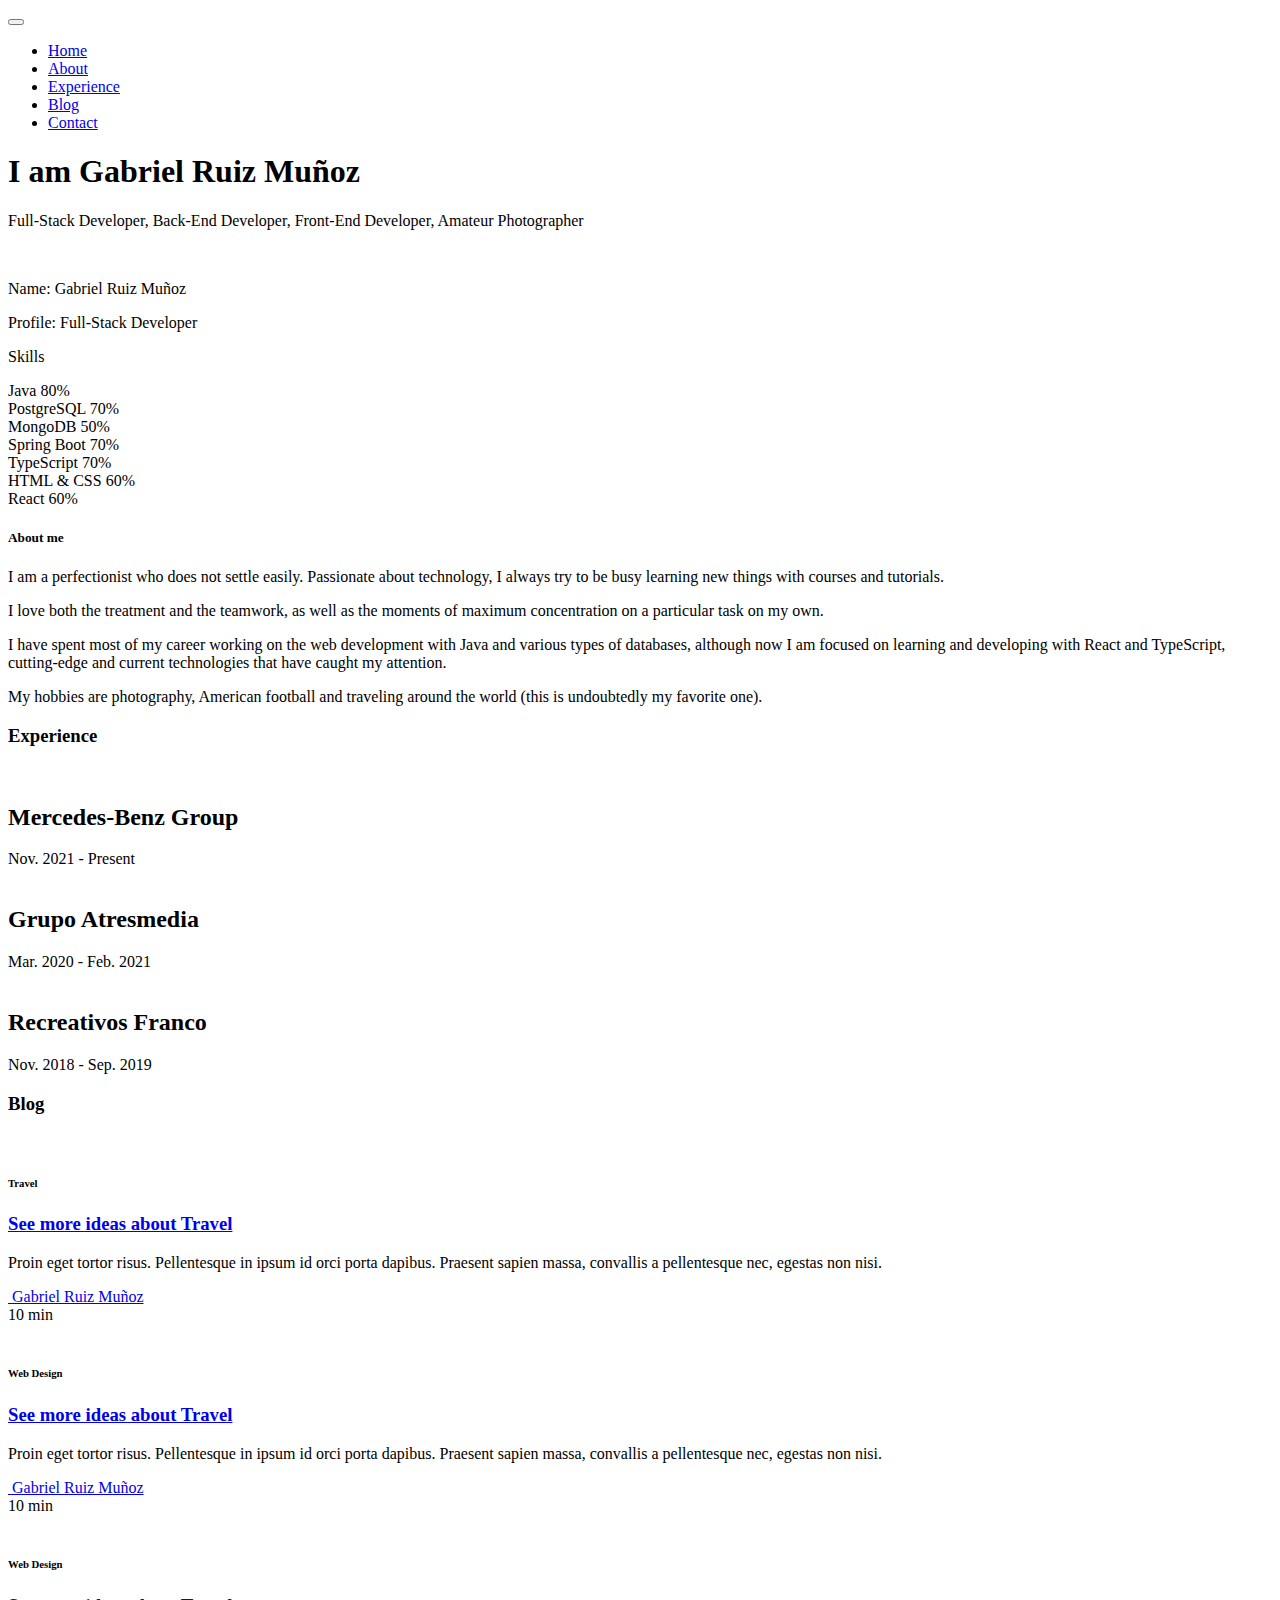
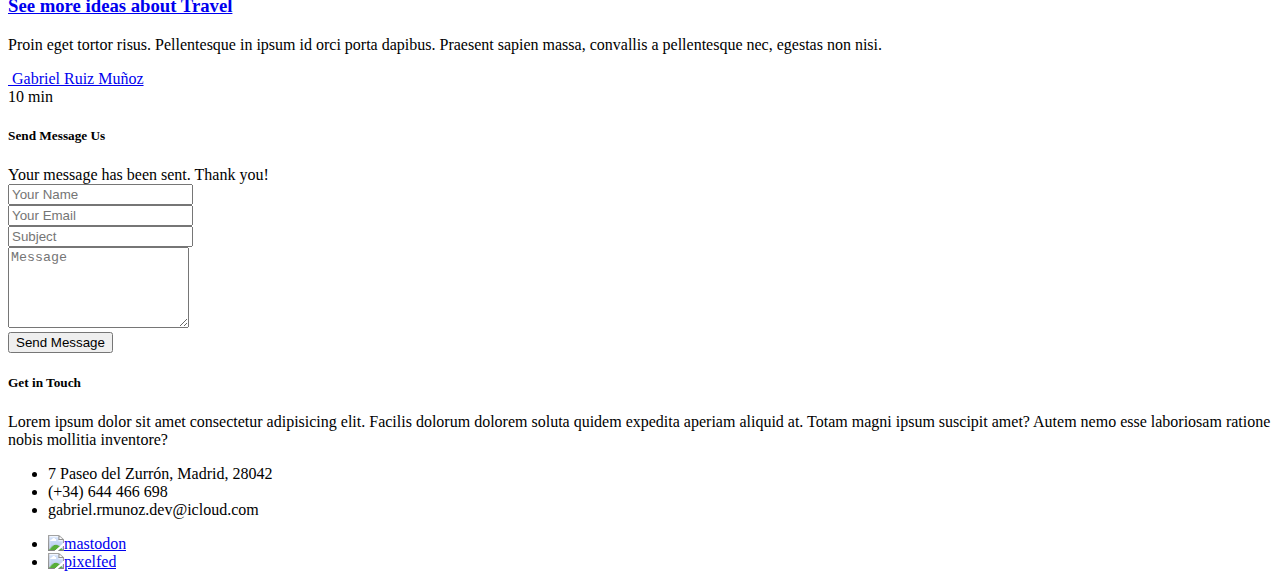
==== index.html @ b8c05cfa "Move link to button." ====
<!DOCTYPE html>
<html lang="en">
<head>
  <meta charset="utf-8">
  <title>CV Gabriel Ruiz Muñoz</title>
  <meta content="width=device-width, initial-scale=1.0" name="viewport">
  <meta content="" name="keywords">
  <meta content="" name="description">

  <!-- Favicons -->
  <link href="img/favicon.png" rel="icon">
  <link href="img/apple-touch-icon.png" rel="apple-touch-icon">

  <!-- Bootstrap CSS File -->
  <link href="lib/bootstrap/css/bootstrap.min.css" rel="stylesheet">

  <!-- Libraries CSS Files -->
  <link href="lib/font-awesome/css/font-awesome.min.css" rel="stylesheet">
  <link href="lib/animate/animate.min.css" rel="stylesheet">
  <link href="lib/ionicons/css/ionicons.min.css" rel="stylesheet">
  <link href="lib/owlcarousel/assets/owl.carousel.min.css" rel="stylesheet">
  <link href="lib/lightbox/css/lightbox.min.css" rel="stylesheet">

  <!-- Main Stylesheet File -->
  <link href="css/style.css" rel="stylesheet">
</head>

<body id="page-top">

  <!--/ Nav Star /-->
  <nav class="navbar navbar-b navbar-trans navbar-expand-md fixed-top" id="mainNav">
    <div class="container">
      <!-- <a class="navbar-brand js-scroll" href="#page-top">Gabriel's Portfolio</a> -->
      <button class="navbar-toggler collapsed" type="button" data-toggle="collapse" data-target="#navbarDefault"
        aria-controls="navbarDefault" aria-expanded="false" aria-label="Toggle navigation">
        <span></span>
        <span></span>
        <span></span>
      </button>
      <div class="navbar-collapse collapse justify-content-end" id="navbarDefault">
        <ul class="navbar-nav">
          <li class="nav-item">
            <a class="nav-link js-scroll active" href="#home">Home</a>
          </li>
          <li class="nav-item">
            <a class="nav-link js-scroll" href="#about">About</a>
          </li>
          <!-- <li class="nav-item">
            <a class="nav-link js-scroll" href="#service">Services</a>
          </li> -->
          <li class="nav-item">
            <a class="nav-link js-scroll" href="#work">Experience</a>
          </li>
          <li class="nav-item">
            <a class="nav-link js-scroll" href="#blog">Blog</a>
          </li>
          <li class="nav-item">
            <a class="nav-link js-scroll" href="#contact">Contact</a>
          </li>
        </ul>
      </div>
    </div>
  </nav>
  <!--/ Nav End /-->

  <!--/ Intro Skew Star /-->
  <div id="home" class="intro route bg-image" style="background-image: url(img/header.jpg)">
    <div class="overlay-itro"></div>
    <div class="intro-content display-table">
      <div class="table-cell">
        <div class="container">
          <!--<p class="display-6 color-d">Hello, world!</p>-->
          <h1 class="intro-title mb-4">I am Gabriel Ruiz Muñoz</h1>
          <p class="intro-subtitle"><span class="text-slider-items">Full-Stack Developer, Back-End Developer, Front-End Developer, Amateur Photographer</span><strong class="text-slider"></strong></p>
          <!-- <p class="pt-3"><a class="btn btn-primary btn js-scroll px-4" href="#about" role="button">Learn More</a></p> -->
        </div>
      </div>
    </div>
  </div>
  <!--/ Intro Skew End /-->

  <section id="about" class="about-mf sect-pt4 route">
    <div class="container">
      <div class="row">
        <div class="col-sm-12">
          <div class="box-shadow-full">
            <div class="row">
              <div class="col-md-6">
                <div class="row">
                  <div class="col-sm-6 col-md-5">
                    <div class="about-img">
                      <img src="img/profile.jpg" alt="" class="rounded-circle b-shadow-a">
                    </div>
                  </div>
                  <div class="col-sm-6 col-md-7">
                    <div class="about-info">
                      <p><span class="title-s">Name: </span> <span>Gabriel Ruiz Muñoz</span></p>
                      <p><span class="title-s">Profile: </span> <span>Full-Stack Developer</span></p>
                    </div>
                  </div>
                </div>
                <div class="skill-mf">
                  <p class="title-s">Skills</p>
                  <span>Java</span> <span class="pull-right">80%</span>
                  <div class="progress">
                    <div class="progress-bar" role="progressbar" style="width: 80%;" aria-valuenow="80" aria-valuemin="0"
                      aria-valuemax="100"></div>
                  </div>
                  <span>PostgreSQL</span> <span class="pull-right">70%</span>
                  <div class="progress">
                    <div class="progress-bar" role="progressbar" style="width: 70%" aria-valuenow="70" aria-valuemin="0"
                      aria-valuemax="100"></div>
                  </div>
                  <span>MongoDB</span> <span class="pull-right">50%</span>
                  <div class="progress">
                    <div class="progress-bar" role="progressbar" style="width: 50%" aria-valuenow="50" aria-valuemin="0"
                      aria-valuemax="100"></div>
                  </div>
                  <span>Spring Boot</span> <span class="pull-right">70%</span>
                  <div class="progress">
                    <div class="progress-bar" role="progressbar" style="width: 70%" aria-valuenow="70" aria-valuemin="0"
                      aria-valuemax="100"></div>
                  </div>
                  <span>TypeScript</span> <span class="pull-right">70%</span>
                  <div class="progress">
                    <div class="progress-bar" role="progressbar" style="width: 70%" aria-valuenow="70" aria-valuemin="0"
                      aria-valuemax="100"></div>
                  </div>
                  <span>HTML & CSS</span> <span class="pull-right">60%</span>
                  <div class="progress">
                    <div class="progress-bar" role="progressbar" style="width: 60%" aria-valuenow="60" aria-valuemin="0"
                      aria-valuemax="100"></div>
                  </div>
                  <span>React</span> <span class="pull-right">60%</span>
                  <div class="progress">
                    <div class="progress-bar" role="progressbar" style="width: 60%;" aria-valuenow="60" aria-valuemin="0"
                      aria-valuemax="100"></div>
                  </div>
                </div>
              </div>
              <div class="col-md-6">
                <div class="about-me pt-4 pt-md-0">
                  <div class="title-box-2">
                    <h5 class="title-left">
                      About me
                    </h5>
                  </div>
                  <p class="lead text-justify">
                    I am a perfectionist who does not settle easily. Passionate about technology,
                    I always try to be busy learning new things with courses and tutorials.
                  </p>
                  <p class="lead text-justify">
                    I love both the treatment and the teamwork, as well as the moments of maximum
                    concentration on a particular task on my own.
                  </p>
                  <p class="lead text-justify">
                    I have spent most of my career working on the web development with Java and
                    various types of databases, although now I am focused on learning and developing
                    with React and TypeScript, cutting-edge and current technologies that have caught
                    my attention.
                  </p>
                  <p class="lead text-justify">
                    My hobbies are photography, American football and traveling around the world
                    (this is undoubtedly my favorite one).
                  </p>
                </div>
              </div>
            </div>
          </div>
        </div>
      </div>
    </div>
  </section>

  <!--/ Section Services Star /-->
  <!-- <section id="service" class="services-mf route">
    <div class="container">
      <div class="row">
        <div class="col-sm-12">
          <div class="title-box text-center">
            <h3 class="title-a">
              Services
            </h3>
            <p class="subtitle-a">
              Lorem ipsum, dolor sit amet consectetur adipisicing elit.
            </p>
            <div class="line-mf"></div>
          </div>
        </div>
      </div>
      <div class="row">
        <div class="col-md-4">
          <div class="service-box">
            <div class="service-ico">
              <span class="ico-circle"><i class="ion-monitor"></i></span>
            </div>
            <div class="service-content">
              <h2 class="s-title">Web Design</h2>
              <p class="s-description text-center">
                Lorem ipsum dolor sit amet consectetur adipisicing elit. Magni adipisci eaque autem fugiat! Quia,
                provident vitae! Magni
                tempora perferendis eum non provident.
              </p>
            </div>
          </div>
        </div>
        <div class="col-md-4">
          <div class="service-box">
            <div class="service-ico">
              <span class="ico-circle"><i class="ion-code-working"></i></span>
            </div>
            <div class="service-content">
              <h2 class="s-title">Web Development</h2>
              <p class="s-description text-center">
                Lorem ipsum dolor sit amet consectetur adipisicing elit. Magni adipisci eaque autem fugiat! Quia,
                provident vitae! Magni
                tempora perferendis eum non provident.
              </p>
            </div>
          </div>
        </div>
        <div class="col-md-4">
          <div class="service-box">
            <div class="service-ico">
              <span class="ico-circle"><i class="ion-camera"></i></span>
            </div>
            <div class="service-content">
              <h2 class="s-title">Photography</h2>
              <p class="s-description text-center">
                Lorem ipsum dolor sit amet consectetur adipisicing elit. Magni adipisci eaque autem fugiat! Quia,
                provident vitae! Magni
                tempora perferendis eum non provident.
              </p>
            </div>
          </div>
        </div>
        <div class="col-md-4">
          <div class="service-box">
            <div class="service-ico">
              <span class="ico-circle"><i class="ion-android-phone-portrait"></i></span>
            </div>
            <div class="service-content">
              <h2 class="s-title">Responsive Design</h2>
              <p class="s-description text-center">
                Lorem ipsum dolor sit amet consectetur adipisicing elit. Magni adipisci eaque autem fugiat! Quia,
                provident vitae! Magni
                tempora perferendis eum non provident.
              </p>
            </div>
          </div>
        </div>
        <div class="col-md-4">
          <div class="service-box">
            <div class="service-ico">
              <span class="ico-circle"><i class="ion-paintbrush"></i></span>
            </div>
            <div class="service-content">
              <h2 class="s-title">Graphic Design</h2>
              <p class="s-description text-center">
                Lorem ipsum dolor sit amet consectetur adipisicing elit. Magni adipisci eaque autem fugiat! Quia,
                provident vitae! Magni
                tempora perferendis eum non provident.
              </p>
            </div>
          </div>
        </div>
        <div class="col-md-4">
          <div class="service-box">
            <div class="service-ico">
              <span class="ico-circle"><i class="ion-stats-bars"></i></span>
            </div>
            <div class="service-content">
              <h2 class="s-title">Marketing Services</h2>
              <p class="s-description text-center">
                Lorem ipsum dolor sit amet consectetur adipisicing elit. Magni adipisci eaque autem fugiat! Quia,
                provident vitae! Magni
                tempora perferendis eum non provident.
              </p>
            </div>
          </div>
        </div>
      </div>
    </div>
  </section> -->
  <!--/ Section Services End /-->

  <!-- <div class="section-counter paralax-mf bg-image" style="background-image: url(img/counters-bg.jpg)">
    <div class="overlay-mf"></div>
    <div class="container">
      <div class="row">
        <div class="col-sm-3 col-lg-3">
          <div class="counter-box">
            <div class="counter-ico">
              <span class="ico-circle"><i class="ion-checkmark-round"></i></span>
            </div>
            <div class="counter-num">
              <p class="counter">450</p>
              <span class="counter-text">WORKS COMPLETED</span>
            </div>
          </div>
        </div>
        <div class="col-sm-3 col-lg-3">
          <div class="counter-box pt-4 pt-md-0">
            <div class="counter-ico">
              <span class="ico-circle"><i class="ion-ios-calendar-outline"></i></span>
            </div>
            <div class="counter-num">
              <p class="counter">15</p>
              <span class="counter-text">YEARS OF EXPERIENCE</span>
            </div>
          </div>
        </div>
        <div class="col-sm-3 col-lg-3">
          <div class="counter-box pt-4 pt-md-0">
            <div class="counter-ico">
              <span class="ico-circle"><i class="ion-ios-people"></i></span>
            </div>
            <div class="counter-num">
              <p class="counter">550</p>
              <span class="counter-text">TOTAL CLIENTS</span>
            </div>
          </div>
        </div>
        <div class="col-sm-3 col-lg-3">
          <div class="counter-box pt-4 pt-md-0">
            <div class="counter-ico">
              <span class="ico-circle"><i class="ion-ribbon-a"></i></span>
            </div>
            <div class="counter-num">
              <p class="counter">36</p>
              <span class="counter-text">AWARD WON</span>
            </div>
          </div>
        </div>
      </div>
    </div>
  </div> -->

  <!--/ Section Portfolio Star /-->
  <section id="work" class="portfolio-mf sect-pt4 route">
    <div class="container">
      <div class="row">
        <div class="col-sm-12">
          <div class="title-box text-center">
            <h3 class="title-a">
              Experience
            </h3>
            <!-- <p class="subtitle-a">
              Lorem ipsum, dolor sit amet consectetur adipisicing elit.
            </p> -->
            <div class="line-mf"></div>
          </div>
        </div>
      </div>
      <div class="row">
        <div class="col-md-4">
          <div class="work-box">
            <div class="work-img">
              <img src="img/mercedes.jpg" alt="" class="img-fluid">
            </div>
            <div class="work-content">
              <div class="row">
                <div class="col-sm-8">
                  <h2 class="w-title">Mercedes-Benz Group</h2>
                  <div class="w-more">
                    <!-- <span class="w-ctegory">Web Design</span> / -->
                    <span class="w-date">Nov. 2021 - Present</span>
                  </div>
                </div>
                <div class="col-sm-4">
                  <div class="w-like">
                    <a href="img/mercedes.jpg" data-lightbox="gallery-mf">
                      <span class="ion-ios-plus-outline"></span>
                    </a>
                  </div>
                </div>
              </div>
            </div>
          </div>
        </div>
        <div class="col-md-4">
          <div class="work-box">
            <div class="work-img">
              <img src="img/atresmedia.jpg" alt="" class="img-fluid">
            </div>
            <div class="work-content">
              <div class="row">
                <div class="col-sm-8">
                  <h2 class="w-title">Grupo Atresmedia</h2>
                  <div class="w-more">
                    <!-- <span class="w-ctegory">Web Design</span> / -->
                    <span class="w-date">Mar. 2020 - Feb. 2021</span>
                  </div>
                </div>
                <div class="col-sm-4">
                  <div class="w-like">
                    <a href="img/atresmedia.jpg" data-lightbox="gallery-mf">
                      <span class="ion-ios-plus-outline"></span>
                    </a>
                  </div>
                </div>
              </div>
            </div>
          </div>
        </div>
        <div class="col-md-4">
          <div class="work-box">
            <div class="work-img">
              <img src="img/franco.jpg" alt="" class="img-fluid">
            </div>
            <div class="work-content">
              <div class="row">
                <div class="col-sm-8">
                  <h2 class="w-title">Recreativos Franco</h2>
                  <div class="w-more">
                    <!-- <span class="w-ctegory">Web Design</span> / -->
                    <span class="w-date">Nov. 2018 - Sep. 2019</span>
                  </div>
                </div>
                <div class="col-sm-4">
                  <div class="w-like">
                    <a href="img/franco.jpg" data-lightbox="gallery-mf">
                      <span class="ion-ios-plus-outline"></span>
                    </a>
                  </div>
                </div>
              </div>
            </div>
          </div>
        </div>
        <!-- <div class="col-md-4">
          <div class="work-box">
            <a href="img/work-4.jpg" data-lightbox="gallery-mf">
              <div class="work-img">
                <img src="img/work-4.jpg" alt="" class="img-fluid">
              </div>
              <div class="work-content">
                <div class="row">
                  <div class="col-sm-8">
                    <h2 class="w-title">Bindo Laro Cado</h2>
                    <div class="w-more">
                      <span class="w-ctegory">Web Design</span> / <span class="w-date">18 Sep. 2018</span>
                    </div>
                  </div>
                  <div class="col-sm-4">
                    <div class="w-like">
                      <span class="ion-ios-plus-outline"></span>
                    </div>
                  </div>
                </div>
              </div>
            </a>
          </div>
        </div>
        <div class="col-md-4">
          <div class="work-box">
            <a href="img/work-5.jpg" data-lightbox="gallery-mf">
              <div class="work-img">
                <img src="img/work-5.jpg" alt="" class="img-fluid">
              </div>
              <div class="work-content">
                <div class="row">
                  <div class="col-sm-8">
                    <h2 class="w-title">Studio Lena Mado</h2>
                    <div class="w-more">
                      <span class="w-ctegory">Web Design</span> / <span class="w-date">18 Sep. 2018</span>
                    </div>
                  </div>
                  <div class="col-sm-4">
                    <div class="w-like">
                      <span class="ion-ios-plus-outline"></span>
                    </div>
                  </div>
                </div>
              </div>
            </a>
          </div>
        </div>
        <div class="col-md-4">
          <div class="work-box">
            <a href="img/work-6.jpg" data-lightbox="gallery-mf">
              <div class="work-img">
                <img src="img/work-6.jpg" alt="" class="img-fluid">
              </div>
              <div class="work-content">
                <div class="row">
                  <div class="col-sm-8">
                    <h2 class="w-title">Studio Big Bang</h2>
                    <div class="w-more">
                      <span class="w-ctegory">Web Design</span> / <span class="w-date">18 Sep. 2017</span>
                    </div>
                  </div>
                  <div class="col-sm-4">
                    <div class="w-like">
                      <span class="ion-ios-plus-outline"></span>
                    </div>
                  </div>
                </div>
              </div>
            </a>
          </div>
        </div>
        
      </div>
    </div>
  </section> -->
  <!--/ Section Portfolio End /-->

  <!--/ Section Testimonials Star /-->
  <!-- <div class="testimonials paralax-mf bg-image" style="background-image: url(img/overlay-bg.jpg)">
    <div class="overlay-mf"></div>
    <div class="container">
      <div class="row">
        <div class="col-md-12">
          <div id="testimonial-mf" class="owl-carousel owl-theme">
            <div class="testimonial-box">
              <div class="author-test">
                <img src="img/profile.jpg" alt="" class="rounded-circle b-shadow-a">
                <span class="author">Xavi Alonso</span>
              </div>
              <div class="content-test">
                <p class="description lead">
                  Curabitur arcu erat, accumsan id imperdiet et, porttitor at sem. Lorem ipsum dolor sit amet,
                  consectetur adipiscing elit.
                </p>
                <span class="comit"><i class="fa fa-quote-right"></i></span>
              </div>
            </div>
            <div class="testimonial-box">
              <div class="author-test">
                <img src="img/testimonial-4.jpg" alt="" class="rounded-circle b-shadow-a">
                <span class="author">Marta Socrate</span>
              </div>
              <div class="content-test">
                <p class="description lead">
                  Curabitur arcu erat, accumsan id imperdiet et, porttitor at sem. Lorem ipsum dolor sit amet,
                  consectetur adipiscing elit.
                </p>
                <span class="comit"><i class="fa fa-quote-right"></i></span>
              </div>
            </div>
          </div>
        </div>
      </div>
    </div>
  </div> -->

  <!--/ Section Blog Star /-->
  <section id="blog" class="blog-mf sect-pt4 route">
    <div class="container">
      <div class="row">
        <div class="col-sm-12">
          <div class="title-box text-center">
            <h3 class="title-a">
              Blog
            </h3>
            <!-- <p class="subtitle-a">
              Lorem ipsum, dolor sit amet consectetur adipisicing elit.
            </p> -->
            <div class="line-mf"></div>
          </div>
        </div>
      </div>
      <div class="row">
        <div class="col-md-4">
          <div class="card card-blog">
            <div class="card-img">
              <a href="blog-single.html"><img src="img/post-1.jpg" alt="" class="img-fluid"></a>
            </div>
            <div class="card-body">
              <div class="card-category-box">
                <div class="card-category">
                  <h6 class="category">Travel</h6>
                </div>
              </div>
              <h3 class="card-title"><a href="blog-single.html">See more ideas about Travel</a></h3>
              <p class="card-description">
                Proin eget tortor risus. Pellentesque in ipsum id orci porta dapibus. Praesent sapien massa, convallis
                a pellentesque nec,
                egestas non nisi.
              </p>
            </div>
            <div class="card-footer">
              <div class="post-author">
                <a href="#">
                  <img src="img/profile.jpg" alt="" class="avatar rounded-circle">
                  <span class="author">Gabriel Ruiz Muñoz</span>
                </a>
              </div>
              <div class="post-date">
                <span class="ion-ios-clock-outline"></span> 10 min
              </div>
            </div>
          </div>
        </div>
        <div class="col-md-4">
          <div class="card card-blog">
            <div class="card-img">
              <a href="blog-single.html"><img src="img/post-2.jpg" alt="" class="img-fluid"></a>
            </div>
            <div class="card-body">
              <div class="card-category-box">
                <div class="card-category">
                  <h6 class="category">Web Design</h6>
                </div>
              </div>
              <h3 class="card-title"><a href="blog-single.html">See more ideas about Travel</a></h3>
              <p class="card-description">
                Proin eget tortor risus. Pellentesque in ipsum id orci porta dapibus. Praesent sapien massa, convallis
                a pellentesque nec,
                egestas non nisi.
              </p>
            </div>
            <div class="card-footer">
              <div class="post-author">
                <a href="#">
                  <img src="img/profile.jpg" alt="" class="avatar rounded-circle">
                  <span class="author">Gabriel Ruiz Muñoz</span>
                </a>
              </div>
              <div class="post-date">
                <span class="ion-ios-clock-outline"></span> 10 min
              </div>
            </div>
          </div>
        </div>
        <div class="col-md-4">
          <div class="card card-blog">
            <div class="card-img">
              <a href="blog-single.html"><img src="img/post-3.jpg" alt="" class="img-fluid"></a>
            </div>
            <div class="card-body">
              <div class="card-category-box">
                <div class="card-category">
                  <h6 class="category">Web Design</h6>
                </div>
              </div>
              <h3 class="card-title"><a href="blog-single.html">See more ideas about Travel</a></h3>
              <p class="card-description">
                Proin eget tortor risus. Pellentesque in ipsum id orci porta dapibus. Praesent sapien massa, convallis
                a pellentesque nec,
                egestas non nisi.
              </p>
            </div>
            <div class="card-footer">
              <div class="post-author">
                <a href="#">
                  <img src="img/profile.jpg" alt="" class="avatar rounded-circle">
                  <span class="author">Gabriel Ruiz Muñoz</span>
                </a>
              </div>
              <div class="post-date">
                <span class="ion-ios-clock-outline"></span> 10 min
              </div>
            </div>
          </div>
        </div>
      </div>
    </div>
  </section>
  <!--/ Section Blog End /-->

  <!--/ Section Contact-Footer Star /-->
  <section class="paralax-mf footer-paralax bg-image sect-mt4 route" style="background-image: url(img/overlay-bg.jpg)">
    <div class="overlay-mf"></div>
    <div class="container">
      <div class="row">
        <div class="col-sm-12">
          <div class="contact-mf">
            <div id="contact" class="box-shadow-full">
              <div class="row">
                <div class="col-md-6">
                  <div class="title-box-2">
                    <h5 class="title-left">
                      Send Message Us
                    </h5>
                  </div>
                  <div>
                      <form action="" method="post" role="form" class="contactForm">
                      <div id="sendmessage">Your message has been sent. Thank you!</div>
                      <div id="errormessage"></div>
                      <div class="row">
                        <div class="col-md-12 mb-3">
                          <div class="form-group">
                            <input type="text" name="name" class="form-control" id="name" placeholder="Your Name" data-rule="minlen:4" data-msg="Please enter at least 4 chars" />
                            <div class="validation"></div>
                          </div>
                        </div>
                        <div class="col-md-12 mb-3">
                          <div class="form-group">
                            <input type="email" class="form-control" name="email" id="email" placeholder="Your Email" data-rule="email" data-msg="Please enter a valid email" />
                            <div class="validation"></div>
                          </div>
                        </div>
                        <div class="col-md-12 mb-3">
                            <div class="form-group">
                              <input type="text" class="form-control" name="subject" id="subject" placeholder="Subject" data-rule="minlen:4" data-msg="Please enter at least 8 chars of subject" />
                              <div class="validation"></div>
                            </div>
                        </div>
                        <div class="col-md-12 mb-3">
                          <div class="form-group">
                            <textarea class="form-control" name="message" rows="5" data-rule="required" data-msg="Please write something for us" placeholder="Message"></textarea>
                            <div class="validation"></div>
                          </div>
                        </div>
                        <div class="col-md-12">
                          <button type="submit" class="button button-a button-big button-rouded">Send Message</button>
                        </div>
                      </div>
                    </form>
                  </div>
                </div>
                <div class="col-md-6">
                  <div class="title-box-2 pt-4 pt-md-0">
                    <h5 class="title-left">
                      Get in Touch
                    </h5>
                  </div>
                  <div class="more-info">
                    <p class="lead">
                      Lorem ipsum dolor sit amet consectetur adipisicing elit. Facilis dolorum dolorem soluta quidem
                      expedita aperiam aliquid at.
                      Totam magni ipsum suscipit amet? Autem nemo esse laboriosam ratione nobis
                      mollitia inventore?
                    </p>
                    <ul class="list-ico">
                      <li><span class="ion-ios-location"></span> 7 Paseo del Zurrón, Madrid, 28042</li>
                      <li><span class="ion-ios-telephone"></span> (+34) 644 466 698</li>
                      <li><span class="ion-email"></span> gabriel.rmunoz.dev@icloud.com</li>
                    </ul>
                  </div>
                  <div class="socials">
                    <ul>
                      <li><a href="https://mastodon.social/@gabrielrmunoz" rel="me" target="_blank">
                        <span class="ico">
                          <img src="img/mastodon.svg" alt="mastodon"/>
                          </span>
                        </a>
                      </li>
                      <li><a href="https://pixelfed.social/i/web/profile/86733264575926272" target="_blank">
                        <span class="ico">
                          <img src="img/pixelfed.svg" alt="pixelfed">
                        </span>
                      </a>
                    </li>
                    </ul>
                  </div>
                </div>
              </div>
            </div>
          </div>
        </div>
      </div>
    </div>
    <!-- <footer>
      <div class="container">
        <div class="row">
          <div class="col-sm-12">
            <div class="copyright-box">
              <p class="copyright">&copy; Copyright <strong>DevFolio</strong>. All Rights Reserved</p>
              <div class="credits"> -->
                <!--
                  All the links in the footer should remain intact.
                  You can delete the links only if you purchased the pro version.
                  Licensing information: https://bootstrapmade.com/license/
                  Purchase the pro version with working PHP/AJAX contact form: https://bootstrapmade.com/buy/?theme=DevFolio
                -->
                <!-- Designed by <a href="https://bootstrapmade.com/">BootstrapMade</a>
              </div>
            </div>
          </div>
        </div>
      </div>
    </footer> -->
  </section>
  <!--/ Section Contact-footer End /-->

  <a href="#" class="back-to-top"><i class="fa fa-chevron-up"></i></a>
  <div id="preloader"></div>

  <!-- JavaScript Libraries -->
  <script src="lib/jquery/jquery.min.js"></script>
  <script src="lib/jquery/jquery-migrate.min.js"></script>
  <script src="lib/popper/popper.min.js"></script>
  <script src="lib/bootstrap/js/bootstrap.min.js"></script>
  <script src="lib/easing/easing.min.js"></script>
  <script src="lib/counterup/jquery.waypoints.min.js"></script>
  <script src="lib/counterup/jquery.counterup.js"></script>
  <script src="lib/owlcarousel/owl.carousel.min.js"></script>
  <script src="lib/lightbox/js/lightbox.min.js"></script>
  <script src="lib/typed/typed.min.js"></script>
  <!-- Contact Form JavaScript File -->
  <script src="contactform/contactform.js"></script>

  <!-- Template Main Javascript File -->
  <script src="js/main.js"></script>

</body>
</html>
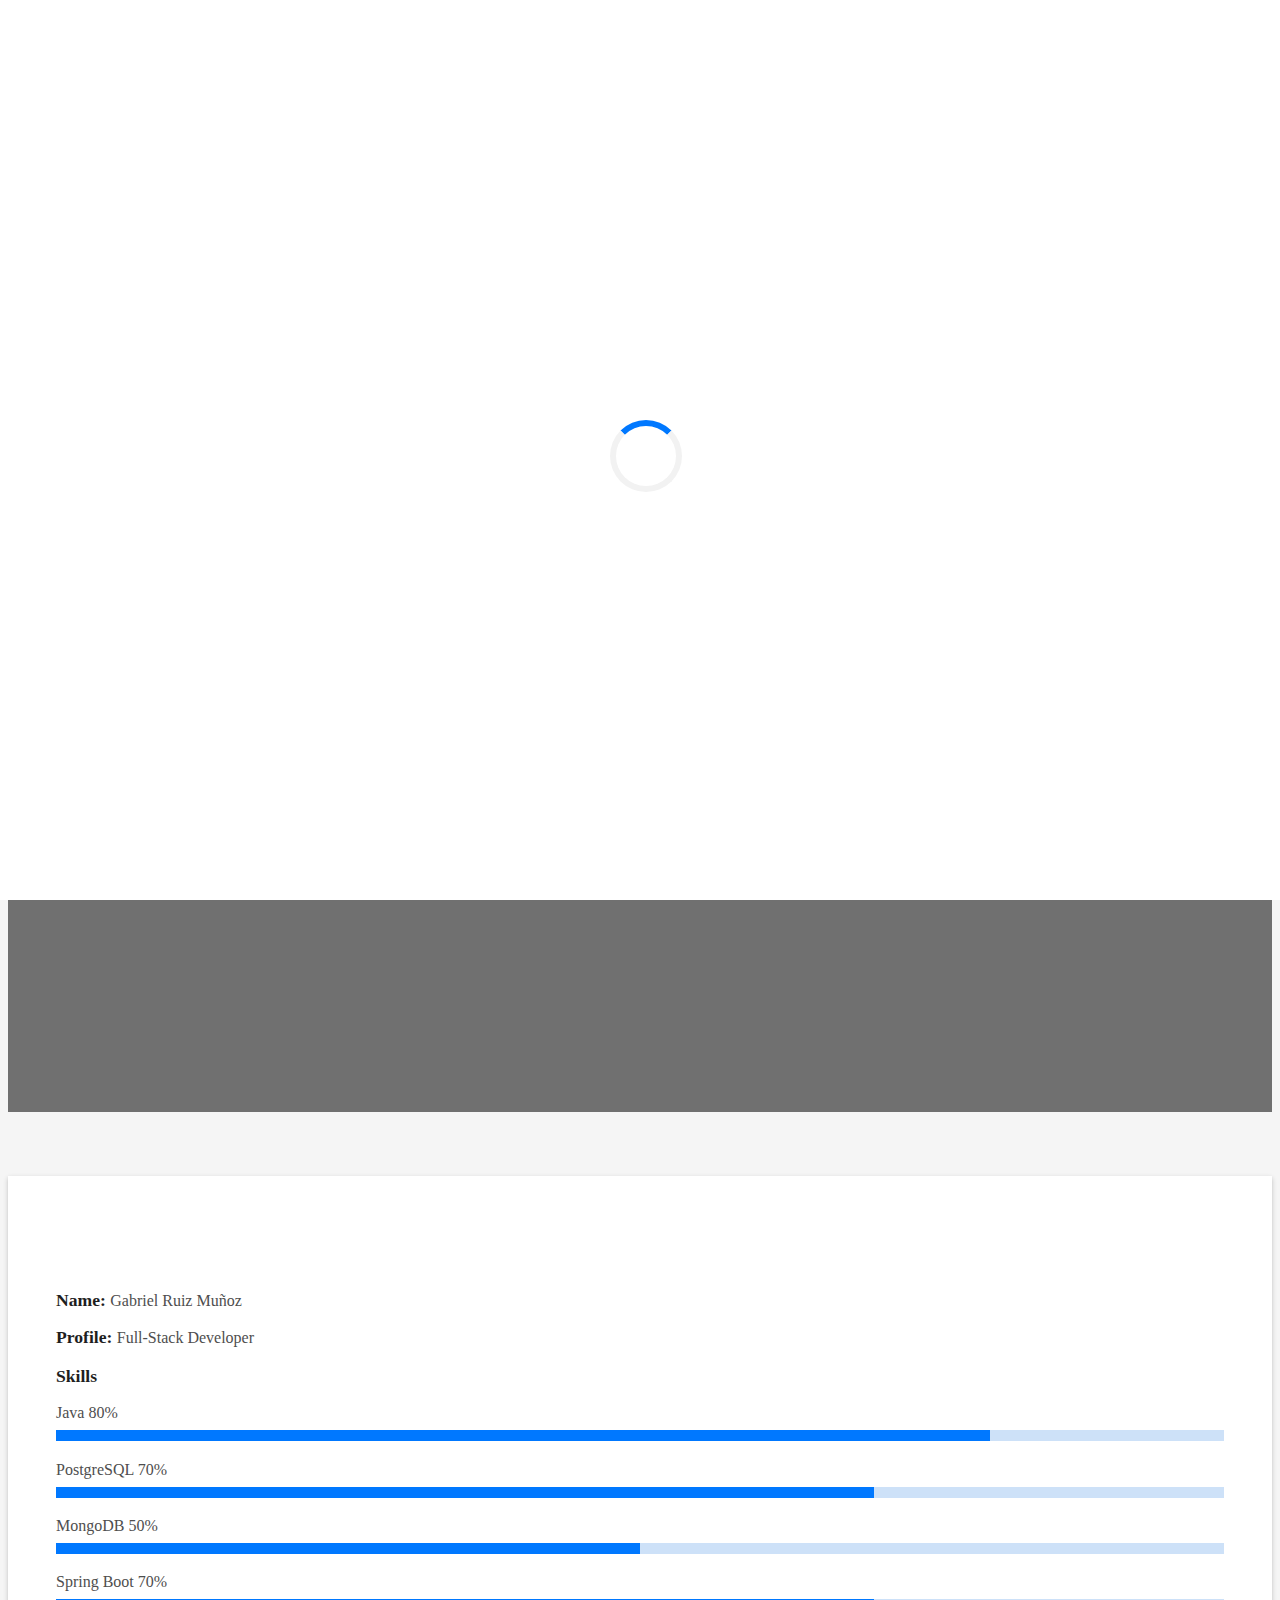
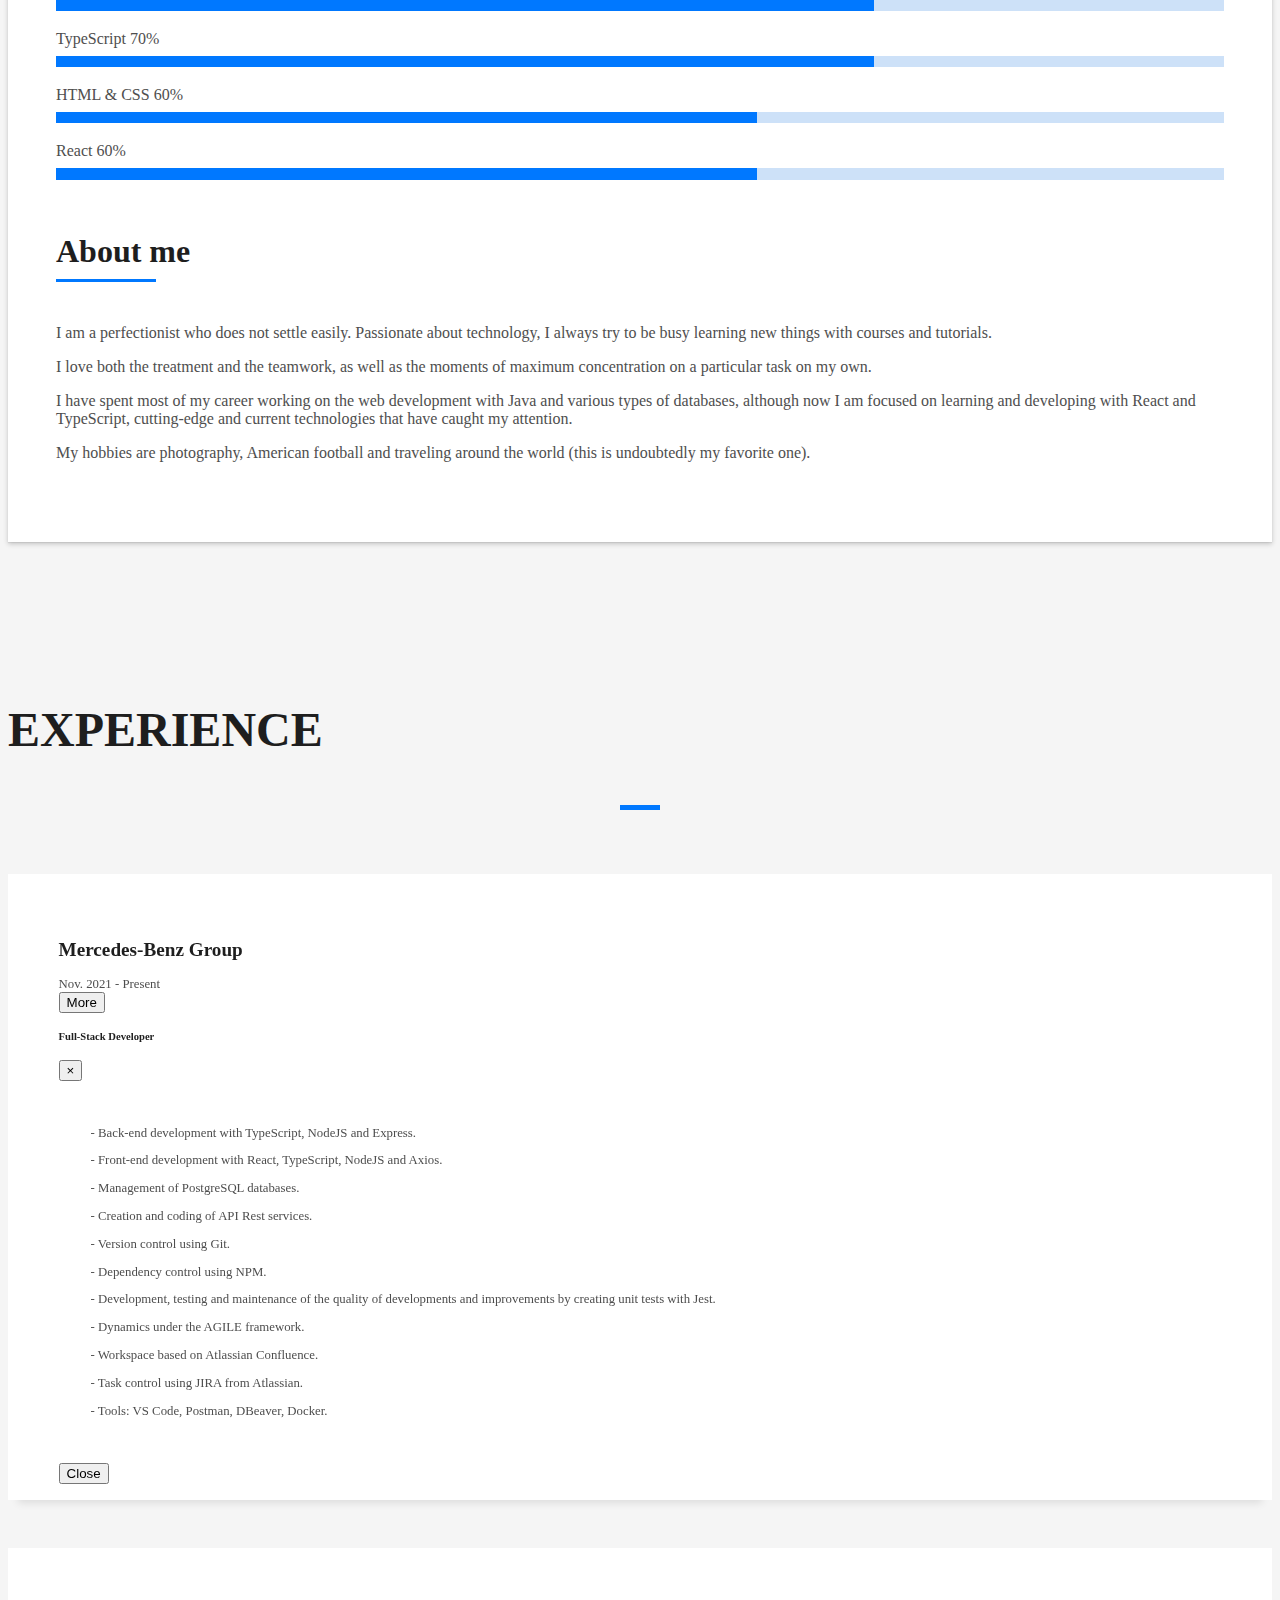
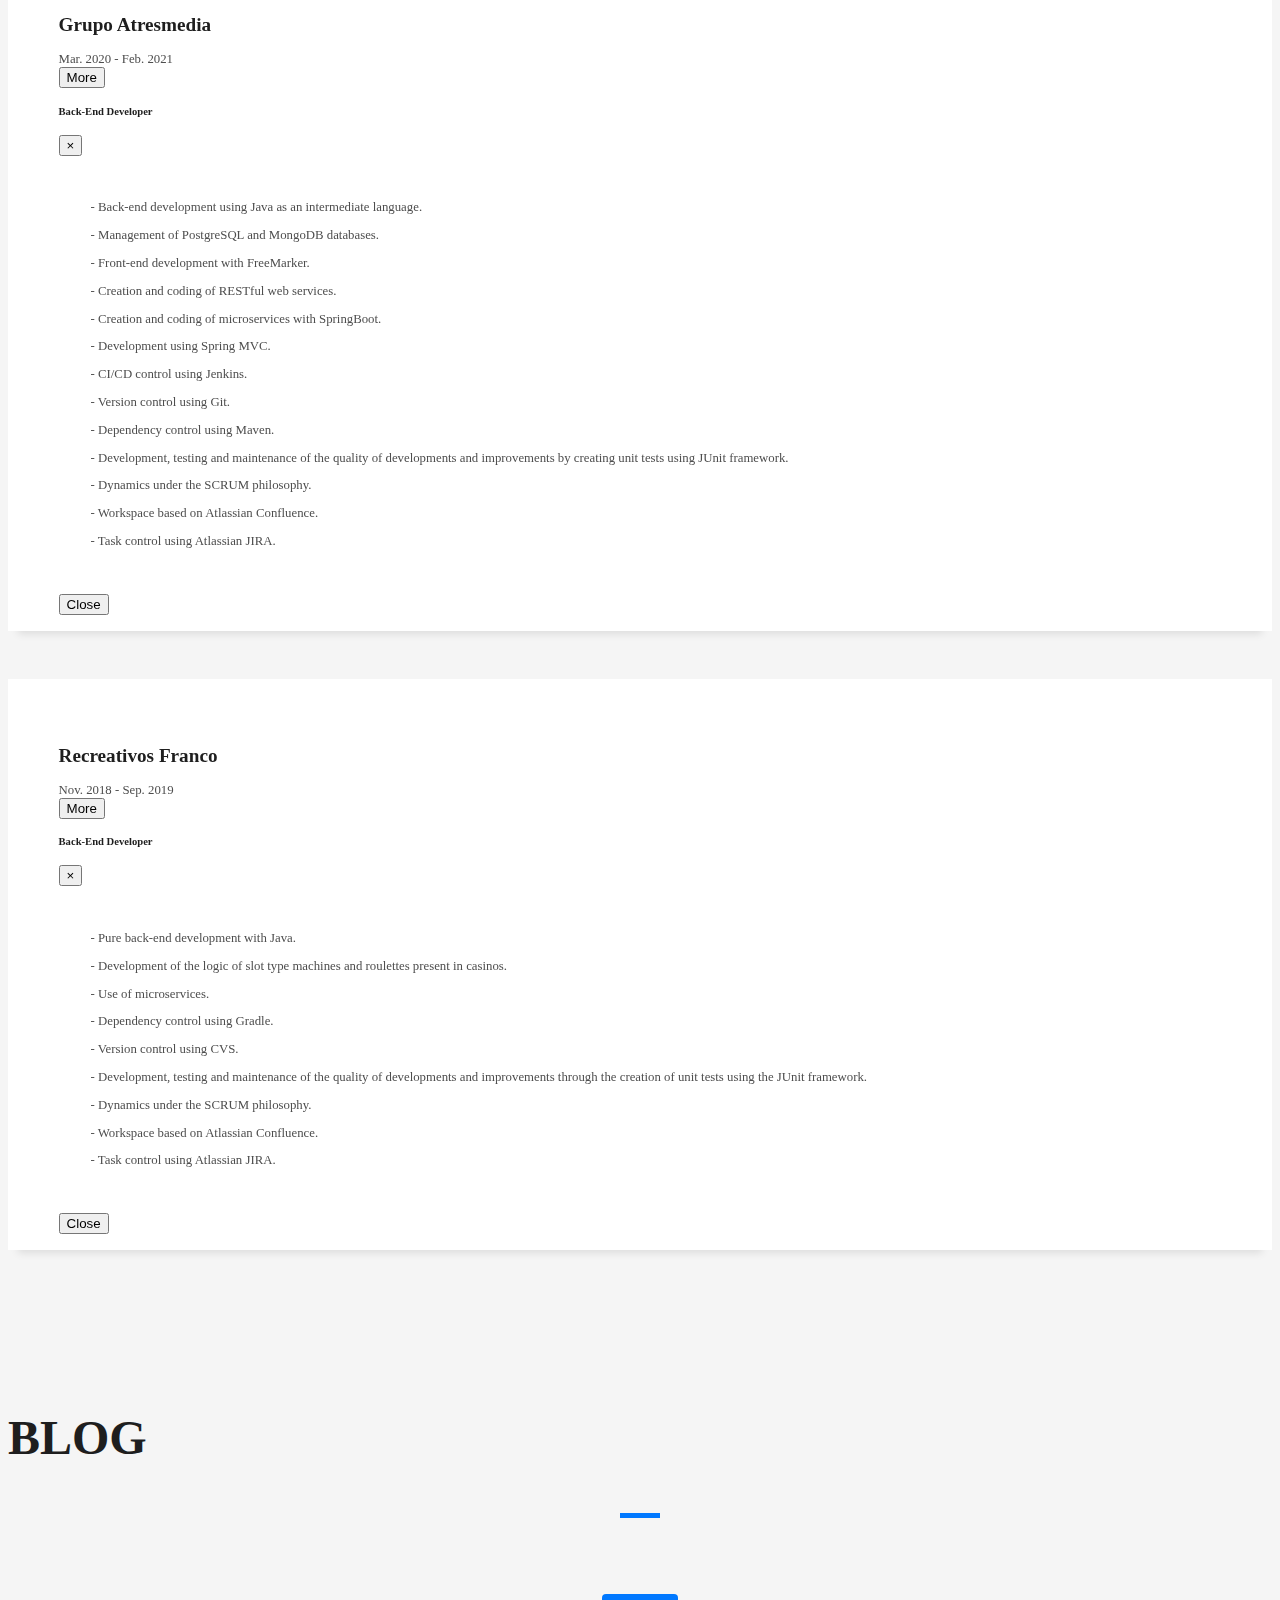
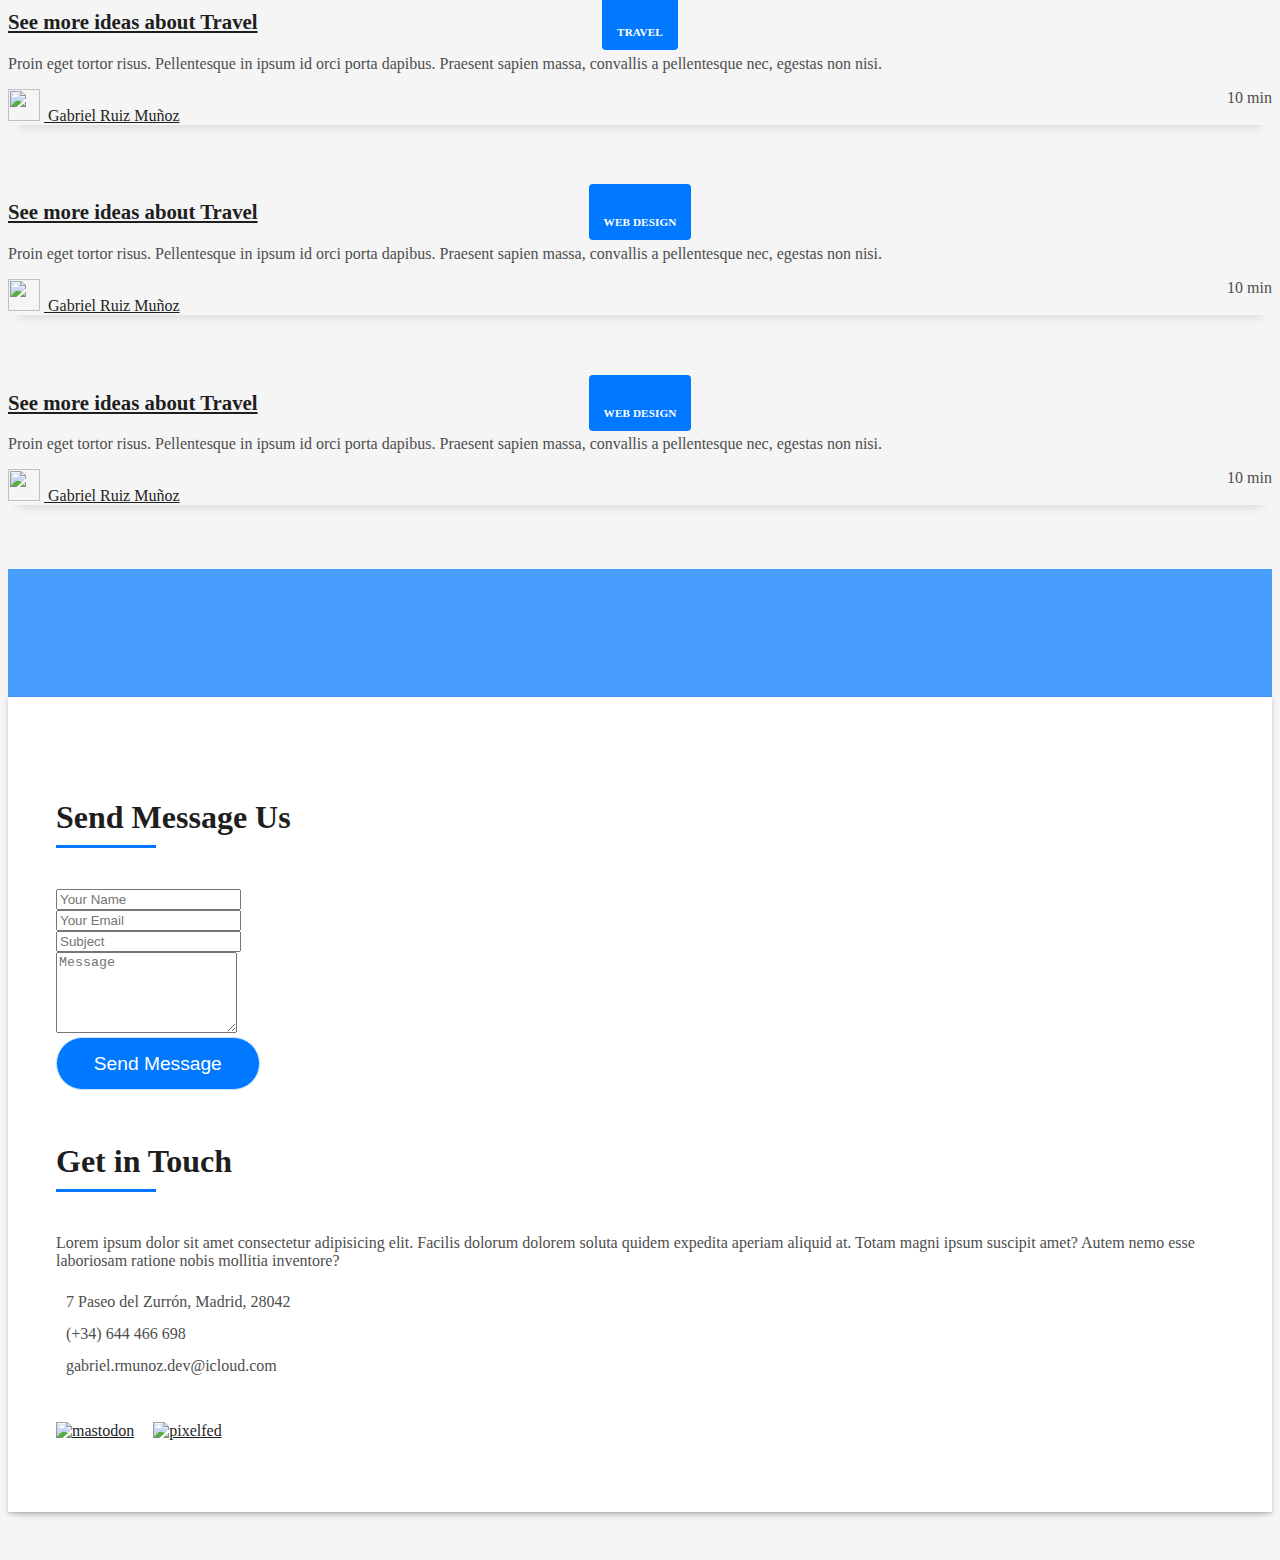
==== commit b1ae08f7: "Jobs and styles." ====
--- a/index.html
+++ b/index.html
@@ -1,800 +1,606 @@
 <!DOCTYPE html>
 <html lang="en">
-<head>
-  <meta charset="utf-8">
-  <title>CV Gabriel Ruiz Muñoz</title>
-  <meta content="width=device-width, initial-scale=1.0" name="viewport">
-  <meta content="" name="keywords">
-  <meta content="" name="description">
-
-  <!-- Favicons -->
-  <link href="img/favicon.png" rel="icon">
-  <link href="img/apple-touch-icon.png" rel="apple-touch-icon">
-
-  <!-- Bootstrap CSS File -->
-  <link href="lib/bootstrap/css/bootstrap.min.css" rel="stylesheet">
-
-  <!-- Libraries CSS Files -->
-  <link href="lib/font-awesome/css/font-awesome.min.css" rel="stylesheet">
-  <link href="lib/animate/animate.min.css" rel="stylesheet">
-  <link href="lib/ionicons/css/ionicons.min.css" rel="stylesheet">
-  <link href="lib/owlcarousel/assets/owl.carousel.min.css" rel="stylesheet">
-  <link href="lib/lightbox/css/lightbox.min.css" rel="stylesheet">
-
-  <!-- Main Stylesheet File -->
-  <link href="css/style.css" rel="stylesheet">
-</head>
-
-<body id="page-top">
-
-  <!--/ Nav Star /-->
-  <nav class="navbar navbar-b navbar-trans navbar-expand-md fixed-top" id="mainNav">
-    <div class="container">
-      <!-- <a class="navbar-brand js-scroll" href="#page-top">Gabriel's Portfolio</a> -->
-      <button class="navbar-toggler collapsed" type="button" data-toggle="collapse" data-target="#navbarDefault"
-        aria-controls="navbarDefault" aria-expanded="false" aria-label="Toggle navigation">
-        <span></span>
-        <span></span>
-        <span></span>
-      </button>
-      <div class="navbar-collapse collapse justify-content-end" id="navbarDefault">
-        <ul class="navbar-nav">
-          <li class="nav-item">
-            <a class="nav-link js-scroll active" href="#home">Home</a>
-          </li>
-          <li class="nav-item">
-            <a class="nav-link js-scroll" href="#about">About</a>
-          </li>
-          <!-- <li class="nav-item">
-            <a class="nav-link js-scroll" href="#service">Services</a>
-          </li> -->
-          <li class="nav-item">
-            <a class="nav-link js-scroll" href="#work">Experience</a>
-          </li>
-          <li class="nav-item">
-            <a class="nav-link js-scroll" href="#blog">Blog</a>
-          </li>
-          <li class="nav-item">
-            <a class="nav-link js-scroll" href="#contact">Contact</a>
-          </li>
-        </ul>
+  <head>
+    <meta charset="utf-8">
+    <title>CV Gabriel Ruiz Muñoz</title>
+    <meta content="width=device-width, initial-scale=1.0" name="viewport">
+    <meta content="" name="keywords">
+    <meta content="" name="description">
+    <!-- Favicons -->
+    <link href="img/favicon.png" rel="icon">
+    <link href="img/apple-touch-icon.png" rel="apple-touch-icon">
+    <!-- Bootstrap CSS File -->
+    <link href="lib/bootstrap/css/bootstrap.min.css" rel="stylesheet">
+    <!-- Libraries CSS Files -->
+    <link href="lib/font-awesome/css/font-awesome.min.css" rel="stylesheet">
+    <link href="lib/animate/animate.min.css" rel="stylesheet">
+    <link href="lib/ionicons/css/ionicons.min.css" rel="stylesheet">
+    <link href="lib/owlcarousel/assets/owl.carousel.min.css" rel="stylesheet">
+    <link href="lib/lightbox/css/lightbox.min.css" rel="stylesheet">
+    <!-- Main Stylesheet File -->
+    <link href="css/style.css" rel="stylesheet">
+  </head>
+  <body id="page-top">
+    <!--/ Nav Star /-->
+    <nav class="navbar navbar-b navbar-trans navbar-expand-md fixed-top" id="mainNav">
+      <div class="container">
+        <!-- <a class="navbar-brand js-scroll" href="#page-top">Gabriel's Portfolio</a> -->
+        <button class="navbar-toggler collapsed" type="button" data-toggle="collapse" data-target="#navbarDefault" aria-controls="navbarDefault" aria-expanded="false" aria-label="Toggle navigation">
+          <span></span>
+          <span></span>
+          <span></span>
+        </button>
+        <div class="navbar-collapse collapse justify-content-end" id="navbarDefault">
+          <ul class="navbar-nav">
+            <li class="nav-item">
+              <a class="nav-link js-scroll active" href="#home">Home</a>
+            </li>
+            <li class="nav-item">
+              <a class="nav-link js-scroll" href="#about">About</a>
+            </li>
+            <!-- <li class="nav-item"><a class="nav-link js-scroll" href="#service">Services</a></li> -->
+            <li class="nav-item">
+              <a class="nav-link js-scroll" href="#work">Experience</a>
+            </li>
+            <li class="nav-item">
+              <a class="nav-link js-scroll" href="#blog">Blog</a>
+            </li>
+            <li class="nav-item">
+              <a class="nav-link js-scroll" href="#contact">Contact</a>
+            </li>
+          </ul>
+        </div>
       </div>
-    </div>
-  </nav>
-  <!--/ Nav End /-->
-
-  <!--/ Intro Skew Star /-->
-  <div id="home" class="intro route bg-image" style="background-image: url(img/header.jpg)">
-    <div class="overlay-itro"></div>
-    <div class="intro-content display-table">
-      <div class="table-cell">
-        <div class="container">
-          <!--<p class="display-6 color-d">Hello, world!</p>-->
-          <h1 class="intro-title mb-4">I am Gabriel Ruiz Muñoz</h1>
-          <p class="intro-subtitle"><span class="text-slider-items">Full-Stack Developer, Back-End Developer, Front-End Developer, Amateur Photographer</span><strong class="text-slider"></strong></p>
-          <!-- <p class="pt-3"><a class="btn btn-primary btn js-scroll px-4" href="#about" role="button">Learn More</a></p> -->
+    </nav>
+    <!--/ Nav End /-->
+    <!--/ Intro Skew Star /-->
+    <div id="home" class="intro route bg-image" style="background-image: url(img/header.jpg)">
+      <div class="overlay-itro"></div>
+      <div class="intro-content display-table">
+        <div class="table-cell">
+          <div class="container">
+            <!--<p class="display-6 color-d">Hello, world!</p>-->
+            <h1 class="intro-title mb-4">I am Gabriel Ruiz Muñoz</h1>
+            <p class="intro-subtitle">
+              <span class="text-slider-items">Full-Stack Developer, Back-End Developer, Front-End Developer, Amateur Photographer</span>
+              <strong class="text-slider"></strong>
+            </p>
+            <!-- <p class="pt-3"><a class="btn btn-primary btn js-scroll px-4" href="#about" role="button">Learn More</a></p> -->
+          </div>
         </div>
       </div>
     </div>
-  </div>
-  <!--/ Intro Skew End /-->
-
-  <section id="about" class="about-mf sect-pt4 route">
-    <div class="container">
-      <div class="row">
-        <div class="col-sm-12">
-          <div class="box-shadow-full">
-            <div class="row">
-              <div class="col-md-6">
-                <div class="row">
-                  <div class="col-sm-6 col-md-5">
-                    <div class="about-img">
-                      <img src="img/profile.jpg" alt="" class="rounded-circle b-shadow-a">
-                    </div>
-                  </div>
-                  <div class="col-sm-6 col-md-7">
-                    <div class="about-info">
-                      <p><span class="title-s">Name: </span> <span>Gabriel Ruiz Muñoz</span></p>
-                      <p><span class="title-s">Profile: </span> <span>Full-Stack Developer</span></p>
-                    </div>
-                  </div>
-                </div>
-                <div class="skill-mf">
-                  <p class="title-s">Skills</p>
-                  <span>Java</span> <span class="pull-right">80%</span>
-                  <div class="progress">
-                    <div class="progress-bar" role="progressbar" style="width: 80%;" aria-valuenow="80" aria-valuemin="0"
-                      aria-valuemax="100"></div>
-                  </div>
-                  <span>PostgreSQL</span> <span class="pull-right">70%</span>
-                  <div class="progress">
-                    <div class="progress-bar" role="progressbar" style="width: 70%" aria-valuenow="70" aria-valuemin="0"
-                      aria-valuemax="100"></div>
-                  </div>
-                  <span>MongoDB</span> <span class="pull-right">50%</span>
-                  <div class="progress">
-                    <div class="progress-bar" role="progressbar" style="width: 50%" aria-valuenow="50" aria-valuemin="0"
-                      aria-valuemax="100"></div>
-                  </div>
-                  <span>Spring Boot</span> <span class="pull-right">70%</span>
-                  <div class="progress">
-                    <div class="progress-bar" role="progressbar" style="width: 70%" aria-valuenow="70" aria-valuemin="0"
-                      aria-valuemax="100"></div>
-                  </div>
-                  <span>TypeScript</span> <span class="pull-right">70%</span>
-                  <div class="progress">
-                    <div class="progress-bar" role="progressbar" style="width: 70%" aria-valuenow="70" aria-valuemin="0"
-                      aria-valuemax="100"></div>
-                  </div>
-                  <span>HTML & CSS</span> <span class="pull-right">60%</span>
-                  <div class="progress">
-                    <div class="progress-bar" role="progressbar" style="width: 60%" aria-valuenow="60" aria-valuemin="0"
-                      aria-valuemax="100"></div>
-                  </div>
-                  <span>React</span> <span class="pull-right">60%</span>
-                  <div class="progress">
-                    <div class="progress-bar" role="progressbar" style="width: 60%;" aria-valuenow="60" aria-valuemin="0"
-                      aria-valuemax="100"></div>
-                  </div>
-                </div>
-              </div>
-              <div class="col-md-6">
-                <div class="about-me pt-4 pt-md-0">
-                  <div class="title-box-2">
-                    <h5 class="title-left">
-                      About me
-                    </h5>
-                  </div>
-                  <p class="lead text-justify">
-                    I am a perfectionist who does not settle easily. Passionate about technology,
-                    I always try to be busy learning new things with courses and tutorials.
-                  </p>
-                  <p class="lead text-justify">
-                    I love both the treatment and the teamwork, as well as the moments of maximum
-                    concentration on a particular task on my own.
-                  </p>
-                  <p class="lead text-justify">
-                    I have spent most of my career working on the web development with Java and
-                    various types of databases, although now I am focused on learning and developing
-                    with React and TypeScript, cutting-edge and current technologies that have caught
-                    my attention.
-                  </p>
-                  <p class="lead text-justify">
-                    My hobbies are photography, American football and traveling around the world
-                    (this is undoubtedly my favorite one).
-                  </p>
+    <!--/ Intro Skew End /-->
+    <section id="about" class="about-mf sect-pt4 route">
+      <div class="container">
+        <div class="row">
+          <div class="col-sm-12">
+            <div class="box-shadow-full">
+              <div class="row">
+                <div class="col-md-6">
+                  <div class="row">
+                    <div class="col-sm-6 col-md-5">
+                      <div class="about-img">
+                        <img src="img/profile.jpg" alt="" class="rounded-circle b-shadow-a">
+                      </div>
+                    </div>
+                    <div class="col-sm-6 col-md-7">
+                      <div class="about-info">
+                        <p>
+                          <span class="title-s">Name: </span>
+                          <span>Gabriel Ruiz Muñoz</span>
+                        </p>
+                        <p>
+                          <span class="title-s">Profile: </span>
+                          <span>Full-Stack Developer</span>
+                        </p>
+                      </div>
+                    </div>
+                  </div>
+                  <div class="skill-mf">
+                    <p class="title-s">Skills</p>
+                    <span>Java</span>
+                    <span class="pull-right">80%</span>
+                    <div class="progress">
+                      <div class="progress-bar" role="progressbar" style="width: 80%;" aria-valuenow="80" aria-valuemin="0" aria-valuemax="100"></div>
+                    </div>
+                    <span>PostgreSQL</span>
+                    <span class="pull-right">70%</span>
+                    <div class="progress">
+                      <div class="progress-bar" role="progressbar" style="width: 70%" aria-valuenow="70" aria-valuemin="0" aria-valuemax="100"></div>
+                    </div>
+                    <span>MongoDB</span>
+                    <span class="pull-right">50%</span>
+                    <div class="progress">
+                      <div class="progress-bar" role="progressbar" style="width: 50%" aria-valuenow="50" aria-valuemin="0" aria-valuemax="100"></div>
+                    </div>
+                    <span>Spring Boot</span>
+                    <span class="pull-right">70%</span>
+                    <div class="progress">
+                      <div class="progress-bar" role="progressbar" style="width: 70%" aria-valuenow="70" aria-valuemin="0" aria-valuemax="100"></div>
+                    </div>
+                    <span>TypeScript</span>
+                    <span class="pull-right">70%</span>
+                    <div class="progress">
+                      <div class="progress-bar" role="progressbar" style="width: 70%" aria-valuenow="70" aria-valuemin="0" aria-valuemax="100"></div>
+                    </div>
+                    <span>HTML & CSS</span>
+                    <span class="pull-right">60%</span>
+                    <div class="progress">
+                      <div class="progress-bar" role="progressbar" style="width: 60%" aria-valuenow="60" aria-valuemin="0" aria-valuemax="100"></div>
+                    </div>
+                    <span>React</span>
+                    <span class="pull-right">60%</span>
+                    <div class="progress">
+                      <div class="progress-bar" role="progressbar" style="width: 60%;" aria-valuenow="60" aria-valuemin="0" aria-valuemax="100"></div>
+                    </div>
+                  </div>
+                </div>
+                <div class="col-md-6">
+                  <div class="about-me pt-4 pt-md-0">
+                    <div class="title-box-2">
+                      <h5 class="title-left"> About me </h5>
+                    </div>
+                    <p class="lead text-justify"> I am a perfectionist who does not settle easily. Passionate about technology, I always try to be busy learning new things with courses and tutorials. </p>
+                    <p class="lead text-justify"> I love both the treatment and the teamwork, as well as the moments of maximum concentration on a particular task on my own. </p>
+                    <p class="lead text-justify"> I have spent most of my career working on the web development with Java and various types of databases, although now I am focused on learning and developing with React and TypeScript, cutting-edge and current technologies that have caught my attention. </p>
+                    <p class="lead text-justify"> My hobbies are photography, American football and traveling around the world (this is undoubtedly my favorite one). </p>
+                  </div>
                 </div>
               </div>
             </div>
           </div>
         </div>
       </div>
-    </div>
-  </section>
-
-  <!--/ Section Services Star /-->
-  <!-- <section id="service" class="services-mf route">
-    <div class="container">
-      <div class="row">
-        <div class="col-sm-12">
-          <div class="title-box text-center">
-            <h3 class="title-a">
+    </section>
+    <!--/ Section Services Star /-->
+    <!-- <section id="service" class="services-mf route"><div class="container"><div class="row"><div class="col-sm-12"><div class="title-box text-center"><h3 class="title-a">
               Services
-            </h3>
-            <p class="subtitle-a">
+            </h3><p class="subtitle-a">
               Lorem ipsum, dolor sit amet consectetur adipisicing elit.
-            </p>
-            <div class="line-mf"></div>
-          </div>
-        </div>
-      </div>
-      <div class="row">
-        <div class="col-md-4">
-          <div class="service-box">
-            <div class="service-ico">
-              <span class="ico-circle"><i class="ion-monitor"></i></span>
-            </div>
-            <div class="service-content">
-              <h2 class="s-title">Web Design</h2>
-              <p class="s-description text-center">
+            </p><div class="line-mf"></div></div></div></div><div class="row"><div class="col-md-4"><div class="service-box"><div class="service-ico"><span class="ico-circle"><i class="ion-monitor"></i></span></div><div class="service-content"><h2 class="s-title">Web Design</h2><p class="s-description text-center">
                 Lorem ipsum dolor sit amet consectetur adipisicing elit. Magni adipisci eaque autem fugiat! Quia,
                 provident vitae! Magni
                 tempora perferendis eum non provident.
-              </p>
+              </p></div></div></div><div class="col-md-4"><div class="service-box"><div class="service-ico"><span class="ico-circle"><i class="ion-code-working"></i></span></div><div class="service-content"><h2 class="s-title">Web Development</h2><p class="s-description text-center">
+                Lorem ipsum dolor sit amet consectetur adipisicing elit. Magni adipisci eaque autem fugiat! Quia,
+                provident vitae! Magni
+                tempora perferendis eum non provident.
+              </p></div></div></div><div class="col-md-4"><div class="service-box"><div class="service-ico"><span class="ico-circle"><i class="ion-camera"></i></span></div><div class="service-content"><h2 class="s-title">Photography</h2><p class="s-description text-center">
+                Lorem ipsum dolor sit amet consectetur adipisicing elit. Magni adipisci eaque autem fugiat! Quia,
+                provident vitae! Magni
+                tempora perferendis eum non provident.
+              </p></div></div></div><div class="col-md-4"><div class="service-box"><div class="service-ico"><span class="ico-circle"><i class="ion-android-phone-portrait"></i></span></div><div class="service-content"><h2 class="s-title">Responsive Design</h2><p class="s-description text-center">
+                Lorem ipsum dolor sit amet consectetur adipisicing elit. Magni adipisci eaque autem fugiat! Quia,
+                provident vitae! Magni
+                tempora perferendis eum non provident.
+              </p></div></div></div><div class="col-md-4"><div class="service-box"><div class="service-ico"><span class="ico-circle"><i class="ion-paintbrush"></i></span></div><div class="service-content"><h2 class="s-title">Graphic Design</h2><p class="s-description text-center">
+                Lorem ipsum dolor sit amet consectetur adipisicing elit. Magni adipisci eaque autem fugiat! Quia,
+                provident vitae! Magni
+                tempora perferendis eum non provident.
+              </p></div></div></div><div class="col-md-4"><div class="service-box"><div class="service-ico"><span class="ico-circle"><i class="ion-stats-bars"></i></span></div><div class="service-content"><h2 class="s-title">Marketing Services</h2><p class="s-description text-center">
+                Lorem ipsum dolor sit amet consectetur adipisicing elit. Magni adipisci eaque autem fugiat! Quia,
+                provident vitae! Magni
+                tempora perferendis eum non provident.
+              </p></div></div></div></div></div></section> -->
+    <!--/ Section Services End /-->
+    <!-- <div class="section-counter paralax-mf bg-image" style="background-image: url(img/counters-bg.jpg)"><div class="overlay-mf"></div><div class="container"><div class="row"><div class="col-sm-3 col-lg-3"><div class="counter-box"><div class="counter-ico"><span class="ico-circle"><i class="ion-checkmark-round"></i></span></div><div class="counter-num"><p class="counter">450</p><span class="counter-text">WORKS COMPLETED</span></div></div></div><div class="col-sm-3 col-lg-3"><div class="counter-box pt-4 pt-md-0"><div class="counter-ico"><span class="ico-circle"><i class="ion-ios-calendar-outline"></i></span></div><div class="counter-num"><p class="counter">15</p><span class="counter-text">YEARS OF EXPERIENCE</span></div></div></div><div class="col-sm-3 col-lg-3"><div class="counter-box pt-4 pt-md-0"><div class="counter-ico"><span class="ico-circle"><i class="ion-ios-people"></i></span></div><div class="counter-num"><p class="counter">550</p><span class="counter-text">TOTAL CLIENTS</span></div></div></div><div class="col-sm-3 col-lg-3"><div class="counter-box pt-4 pt-md-0"><div class="counter-ico"><span class="ico-circle"><i class="ion-ribbon-a"></i></span></div><div class="counter-num"><p class="counter">36</p><span class="counter-text">AWARD WON</span></div></div></div></div></div></div> -->
+    <!--/ Section Portfolio Star /-->
+    <section id="work" class="portfolio-mf sect-pt4 route">
+      <div class="container">
+        <div class="row">
+          <div class="col-sm-12">
+            <div class="title-box text-center">
+              <h3 class="title-a"> Experience </h3>
+              <!-- <p class="subtitle-a">
+              Lorem ipsum, dolor sit amet consectetur adipisicing elit.
+            </p> -->
+              <div class="line-mf"></div>
             </div>
           </div>
         </div>
-        <div class="col-md-4">
-          <div class="service-box">
-            <div class="service-ico">
-              <span class="ico-circle"><i class="ion-code-working"></i></span>
-            </div>
-            <div class="service-content">
-              <h2 class="s-title">Web Development</h2>
-              <p class="s-description text-center">
-                Lorem ipsum dolor sit amet consectetur adipisicing elit. Magni adipisci eaque autem fugiat! Quia,
-                provident vitae! Magni
-                tempora perferendis eum non provident.
-              </p>
-            </div>
-          </div>
-        </div>
-        <div class="col-md-4">
-          <div class="service-box">
-            <div class="service-ico">
-              <span class="ico-circle"><i class="ion-camera"></i></span>
-            </div>
-            <div class="service-content">
-              <h2 class="s-title">Photography</h2>
-              <p class="s-description text-center">
-                Lorem ipsum dolor sit amet consectetur adipisicing elit. Magni adipisci eaque autem fugiat! Quia,
-                provident vitae! Magni
-                tempora perferendis eum non provident.
-              </p>
-            </div>
-          </div>
-        </div>
-        <div class="col-md-4">
-          <div class="service-box">
-            <div class="service-ico">
-              <span class="ico-circle"><i class="ion-android-phone-portrait"></i></span>
-            </div>
-            <div class="service-content">
-              <h2 class="s-title">Responsive Design</h2>
-              <p class="s-description text-center">
-                Lorem ipsum dolor sit amet consectetur adipisicing elit. Magni adipisci eaque autem fugiat! Quia,
-                provident vitae! Magni
-                tempora perferendis eum non provident.
-              </p>
-            </div>
-          </div>
-        </div>
-        <div class="col-md-4">
-          <div class="service-box">
-            <div class="service-ico">
-              <span class="ico-circle"><i class="ion-paintbrush"></i></span>
-            </div>
-            <div class="service-content">
-              <h2 class="s-title">Graphic Design</h2>
-              <p class="s-description text-center">
-                Lorem ipsum dolor sit amet consectetur adipisicing elit. Magni adipisci eaque autem fugiat! Quia,
-                provident vitae! Magni
-                tempora perferendis eum non provident.
-              </p>
-            </div>
-          </div>
-        </div>
-        <div class="col-md-4">
-          <div class="service-box">
-            <div class="service-ico">
-              <span class="ico-circle"><i class="ion-stats-bars"></i></span>
-            </div>
-            <div class="service-content">
-              <h2 class="s-title">Marketing Services</h2>
-              <p class="s-description text-center">
-                Lorem ipsum dolor sit amet consectetur adipisicing elit. Magni adipisci eaque autem fugiat! Quia,
-                provident vitae! Magni
-                tempora perferendis eum non provident.
-              </p>
-            </div>
-          </div>
-        </div>
-      </div>
-    </div>
-  </section> -->
-  <!--/ Section Services End /-->
-
-  <!-- <div class="section-counter paralax-mf bg-image" style="background-image: url(img/counters-bg.jpg)">
-    <div class="overlay-mf"></div>
-    <div class="container">
-      <div class="row">
-        <div class="col-sm-3 col-lg-3">
-          <div class="counter-box">
-            <div class="counter-ico">
-              <span class="ico-circle"><i class="ion-checkmark-round"></i></span>
-            </div>
-            <div class="counter-num">
-              <p class="counter">450</p>
-              <span class="counter-text">WORKS COMPLETED</span>
-            </div>
-          </div>
-        </div>
-        <div class="col-sm-3 col-lg-3">
-          <div class="counter-box pt-4 pt-md-0">
-            <div class="counter-ico">
-              <span class="ico-circle"><i class="ion-ios-calendar-outline"></i></span>
-            </div>
-            <div class="counter-num">
-              <p class="counter">15</p>
-              <span class="counter-text">YEARS OF EXPERIENCE</span>
-            </div>
-          </div>
-        </div>
-        <div class="col-sm-3 col-lg-3">
-          <div class="counter-box pt-4 pt-md-0">
-            <div class="counter-ico">
-              <span class="ico-circle"><i class="ion-ios-people"></i></span>
-            </div>
-            <div class="counter-num">
-              <p class="counter">550</p>
-              <span class="counter-text">TOTAL CLIENTS</span>
-            </div>
-          </div>
-        </div>
-        <div class="col-sm-3 col-lg-3">
-          <div class="counter-box pt-4 pt-md-0">
-            <div class="counter-ico">
-              <span class="ico-circle"><i class="ion-ribbon-a"></i></span>
-            </div>
-            <div class="counter-num">
-              <p class="counter">36</p>
-              <span class="counter-text">AWARD WON</span>
-            </div>
-          </div>
-        </div>
-      </div>
-    </div>
-  </div> -->
-
-  <!--/ Section Portfolio Star /-->
-  <section id="work" class="portfolio-mf sect-pt4 route">
-    <div class="container">
-      <div class="row">
-        <div class="col-sm-12">
-          <div class="title-box text-center">
-            <h3 class="title-a">
-              Experience
-            </h3>
-            <!-- <p class="subtitle-a">
-              Lorem ipsum, dolor sit amet consectetur adipisicing elit.
-            </p> -->
-            <div class="line-mf"></div>
-          </div>
-        </div>
-      </div>
-      <div class="row">
-        <div class="col-md-4">
-          <div class="work-box">
-            <div class="work-img">
-              <img src="img/mercedes.jpg" alt="" class="img-fluid">
-            </div>
-            <div class="work-content">
-              <div class="row">
-                <div class="col-sm-8">
-                  <h2 class="w-title">Mercedes-Benz Group</h2>
-                  <div class="w-more">
-                    <!-- <span class="w-ctegory">Web Design</span> / -->
-                    <span class="w-date">Nov. 2021 - Present</span>
-                  </div>
-                </div>
-                <div class="col-sm-4">
-                  <div class="w-like">
-                    <a href="img/mercedes.jpg" data-lightbox="gallery-mf">
-                      <span class="ion-ios-plus-outline"></span>
-                    </a>
-                  </div>
-                </div>
-              </div>
-            </div>
-          </div>
-        </div>
-        <div class="col-md-4">
-          <div class="work-box">
-            <div class="work-img">
-              <img src="img/atresmedia.jpg" alt="" class="img-fluid">
-            </div>
-            <div class="work-content">
-              <div class="row">
-                <div class="col-sm-8">
-                  <h2 class="w-title">Grupo Atresmedia</h2>
-                  <div class="w-more">
-                    <!-- <span class="w-ctegory">Web Design</span> / -->
-                    <span class="w-date">Mar. 2020 - Feb. 2021</span>
-                  </div>
-                </div>
-                <div class="col-sm-4">
-                  <div class="w-like">
-                    <a href="img/atresmedia.jpg" data-lightbox="gallery-mf">
-                      <span class="ion-ios-plus-outline"></span>
-                    </a>
-                  </div>
-                </div>
-              </div>
-            </div>
-          </div>
-        </div>
-        <div class="col-md-4">
-          <div class="work-box">
-            <div class="work-img">
-              <img src="img/franco.jpg" alt="" class="img-fluid">
-            </div>
-            <div class="work-content">
-              <div class="row">
-                <div class="col-sm-8">
-                  <h2 class="w-title">Recreativos Franco</h2>
-                  <div class="w-more">
-                    <!-- <span class="w-ctegory">Web Design</span> / -->
-                    <span class="w-date">Nov. 2018 - Sep. 2019</span>
-                  </div>
-                </div>
-                <div class="col-sm-4">
-                  <div class="w-like">
-                    <a href="img/franco.jpg" data-lightbox="gallery-mf">
-                      <span class="ion-ios-plus-outline"></span>
-                    </a>
-                  </div>
-                </div>
-              </div>
-            </div>
-          </div>
-        </div>
-        <!-- <div class="col-md-4">
-          <div class="work-box">
-            <a href="img/work-4.jpg" data-lightbox="gallery-mf">
+        <div class="row">
+          <div class="col-md-4">
+            <div class="work-box">
               <div class="work-img">
-                <img src="img/work-4.jpg" alt="" class="img-fluid">
+                <img src="img/mercedes.jpg" alt="" class="img-fluid">
               </div>
               <div class="work-content">
                 <div class="row">
                   <div class="col-sm-8">
-                    <h2 class="w-title">Bindo Laro Cado</h2>
+                    <h2 class="w-title">Mercedes-Benz Group</h2>
                     <div class="w-more">
-                      <span class="w-ctegory">Web Design</span> / <span class="w-date">18 Sep. 2018</span>
+                      <!-- <span class="w-ctegory">Web Design</span> / -->
+                      <span class="w-date">Nov. 2021 - Present</span>
                     </div>
                   </div>
                   <div class="col-sm-4">
-                    <div class="w-like">
-                      <span class="ion-ios-plus-outline"></span>
-                    </div>
-                  </div>
-                </div>
-              </div>
-            </a>
+                    <div class="w-more">
+                      <!-- Button trigger modal -->
+                      <button type="button" class="btn btn-primary" data-toggle="modal" data-target="#mercedesModalCenter"> More </button>
+                      <!-- Modal -->
+                      <div class="modal fade" id="mercedesModalCenter" tabindex="-1" role="dialog" aria-labelledby="mercedesModalCenterTitle" aria-hidden="true">
+                        <div class="modal-dialog modal-dialog-centered" role="document">
+                          <div class="modal-content">
+                            <div class="modal-header">
+                              <h5 class="modal-title" id="mercedesModalLongTitle">Full-Stack Developer</h5>
+                              <button type="button" class="close" data-dismiss="modal" aria-label="Close">
+                                <span aria-hidden="true">&times;</span>
+                              </button>
+                            </div>
+                            <div class="modal-body-custom">
+                              <p class="lead text-justify">- Back-end development with TypeScript, NodeJS and Express.</p>
+                              <p class="lead text-justify">- Front-end development with React, TypeScript, NodeJS and Axios.</p>
+                              <p class="lead text-justify">- Management of PostgreSQL databases.</p>
+                              <p class="lead text-justify">- Creation and coding of API Rest services.</p>
+                              <p class="lead text-justify">- Version control using Git.</p>
+                              <p class="lead text-justify">- Dependency control using NPM.</p>
+                              <p class="lead text-justify">- Development, testing and maintenance of the quality of developments and improvements by creating unit tests with Jest.</p>
+                              <p class="lead text-justify">- Dynamics under the AGILE framework.</p>
+                              <p class="lead text-justify">- Workspace based on Atlassian Confluence.</p> 
+                              <p class="lead text-justify">- Task control using JIRA from Atlassian.</p>
+                              <p class="lead text-justify">- Tools: VS Code, Postman, DBeaver, Docker.</p>
+                            </div>
+                            <div class="modal-footer">
+                              <button type="button" class="btn btn-primary" data-dismiss="modal">Close</button>
+                            </div>
+                          </div>
+                        </div>
+                      </div>
+                    </div>
+                  </div>
+                </div>
+              </div>
+            </div>
           </div>
-        </div>
-        <div class="col-md-4">
-          <div class="work-box">
-            <a href="img/work-5.jpg" data-lightbox="gallery-mf">
+          <div class="col-md-4">
+            <div class="work-box">
               <div class="work-img">
-                <img src="img/work-5.jpg" alt="" class="img-fluid">
+                <img src="img/atresmedia.jpg" alt="" class="img-fluid">
               </div>
               <div class="work-content">
                 <div class="row">
                   <div class="col-sm-8">
-                    <h2 class="w-title">Studio Lena Mado</h2>
+                    <h2 class="w-title">Grupo Atresmedia</h2>
                     <div class="w-more">
-                      <span class="w-ctegory">Web Design</span> / <span class="w-date">18 Sep. 2018</span>
+                      <!-- <span class="w-ctegory">Web Design</span> / -->
+                      <span class="w-date">Mar. 2020 - Feb. 2021</span>
                     </div>
                   </div>
                   <div class="col-sm-4">
-                    <div class="w-like">
-                      <span class="ion-ios-plus-outline"></span>
-                    </div>
-                  </div>
-                </div>
-              </div>
-            </a>
+                    <div class="w-more">
+                      <!-- Button trigger modal -->
+                      <button type="button" class="btn btn-primary" data-toggle="modal" data-target="#atresmediaModalCenter"> More </button>
+                      <!-- Modal -->
+                      <div class="modal fade" id="atresmediaModalCenter" tabindex="-1" role="dialog" aria-labelledby="atresmediaModalCenterTitle" aria-hidden="true">
+                        <div class="modal-dialog modal-dialog-centered" role="document">
+                          <div class="modal-content">
+                            <div class="modal-header">
+                              <h5 class="modal-title" id="atresmediaModalLongTitle">Back-End Developer</h5>
+                              <button type="button" class="close" data-dismiss="modal" aria-label="Close">
+                                <span aria-hidden="true">&times;</span>
+                              </button>
+                            </div>
+                            <div class="modal-body-custom">
+                              <p class="lead text-justify">- Back-end development using Java as an intermediate language.</p>
+                              <p class="lead text-justify">- Management of PostgreSQL and MongoDB databases.</p>
+                              <p class="lead text-justify">- Front-end development with FreeMarker.</p>
+                              <p class="lead text-justify">- Creation and coding of RESTful web services.</p>
+                              <p class="lead text-justify">- Creation and coding of microservices with SpringBoot.</p>
+                              <p class="lead text-justify">- Development using Spring MVC.</p>
+                              <p class="lead text-justify">- CI/CD control using Jenkins.</p>
+                              <p class="lead text-justify">- Version control using Git.</p>
+                              <p class="lead text-justify">- Dependency control using Maven.</p> 
+                              <p class="lead text-justify">- Development, testing and maintenance of the quality of developments and improvements by creating unit tests using JUnit framework.</p>
+                              <p class="lead text-justify">- Dynamics under the SCRUM philosophy.</p>
+                              <p class="lead text-justify">- Workspace based on Atlassian Confluence.</p>
+                              <p class="lead text-justify">- Task control using Atlassian JIRA.</p>
+                            </div>
+                            <div class="modal-footer">
+                              <button type="button" class="btn btn-primary" data-dismiss="modal">Close</button>
+                            </div>
+                          </div>
+                        </div>
+                      </div>
+                    </div>
+                  </div>
+                </div>
+              </div>
+            </div>
           </div>
-        </div>
-        <div class="col-md-4">
-          <div class="work-box">
-            <a href="img/work-6.jpg" data-lightbox="gallery-mf">
+          <div class="col-md-4">
+            <div class="work-box">
               <div class="work-img">
-                <img src="img/work-6.jpg" alt="" class="img-fluid">
+                <img src="img/franco.jpg" alt="" class="img-fluid">
               </div>
               <div class="work-content">
                 <div class="row">
                   <div class="col-sm-8">
-                    <h2 class="w-title">Studio Big Bang</h2>
+                    <h2 class="w-title">Recreativos Franco</h2>
                     <div class="w-more">
-                      <span class="w-ctegory">Web Design</span> / <span class="w-date">18 Sep. 2017</span>
+                      <!-- <span class="w-ctegory">Web Design</span> / -->
+                      <span class="w-date">Nov. 2018 - Sep. 2019</span>
                     </div>
                   </div>
                   <div class="col-sm-4">
-                    <div class="w-like">
-                      <span class="ion-ios-plus-outline"></span>
-                    </div>
-                  </div>
-                </div>
-              </div>
-            </a>
+                    <div class="w-more">
+                      <!-- Button trigger modal -->
+                      <button type="button" class="btn btn-primary" data-toggle="modal" data-target="#francoModalCenter"> More </button>
+                      <!-- Modal -->
+                      <div class="modal fade" id="francoModalCenter" tabindex="-1" role="dialog" aria-labelledby="francoModalCenterTitle" aria-hidden="true">
+                        <div class="modal-dialog modal-dialog-centered" role="document">
+                          <div class="modal-content">
+                            <div class="modal-header">
+                              <h5 class="modal-title" id="francoModalLongTitle">Back-End Developer</h5>
+                              <button type="button" class="close" data-dismiss="modal" aria-label="Close">
+                                <span aria-hidden="true">&times;</span>
+                              </button>
+                            </div>
+                            <div class="modal-body-custom">
+                              <p class="lead text-justify">- Pure back-end development with Java.</p>
+                              <p class="lead text-justify">- Development of the logic of slot type machines and roulettes present in casinos.</p>
+                              <p class="lead text-justify">- Use of microservices.</p>
+                              <p class="lead text-justify">- Dependency control using Gradle.</p>
+                              <p class="lead text-justify">- Version control using CVS.</p>
+                              <p class="lead text-justify">- Development, testing and maintenance of the quality of developments and improvements through the creation of unit tests using the JUnit framework.</p>
+                              <p class="lead text-justify">- Dynamics under the SCRUM philosophy.</p>
+                              <p class="lead text-justify">- Workspace based on Atlassian Confluence.</p>
+                              <p class="lead text-justify">- Task control using Atlassian JIRA.</p>
+                            </div> 
+                            <div class="modal-footer">
+                              <button type="button" class="btn btn-primary" data-dismiss="modal">Close</button>
+                            </div>
+                          </div>
+                        </div>
+                      </div>
+                    </div>
+                  </div>
+                </div>
+              </div>
+            </div>
           </div>
-        </div>
-        
-      </div>
-    </div>
-  </section> -->
-  <!--/ Section Portfolio End /-->
-
-  <!--/ Section Testimonials Star /-->
-  <!-- <div class="testimonials paralax-mf bg-image" style="background-image: url(img/overlay-bg.jpg)">
-    <div class="overlay-mf"></div>
-    <div class="container">
-      <div class="row">
-        <div class="col-md-12">
-          <div id="testimonial-mf" class="owl-carousel owl-theme">
-            <div class="testimonial-box">
-              <div class="author-test">
-                <img src="img/profile.jpg" alt="" class="rounded-circle b-shadow-a">
-                <span class="author">Xavi Alonso</span>
-              </div>
-              <div class="content-test">
-                <p class="description lead">
+          <!-- <div class="col-md-4"><div class="work-box"><a href="img/work-4.jpg" data-lightbox="gallery-mf"><div class="work-img"><img src="img/work-4.jpg" alt="" class="img-fluid"></div><div class="work-content"><div class="row"><div class="col-sm-8"><h2 class="w-title">Bindo Laro Cado</h2><div class="w-more"><span class="w-ctegory">Web Design</span> / <span class="w-date">18 Sep. 2018</span></div></div><div class="col-sm-4"><div class="w-like"><span class="ion-ios-plus-outline"></span></div></div></div></div></a></div></div><div class="col-md-4"><div class="work-box"><a href="img/work-5.jpg" data-lightbox="gallery-mf"><div class="work-img"><img src="img/work-5.jpg" alt="" class="img-fluid"></div><div class="work-content"><div class="row"><div class="col-sm-8"><h2 class="w-title">Studio Lena Mado</h2><div class="w-more"><span class="w-ctegory">Web Design</span> / <span class="w-date">18 Sep. 2018</span></div></div><div class="col-sm-4"><div class="w-like"><span class="ion-ios-plus-outline"></span></div></div></div></div></a></div></div><div class="col-md-4"><div class="work-box"><a href="img/work-6.jpg" data-lightbox="gallery-mf"><div class="work-img"><img src="img/work-6.jpg" alt="" class="img-fluid"></div><div class="work-content"><div class="row"><div class="col-sm-8"><h2 class="w-title">Studio Big Bang</h2><div class="w-more"><span class="w-ctegory">Web Design</span> / <span class="w-date">18 Sep. 2017</span></div></div><div class="col-sm-4"><div class="w-like"><span class="ion-ios-plus-outline"></span></div></div></div></div></a></div></div></div></div></section> -->
+          <!--/ Section Portfolio End /-->
+          <!--/ Section Testimonials Star /-->
+          <!-- <div class="testimonials paralax-mf bg-image" style="background-image: url(img/overlay-bg.jpg)"><div class="overlay-mf"></div><div class="container"><div class="row"><div class="col-md-12"><div id="testimonial-mf" class="owl-carousel owl-theme"><div class="testimonial-box"><div class="author-test"><img src="img/profile.jpg" alt="" class="rounded-circle b-shadow-a"><span class="author">Xavi Alonso</span></div><div class="content-test"><p class="description lead">
                   Curabitur arcu erat, accumsan id imperdiet et, porttitor at sem. Lorem ipsum dolor sit amet,
                   consectetur adipiscing elit.
-                </p>
-                <span class="comit"><i class="fa fa-quote-right"></i></span>
-              </div>
-            </div>
-            <div class="testimonial-box">
-              <div class="author-test">
-                <img src="img/testimonial-4.jpg" alt="" class="rounded-circle b-shadow-a">
-                <span class="author">Marta Socrate</span>
-              </div>
-              <div class="content-test">
-                <p class="description lead">
+                </p><span class="comit"><i class="fa fa-quote-right"></i></span></div></div><div class="testimonial-box"><div class="author-test"><img src="img/testimonial-4.jpg" alt="" class="rounded-circle b-shadow-a"><span class="author">Marta Socrate</span></div><div class="content-test"><p class="description lead">
                   Curabitur arcu erat, accumsan id imperdiet et, porttitor at sem. Lorem ipsum dolor sit amet,
                   consectetur adipiscing elit.
-                </p>
-                <span class="comit"><i class="fa fa-quote-right"></i></span>
-              </div>
-            </div>
-          </div>
-        </div>
-      </div>
-    </div>
-  </div> -->
-
-  <!--/ Section Blog Star /-->
-  <section id="blog" class="blog-mf sect-pt4 route">
-    <div class="container">
-      <div class="row">
-        <div class="col-sm-12">
-          <div class="title-box text-center">
-            <h3 class="title-a">
-              Blog
-            </h3>
-            <!-- <p class="subtitle-a">
+                </p><span class="comit"><i class="fa fa-quote-right"></i></span></div></div></div></div></div></div></div> -->
+          <!--/ Section Blog Star /-->
+          <section id="blog" class="blog-mf sect-pt4 route">
+            <div class="container">
+              <div class="row">
+                <div class="col-sm-12">
+                  <div class="title-box text-center">
+                    <h3 class="title-a"> Blog </h3>
+                    <!-- <p class="subtitle-a">
               Lorem ipsum, dolor sit amet consectetur adipisicing elit.
             </p> -->
-            <div class="line-mf"></div>
-          </div>
-        </div>
-      </div>
-      <div class="row">
-        <div class="col-md-4">
-          <div class="card card-blog">
-            <div class="card-img">
-              <a href="blog-single.html"><img src="img/post-1.jpg" alt="" class="img-fluid"></a>
+                    <div class="line-mf"></div>
+                  </div>
+                </div>
+              </div>
+              <div class="row">
+                <div class="col-md-4">
+                  <div class="card card-blog">
+                    <div class="card-img">
+                      <a href="blog-single.html">
+                        <img src="img/post-1.jpg" alt="" class="img-fluid">
+                      </a>
+                    </div>
+                    <div class="card-body">
+                      <div class="card-category-box">
+                        <div class="card-category">
+                          <h6 class="category">Travel</h6>
+                        </div>
+                      </div>
+                      <h3 class="card-title">
+                        <a href="blog-single.html">See more ideas about Travel</a>
+                      </h3>
+                      <p class="card-description"> Proin eget tortor risus. Pellentesque in ipsum id orci porta dapibus. Praesent sapien massa, convallis a pellentesque nec, egestas non nisi. </p>
+                    </div>
+                    <div class="card-footer">
+                      <div class="post-author">
+                        <a href="#">
+                          <img src="img/profile.jpg" alt="" class="avatar rounded-circle">
+                          <span class="author">Gabriel Ruiz Muñoz</span>
+                        </a>
+                      </div>
+                      <div class="post-date">
+                        <span class="ion-ios-clock-outline"></span> 10 min
+                      </div>
+                    </div>
+                  </div>
+                </div>
+                <div class="col-md-4">
+                  <div class="card card-blog">
+                    <div class="card-img">
+                      <a href="blog-single.html">
+                        <img src="img/post-2.jpg" alt="" class="img-fluid">
+                      </a>
+                    </div>
+                    <div class="card-body">
+                      <div class="card-category-box">
+                        <div class="card-category">
+                          <h6 class="category">Web Design</h6>
+                        </div>
+                      </div>
+                      <h3 class="card-title">
+                        <a href="blog-single.html">See more ideas about Travel</a>
+                      </h3>
+                      <p class="card-description"> Proin eget tortor risus. Pellentesque in ipsum id orci porta dapibus. Praesent sapien massa, convallis a pellentesque nec, egestas non nisi. </p>
+                    </div>
+                    <div class="card-footer">
+                      <div class="post-author">
+                        <a href="#">
+                          <img src="img/profile.jpg" alt="" class="avatar rounded-circle">
+                          <span class="author">Gabriel Ruiz Muñoz</span>
+                        </a>
+                      </div>
+                      <div class="post-date">
+                        <span class="ion-ios-clock-outline"></span> 10 min
+                      </div>
+                    </div>
+                  </div>
+                </div>
+                <div class="col-md-4">
+                  <div class="card card-blog">
+                    <div class="card-img">
+                      <a href="blog-single.html">
+                        <img src="img/post-3.jpg" alt="" class="img-fluid">
+                      </a>
+                    </div>
+                    <div class="card-body">
+                      <div class="card-category-box">
+                        <div class="card-category">
+                          <h6 class="category">Web Design</h6>
+                        </div>
+                      </div>
+                      <h3 class="card-title">
+                        <a href="blog-single.html">See more ideas about Travel</a>
+                      </h3>
+                      <p class="card-description"> Proin eget tortor risus. Pellentesque in ipsum id orci porta dapibus. Praesent sapien massa, convallis a pellentesque nec, egestas non nisi. </p>
+                    </div>
+                    <div class="card-footer">
+                      <div class="post-author">
+                        <a href="#">
+                          <img src="img/profile.jpg" alt="" class="avatar rounded-circle">
+                          <span class="author">Gabriel Ruiz Muñoz</span>
+                        </a>
+                      </div>
+                      <div class="post-date">
+                        <span class="ion-ios-clock-outline"></span> 10 min
+                      </div>
+                    </div>
+                  </div>
+                </div>
+              </div>
             </div>
-            <div class="card-body">
-              <div class="card-category-box">
-                <div class="card-category">
-                  <h6 class="category">Travel</h6>
-                </div>
-              </div>
-              <h3 class="card-title"><a href="blog-single.html">See more ideas about Travel</a></h3>
-              <p class="card-description">
-                Proin eget tortor risus. Pellentesque in ipsum id orci porta dapibus. Praesent sapien massa, convallis
-                a pellentesque nec,
-                egestas non nisi.
-              </p>
+          </section>
+          <!--/ Section Blog End /-->
+          <!--/ Section Contact-Footer Star /-->
+          <section class="paralax-mf footer-paralax bg-image sect-mt4 route" style="background-image: url(img/overlay-bg.jpg)">
+            <div class="overlay-mf"></div>
+            <div class="container">
+              <div class="row">
+                <div class="col-sm-12">
+                  <div class="contact-mf">
+                    <div id="contact" class="box-shadow-full">
+                      <div class="row">
+                        <div class="col-md-6">
+                          <div class="title-box-2">
+                            <h5 class="title-left"> Send Message Us </h5>
+                          </div>
+                          <div>
+                            <form action="" method="post" role="form" class="contactForm">
+                              <div id="sendmessage">Your message has been sent. Thank you!</div>
+                              <div id="errormessage"></div>
+                              <div class="row">
+                                <div class="col-md-12 mb-3">
+                                  <div class="form-group">
+                                    <input type="text" name="name" class="form-control" id="name" placeholder="Your Name" data-rule="minlen:4" data-msg="Please enter at least 4 chars" />
+                                    <div class="validation"></div>
+                                  </div>
+                                </div>
+                                <div class="col-md-12 mb-3">
+                                  <div class="form-group">
+                                    <input type="email" class="form-control" name="email" id="email" placeholder="Your Email" data-rule="email" data-msg="Please enter a valid email" />
+                                    <div class="validation"></div>
+                                  </div>
+                                </div>
+                                <div class="col-md-12 mb-3">
+                                  <div class="form-group">
+                                    <input type="text" class="form-control" name="subject" id="subject" placeholder="Subject" data-rule="minlen:4" data-msg="Please enter at least 8 chars of subject" />
+                                    <div class="validation"></div>
+                                  </div>
+                                </div>
+                                <div class="col-md-12 mb-3">
+                                  <div class="form-group">
+                                    <textarea class="form-control" name="message" rows="5" data-rule="required" data-msg="Please write something for us" placeholder="Message"></textarea>
+                                    <div class="validation"></div>
+                                  </div>
+                                </div>
+                                <div class="col-md-12">
+                                  <button type="submit" class="button button-a button-big button-rouded">Send Message</button>
+                                </div>
+                              </div>
+                            </form>
+                          </div>
+                        </div>
+                        <div class="col-md-6">
+                          <div class="title-box-2 pt-4 pt-md-0">
+                            <h5 class="title-left"> Get in Touch </h5>
+                          </div>
+                          <div class="more-info">
+                            <p class="lead"> Lorem ipsum dolor sit amet consectetur adipisicing elit. Facilis dolorum dolorem soluta quidem expedita aperiam aliquid at. Totam magni ipsum suscipit amet? Autem nemo esse laboriosam ratione nobis mollitia inventore? </p>
+                            <ul class="list-ico">
+                              <li>
+                                <span class="ion-ios-location"></span> 7 Paseo del Zurrón, Madrid, 28042
+                              </li>
+                              <li>
+                                <span class="ion-ios-telephone"></span> (+34) 644 466 698
+                              </li>
+                              <li>
+                                <span class="ion-email"></span> gabriel.rmunoz.dev@icloud.com
+                              </li>
+                            </ul>
+                          </div>
+                          <div class="socials">
+                            <ul>
+                              <li>
+                                <a href="https://mastodon.social/@gabrielrmunoz" rel="me" target="_blank">
+                                  <span class="ico">
+                                    <img src="img/mastodon.svg" alt="mastodon" />
+                                  </span>
+                                </a>
+                              </li>
+                              <li>
+                                <a href="https://pixelfed.social/i/web/profile/86733264575926272" target="_blank">
+                                  <span class="ico">
+                                    <img src="img/pixelfed.svg" alt="pixelfed">
+                                  </span>
+                                </a>
+                              </li>
+                            </ul>
+                          </div>
+                        </div>
+                      </div>
+                    </div>
+                  </div>
+                </div>
+              </div>
             </div>
-            <div class="card-footer">
-              <div class="post-author">
-                <a href="#">
-                  <img src="img/profile.jpg" alt="" class="avatar rounded-circle">
-                  <span class="author">Gabriel Ruiz Muñoz</span>
-                </a>
-              </div>
-              <div class="post-date">
-                <span class="ion-ios-clock-outline"></span> 10 min
-              </div>
-            </div>
-          </div>
-        </div>
-        <div class="col-md-4">
-          <div class="card card-blog">
-            <div class="card-img">
-              <a href="blog-single.html"><img src="img/post-2.jpg" alt="" class="img-fluid"></a>
-            </div>
-            <div class="card-body">
-              <div class="card-category-box">
-                <div class="card-category">
-                  <h6 class="category">Web Design</h6>
-                </div>
-              </div>
-              <h3 class="card-title"><a href="blog-single.html">See more ideas about Travel</a></h3>
-              <p class="card-description">
-                Proin eget tortor risus. Pellentesque in ipsum id orci porta dapibus. Praesent sapien massa, convallis
-                a pellentesque nec,
-                egestas non nisi.
-              </p>
-            </div>
-            <div class="card-footer">
-              <div class="post-author">
-                <a href="#">
-                  <img src="img/profile.jpg" alt="" class="avatar rounded-circle">
-                  <span class="author">Gabriel Ruiz Muñoz</span>
-                </a>
-              </div>
-              <div class="post-date">
-                <span class="ion-ios-clock-outline"></span> 10 min
-              </div>
-            </div>
-          </div>
-        </div>
-        <div class="col-md-4">
-          <div class="card card-blog">
-            <div class="card-img">
-              <a href="blog-single.html"><img src="img/post-3.jpg" alt="" class="img-fluid"></a>
-            </div>
-            <div class="card-body">
-              <div class="card-category-box">
-                <div class="card-category">
-                  <h6 class="category">Web Design</h6>
-                </div>
-              </div>
-              <h3 class="card-title"><a href="blog-single.html">See more ideas about Travel</a></h3>
-              <p class="card-description">
-                Proin eget tortor risus. Pellentesque in ipsum id orci porta dapibus. Praesent sapien massa, convallis
-                a pellentesque nec,
-                egestas non nisi.
-              </p>
-            </div>
-            <div class="card-footer">
-              <div class="post-author">
-                <a href="#">
-                  <img src="img/profile.jpg" alt="" class="avatar rounded-circle">
-                  <span class="author">Gabriel Ruiz Muñoz</span>
-                </a>
-              </div>
-              <div class="post-date">
-                <span class="ion-ios-clock-outline"></span> 10 min
-              </div>
-            </div>
-          </div>
-        </div>
-      </div>
-    </div>
-  </section>
-  <!--/ Section Blog End /-->
-
-  <!--/ Section Contact-Footer Star /-->
-  <section class="paralax-mf footer-paralax bg-image sect-mt4 route" style="background-image: url(img/overlay-bg.jpg)">
-    <div class="overlay-mf"></div>
-    <div class="container">
-      <div class="row">
-        <div class="col-sm-12">
-          <div class="contact-mf">
-            <div id="contact" class="box-shadow-full">
-              <div class="row">
-                <div class="col-md-6">
-                  <div class="title-box-2">
-                    <h5 class="title-left">
-                      Send Message Us
-                    </h5>
-                  </div>
-                  <div>
-                      <form action="" method="post" role="form" class="contactForm">
-                      <div id="sendmessage">Your message has been sent. Thank you!</div>
-                      <div id="errormessage"></div>
-                      <div class="row">
-                        <div class="col-md-12 mb-3">
-                          <div class="form-group">
-                            <input type="text" name="name" class="form-control" id="name" placeholder="Your Name" data-rule="minlen:4" data-msg="Please enter at least 4 chars" />
-                            <div class="validation"></div>
-                          </div>
-                        </div>
-                        <div class="col-md-12 mb-3">
-                          <div class="form-group">
-                            <input type="email" class="form-control" name="email" id="email" placeholder="Your Email" data-rule="email" data-msg="Please enter a valid email" />
-                            <div class="validation"></div>
-                          </div>
-                        </div>
-                        <div class="col-md-12 mb-3">
-                            <div class="form-group">
-                              <input type="text" class="form-control" name="subject" id="subject" placeholder="Subject" data-rule="minlen:4" data-msg="Please enter at least 8 chars of subject" />
-                              <div class="validation"></div>
-                            </div>
-                        </div>
-                        <div class="col-md-12 mb-3">
-                          <div class="form-group">
-                            <textarea class="form-control" name="message" rows="5" data-rule="required" data-msg="Please write something for us" placeholder="Message"></textarea>
-                            <div class="validation"></div>
-                          </div>
-                        </div>
-                        <div class="col-md-12">
-                          <button type="submit" class="button button-a button-big button-rouded">Send Message</button>
-                        </div>
-                      </div>
-                    </form>
-                  </div>
-                </div>
-                <div class="col-md-6">
-                  <div class="title-box-2 pt-4 pt-md-0">
-                    <h5 class="title-left">
-                      Get in Touch
-                    </h5>
-                  </div>
-                  <div class="more-info">
-                    <p class="lead">
-                      Lorem ipsum dolor sit amet consectetur adipisicing elit. Facilis dolorum dolorem soluta quidem
-                      expedita aperiam aliquid at.
-                      Totam magni ipsum suscipit amet? Autem nemo esse laboriosam ratione nobis
-                      mollitia inventore?
-                    </p>
-                    <ul class="list-ico">
-                      <li><span class="ion-ios-location"></span> 7 Paseo del Zurrón, Madrid, 28042</li>
-                      <li><span class="ion-ios-telephone"></span> (+34) 644 466 698</li>
-                      <li><span class="ion-email"></span> gabriel.rmunoz.dev@icloud.com</li>
-                    </ul>
-                  </div>
-                  <div class="socials">
-                    <ul>
-                      <li><a href="https://mastodon.social/@gabrielrmunoz" rel="me" target="_blank">
-                        <span class="ico">
-                          <img src="img/mastodon.svg" alt="mastodon"/>
-                          </span>
-                        </a>
-                      </li>
-                      <li><a href="https://pixelfed.social/i/web/profile/86733264575926272" target="_blank">
-                        <span class="ico">
-                          <img src="img/pixelfed.svg" alt="pixelfed">
-                        </span>
-                      </a>
-                    </li>
-                    </ul>
-                  </div>
-                </div>
-              </div>
-            </div>
-          </div>
-        </div>
-      </div>
-    </div>
-    <!-- <footer>
-      <div class="container">
-        <div class="row">
-          <div class="col-sm-12">
-            <div class="copyright-box">
-              <p class="copyright">&copy; Copyright <strong>DevFolio</strong>. All Rights Reserved</p>
-              <div class="credits"> -->
-                <!--
+            <!-- <footer><div class="container"><div class="row"><div class="col-sm-12"><div class="copyright-box"><p class="copyright">&copy; Copyright <strong>DevFolio</strong>. All Rights Reserved</p><div class="credits"> -->
+            <!--
                   All the links in the footer should remain intact.
                   You can delete the links only if you purchased the pro version.
                   Licensing information: https://bootstrapmade.com/license/
                   Purchase the pro version with working PHP/AJAX contact form: https://bootstrapmade.com/buy/?theme=DevFolio
                 -->
-                <!-- Designed by <a href="https://bootstrapmade.com/">BootstrapMade</a>
-              </div>
-            </div>
-          </div>
-        </div>
-      </div>
-    </footer> -->
-  </section>
-  <!--/ Section Contact-footer End /-->
-
-  <a href="#" class="back-to-top"><i class="fa fa-chevron-up"></i></a>
-  <div id="preloader"></div>
-
-  <!-- JavaScript Libraries -->
-  <script src="lib/jquery/jquery.min.js"></script>
-  <script src="lib/jquery/jquery-migrate.min.js"></script>
-  <script src="lib/popper/popper.min.js"></script>
-  <script src="lib/bootstrap/js/bootstrap.min.js"></script>
-  <script src="lib/easing/easing.min.js"></script>
-  <script src="lib/counterup/jquery.waypoints.min.js"></script>
-  <script src="lib/counterup/jquery.counterup.js"></script>
-  <script src="lib/owlcarousel/owl.carousel.min.js"></script>
-  <script src="lib/lightbox/js/lightbox.min.js"></script>
-  <script src="lib/typed/typed.min.js"></script>
-  <!-- Contact Form JavaScript File -->
-  <script src="contactform/contactform.js"></script>
-
-  <!-- Template Main Javascript File -->
-  <script src="js/main.js"></script>
-
-</body>
-</html>
+            <!-- Designed by <a href="https://bootstrapmade.com/">BootstrapMade</a></div></div></div></div></div></footer> -->
+          </section>
+          <!--/ Section Contact-footer End /-->
+          <a href="#" class="back-to-top">
+            <i class="fa fa-chevron-up"></i>
+          </a>
+          <div id="preloader"></div>
+          <!-- JavaScript Libraries -->
+          <script src="lib/jquery/jquery.min.js"></script>
+          <script src="lib/jquery/jquery-migrate.min.js"></script>
+          <script src="lib/popper/popper.min.js"></script>
+          <script src="lib/bootstrap/js/bootstrap.min.js"></script>
+          <script src="lib/easing/easing.min.js"></script>
+          <script src="lib/counterup/jquery.waypoints.min.js"></script>
+          <script src="lib/counterup/jquery.counterup.js"></script>
+          <script src="lib/owlcarousel/owl.carousel.min.js"></script>
+          <script src="lib/lightbox/js/lightbox.min.js"></script>
+          <script src="lib/typed/typed.min.js"></script>
+          <!-- Contact Form JavaScript File -->
+          <script src="contactform/contactform.js"></script>
+          <!-- Template Main Javascript File -->
+          <script src="js/main.js"></script>
+  </body>
+</html>--- a/css/style.css
+++ b/css/style.css
@@ -0,0 +1,1278 @@
+/*
+  Theme Name: DevFolio
+  Theme URL: https://bootstrapmade.com/devfolio-bootstrap-portfolio-html-template/
+  Author: BootstrapMade.com
+  License: https://bootstrapmade.com/license/
+*/
+
+/*======================================
+//--//-->   STYLES GENERALES
+======================================*/
+
+body {
+  background-color: #f5f5f5;
+  color: #4e4e4e;
+}
+
+h1,
+h2,
+h3,
+h4,
+h5,
+h6 {
+  color: #1e1e1e;
+}
+
+a {
+  color: #1e1e1e;
+  transition: all 0.5s ease-in-out;
+}
+
+a:hover {
+  color: #0078ff;
+  text-decoration: none;
+  transition: all 0.5s ease-in-out;
+}
+
+.p-r {
+  position: relative;
+}
+
+.color-a {
+  color: #0078ff;
+}
+
+.color-d {
+  color: #f5f5f5;
+}
+
+.color-text-a {
+  color: #4e4e4e;
+}
+
+.box-shadow,
+.paralax-mf,
+.service-box,
+.work-box,
+.card-blog {
+  box-shadow: 0 13px 8px -10px rgba(0, 0, 0, 0.1);
+}
+
+.box-shadow-a,
+.button:hover {
+  box-shadow: 0 0 0 4px #cde1f8;
+}
+
+.display-5 {
+  font-size: 2.5rem;
+  font-weight: 300;
+  line-height: 1.1;
+}
+
+.display-6 {
+  font-size: 2rem;
+  font-weight: 300;
+  line-height: 1.1;
+}
+
+.avatar {
+  width: 32px;
+  height: 32px;
+  margin-right: 4px;
+  overflow: hidden;
+}
+
+.bg-image {
+  background-repeat: no-repeat;
+  background-attachment: fixed;
+  background-size: cover;
+  background-position: center center;
+}
+
+.overlay-mf {
+  background-color: #0078ff;
+}
+
+.overlay-mf {
+  position: absolute;
+  top: 0;
+  left: 0px;
+  padding: 0;
+  height: 100%;
+  width: 100%;
+  opacity: .7;
+}
+
+.paralax-mf {
+  position: relative;
+  padding: 8rem 0;
+}
+
+.display-table {
+  width: 100%;
+  height: 100%;
+  display: table;
+}
+
+.table-cell {
+  display: table-cell;
+  vertical-align: middle;
+}
+
+/*--/ Sections /--*/
+
+.sect-4 {
+  padding: 4rem 0;
+}
+
+.sect-pt4 {
+  padding-top: 4rem;
+}
+
+.sect-mt4 {
+  margin-top: 4rem;
+}
+
+/*--/ Title s /--*/
+
+.title-s {
+  font-weight: 600;
+  color: #1e1e1e;
+  font-size: 1.1rem;
+}
+
+/*--/ Title A /--*/
+
+.title-box {
+  margin-bottom: 4rem;
+}
+
+.title-a {
+  font-size: 3rem;
+  font-weight: bold;
+  text-transform: uppercase;
+}
+
+.subtitle-a {
+  color: #4e4e4e;
+}
+
+.line-mf {
+  width: 40px;
+  height: 5px;
+  background-color: #0078ff;
+  margin: 0 auto;
+}
+
+/*--/ Title Left /--*/
+
+.title-box-2 {
+  margin-bottom: 3rem;
+}
+
+.title-left {
+  font-size: 2rem;
+  position: relative;
+}
+
+.title-left:before {
+  content: '';
+  position: absolute;
+  height: 3px;
+  background-color: #0078ff;
+  width: 100px;
+  bottom: -12px;
+}
+
+/*------/ Box /------*/
+
+.box-pl2 {
+  padding-left: 2rem;
+}
+
+.box-shadow-full {
+  padding: 3rem 1.25rem;
+  position: relative;
+  background-color: #fff;
+  margin-bottom: 3rem;
+  z-index: 2;
+  box-shadow: 0 1px 1px 0 rgba(0, 0, 0, 0.06), 0 2px 5px 0 rgba(0, 0, 0, 0.2);
+}
+
+/*------/ Socials /------*/
+
+.socials {
+  padding: 1.5rem 0;
+}
+
+.socials ul li {
+  display: inline-block;
+}
+
+.socials .ico {
+  height: 50px;
+  width: 50px;
+  margin: 0 15px 0 0;
+}
+
+.socials .ico-circle {
+  height: 40px;
+  width: 40px;
+  font-size: 1.7rem;
+  border-radius: 50%;
+  line-height: 1.4;
+  margin: 0 15px 0 0;
+  box-shadow: 0 0 0 3px #0078ff;
+  transition: all 500ms ease;
+}
+
+.socials .ico-circle:hover {
+  background-color: #0078ff;
+  color: #fff;
+  box-shadow: 0 0 0 3px #cde1f8;
+  transition: all 500ms ease;
+}
+
+/*------/ Ul resect /------*/
+
+.ul-resect,
+.socials ul,
+.list-ico,
+.blog-wrapper .post-meta ul,
+.box-comments .list-comments,
+.widget-sidebar .list-sidebar,
+.widget-tags ul {
+  list-style: none;
+  padding-left: 0;
+  margin-bottom: 0;
+}
+
+.list-ico {
+  line-height: 2;
+}
+
+.list-ico span {
+  color: #0078ff;
+  margin-right: 10px;
+}
+
+/*------/ Ico Circle /------*/
+
+.ico-circle {
+  height: 100px;
+  width: 100px;
+  font-size: 2rem;
+  border-radius: 50%;
+  line-height: 1.55;
+  margin: 0 auto;
+  text-align: center;
+  box-shadow: 0 0 0 10px #0078ff;
+  display: block;
+}
+
+/*------/ Owl Carousel /------*/
+
+.owl-theme .owl-dots {
+  text-align: center;
+  margin-top: 18px;
+}
+
+.owl-theme .owl-dots .owl-dot {
+  display: inline-block;
+}
+
+.owl-theme .owl-dots .owl-dot span {
+  width: 18px;
+  height: 7px;
+  margin: 5px 5px;
+  background: #cde1f8;
+  border: 0px solid #cde1f8;
+  display: block;
+  transition: all 0.6s ease-in-out;
+  cursor: pointer;
+}
+
+.owl-theme .owl-dots .owl-dot:hover span {
+  background-color: #cde1f8;
+}
+
+.owl-theme .owl-dots .owl-dot.active span {
+  background-color: #1B1B1B;
+  width: 25px;
+}
+
+/*--/ Scrolltop s /--*/
+
+.scrolltop-mf {
+  position: relative;
+  display: none;
+}
+
+.scrolltop-mf span {
+  z-index: 999;
+  position: fixed;
+  width: 42px;
+  height: 42px;
+  background-color: #0078ff;
+  opacity: .7;
+  font-size: 1.6rem;
+  line-height: 1.5;
+  text-align: center;
+  color: #fff;
+  top: auto;
+  left: auto;
+  right: 30px;
+  bottom: 50px;
+  cursor: pointer;
+  border-radius: 50%;
+}
+
+/* Back to top button */
+
+.back-to-top {
+  position: fixed;
+  display: none;
+  background: #0078ff;
+  color: #fff;
+  width: 44px;
+  height: 44px;
+  text-align: center;
+  line-height: 1;
+  font-size: 16px;
+  border-radius: 50%;
+  right: 15px;
+  bottom: 15px;
+  transition: background 0.5s;
+  z-index: 11;
+}
+
+.back-to-top i {
+  padding-top: 12px;
+  color: #fff;
+}
+
+/* Prelaoder */
+
+#preloader {
+  position: fixed;
+  top: 0;
+  left: 0;
+  right: 0;
+  bottom: 0;
+  z-index: 9999;
+  overflow: hidden;
+  background: #fff;
+}
+
+#preloader:before {
+  content: "";
+  position: fixed;
+  top: calc(50% - 30px);
+  left: calc(50% - 30px);
+  border: 6px solid #f2f2f2;
+  border-top: 6px solid #0078ff;
+  border-radius: 50%;
+  width: 60px;
+  height: 60px;
+  -webkit-animation: animate-preloader 1s linear infinite;
+  animation: animate-preloader 1s linear infinite;
+}
+
+@-webkit-keyframes animate-preloader {
+  0% {
+    -webkit-transform: rotate(0deg);
+    transform: rotate(0deg);
+  }
+
+  100% {
+    -webkit-transform: rotate(360deg);
+    transform: rotate(360deg);
+  }
+}
+
+@keyframes animate-preloader {
+  0% {
+    -webkit-transform: rotate(0deg);
+    transform: rotate(0deg);
+  }
+
+  100% {
+    -webkit-transform: rotate(360deg);
+    transform: rotate(360deg);
+  }
+}
+
+/*======================================
+//--//-->   NAVBAR
+======================================*/
+
+.navbar-b {
+  transition: all .5s ease-in-out;
+  background-color: transparent;
+  padding-top: 1.563rem;
+  padding-bottom: 1.563rem;
+}
+
+.navbar-b.navbar-reduce {
+  box-shadow: 0px 6px 9px 0px rgba(0, 0, 0, 0.06);
+}
+
+.navbar-b.navbar-trans .nav-item,
+.navbar-b.navbar-reduce .nav-item {
+  position: relative;
+  padding-right: 10px;
+  padding-left: 0;
+}
+
+.navbar-b.navbar-trans .nav-link,
+.navbar-b.navbar-reduce .nav-link {
+  color: #fff;
+  text-transform: uppercase;
+  font-weight: 600;
+}
+
+.navbar-b.navbar-trans .nav-link:before,
+.navbar-b.navbar-reduce .nav-link:before {
+  content: '';
+  position: absolute;
+  margin-left: 0px;
+  width: 0%;
+  bottom: 0;
+  left: 0;
+  height: 2px;
+  transition: all 500ms ease;
+}
+
+.navbar-b.navbar-trans .nav-link:hover,
+.navbar-b.navbar-reduce .nav-link:hover {
+  color: #1B1B1B;
+}
+
+.navbar-b.navbar-trans .nav-link:hover:before,
+.navbar-b.navbar-reduce .nav-link:hover:before {
+  width: 35px;
+}
+
+.navbar-b.navbar-trans .show > .nav-link:before,
+.navbar-b.navbar-trans .active > .nav-link:before,
+.navbar-b.navbar-trans .nav-link.show:before,
+.navbar-b.navbar-trans .nav-link.active:before,
+.navbar-b.navbar-reduce .show > .nav-link:before,
+.navbar-b.navbar-reduce .active > .nav-link:before,
+.navbar-b.navbar-reduce .nav-link.show:before,
+.navbar-b.navbar-reduce .nav-link.active:before {
+  width: 35px;
+}
+
+.navbar-b.navbar-trans .nav-link:before {
+  background-color: #fff;
+}
+
+.navbar-b.navbar-trans .nav-link:hover {
+  color: #fff;
+}
+
+.navbar-b.navbar-trans .show > .nav-link,
+.navbar-b.navbar-trans .active > .nav-link,
+.navbar-b.navbar-trans .nav-link.show,
+.navbar-b.navbar-trans .nav-link.active {
+  color: #fff;
+}
+
+.navbar-b.navbar-reduce {
+  transition: all .5s ease-in-out;
+  background-color: #fff;
+  padding-top: 15px;
+  padding-bottom: 15px;
+}
+
+.navbar-b.navbar-reduce .nav-link {
+  color: #0078ff;
+}
+
+.navbar-b.navbar-reduce .nav-link:before {
+  background-color: #0078ff;
+}
+
+.navbar-b.navbar-reduce .nav-link:hover {
+  color: #0078ff;
+}
+
+.navbar-b.navbar-reduce .show > .nav-link,
+.navbar-b.navbar-reduce .active > .nav-link,
+.navbar-b.navbar-reduce .nav-link.show,
+.navbar-b.navbar-reduce .nav-link.active {
+  color: #0078ff;
+}
+
+.navbar-b.navbar-reduce .navbar-brand {
+  color: #0078ff;
+}
+
+.navbar-b.navbar-reduce .navbar-toggler span {
+  background-color: #1B1B1B;
+}
+
+.navbar-b .navbar-brand {
+  color: #fff;
+  font-size: 1.6rem;
+  font-weight: 600;
+}
+
+.navbar-b .navbar-nav .dropdown-item.show .dropdown-menu,
+.navbar-b .dropdown.show .dropdown-menu,
+.navbar-b .dropdown-btn.show .dropdown-menu {
+  -webkit-transform: translate3d(0px, 0px, 0px);
+  transform: translate3d(0px, 0px, 0px);
+  visibility: visible !important;
+}
+
+.navbar-b .dropdown-menu {
+  margin: 1.12rem 0 0;
+  border-radius: 0;
+}
+
+.navbar-b .dropdown-menu .dropdown-item {
+  padding: .7rem 1.7rem;
+  transition: all 500ms ease;
+}
+
+.navbar-b .dropdown-menu .dropdown-item:hover {
+  background-color: #0078ff;
+  color: #fff;
+  transition: all 500ms ease;
+}
+
+.navbar-b .dropdown-menu .dropdown-item.active {
+  background-color: #0078ff;
+}
+
+/*--/ Hamburger Navbar /--*/
+
+.navbar-toggler {
+  position: relative;
+}
+
+.navbar-toggler:focus,
+.navbar-toggler:active {
+  outline: 0;
+}
+
+.navbar-toggler span {
+  display: block;
+  background-color: #fff;
+  height: 3px;
+  width: 25px;
+  margin-top: 4px;
+  margin-bottom: 4px;
+  -webkit-transform: rotate(0deg);
+  transform: rotate(0deg);
+  left: 0;
+  opacity: 1;
+}
+
+.navbar-toggler span:nth-child(1),
+.navbar-toggler span:nth-child(3) {
+  transition: -webkit-transform .35s ease-in-out;
+  transition: transform .35s ease-in-out;
+  transition: transform .35s ease-in-out, -webkit-transform .35s ease-in-out;
+}
+
+.navbar-toggler:not(.collapsed) span:nth-child(1) {
+  position: absolute;
+  left: 12px;
+  top: 10px;
+  -webkit-transform: rotate(135deg);
+  transform: rotate(135deg);
+  opacity: 0.9;
+}
+
+.navbar-toggler:not(.collapsed) span:nth-child(2) {
+  height: 12px;
+  visibility: hidden;
+  background-color: transparent;
+}
+
+.navbar-toggler:not(.collapsed) span:nth-child(3) {
+  position: absolute;
+  left: 12px;
+  top: 10px;
+  -webkit-transform: rotate(-135deg);
+  transform: rotate(-135deg);
+  opacity: 0.9;
+}
+
+/*======================================
+//--//-->   INTRO
+======================================*/
+
+.intro {
+  height: 100vh;
+  position: relative;
+  color: #fff;
+}
+
+.intro .intro-content {
+  text-align: center;
+  position: absolute;
+}
+
+.intro .overlay-itro {
+  background-color: rgba(0, 0, 0, 0.6);
+  position: absolute;
+  top: 0;
+  left: 0px;
+  padding: 0;
+  height: 100%;
+  width: 100%;
+  opacity: .9;
+}
+
+.intro .intro-title {
+  color: #fff;
+  font-weight: 600;
+  font-size: 3rem;
+}
+
+.intro .intro-subtitle {
+  font-size: 1.5rem;
+  font-weight: 300;
+}
+
+.intro .text-slider-items {
+  display: none;
+}
+
+.intro-single {
+  height: 350px;
+}
+
+.intro-single .intro-content {
+  margin-top: 30px;
+}
+
+.intro-single .intro-title {
+  text-transform: uppercase;
+  font-size: 3rem;
+}
+
+.intro-single .breadcrumb {
+  background-color: transparent;
+  color: #0078ff;
+}
+
+.intro-single .breadcrumb .breadcrumb-item:before {
+  color: #cde1f8;
+}
+
+.intro-single .breadcrumb .breadcrumb-item.active {
+  color: #cde1f8;
+}
+
+.intro-single .breadcrumb a {
+  color: #fff;
+}
+
+/*======================================
+//--//-->   ABOUT
+======================================*/
+
+.about-mf .box-shadow-full {
+  padding-top: 4rem;
+  padding-bottom: 4rem;
+}
+
+.about-mf .about-img {
+  margin-bottom: 2rem;
+}
+
+.about-mf .about-img img {
+  margin-left: 10px;
+}
+
+.skill-mf span {
+  color: #4e4e4e;
+}
+
+.skill-mf .progress {
+  background-color: #cde1f8;
+  margin: .5rem 0 1.2rem 0;
+  border-radius: 0;
+  height: .7rem;
+}
+
+.skill-mf .progress .progress-bar {
+  height: .7rem;
+  background-color: #0078ff;
+}
+
+/*======================================
+//--//-->   SERVICES
+======================================*/
+
+.service-box {
+  background-color: #fff;
+  padding: 2.5rem 1.3rem;
+  border-radius: 1rem;
+  margin-bottom: 3rem;
+}
+
+.service-box:hover .ico-circle {
+  transition: all 500ms ease;
+  color: #fff;
+  background-color: #0078ff;
+  box-shadow: 0 0 0 10px #cde1f8;
+}
+
+.service-box .service-ico {
+  margin-bottom: 1rem;
+  color: #1e1e1e;
+}
+
+.service-box .ico-circle {
+  transition: all 500ms ease;
+  font-size: 4rem;
+}
+
+.service-box .s-title {
+  font-size: 1.4rem;
+  text-transform: uppercase;
+  text-align: center;
+  padding: .4rem 0;
+}
+
+.service-box .s-description {
+  color: #4e4e4e;
+}
+
+/*======================================
+//--//-->   COUNTER
+======================================*/
+
+.counter-box {
+  color: #fff;
+  text-align: center;
+}
+
+.counter-ico {
+  margin-bottom: 1rem;
+}
+
+.counter-ico .ico-circle {
+  height: 60px;
+  width: 60px;
+  line-height: 1.8;
+  box-shadow: 0 0 0 10px #cde1f8;
+}
+
+.counter-num .counter {
+  font-size: 2rem;
+  margin-bottom: 0;
+}
+
+/*======================================
+//--//-->   PORTFOLIO
+======================================*/
+
+.work-box {
+  margin-bottom: 3rem;
+  -webkit-backface-visibility: hidden;
+  backface-visibility: hidden;
+  background-color: #fff;
+}
+
+.work-box:hover img {
+  -webkit-transform: scale(1.3);
+  transform: scale(1.3);
+}
+
+.work-img {
+  display: block;
+  overflow: hidden;
+}
+
+.work-img img {
+  transition: all 1s;
+}
+
+.work-content {
+  padding: 2rem 3% 1rem 4%;
+}
+
+.work-content .w-more {
+  color: #4e4e4e;
+  font-size: .8rem;
+}
+
+.work-content .w-more .w-ctegory {
+  color: #0078ff;
+}
+
+.work-content .w-like {
+  font-size: 2.5rem;
+  color: #0078ff;
+  float: right;
+}
+
+.work-content .w-like a {
+  color: #0078ff;
+}
+
+.work-content .w-like .num-like {
+  font-size: .7rem;
+}
+
+.w-title {
+  font-size: 1.2rem;
+}
+
+/*======================================
+//--//-->   TESTIMONIALS
+======================================*/
+
+.testimonials .owl-carousel .owl-item img {
+  width: auto;
+}
+
+.testimonial-box {
+  color: #fff;
+  text-align: center;
+}
+
+.testimonial-box .author-test {
+  margin-top: 1rem;
+}
+
+.testimonial-box .author-test img {
+  margin: 0 auto;
+}
+
+.testimonial-box .author {
+  color: #fff;
+  text-transform: uppercase;
+  font-weight: 600;
+  margin: 1rem 0;
+  display: block;
+  font-size: 1.4rem;
+}
+
+.testimonial-box .comit {
+  font-size: 2rem;
+  color: #0078ff;
+  background-color: #fff;
+  width: 52px;
+  height: 52px;
+  display: block;
+  margin: 0 auto;
+  border-radius: 50%;
+  line-height: 1.6;
+}
+
+/*======================================
+//--//-->   BLOG
+======================================*/
+
+.card-blog .card-body {
+  position: relative;
+}
+
+.card-blog .card-category-box {
+  position: absolute;
+  text-align: center;
+  top: -16px;
+  left: 15px;
+  right: 15px;
+  line-height: 25px;
+  overflow: hidden;
+}
+
+.card-blog .card-category {
+  display: inline-block;
+  color: #fff;
+  padding: 0 15px 5px;
+  overflow: hidden;
+  background-color: #0078ff;
+  border-radius: 4px;
+}
+
+.card-blog .card-category .category {
+  color: #fff;
+  display: inline-block;
+  text-transform: uppercase;
+  font-size: .7rem;
+  letter-spacing: .1px;
+  margin-bottom: 0;
+}
+
+.card-blog .card-title {
+  font-size: 1.3rem;
+  margin-top: .6rem;
+}
+
+.card-blog .card-description {
+  color: #4e4e4e;
+}
+
+.card-blog .post-author {
+  display: inline-block;
+}
+
+.card-blog .post-date {
+  color: #4e4e4e;
+  display: inline-block;
+  float: right;
+}
+
+/*======================================
+//--//-->   BLOG-SINGLE
+======================================*/
+
+.post-box,
+.form-comments,
+.box-comments,
+.widget-sidebar {
+  padding: 2rem;
+  background-color: #fff;
+  margin-bottom: 3rem;
+}
+
+.blog-wrapper .article-title {
+  font-size: 1.5rem;
+}
+
+.blog-wrapper .post-meta {
+  margin: 1rem 0;
+}
+
+.blog-wrapper .post-meta ul {
+  border-left: 4px solid #0078ff;
+  margin-top: 1rem;
+}
+
+.blog-wrapper .post-meta ul li {
+  display: inline-block;
+  margin-left: 15px;
+}
+
+.blog-wrapper .post-meta ul a {
+  color: #0078ff;
+}
+
+.blog-wrapper .post-meta ul span {
+  color: #1e1e1e;
+}
+
+.blog-wrapper .blockquote {
+  border-left: 4px solid #0078ff;
+  padding: 18px;
+  font-style: italic;
+}
+
+/*------/ Comments /------*/
+
+.box-comments .list-comments li {
+  padding-bottom: 40px;
+}
+
+.box-comments .list-comments .comment-avatar {
+  display: table-cell;
+  vertical-align: top;
+}
+
+.box-comments .list-comments .comment-avatar img {
+  width: 80px;
+  height: 80px;
+}
+
+.box-comments .list-comments .comment-author {
+  font-size: 1.3rem;
+}
+
+.box-comments .list-comments .comment-details {
+  display: table-cell;
+  vertical-align: top;
+  padding-left: 25px;
+}
+
+.box-comments .list-comments a {
+  color: #0078ff;
+}
+
+.box-comments .list-comments span {
+  color: #1e1e1e;
+  font-style: italic;
+}
+
+.box-comments .comment-children {
+  margin-left: 40px;
+}
+
+/*------/ Sidebar /------*/
+
+.widget-sidebar .sidebar-title {
+  font-size: 1.6rem;
+  font-weight: 600;
+  border-left: 5px solid #0078ff;
+  padding-left: 15px;
+  text-transform: uppercase;
+  margin-bottom: 1.5rem;
+}
+
+.widget-sidebar .list-sidebar li {
+  position: relative;
+  padding: 6px 0 6px 24px;
+}
+
+.widget-sidebar .list-sidebar li:before {
+  position: absolute;
+  content: "";
+  width: 10px;
+  height: 1px;
+  left: 0;
+  background-color: #0078ff;
+  top: 20px;
+}
+
+.sidebar-search input {
+  background-color: #fff;
+  border-radius: 0;
+  transition: all 0.5s ease-in-out;
+}
+
+.sidebar-search .btn-search {
+  background-color: #0078ff;
+  border-color: #0078ff;
+  border-radius: 0;
+  padding-left: 20px;
+  padding-right: 20px;
+}
+
+.widget-tags ul li {
+  display: inline-block;
+  background-color: #0078ff;
+  padding: .2rem .6rem;
+  margin-bottom: .5rem;
+  border-radius: 15px;
+}
+
+.widget-tags ul li a {
+  color: #fff;
+}
+
+/*======================================
+//--//-->   CONTACT
+======================================*/
+
+.footer-paralax {
+  padding: 4rem 0 0 0;
+}
+
+.contact-mf {
+  margin-top: 4rem;
+}
+
+/*======================================
+//--//-->   FOOTER
+======================================*/
+
+footer {
+  text-align: center;
+  color: #fff;
+  padding-bottom: 4rem;
+}
+
+footer .copyright {
+  margin-bottom: .3rem;
+}
+
+footer .credits {
+  margin-bottom: 0;
+}
+
+footer .credits a {
+  color: #fff;
+}
+
+/*======================================
+//--//-->   CONtaCT FORM
+======================================*/
+
+#sendmessage {
+  color: #0078ff;
+  border: 1px solid #0078ff;
+  display: none;
+  text-align: center;
+  padding: 15px;
+  font-weight: 600;
+  margin-bottom: 15px;
+}
+
+#errormessage {
+  color: red;
+  display: none;
+  border: 1px solid red;
+  text-align: center;
+  padding: 15px;
+  font-weight: 600;
+  margin-bottom: 15px;
+}
+
+#sendmessage.show,
+#errormessage.show,
+.show {
+  display: block;
+}
+
+.validation {
+  color: red;
+  display: none;
+  margin: 0 0 20px;
+  font-weight: 400;
+  font-size: 13px;
+}
+
+/*======================================
+//--//-->   BUTTON
+======================================*/
+
+.button {
+  display: inline-block;
+  padding: .3rem .6rem;
+  text-align: center;
+  vertical-align: middle;
+  -webkit-user-select: none;
+  -moz-user-select: none;
+  -ms-user-select: none;
+  user-select: none;
+  font-size: 1rem;
+  border-radius: .3rem;
+  border: 1px solid transparent;
+  transition: all 500ms ease;
+  cursor: pointer;
+}
+
+.button:focus {
+  outline: 0;
+}
+
+.button:hover {
+  background-color: #0062d3;
+  color: #fff;
+  transition: all 500ms ease;
+}
+
+.button-a {
+  background-color: #0078ff;
+  color: #fff;
+  border-color: #cde1f8;
+}
+
+.button-big {
+  padding: .9rem 2.3rem;
+  font-size: 1.2rem;
+}
+
+.button-rouded {
+  border-radius: 5rem;
+}
+
+.btn-lg {
+  padding: .5rem 1rem;
+  font-size: 1.25rem;
+  line-height: 1.5;
+  border-radius: .3rem;
+}
+
+@media (min-width: 577px) {
+  .counter-box {
+    margin-bottom: 1.8rem;
+  }
+}
+
+@media (min-width: 767px) {
+  .about-mf .box-pl2 {
+    margin-top: 3rem;
+    padding-left: 0rem;
+  }
+
+  .card-blog {
+    margin-bottom: 3rem;
+  }
+
+  .contact-mf .box-pl2 {
+    margin-top: 3rem;
+    padding-left: 0rem;
+  }
+}
+
+@media (min-width: 768px) {
+  .box-shadow-full {
+    padding: 3rem;
+  }
+
+  .navbar-b.navbar-trans .nav-item,
+  .navbar-b.navbar-reduce .nav-item {
+    padding-left: 10px;
+  }
+
+  .navbar-b.navbar-trans .nav-link:before,
+  .navbar-b.navbar-reduce .nav-link:before {
+    margin-left: 18px;
+  }
+
+  .intro .intro-title {
+    font-size: 4.5rem;
+  }
+
+  .intro .intro-subtitle {
+    font-size: 2.5rem;
+  }
+
+  .intro-single .intro-title {
+    font-size: 3.5rem;
+  }
+
+  .testimonial-box .description {
+    padding: 0 5rem;
+  }
+
+  .post-box,
+  .form-comments,
+  .box-comments,
+  .widget-sidebar {
+    padding: 3rem;
+  }
+
+  .blog-wrapper .article-title {
+    font-size: 1.9rem;
+  }
+
+  .box-comments .list-comments .comment-author {
+    font-size: 1.5rem;
+  }
+}
+
+@media (min-width: 992px) {
+  .testimonial-box .description {
+    padding: 0 8rem;
+  }
+}
+
+@media (min-width: 1200px) {
+  .testimonial-box .description {
+    padding: 0 13rem;
+  }
+}
+
+@media (max-width: 768px) {
+  .back-to-top {
+    bottom: 15px;
+  }
+}
+
+.modal-body-custom {
+  position:relative;
+  -ms-flex:1 1 auto;
+  flex:1 1 auto;
+  padding:2rem
+}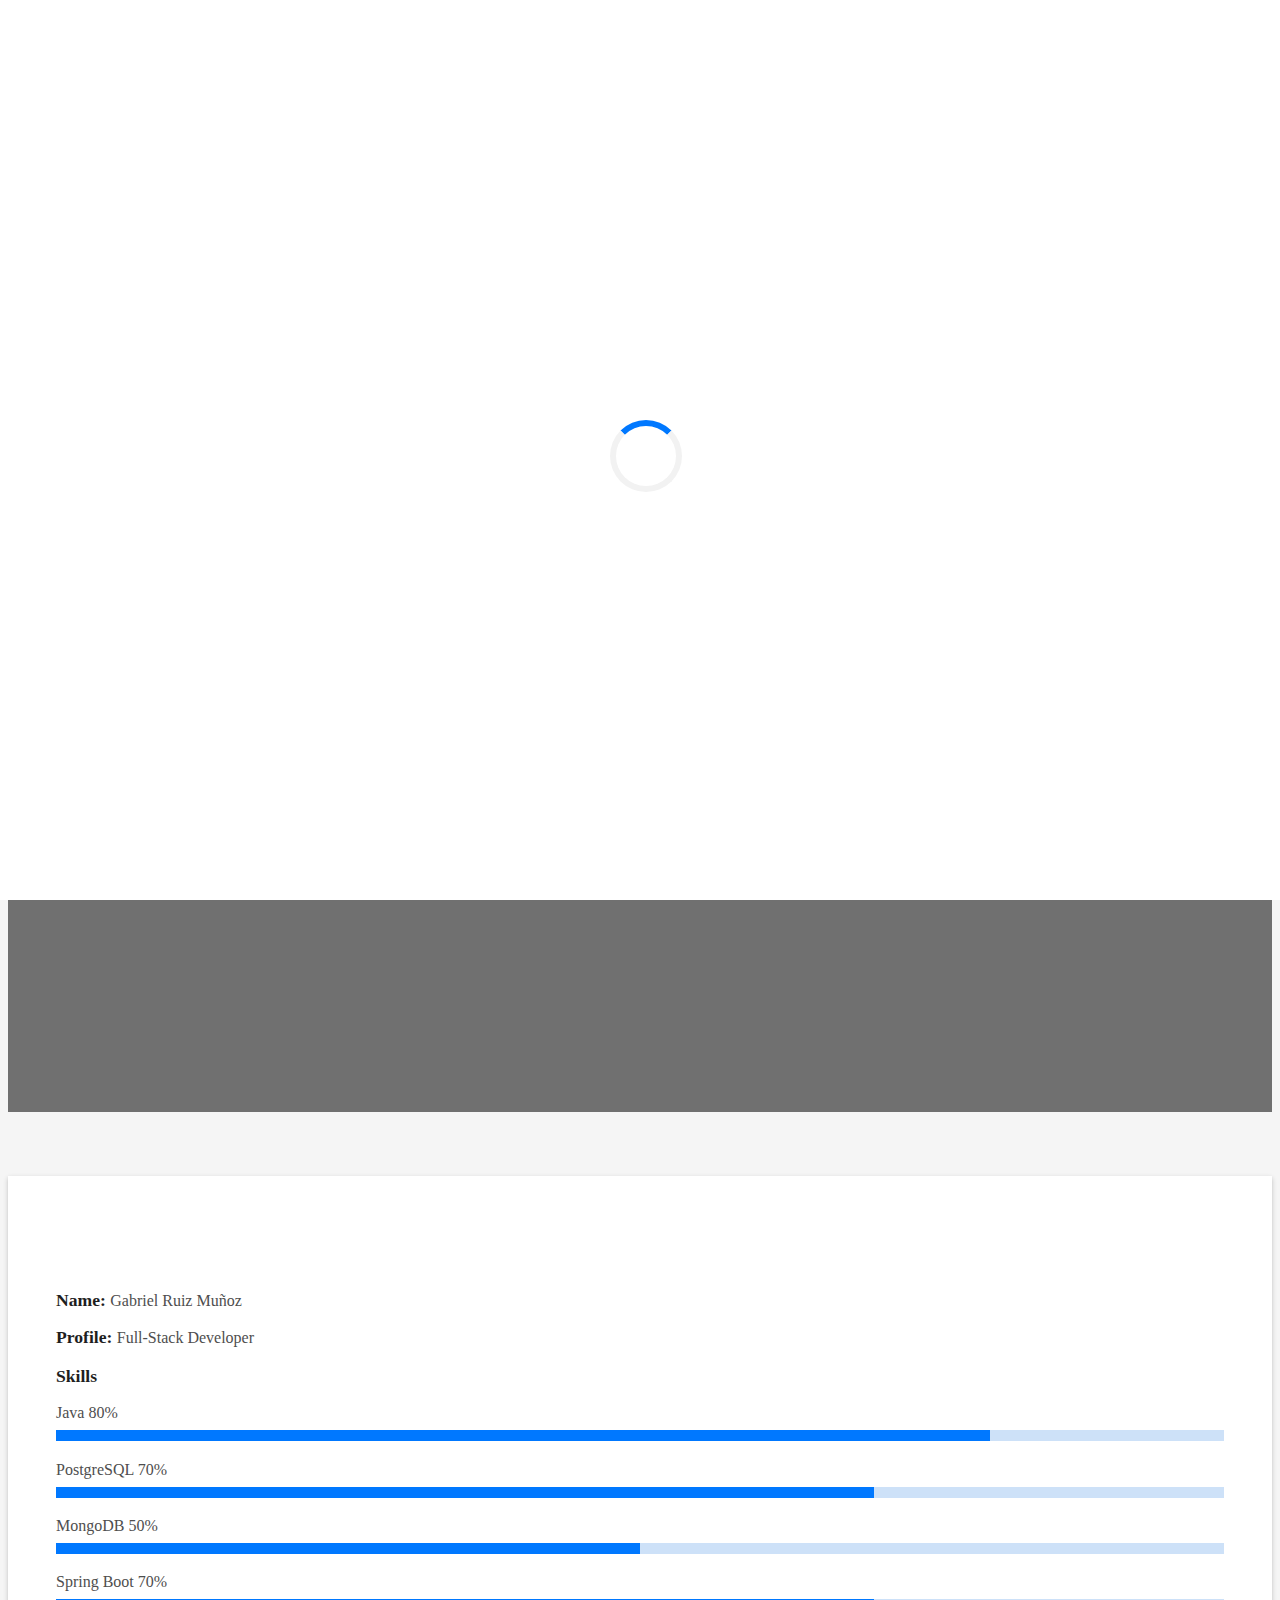
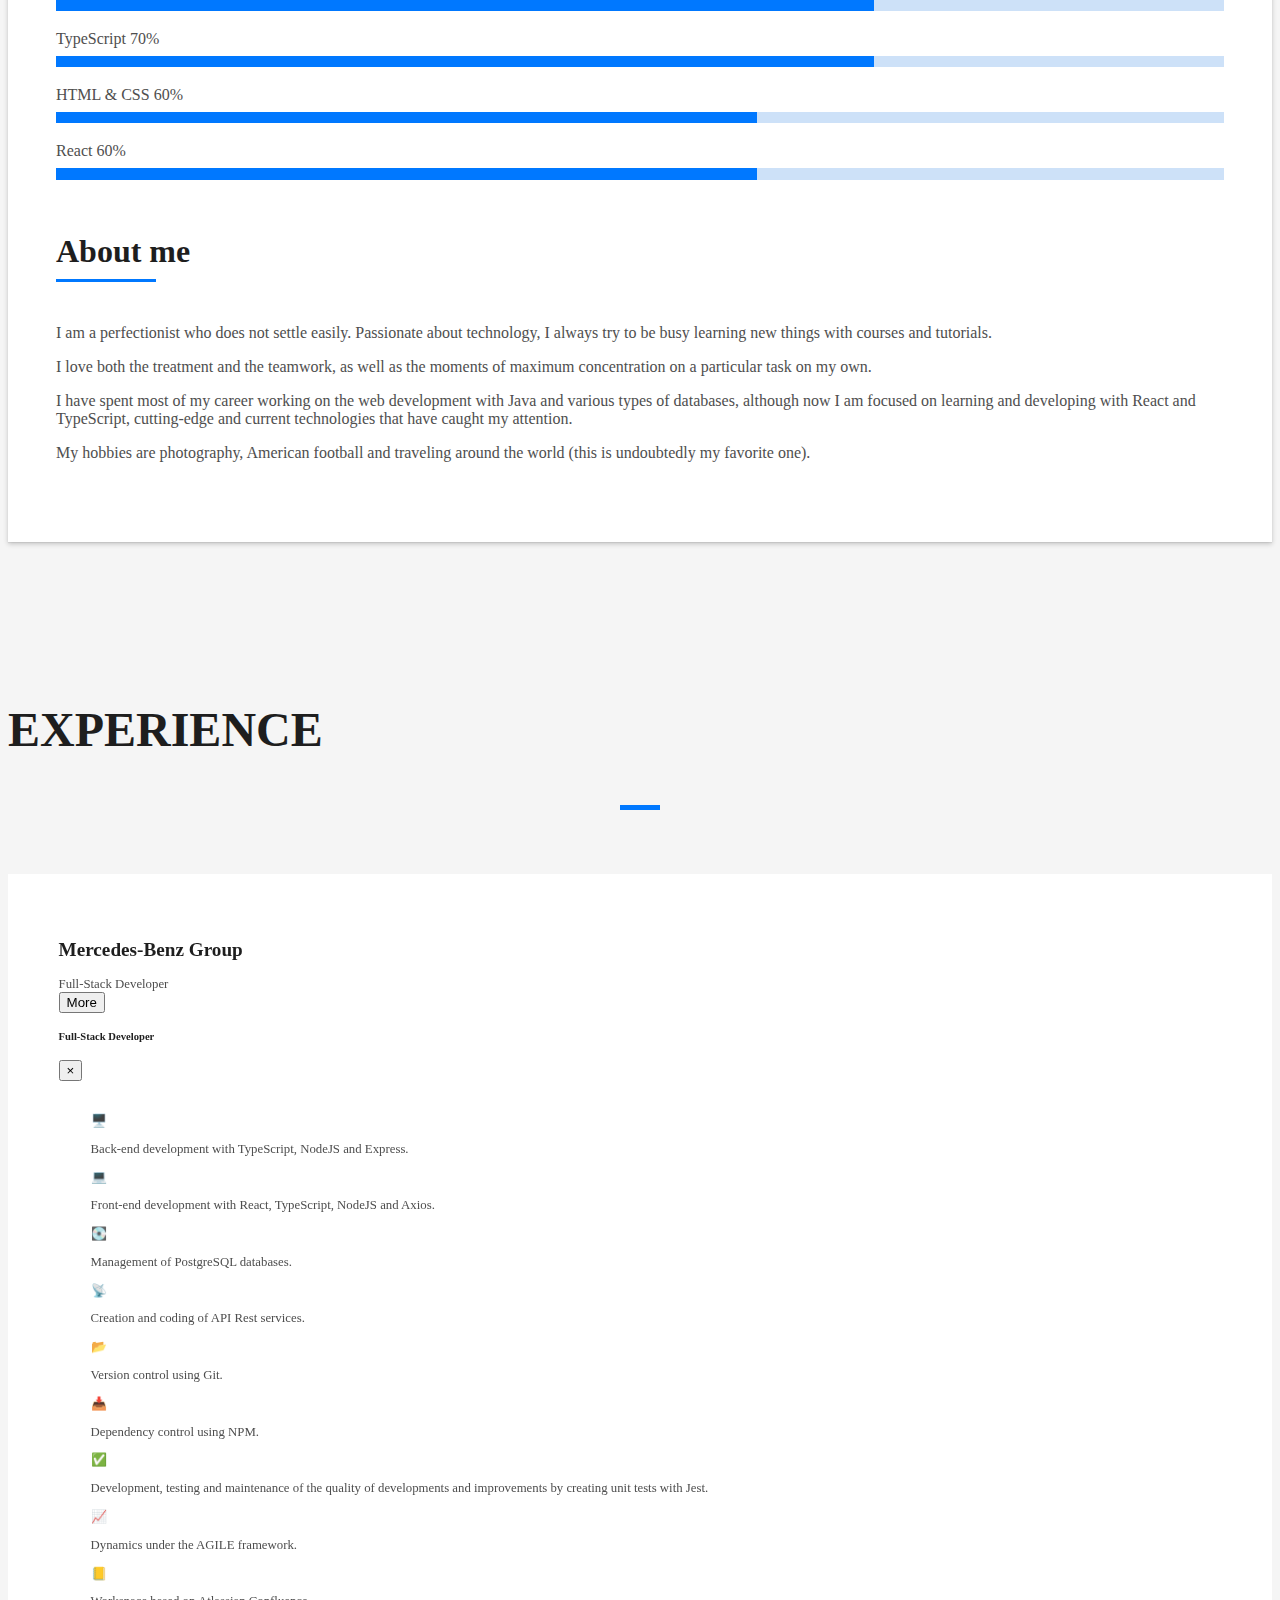
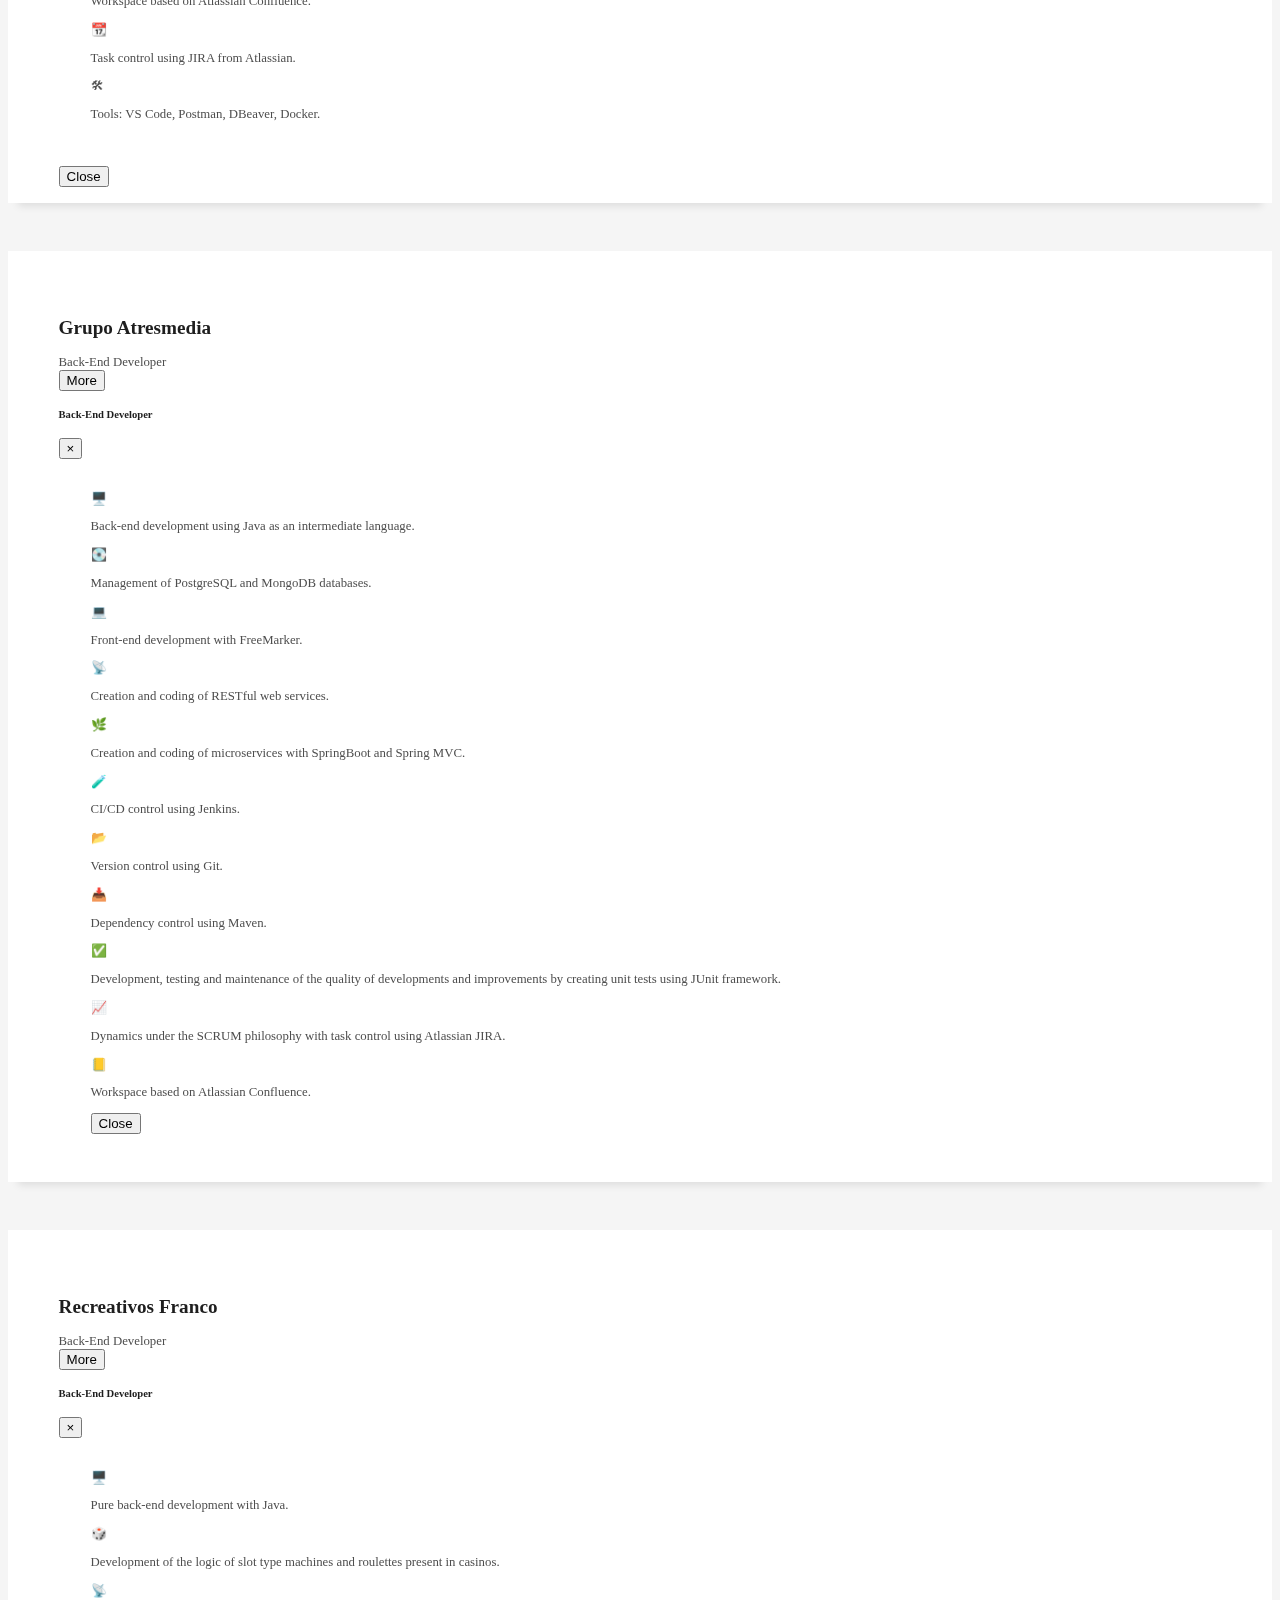
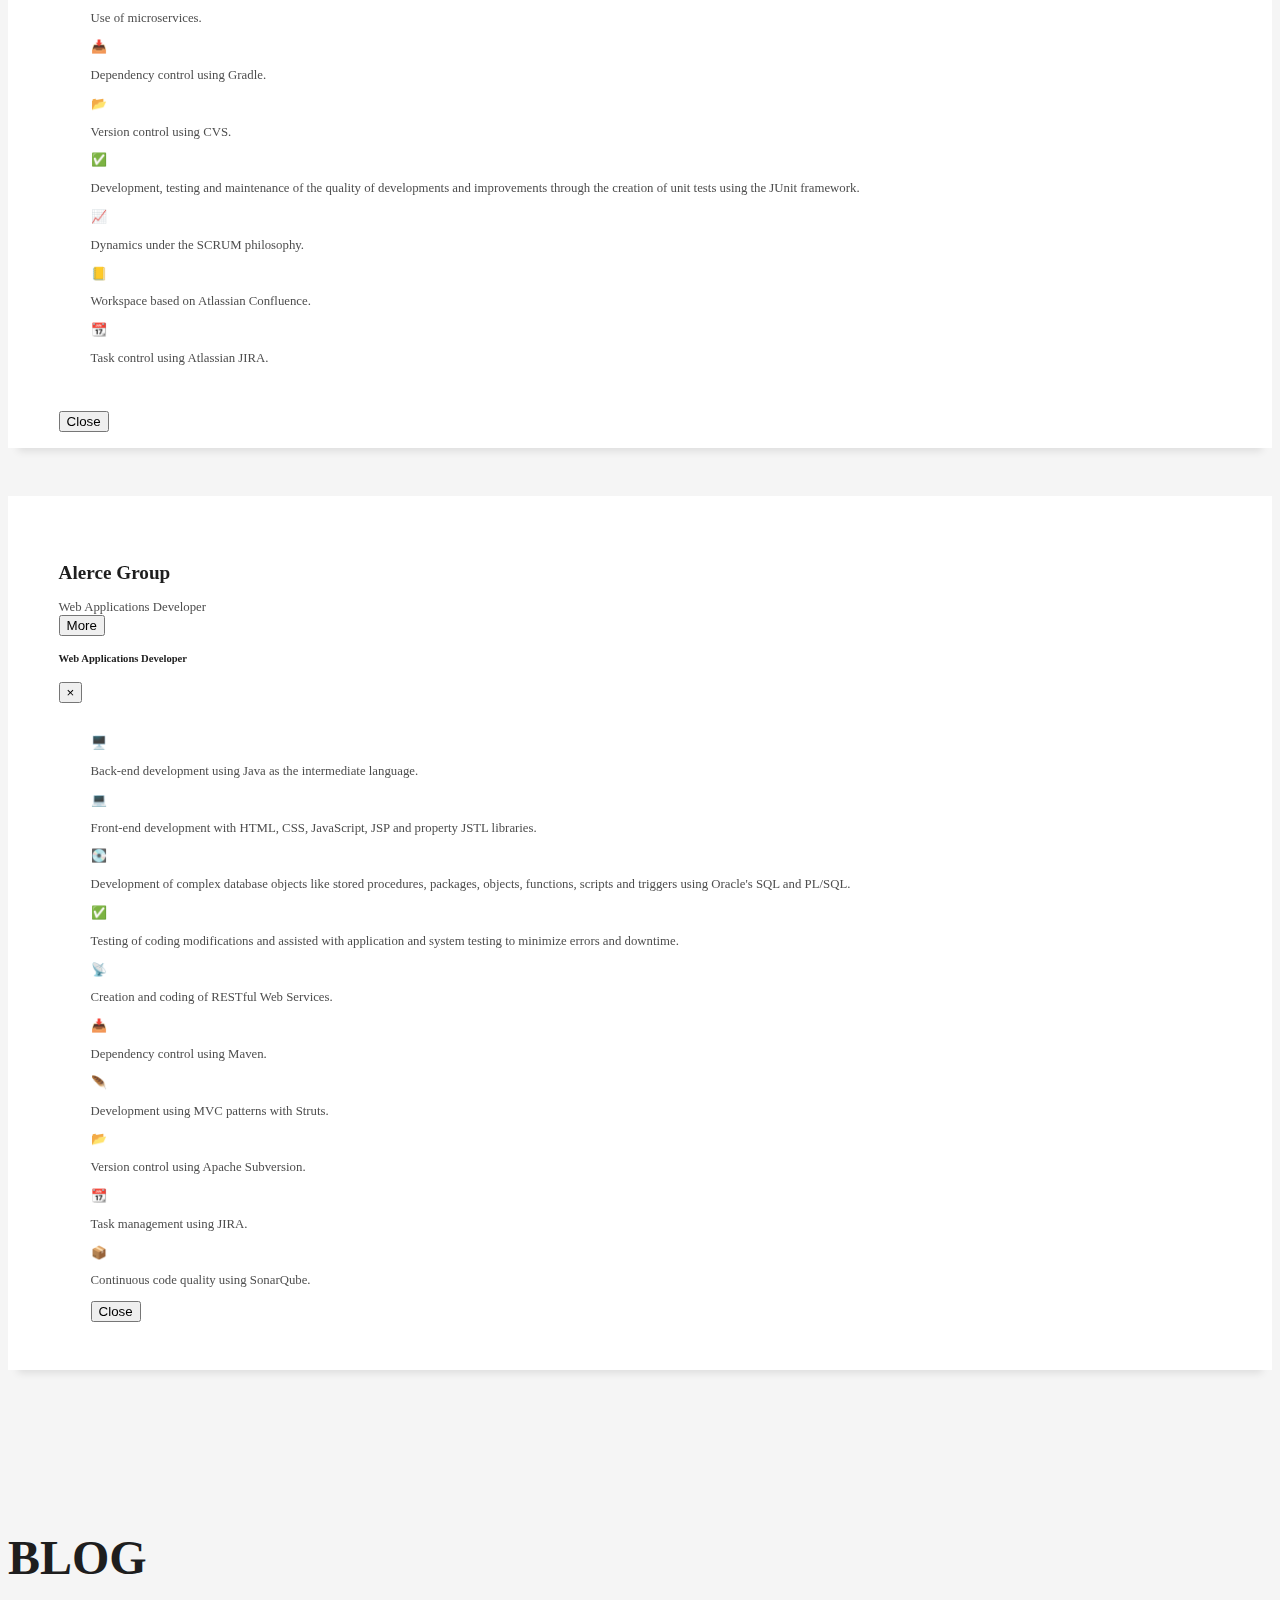
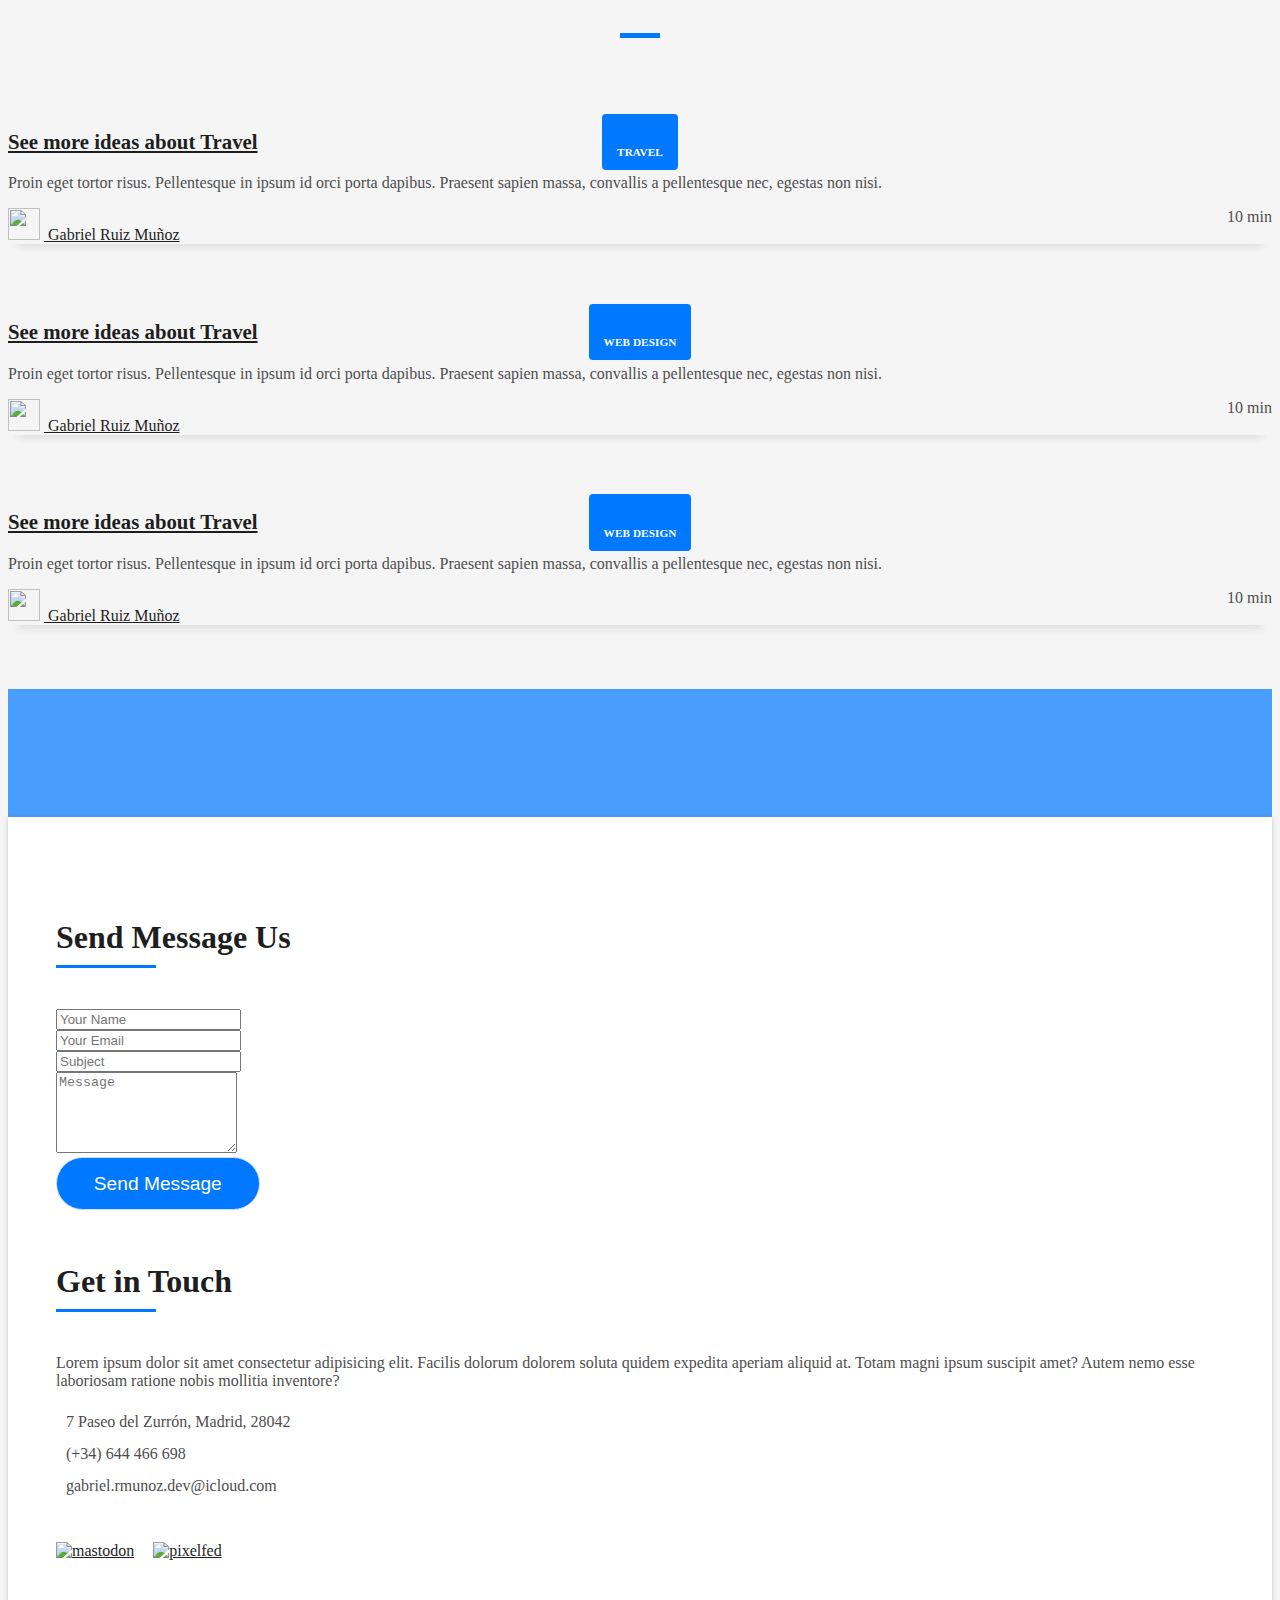
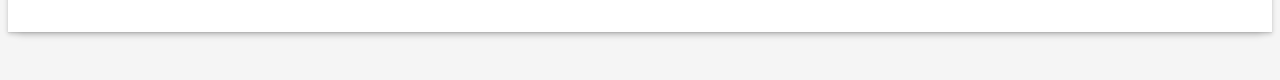
==== commit 88b0efed: "Finished experience row." ====
--- a/index.html
+++ b/index.html
@@ -79,13 +79,13 @@
               <div class="row">
                 <div class="col-md-6">
                   <div class="row">
-                    <div class="col-sm-6 col-md-5">
+                    <div class="col-12 flex-center">
                       <div class="about-img">
                         <img src="img/profile.jpg" alt="" class="rounded-circle b-shadow-a">
                       </div>
                     </div>
-                    <div class="col-sm-6 col-md-7">
-                      <div class="about-info">
+                    <div class="col-12 flex-center">
+                      <div>
                         <p>
                           <span class="title-s">Name: </span>
                           <span>Gabriel Ruiz Muñoz</span>
@@ -98,7 +98,7 @@
                     </div>
                   </div>
                   <div class="skill-mf">
-                    <p class="title-s">Skills</p>
+                    <p class="title-s flex-center">Skills</p>
                     <span>Java</span>
                     <span class="pull-right">80%</span>
                     <div class="progress">
@@ -137,7 +137,7 @@
                   </div>
                 </div>
                 <div class="col-md-6">
-                  <div class="about-me pt-4 pt-md-0">
+                  <div class="about-me pt-4 pt-md-0 flex-center">
                     <div class="title-box-2">
                       <h5 class="title-left"> About me </h5>
                     </div>
@@ -200,22 +200,22 @@
           </div>
         </div>
         <div class="row">
-          <div class="col-md-4">
+          <div class="col-md-6">
             <div class="work-box">
               <div class="work-img">
                 <img src="img/mercedes.jpg" alt="" class="img-fluid">
               </div>
               <div class="work-content">
                 <div class="row">
-                  <div class="col-sm-8">
+                  <div class="col-8">
                     <h2 class="w-title">Mercedes-Benz Group</h2>
                     <div class="w-more">
                       <!-- <span class="w-ctegory">Web Design</span> / -->
-                      <span class="w-date">Nov. 2021 - Present</span>
-                    </div>
-                  </div>
-                  <div class="col-sm-4">
-                    <div class="w-more">
+                      <span class="w-date">Full-Stack Developer</span>
+                    </div>
+                  </div>
+                  <div class="col-4">
+                    <div class="w-more flex-end">
                       <!-- Button trigger modal -->
                       <button type="button" class="btn btn-primary" data-toggle="modal" data-target="#mercedesModalCenter"> More </button>
                       <!-- Modal -->
@@ -229,17 +229,72 @@
                               </button>
                             </div>
                             <div class="modal-body-custom">
-                              <p class="lead text-justify">- Back-end development with TypeScript, NodeJS and Express.</p>
-                              <p class="lead text-justify">- Front-end development with React, TypeScript, NodeJS and Axios.</p>
-                              <p class="lead text-justify">- Management of PostgreSQL databases.</p>
-                              <p class="lead text-justify">- Creation and coding of API Rest services.</p>
-                              <p class="lead text-justify">- Version control using Git.</p>
-                              <p class="lead text-justify">- Dependency control using NPM.</p>
-                              <p class="lead text-justify">- Development, testing and maintenance of the quality of developments and improvements by creating unit tests with Jest.</p>
-                              <p class="lead text-justify">- Dynamics under the AGILE framework.</p>
-                              <p class="lead text-justify">- Workspace based on Atlassian Confluence.</p> 
-                              <p class="lead text-justify">- Task control using JIRA from Atlassian.</p>
-                              <p class="lead text-justify">- Tools: VS Code, Postman, DBeaver, Docker.</p>
+                              <div class="row">
+                                <div class="col-2 custom-icon">🖥️</div>
+                                <div class="col-10">
+                                  <p class="custom-lead text-justify">Back-end development with TypeScript, NodeJS and Express.</p>
+                                </div>
+                              </div>
+                              <div class="row">
+                                <div class="col-2 custom-icon">💻</div>
+                                <div class="col-10">
+                                  <p class="custom-lead text-justify">Front-end development with React, TypeScript, NodeJS and Axios.</p>
+                                </div>
+                              </div>
+                              <div class="row">
+                                <div class="col-2 custom-icon">💽</div>
+                                <div class="col-10">
+                                  <p class="custom-lead text-justify">Management of PostgreSQL databases.</p>
+                                </div>
+                              </div>
+                              <div class="row">
+                                <div class="col-2 custom-icon">📡</div>
+                                <div class="col-10">
+                                  <p class="custom-lead text-justify">Creation and coding of API Rest services.</p>
+                                </div>
+                              </div>
+                              <div class="row">
+                                <div class="col-2 custom-icon">📂</div>
+                                <div class="col-10">
+                                  <p class="custom-lead text-justify">Version control using Git.</p>
+                                </div>
+                              </div>
+                              <div class="row">
+                                <div class="col-2 custom-icon">📥</div>
+                                <div class="col-10">
+                                  <p class="custom-lead text-justify">Dependency control using NPM.</p>
+                                </div>
+                              </div>
+                              <div class="row">
+                                <div class="col-2 custom-icon">✅</div>
+                                <div class="col-10">
+                                  <p class="custom-lead text-justify">Development, testing and maintenance of the quality of developments and improvements by creating unit tests with Jest.</p>
+                                </div>
+                              </div>
+                              <div class="row">
+                                <div class="col-2 custom-icon">📈</div>
+                                <div class="col-10">
+                                  <p class="custom-lead text-justify">Dynamics under the AGILE framework.</p>
+                                </div>
+                              </div>
+                              <div class="row">
+                                <div class="col-2 custom-icon">📒</div>
+                                <div class="col-10">
+                                  <p class="custom-lead text-justify">Workspace based on Atlassian Confluence.</p>
+                                </div>
+                              </div>
+                              <div class="row">
+                                <div class="col-2 custom-icon">📆</div>
+                                <div class="col-10">
+                                  <p class="custom-lead text-justify">Task control using JIRA from Atlassian.</p>
+                                </div>
+                              </div>
+                              <div class="row">
+                                <div class="col-2 custom-icon">🛠</div>
+                                <div class="col-10">
+                                  <p class="custom-lead text-justify">Tools: VS Code, Postman, DBeaver, Docker.</p>
+                                </div>
+                              </div>
                             </div>
                             <div class="modal-footer">
                               <button type="button" class="btn btn-primary" data-dismiss="modal">Close</button>
@@ -253,22 +308,22 @@
               </div>
             </div>
           </div>
-          <div class="col-md-4">
+          <div class="col-md-6">
             <div class="work-box">
               <div class="work-img">
                 <img src="img/atresmedia.jpg" alt="" class="img-fluid">
               </div>
               <div class="work-content">
                 <div class="row">
-                  <div class="col-sm-8">
+                  <div class="col-8">
                     <h2 class="w-title">Grupo Atresmedia</h2>
                     <div class="w-more">
                       <!-- <span class="w-ctegory">Web Design</span> / -->
-                      <span class="w-date">Mar. 2020 - Feb. 2021</span>
-                    </div>
-                  </div>
-                  <div class="col-sm-4">
-                    <div class="w-more">
+                      <span class="w-date">Back-End Developer</span>
+                    </div>
+                  </div>
+                  <div class="col-4">
+                    <div class="w-more flex-end">
                       <!-- Button trigger modal -->
                       <button type="button" class="btn btn-primary" data-toggle="modal" data-target="#atresmediaModalCenter"> More </button>
                       <!-- Modal -->
@@ -282,22 +337,75 @@
                               </button>
                             </div>
                             <div class="modal-body-custom">
-                              <p class="lead text-justify">- Back-end development using Java as an intermediate language.</p>
-                              <p class="lead text-justify">- Management of PostgreSQL and MongoDB databases.</p>
-                              <p class="lead text-justify">- Front-end development with FreeMarker.</p>
-                              <p class="lead text-justify">- Creation and coding of RESTful web services.</p>
-                              <p class="lead text-justify">- Creation and coding of microservices with SpringBoot.</p>
-                              <p class="lead text-justify">- Development using Spring MVC.</p>
-                              <p class="lead text-justify">- CI/CD control using Jenkins.</p>
-                              <p class="lead text-justify">- Version control using Git.</p>
-                              <p class="lead text-justify">- Dependency control using Maven.</p> 
-                              <p class="lead text-justify">- Development, testing and maintenance of the quality of developments and improvements by creating unit tests using JUnit framework.</p>
-                              <p class="lead text-justify">- Dynamics under the SCRUM philosophy.</p>
-                              <p class="lead text-justify">- Workspace based on Atlassian Confluence.</p>
-                              <p class="lead text-justify">- Task control using Atlassian JIRA.</p>
-                            </div>
-                            <div class="modal-footer">
-                              <button type="button" class="btn btn-primary" data-dismiss="modal">Close</button>
+                              <div class="row">
+                                <div class="col-2 custom-icon">🖥️</div>
+                                <div class="col-10">
+                                  <p class="custom-lead text-justify">Back-end development using Java as an intermediate language.</p>
+                                </div>
+                              </div>
+                              <div class="row">
+                                <div class="col-2 custom-icon">💽</div>
+                                <div class="col-10">
+                                  <p class="custom-lead text-justify">Management of PostgreSQL and MongoDB databases.</p>
+                                </div>
+                              </div>
+                              <div class="row">
+                                <div class="col-2 custom-icon">💻</div>
+                                <div class="col-10">
+                                  <p class="custom-lead text-justify">Front-end development with FreeMarker.</p>
+                                </div>
+                              </div>
+                              <div class="row">
+                                <div class="col-2 custom-icon">📡</div>
+                                <div class="col-10">
+                                  <p class="custom-lead text-justify">Creation and coding of RESTful web services.</p>
+                                </div>
+                              </div>
+                              <div class="row">
+                                <div class="col-2 custom-icon">🌿</div>
+                                <div class="col-10">
+                                  <p class="custom-lead text-justify">Creation and coding of microservices with SpringBoot and Spring MVC.</p>
+                                </div>
+                              </div>
+                              <div class="row">
+                                <div class="col-2 custom-icon">🧪</div>
+                                <div class="col-10">
+                                  <p class="custom-lead text-justify">CI/CD control using Jenkins.</p>
+                                </div>
+                              </div>
+                              <div class="row">
+                                <div class="col-2 custom-icon">📂</div>
+                                <div class="col-10">
+                                  <p class="custom-lead text-justify">Version control using Git.</p>
+                                </div>
+                              </div>
+                              <div class="row">
+                                <div class="col-2 custom-icon">📥</div>
+                                <div class="col-10">
+                                  <p class="custom-lead text-justify">Dependency control using Maven.</p>
+                                </div>
+                              </div>
+                              <div class="row">
+                                <div class="col-2 custom-icon">✅</div>
+                                <div class="col-10">
+                                  <p class="custom-lead text-justify">Development, testing and maintenance of the quality of developments and improvements by creating unit tests using JUnit framework.</p>
+                                </div>
+                              </div>
+                              <div class="row">
+                                <div class="col-2 custom-icon">📈</div>
+                                <div class="col-10">
+                                  <p class="custom-lead text-justify">Dynamics under the SCRUM philosophy with task control using Atlassian JIRA.</p>
+                                </div>
+                              </div>
+                              <div class="row">
+                                <div class="col-2 custom-icon">📒</div>
+                                <div class="col-10">
+                                  <p class="custom-lead text-justify">Workspace based on Atlassian Confluence.</p>
+                                </div>
+                              </div>
+                              <div class="modal-footer">
+                                <button type="button" class="btn btn-primary" data-dismiss="modal">Close</button>
+                              </div>
                             </div>
                           </div>
                         </div>
@@ -308,22 +416,22 @@
               </div>
             </div>
           </div>
-          <div class="col-md-4">
+          <div class="col-md-6">
             <div class="work-box">
               <div class="work-img">
                 <img src="img/franco.jpg" alt="" class="img-fluid">
               </div>
               <div class="work-content">
                 <div class="row">
-                  <div class="col-sm-8">
+                  <div class="col-8">
                     <h2 class="w-title">Recreativos Franco</h2>
                     <div class="w-more">
                       <!-- <span class="w-ctegory">Web Design</span> / -->
-                      <span class="w-date">Nov. 2018 - Sep. 2019</span>
-                    </div>
-                  </div>
-                  <div class="col-sm-4">
-                    <div class="w-more">
+                      <span class="w-date">Back-End Developer</span>
+                    </div>
+                  </div>
+                  <div class="col-4">
+                    <div class="w-more flex-end">
                       <!-- Button trigger modal -->
                       <button type="button" class="btn btn-primary" data-toggle="modal" data-target="#francoModalCenter"> More </button>
                       <!-- Modal -->
@@ -337,16 +445,61 @@
                               </button>
                             </div>
                             <div class="modal-body-custom">
-                              <p class="lead text-justify">- Pure back-end development with Java.</p>
-                              <p class="lead text-justify">- Development of the logic of slot type machines and roulettes present in casinos.</p>
-                              <p class="lead text-justify">- Use of microservices.</p>
-                              <p class="lead text-justify">- Dependency control using Gradle.</p>
-                              <p class="lead text-justify">- Version control using CVS.</p>
-                              <p class="lead text-justify">- Development, testing and maintenance of the quality of developments and improvements through the creation of unit tests using the JUnit framework.</p>
-                              <p class="lead text-justify">- Dynamics under the SCRUM philosophy.</p>
-                              <p class="lead text-justify">- Workspace based on Atlassian Confluence.</p>
-                              <p class="lead text-justify">- Task control using Atlassian JIRA.</p>
-                            </div> 
+                              <div class="row">
+                                <div class="col-2 custom-icon">🖥️</div>
+                                <div class="col-10">
+                                  <p class="custom-lead text-justify">Pure back-end development with Java.</p>
+                                </div>
+                              </div>
+                              <div class="row">
+                                <div class="col-2 custom-icon">🎲</div>
+                                <div class="col-10">
+                                  <p class="custom-lead text-justify">Development of the logic of slot type machines and roulettes present in casinos.</p>
+                                </div>
+                              </div>
+                              <div class="row">
+                                <div class="col-2 custom-icon">📡</div>
+                                <div class="col-10">
+                                  <p class="custom-lead text-justify">Use of microservices.</p>
+                                </div>
+                              </div>
+                              <div class="row">
+                                <div class="col-2 custom-icon">📥</div>
+                                <div class="col-10">
+                                  <p class="custom-lead text-justify">Dependency control using Gradle.</p>
+                                </div>
+                              </div>
+                              <div class="row">
+                                <div class="col-2 custom-icon">📂</div>
+                                <div class="col-10">
+                                  <p class="custom-lead text-justify">Version control using CVS.</p>
+                                </div>
+                              </div>
+                              <div class="row">
+                                <div class="col-2 custom-icon">✅</div>
+                                <div class="col-10">
+                                  <p class="custom-lead text-justify">Development, testing and maintenance of the quality of developments and improvements through the creation of unit tests using the JUnit framework.</p>
+                                </div>
+                              </div>
+                              <div class="row">
+                                <div class="col-2 custom-icon">📈</div>
+                                <div class="col-10">
+                                  <p class="custom-lead text-justify">Dynamics under the SCRUM philosophy.</p>
+                                </div>
+                              </div>
+                              <div class="row">
+                                <div class="col-2 custom-icon">📒</div>
+                                <div class="col-10">
+                                  <p class="custom-lead text-justify">Workspace based on Atlassian Confluence.</p>
+                                </div>
+                              </div>
+                              <div class="row">
+                                <div class="col-2 custom-icon">📆</div>
+                                <div class="col-10">
+                                  <p class="custom-lead text-justify">Task control using Atlassian JIRA.</p>
+                                </div>
+                              </div>
+                            </div>
                             <div class="modal-footer">
                               <button type="button" class="btn btn-primary" data-dismiss="modal">Close</button>
                             </div>
@@ -359,248 +512,352 @@
               </div>
             </div>
           </div>
-          <!-- <div class="col-md-4"><div class="work-box"><a href="img/work-4.jpg" data-lightbox="gallery-mf"><div class="work-img"><img src="img/work-4.jpg" alt="" class="img-fluid"></div><div class="work-content"><div class="row"><div class="col-sm-8"><h2 class="w-title">Bindo Laro Cado</h2><div class="w-more"><span class="w-ctegory">Web Design</span> / <span class="w-date">18 Sep. 2018</span></div></div><div class="col-sm-4"><div class="w-like"><span class="ion-ios-plus-outline"></span></div></div></div></div></a></div></div><div class="col-md-4"><div class="work-box"><a href="img/work-5.jpg" data-lightbox="gallery-mf"><div class="work-img"><img src="img/work-5.jpg" alt="" class="img-fluid"></div><div class="work-content"><div class="row"><div class="col-sm-8"><h2 class="w-title">Studio Lena Mado</h2><div class="w-more"><span class="w-ctegory">Web Design</span> / <span class="w-date">18 Sep. 2018</span></div></div><div class="col-sm-4"><div class="w-like"><span class="ion-ios-plus-outline"></span></div></div></div></div></a></div></div><div class="col-md-4"><div class="work-box"><a href="img/work-6.jpg" data-lightbox="gallery-mf"><div class="work-img"><img src="img/work-6.jpg" alt="" class="img-fluid"></div><div class="work-content"><div class="row"><div class="col-sm-8"><h2 class="w-title">Studio Big Bang</h2><div class="w-more"><span class="w-ctegory">Web Design</span> / <span class="w-date">18 Sep. 2017</span></div></div><div class="col-sm-4"><div class="w-like"><span class="ion-ios-plus-outline"></span></div></div></div></div></a></div></div></div></div></section> -->
-          <!--/ Section Portfolio End /-->
-          <!--/ Section Testimonials Star /-->
-          <!-- <div class="testimonials paralax-mf bg-image" style="background-image: url(img/overlay-bg.jpg)"><div class="overlay-mf"></div><div class="container"><div class="row"><div class="col-md-12"><div id="testimonial-mf" class="owl-carousel owl-theme"><div class="testimonial-box"><div class="author-test"><img src="img/profile.jpg" alt="" class="rounded-circle b-shadow-a"><span class="author">Xavi Alonso</span></div><div class="content-test"><p class="description lead">
+          <div class="col-md-6">
+            <div class="work-box">
+              <div class="work-img">
+                <img src="img/alerce.jpg" alt="" class="img-fluid">
+              </div>
+              <div class="work-content">
+                <div class="row">
+                  <div class="col-8">
+                    <h2 class="w-title">Alerce Group</h2>
+                    <div class="w-more">
+                      <!-- <span class="w-ctegory">Web Design</span> / -->
+                      <span class="w-date">Web Applications Developer</span>
+                    </div>
+                  </div>
+                  <div class="col-4">
+                    <div class="w-more flex-end">
+                      <!-- Button trigger modal -->
+                      <button type="button" class="btn btn-primary" data-toggle="modal" data-target="#alerceModalCenter"> More </button>
+                      <!-- Modal -->
+                      <div class="modal fade" id="alerceModalCenter" tabindex="-1" role="dialog" aria-labelledby="alerceModalCenterTitle" aria-hidden="true">
+                        <div class="modal-dialog modal-dialog-centered" role="document">
+                          <div class="modal-content">
+                            <div class="modal-header">
+                              <h5 class="modal-title" id="alerceModalLongTitle">Web Applications Developer</h5>
+                              <button type="button" class="close" data-dismiss="modal" aria-label="Close">
+                                <span aria-hidden="true">&times;</span>
+                              </button>
+                            </div>
+                            <div class="modal-body-custom">
+                              <div class="row">
+                                <div class="col-2 custom-icon">🖥️</div>
+                                <div class="col-10">
+                                  <p class="custom-lead text-justify">Back-end development using Java as the intermediate language.</p>
+                                </div>
+                              </div>
+                              <div class="row">
+                                <div class="col-2 custom-icon">💻</div>
+                                <div class="col-10">
+                                  <p class="custom-lead text-justify">Front-end development with HTML, CSS, JavaScript, JSP and property JSTL libraries.</p>
+                                </div>
+                              </div>
+                              <div class="row">
+                                <div class="col-2 custom-icon">💽</div>
+                                <div class="col-10">
+                                  <p class="custom-lead text-justify">Development of complex database objects like stored procedures, packages, objects, functions, scripts and triggers using Oracle's SQL and PL/SQL.</p>
+                                </div>
+                              </div>
+                              <div class="row">
+                                <div class="col-2 custom-icon">✅</div>
+                                <div class="col-10">
+                                  <p class="custom-lead text-justify">Testing of coding modifications and assisted with application and system testing to minimize errors and downtime.</p>
+                                </div>
+                              </div>
+                              <div class="row">
+                                <div class="col-2 custom-icon">📡</div>
+                                <div class="col-10">
+                                  <p class="custom-lead text-justify">Creation and coding of RESTful Web Services.</p>
+                                </div>
+                              </div>
+                              <div class="row">
+                                <div class="col-2 custom-icon">📥</div>
+                                <div class="col-10">
+                                  <p class="custom-lead text-justify">Dependency control using Maven.</p>
+                                </div>
+                              </div>
+                              <div class="row">
+                                <div class="col-2 custom-icon">🪶</div>
+                                <div class="col-10">
+                                  <p class="custom-lead text-justify">Development using MVC patterns with Struts.</p>
+                                </div>
+                              </div>
+                              <div class="row">
+                                <div class="col-2 custom-icon">📂</div>
+                                <div class="col-10">
+                                  <p class="custom-lead text-justify">Version control using Apache Subversion.</p>
+                                </div>
+                              </div>
+                              <div class="row">
+                                <div class="col-2 custom-icon">📆</div>
+                                <div class="col-10">
+                                  <p class="custom-lead text-justify">Task management using JIRA.</p>
+                                </div>
+                              </div>
+                              <div class="row">
+                                <div class="col-2 custom-icon">📦</div>
+                                <div class="col-10">
+                                  <p class="custom-lead text-justify">Continuous code quality using SonarQube.</p>
+                                </div>
+                              </div>
+                              <div class="modal-footer">
+                                <button type="button" class="btn btn-primary" data-dismiss="modal">Close</button>
+                              </div>
+                            </div>
+                          </div>
+                        </div>
+                      </div>
+                    </div>
+                  </div>
+                </div>
+              </div>
+            </div>
+          </div>
+        </div>
+    </section>
+    <!-- <div class="col-md-4"><div class="work-box"><a href="img/work-4.jpg" data-lightbox="gallery-mf"><div class="work-img"><img src="img/work-4.jpg" alt="" class="img-fluid"></div><div class="work-content"><div class="row"><div class="col-sm-8"><h2 class="w-title">Bindo Laro Cado</h2><div class="w-more"><span class="w-ctegory">Web Design</span> / <span class="w-date">18 Sep. 2018</span></div></div><div class="col-sm-4"><div class="w-like"><span class="ion-ios-plus-outline"></span></div></div></div></div></a></div></div><div class="col-md-4"><div class="work-box"><a href="img/work-5.jpg" data-lightbox="gallery-mf"><div class="work-img"><img src="img/work-5.jpg" alt="" class="img-fluid"></div><div class="work-content"><div class="row"><div class="col-sm-8"><h2 class="w-title">Studio Lena Mado</h2><div class="w-more"><span class="w-ctegory">Web Design</span> / <span class="w-date">18 Sep. 2018</span></div></div><div class="col-sm-4"><div class="w-like"><span class="ion-ios-plus-outline"></span></div></div></div></div></a></div></div><div class="col-md-4"><div class="work-box"><a href="img/work-6.jpg" data-lightbox="gallery-mf"><div class="work-img"><img src="img/work-6.jpg" alt="" class="img-fluid"></div><div class="work-content"><div class="row"><div class="col-sm-8"><h2 class="w-title">Studio Big Bang</h2><div class="w-more"><span class="w-ctegory">Web Design</span> / <span class="w-date">18 Sep. 2017</span></div></div><div class="col-sm-4"><div class="w-like"><span class="ion-ios-plus-outline"></span></div></div></div></div></a></div></div></div></div></section> -->
+    <!--/ Section Portfolio End /-->
+    <!--/ Section Testimonials Star /-->
+    <!-- <div class="testimonials paralax-mf bg-image" style="background-image: url(img/overlay-bg.jpg)"><div class="overlay-mf"></div><div class="container"><div class="row"><div class="col-md-12"><div id="testimonial-mf" class="owl-carousel owl-theme"><div class="testimonial-box"><div class="author-test"><img src="img/profile.jpg" alt="" class="rounded-circle b-shadow-a"><span class="author">Xavi Alonso</span></div><div class="content-test"><p class="description lead">
                   Curabitur arcu erat, accumsan id imperdiet et, porttitor at sem. Lorem ipsum dolor sit amet,
                   consectetur adipiscing elit.
                 </p><span class="comit"><i class="fa fa-quote-right"></i></span></div></div><div class="testimonial-box"><div class="author-test"><img src="img/testimonial-4.jpg" alt="" class="rounded-circle b-shadow-a"><span class="author">Marta Socrate</span></div><div class="content-test"><p class="description lead">
                   Curabitur arcu erat, accumsan id imperdiet et, porttitor at sem. Lorem ipsum dolor sit amet,
                   consectetur adipiscing elit.
                 </p><span class="comit"><i class="fa fa-quote-right"></i></span></div></div></div></div></div></div></div> -->
-          <!--/ Section Blog Star /-->
-          <section id="blog" class="blog-mf sect-pt4 route">
-            <div class="container">
-              <div class="row">
-                <div class="col-sm-12">
-                  <div class="title-box text-center">
-                    <h3 class="title-a"> Blog </h3>
-                    <!-- <p class="subtitle-a">
+    <!--/ Section Blog Star /-->
+    <section id="blog" class="blog-mf sect-pt4 route">
+      <div class="container">
+        <div class="row">
+          <div class="col-sm-12">
+            <div class="title-box text-center">
+              <h3 class="title-a"> Blog </h3>
+              <!-- <p class="subtitle-a">
               Lorem ipsum, dolor sit amet consectetur adipisicing elit.
             </p> -->
-                    <div class="line-mf"></div>
-                  </div>
-                </div>
-              </div>
-              <div class="row">
-                <div class="col-md-4">
-                  <div class="card card-blog">
-                    <div class="card-img">
-                      <a href="blog-single.html">
-                        <img src="img/post-1.jpg" alt="" class="img-fluid">
-                      </a>
-                    </div>
-                    <div class="card-body">
-                      <div class="card-category-box">
-                        <div class="card-category">
-                          <h6 class="category">Travel</h6>
-                        </div>
-                      </div>
-                      <h3 class="card-title">
-                        <a href="blog-single.html">See more ideas about Travel</a>
-                      </h3>
-                      <p class="card-description"> Proin eget tortor risus. Pellentesque in ipsum id orci porta dapibus. Praesent sapien massa, convallis a pellentesque nec, egestas non nisi. </p>
-                    </div>
-                    <div class="card-footer">
-                      <div class="post-author">
-                        <a href="#">
-                          <img src="img/profile.jpg" alt="" class="avatar rounded-circle">
-                          <span class="author">Gabriel Ruiz Muñoz</span>
-                        </a>
-                      </div>
-                      <div class="post-date">
-                        <span class="ion-ios-clock-outline"></span> 10 min
-                      </div>
-                    </div>
-                  </div>
-                </div>
-                <div class="col-md-4">
-                  <div class="card card-blog">
-                    <div class="card-img">
-                      <a href="blog-single.html">
-                        <img src="img/post-2.jpg" alt="" class="img-fluid">
-                      </a>
-                    </div>
-                    <div class="card-body">
-                      <div class="card-category-box">
-                        <div class="card-category">
-                          <h6 class="category">Web Design</h6>
-                        </div>
-                      </div>
-                      <h3 class="card-title">
-                        <a href="blog-single.html">See more ideas about Travel</a>
-                      </h3>
-                      <p class="card-description"> Proin eget tortor risus. Pellentesque in ipsum id orci porta dapibus. Praesent sapien massa, convallis a pellentesque nec, egestas non nisi. </p>
-                    </div>
-                    <div class="card-footer">
-                      <div class="post-author">
-                        <a href="#">
-                          <img src="img/profile.jpg" alt="" class="avatar rounded-circle">
-                          <span class="author">Gabriel Ruiz Muñoz</span>
-                        </a>
-                      </div>
-                      <div class="post-date">
-                        <span class="ion-ios-clock-outline"></span> 10 min
-                      </div>
-                    </div>
-                  </div>
-                </div>
-                <div class="col-md-4">
-                  <div class="card card-blog">
-                    <div class="card-img">
-                      <a href="blog-single.html">
-                        <img src="img/post-3.jpg" alt="" class="img-fluid">
-                      </a>
-                    </div>
-                    <div class="card-body">
-                      <div class="card-category-box">
-                        <div class="card-category">
-                          <h6 class="category">Web Design</h6>
-                        </div>
-                      </div>
-                      <h3 class="card-title">
-                        <a href="blog-single.html">See more ideas about Travel</a>
-                      </h3>
-                      <p class="card-description"> Proin eget tortor risus. Pellentesque in ipsum id orci porta dapibus. Praesent sapien massa, convallis a pellentesque nec, egestas non nisi. </p>
-                    </div>
-                    <div class="card-footer">
-                      <div class="post-author">
-                        <a href="#">
-                          <img src="img/profile.jpg" alt="" class="avatar rounded-circle">
-                          <span class="author">Gabriel Ruiz Muñoz</span>
-                        </a>
-                      </div>
-                      <div class="post-date">
-                        <span class="ion-ios-clock-outline"></span> 10 min
-                      </div>
-                    </div>
-                  </div>
-                </div>
-              </div>
-            </div>
-          </section>
-          <!--/ Section Blog End /-->
-          <!--/ Section Contact-Footer Star /-->
-          <section class="paralax-mf footer-paralax bg-image sect-mt4 route" style="background-image: url(img/overlay-bg.jpg)">
-            <div class="overlay-mf"></div>
-            <div class="container">
-              <div class="row">
-                <div class="col-sm-12">
-                  <div class="contact-mf">
-                    <div id="contact" class="box-shadow-full">
-                      <div class="row">
-                        <div class="col-md-6">
-                          <div class="title-box-2">
-                            <h5 class="title-left"> Send Message Us </h5>
+              <div class="line-mf"></div>
+            </div>
+          </div>
+        </div>
+        <div class="row">
+          <div class="col-md-4">
+            <div class="card card-blog">
+              <div class="card-img">
+                <a href="blog-single.html">
+                  <img src="img/post-1.jpg" alt="" class="img-fluid">
+                </a>
+              </div>
+              <div class="card-body">
+                <div class="card-category-box">
+                  <div class="card-category">
+                    <h6 class="category">Travel</h6>
+                  </div>
+                </div>
+                <h3 class="card-title">
+                  <a href="blog-single.html">See more ideas about Travel</a>
+                </h3>
+                <p class="card-description"> Proin eget tortor risus. Pellentesque in ipsum id orci porta dapibus. Praesent sapien massa, convallis a pellentesque nec, egestas non nisi. </p>
+              </div>
+              <div class="card-footer">
+                <div class="post-author">
+                  <a href="#">
+                    <img src="img/profile.jpg" alt="" class="avatar rounded-circle">
+                    <span class="author">Gabriel Ruiz Muñoz</span>
+                  </a>
+                </div>
+                <div class="post-date">
+                  <span class="ion-ios-clock-outline"></span> 10 min
+                </div>
+              </div>
+            </div>
+          </div>
+          <div class="col-md-4">
+            <div class="card card-blog">
+              <div class="card-img">
+                <a href="blog-single.html">
+                  <img src="img/post-2.jpg" alt="" class="img-fluid">
+                </a>
+              </div>
+              <div class="card-body">
+                <div class="card-category-box">
+                  <div class="card-category">
+                    <h6 class="category">Web Design</h6>
+                  </div>
+                </div>
+                <h3 class="card-title">
+                  <a href="blog-single.html">See more ideas about Travel</a>
+                </h3>
+                <p class="card-description"> Proin eget tortor risus. Pellentesque in ipsum id orci porta dapibus. Praesent sapien massa, convallis a pellentesque nec, egestas non nisi. </p>
+              </div>
+              <div class="card-footer">
+                <div class="post-author">
+                  <a href="#">
+                    <img src="img/profile.jpg" alt="" class="avatar rounded-circle">
+                    <span class="author">Gabriel Ruiz Muñoz</span>
+                  </a>
+                </div>
+                <div class="post-date">
+                  <span class="ion-ios-clock-outline"></span> 10 min
+                </div>
+              </div>
+            </div>
+          </div>
+          <div class="col-md-4">
+            <div class="card card-blog">
+              <div class="card-img">
+                <a href="blog-single.html">
+                  <img src="img/post-3.jpg" alt="" class="img-fluid">
+                </a>
+              </div>
+              <div class="card-body">
+                <div class="card-category-box">
+                  <div class="card-category">
+                    <h6 class="category">Web Design</h6>
+                  </div>
+                </div>
+                <h3 class="card-title">
+                  <a href="blog-single.html">See more ideas about Travel</a>
+                </h3>
+                <p class="card-description"> Proin eget tortor risus. Pellentesque in ipsum id orci porta dapibus. Praesent sapien massa, convallis a pellentesque nec, egestas non nisi. </p>
+              </div>
+              <div class="card-footer">
+                <div class="post-author">
+                  <a href="#">
+                    <img src="img/profile.jpg" alt="" class="avatar rounded-circle">
+                    <span class="author">Gabriel Ruiz Muñoz</span>
+                  </a>
+                </div>
+                <div class="post-date">
+                  <span class="ion-ios-clock-outline"></span> 10 min
+                </div>
+              </div>
+            </div>
+          </div>
+        </div>
+      </div>
+    </section>
+    <!--/ Section Blog End /-->
+    <!--/ Section Contact-Footer Star /-->
+    <section class="paralax-mf footer-paralax bg-image sect-mt4 route" style="background-image: url(img/overlay-bg.jpg)">
+      <div class="overlay-mf"></div>
+      <div class="container">
+        <div class="row">
+          <div class="col-sm-12">
+            <div class="contact-mf">
+              <div id="contact" class="box-shadow-full">
+                <div class="row">
+                  <div class="col-md-6">
+                    <div class="title-box-2">
+                      <h5 class="title-left"> Send Message Us </h5>
+                    </div>
+                    <div>
+                      <form action="" method="post" role="form" class="contactForm">
+                        <div id="sendmessage">Your message has been sent. Thank you!</div>
+                        <div id="errormessage"></div>
+                        <div class="row">
+                          <div class="col-md-12 mb-3">
+                            <div class="form-group">
+                              <input type="text" name="name" class="form-control" id="name" placeholder="Your Name" data-rule="minlen:4" data-msg="Please enter at least 4 chars" />
+                              <div class="validation"></div>
+                            </div>
                           </div>
-                          <div>
-                            <form action="" method="post" role="form" class="contactForm">
-                              <div id="sendmessage">Your message has been sent. Thank you!</div>
-                              <div id="errormessage"></div>
-                              <div class="row">
-                                <div class="col-md-12 mb-3">
-                                  <div class="form-group">
-                                    <input type="text" name="name" class="form-control" id="name" placeholder="Your Name" data-rule="minlen:4" data-msg="Please enter at least 4 chars" />
-                                    <div class="validation"></div>
-                                  </div>
-                                </div>
-                                <div class="col-md-12 mb-3">
-                                  <div class="form-group">
-                                    <input type="email" class="form-control" name="email" id="email" placeholder="Your Email" data-rule="email" data-msg="Please enter a valid email" />
-                                    <div class="validation"></div>
-                                  </div>
-                                </div>
-                                <div class="col-md-12 mb-3">
-                                  <div class="form-group">
-                                    <input type="text" class="form-control" name="subject" id="subject" placeholder="Subject" data-rule="minlen:4" data-msg="Please enter at least 8 chars of subject" />
-                                    <div class="validation"></div>
-                                  </div>
-                                </div>
-                                <div class="col-md-12 mb-3">
-                                  <div class="form-group">
-                                    <textarea class="form-control" name="message" rows="5" data-rule="required" data-msg="Please write something for us" placeholder="Message"></textarea>
-                                    <div class="validation"></div>
-                                  </div>
-                                </div>
-                                <div class="col-md-12">
-                                  <button type="submit" class="button button-a button-big button-rouded">Send Message</button>
-                                </div>
-                              </div>
-                            </form>
+                          <div class="col-md-12 mb-3">
+                            <div class="form-group">
+                              <input type="email" class="form-control" name="email" id="email" placeholder="Your Email" data-rule="email" data-msg="Please enter a valid email" />
+                              <div class="validation"></div>
+                            </div>
+                          </div>
+                          <div class="col-md-12 mb-3">
+                            <div class="form-group">
+                              <input type="text" class="form-control" name="subject" id="subject" placeholder="Subject" data-rule="minlen:4" data-msg="Please enter at least 8 chars of subject" />
+                              <div class="validation"></div>
+                            </div>
+                          </div>
+                          <div class="col-md-12 mb-3">
+                            <div class="form-group">
+                              <textarea class="form-control" name="message" rows="5" data-rule="required" data-msg="Please write something for us" placeholder="Message"></textarea>
+                              <div class="validation"></div>
+                            </div>
+                          </div>
+                          <div class="col-md-12">
+                            <button type="submit" class="button button-a button-big button-rouded">Send Message</button>
                           </div>
                         </div>
-                        <div class="col-md-6">
-                          <div class="title-box-2 pt-4 pt-md-0">
-                            <h5 class="title-left"> Get in Touch </h5>
-                          </div>
-                          <div class="more-info">
-                            <p class="lead"> Lorem ipsum dolor sit amet consectetur adipisicing elit. Facilis dolorum dolorem soluta quidem expedita aperiam aliquid at. Totam magni ipsum suscipit amet? Autem nemo esse laboriosam ratione nobis mollitia inventore? </p>
-                            <ul class="list-ico">
-                              <li>
-                                <span class="ion-ios-location"></span> 7 Paseo del Zurrón, Madrid, 28042
-                              </li>
-                              <li>
-                                <span class="ion-ios-telephone"></span> (+34) 644 466 698
-                              </li>
-                              <li>
-                                <span class="ion-email"></span> gabriel.rmunoz.dev@icloud.com
-                              </li>
-                            </ul>
-                          </div>
-                          <div class="socials">
-                            <ul>
-                              <li>
-                                <a href="https://mastodon.social/@gabrielrmunoz" rel="me" target="_blank">
-                                  <span class="ico">
-                                    <img src="img/mastodon.svg" alt="mastodon" />
-                                  </span>
-                                </a>
-                              </li>
-                              <li>
-                                <a href="https://pixelfed.social/i/web/profile/86733264575926272" target="_blank">
-                                  <span class="ico">
-                                    <img src="img/pixelfed.svg" alt="pixelfed">
-                                  </span>
-                                </a>
-                              </li>
-                            </ul>
-                          </div>
-                        </div>
-                      </div>
-                    </div>
-                  </div>
-                </div>
-              </div>
-            </div>
-            <!-- <footer><div class="container"><div class="row"><div class="col-sm-12"><div class="copyright-box"><p class="copyright">&copy; Copyright <strong>DevFolio</strong>. All Rights Reserved</p><div class="credits"> -->
-            <!--
+                      </form>
+                    </div>
+                  </div>
+                  <div class="col-md-6">
+                    <div class="title-box-2 pt-4 pt-md-0">
+                      <h5 class="title-left"> Get in Touch </h5>
+                    </div>
+                    <div class="more-info">
+                      <p class="lead"> Lorem ipsum dolor sit amet consectetur adipisicing elit. Facilis dolorum dolorem soluta quidem expedita aperiam aliquid at. Totam magni ipsum suscipit amet? Autem nemo esse laboriosam ratione nobis mollitia inventore? </p>
+                      <ul class="list-ico">
+                        <li>
+                          <span class="ion-ios-location"></span> 7 Paseo del Zurrón, Madrid, 28042
+                        </li>
+                        <li>
+                          <span class="ion-ios-telephone"></span> (+34) 644 466 698
+                        </li>
+                        <li>
+                          <span class="ion-email"></span> gabriel.rmunoz.dev@icloud.com
+                        </li>
+                      </ul>
+                    </div>
+                    <div class="socials">
+                      <ul>
+                        <li>
+                          <a href="https://mastodon.social/@gabrielrmunoz" rel="me" target="_blank">
+                            <span class="ico">
+                              <img src="img/mastodon.svg" alt="mastodon" />
+                            </span>
+                          </a>
+                        </li>
+                        <li>
+                          <a href="https://pixelfed.social/i/web/profile/86733264575926272" target="_blank">
+                            <span class="ico">
+                              <img src="img/pixelfed.svg" alt="pixelfed">
+                            </span>
+                          </a>
+                        </li>
+                      </ul>
+                    </div>
+                  </div>
+                </div>
+              </div>
+            </div>
+          </div>
+        </div>
+      </div>
+      <!-- <footer><div class="container"><div class="row"><div class="col-sm-12"><div class="copyright-box"><p class="copyright">&copy; Copyright <strong>DevFolio</strong>. All Rights Reserved</p><div class="credits"> -->
+      <!--
                   All the links in the footer should remain intact.
                   You can delete the links only if you purchased the pro version.
                   Licensing information: https://bootstrapmade.com/license/
                   Purchase the pro version with working PHP/AJAX contact form: https://bootstrapmade.com/buy/?theme=DevFolio
                 -->
-            <!-- Designed by <a href="https://bootstrapmade.com/">BootstrapMade</a></div></div></div></div></div></footer> -->
-          </section>
-          <!--/ Section Contact-footer End /-->
-          <a href="#" class="back-to-top">
-            <i class="fa fa-chevron-up"></i>
-          </a>
-          <div id="preloader"></div>
-          <!-- JavaScript Libraries -->
-          <script src="lib/jquery/jquery.min.js"></script>
-          <script src="lib/jquery/jquery-migrate.min.js"></script>
-          <script src="lib/popper/popper.min.js"></script>
-          <script src="lib/bootstrap/js/bootstrap.min.js"></script>
-          <script src="lib/easing/easing.min.js"></script>
-          <script src="lib/counterup/jquery.waypoints.min.js"></script>
-          <script src="lib/counterup/jquery.counterup.js"></script>
-          <script src="lib/owlcarousel/owl.carousel.min.js"></script>
-          <script src="lib/lightbox/js/lightbox.min.js"></script>
-          <script src="lib/typed/typed.min.js"></script>
-          <!-- Contact Form JavaScript File -->
-          <script src="contactform/contactform.js"></script>
-          <!-- Template Main Javascript File -->
-          <script src="js/main.js"></script>
+      <!-- Designed by <a href="https://bootstrapmade.com/">BootstrapMade</a></div></div></div></div></div></footer> -->
+    </section>
+    <!--/ Section Contact-footer End /-->
+    <a href="#" class="back-to-top">
+      <i class="fa fa-chevron-up"></i>
+    </a>
+    <div id="preloader"></div>
+    <!-- JavaScript Libraries -->
+    <script src="lib/jquery/jquery.min.js"></script>
+    <script src="lib/jquery/jquery-migrate.min.js"></script>
+    <script src="lib/popper/popper.min.js"></script>
+    <script src="lib/bootstrap/js/bootstrap.min.js"></script>
+    <script src="lib/easing/easing.min.js"></script>
+    <script src="lib/counterup/jquery.waypoints.min.js"></script>
+    <script src="lib/counterup/jquery.counterup.js"></script>
+    <script src="lib/owlcarousel/owl.carousel.min.js"></script>
+    <script src="lib/lightbox/js/lightbox.min.js"></script>
+    <script src="lib/typed/typed.min.js"></script>
+    <!-- Contact Form JavaScript File -->
+    <script src="contactform/contactform.js"></script>
+    <!-- Template Main Javascript File -->
+    <script src="js/main.js"></script>
   </body>
 </html>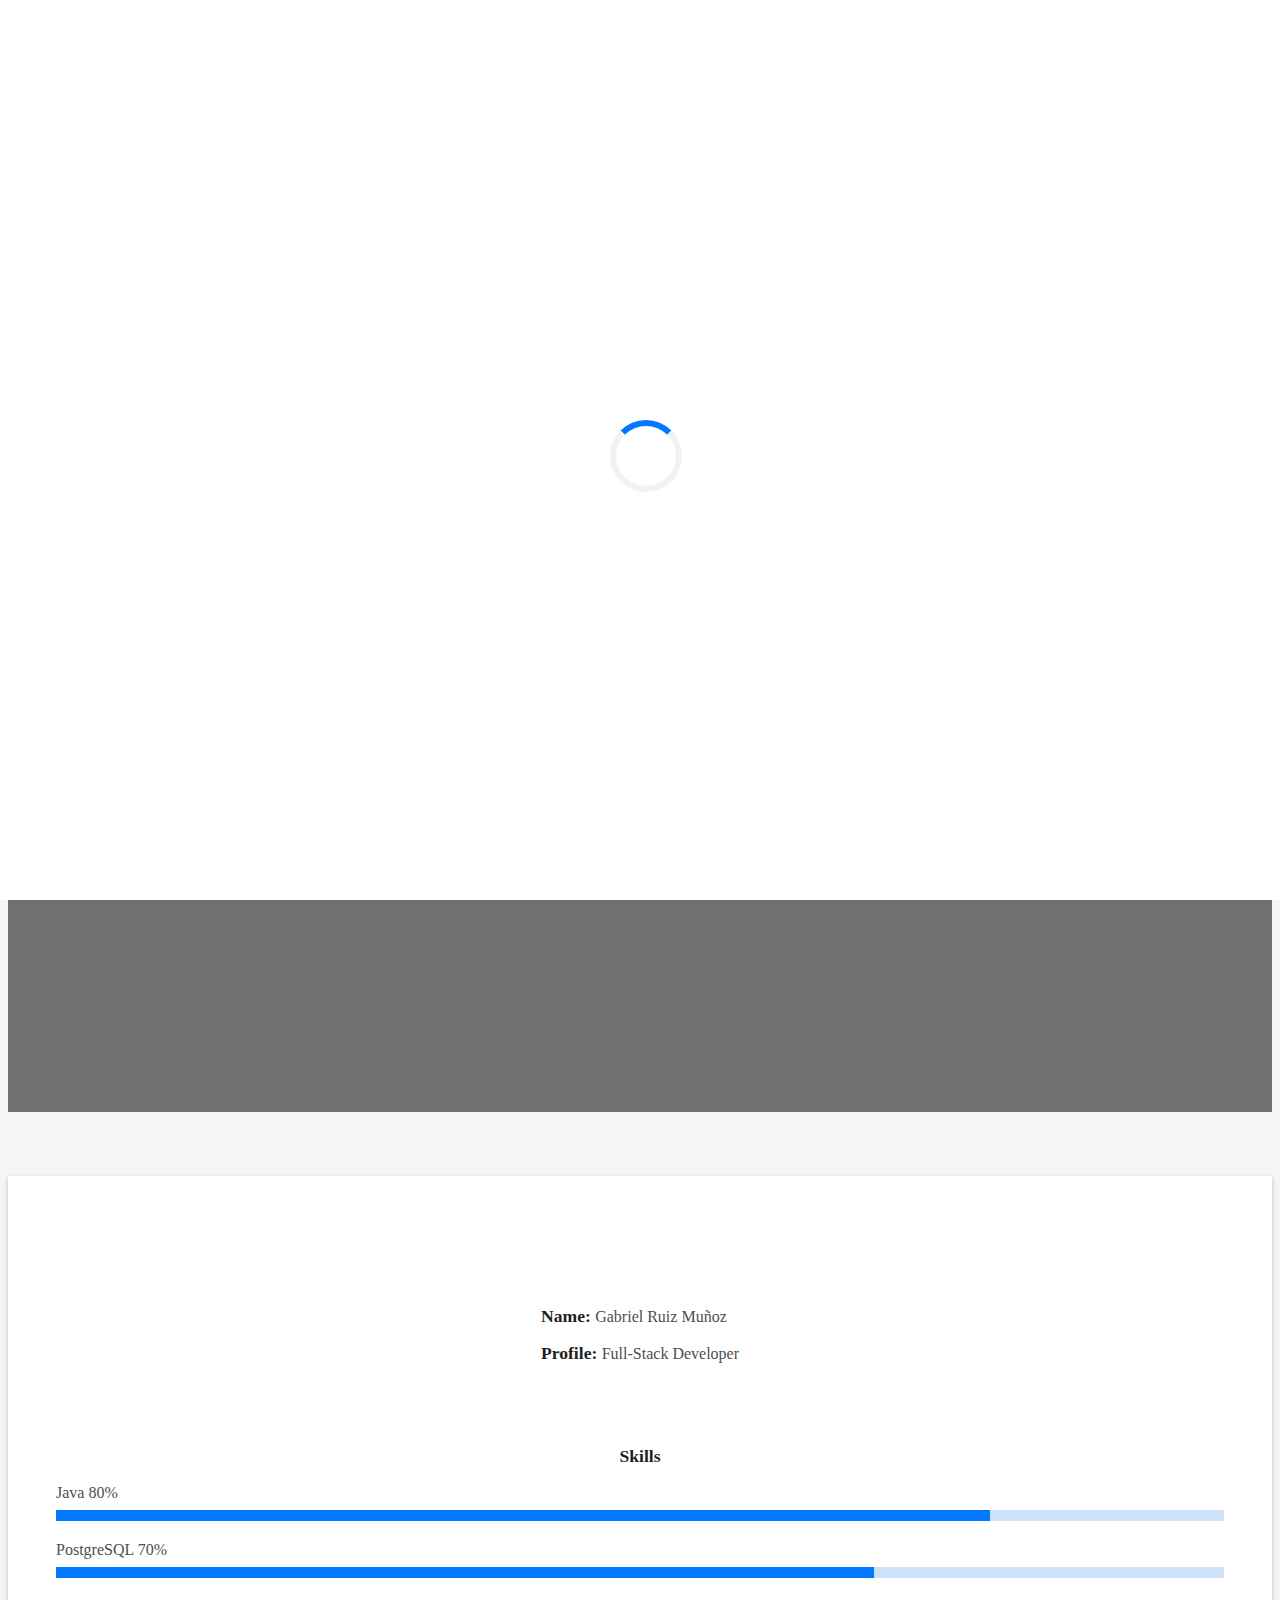
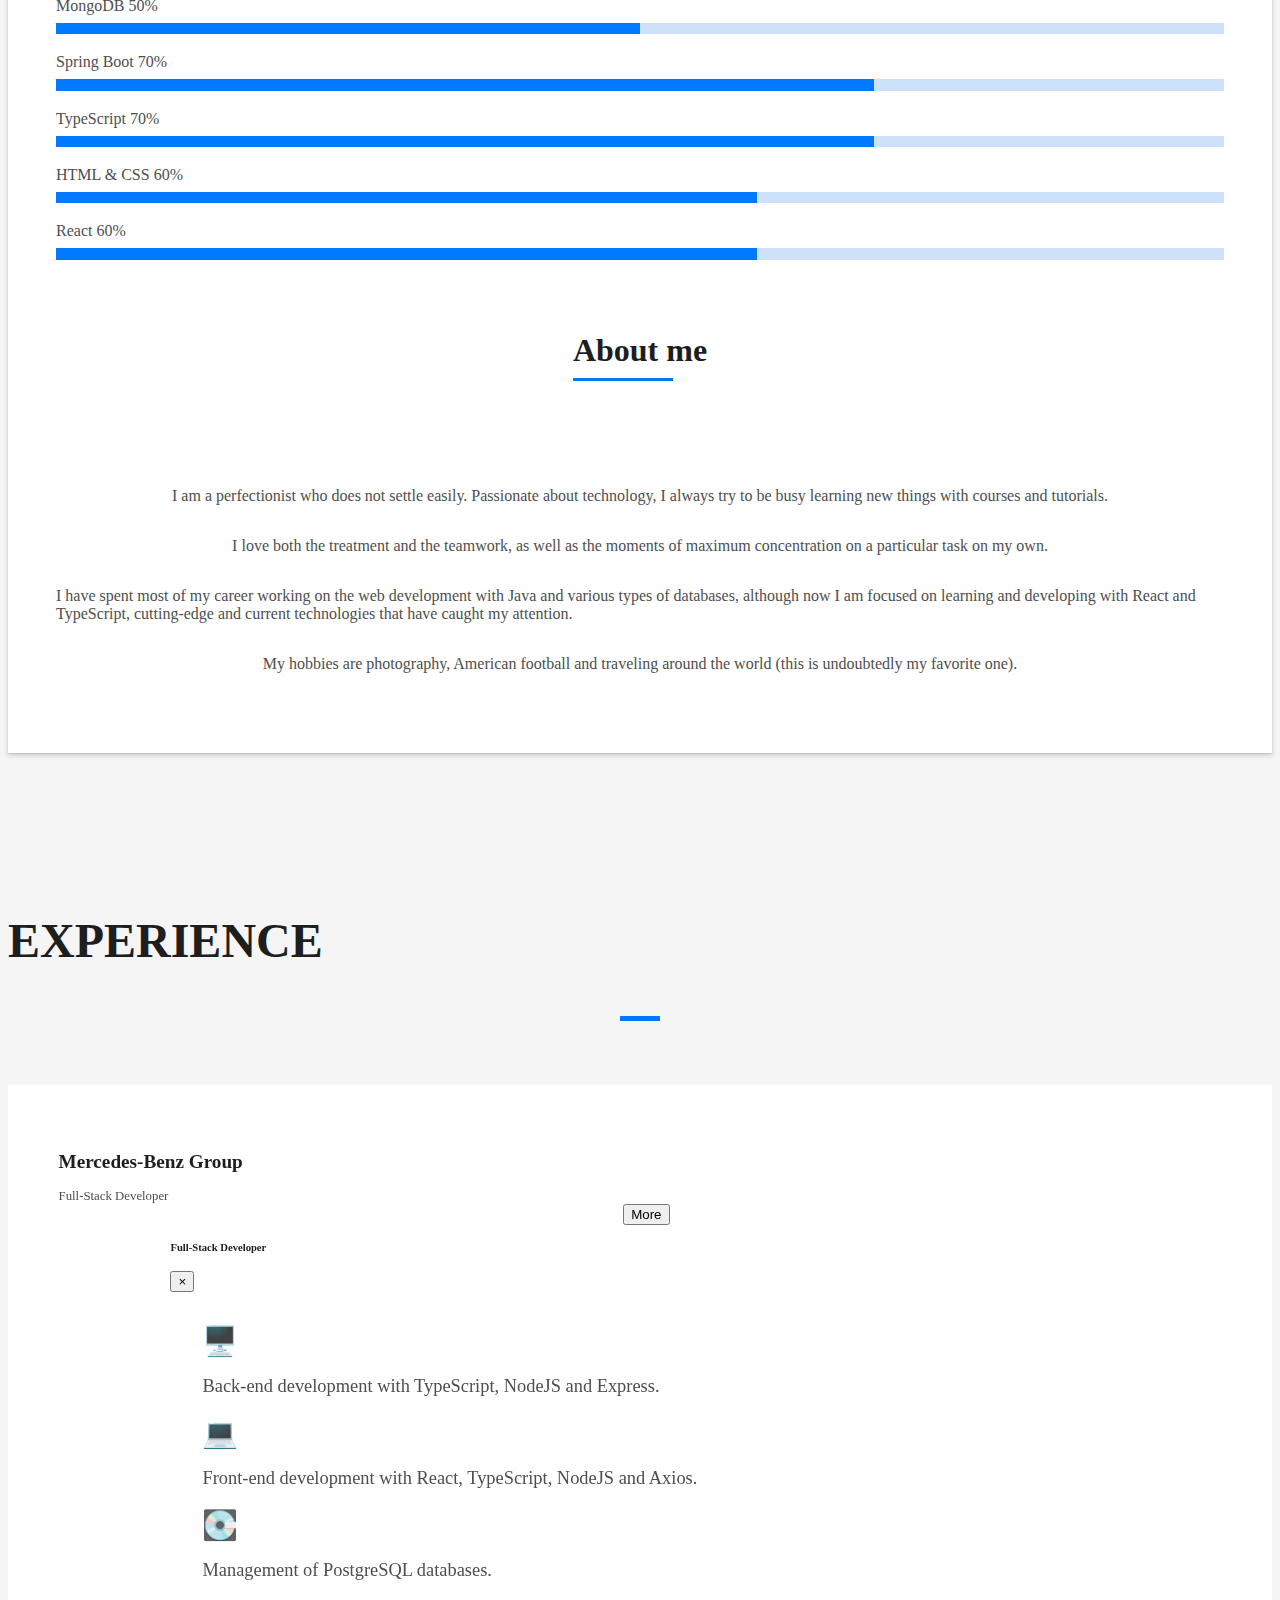
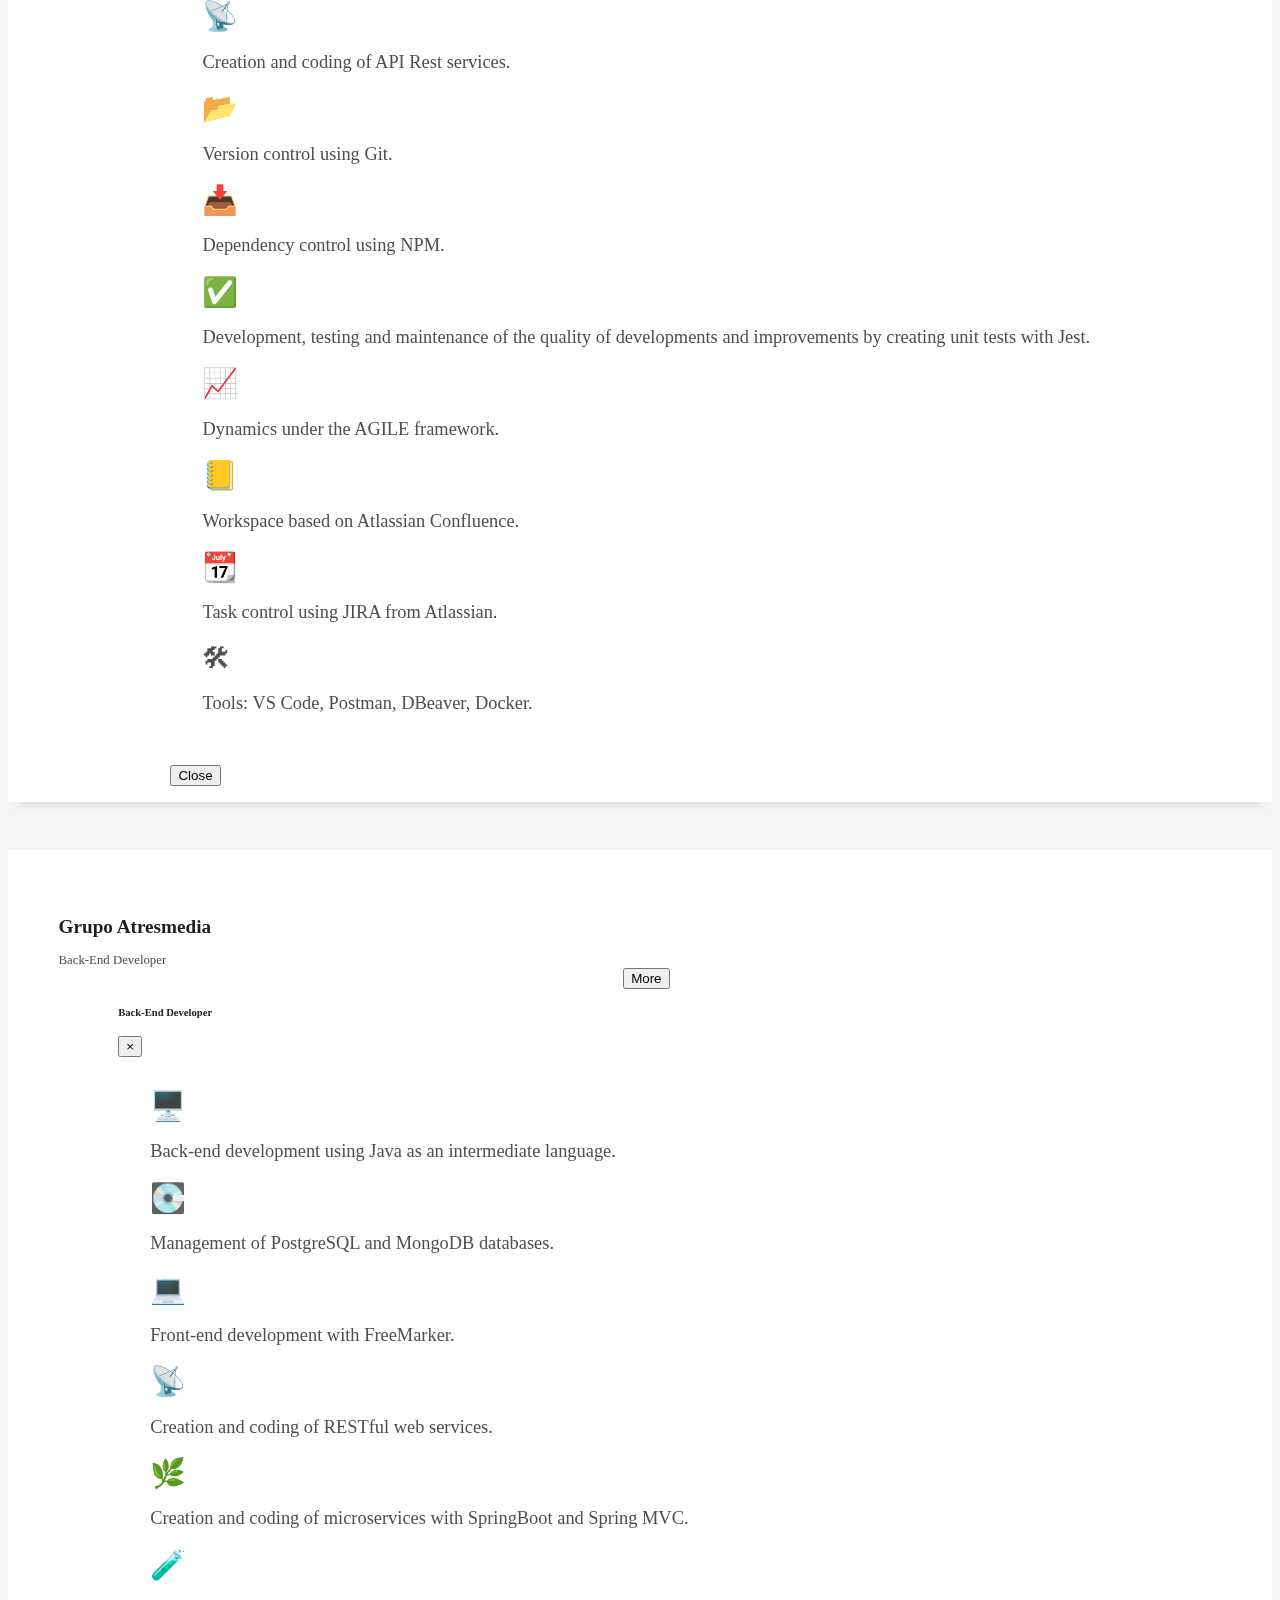
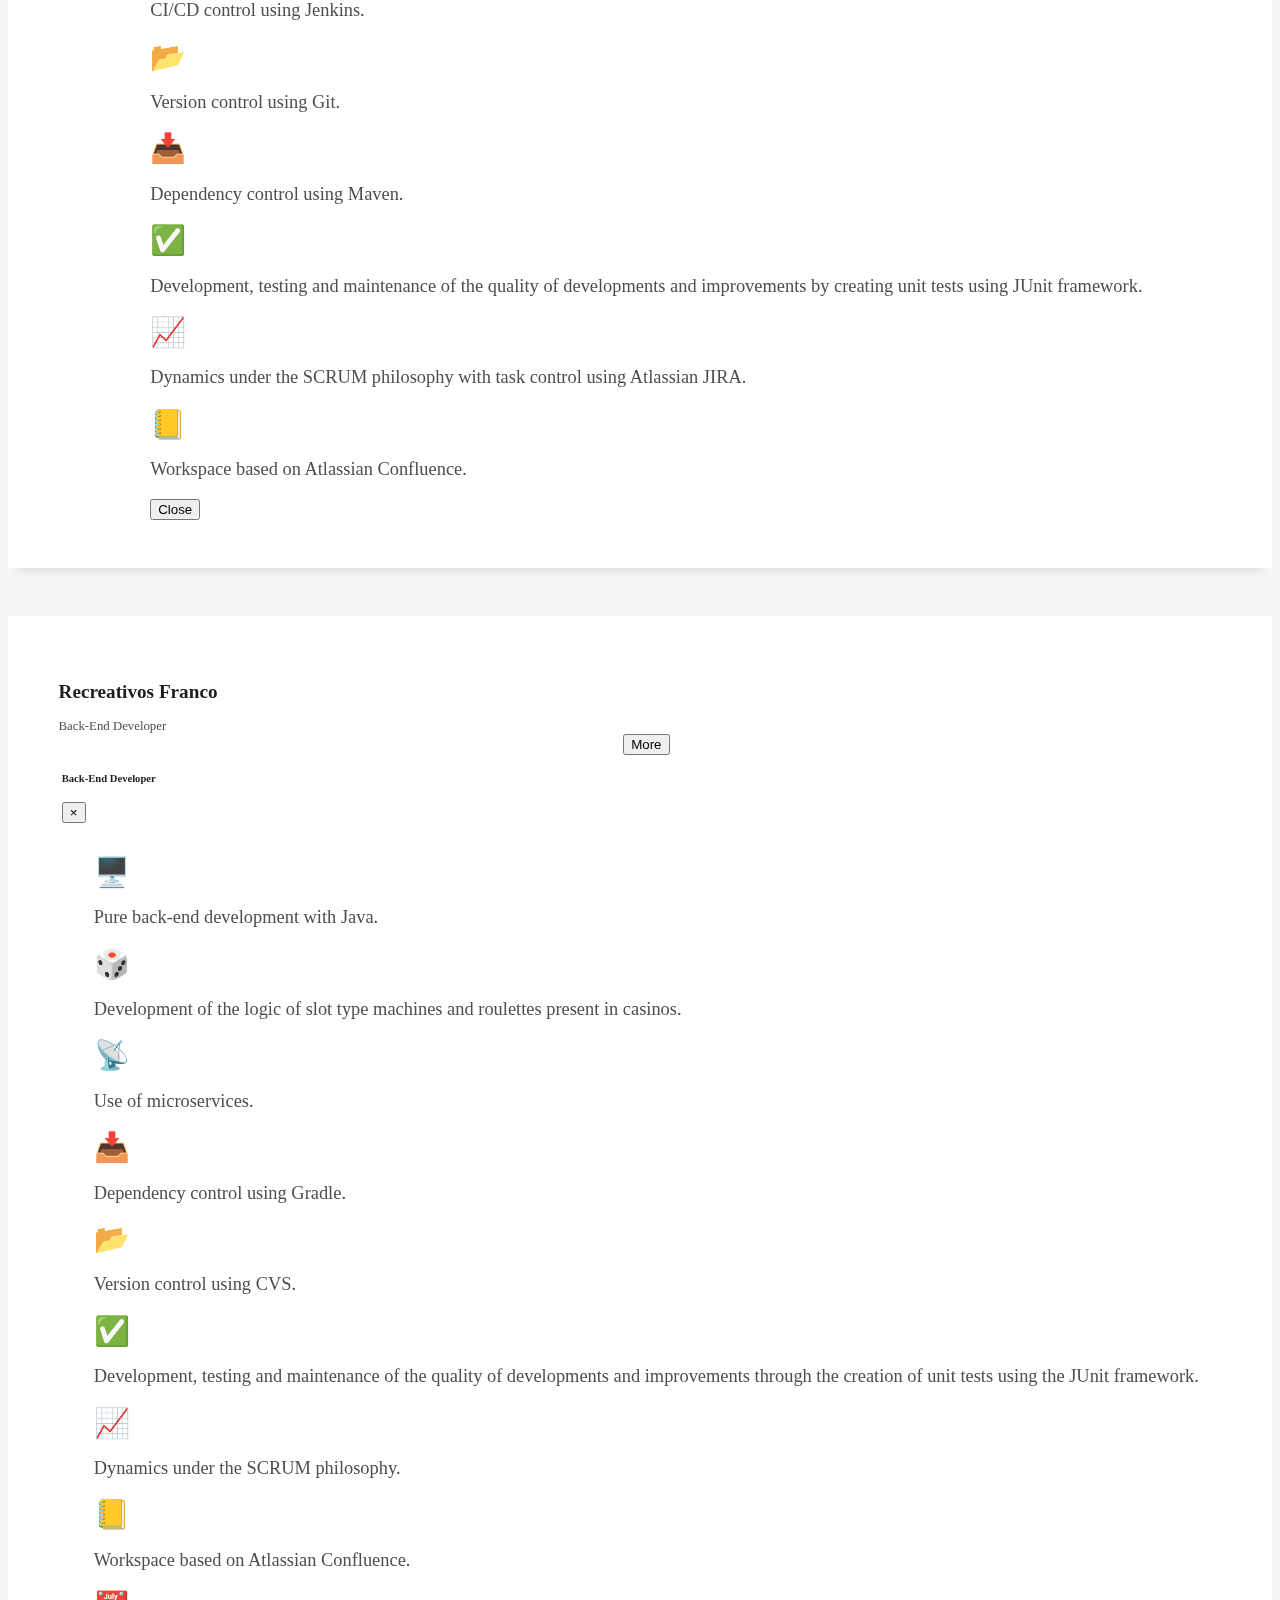
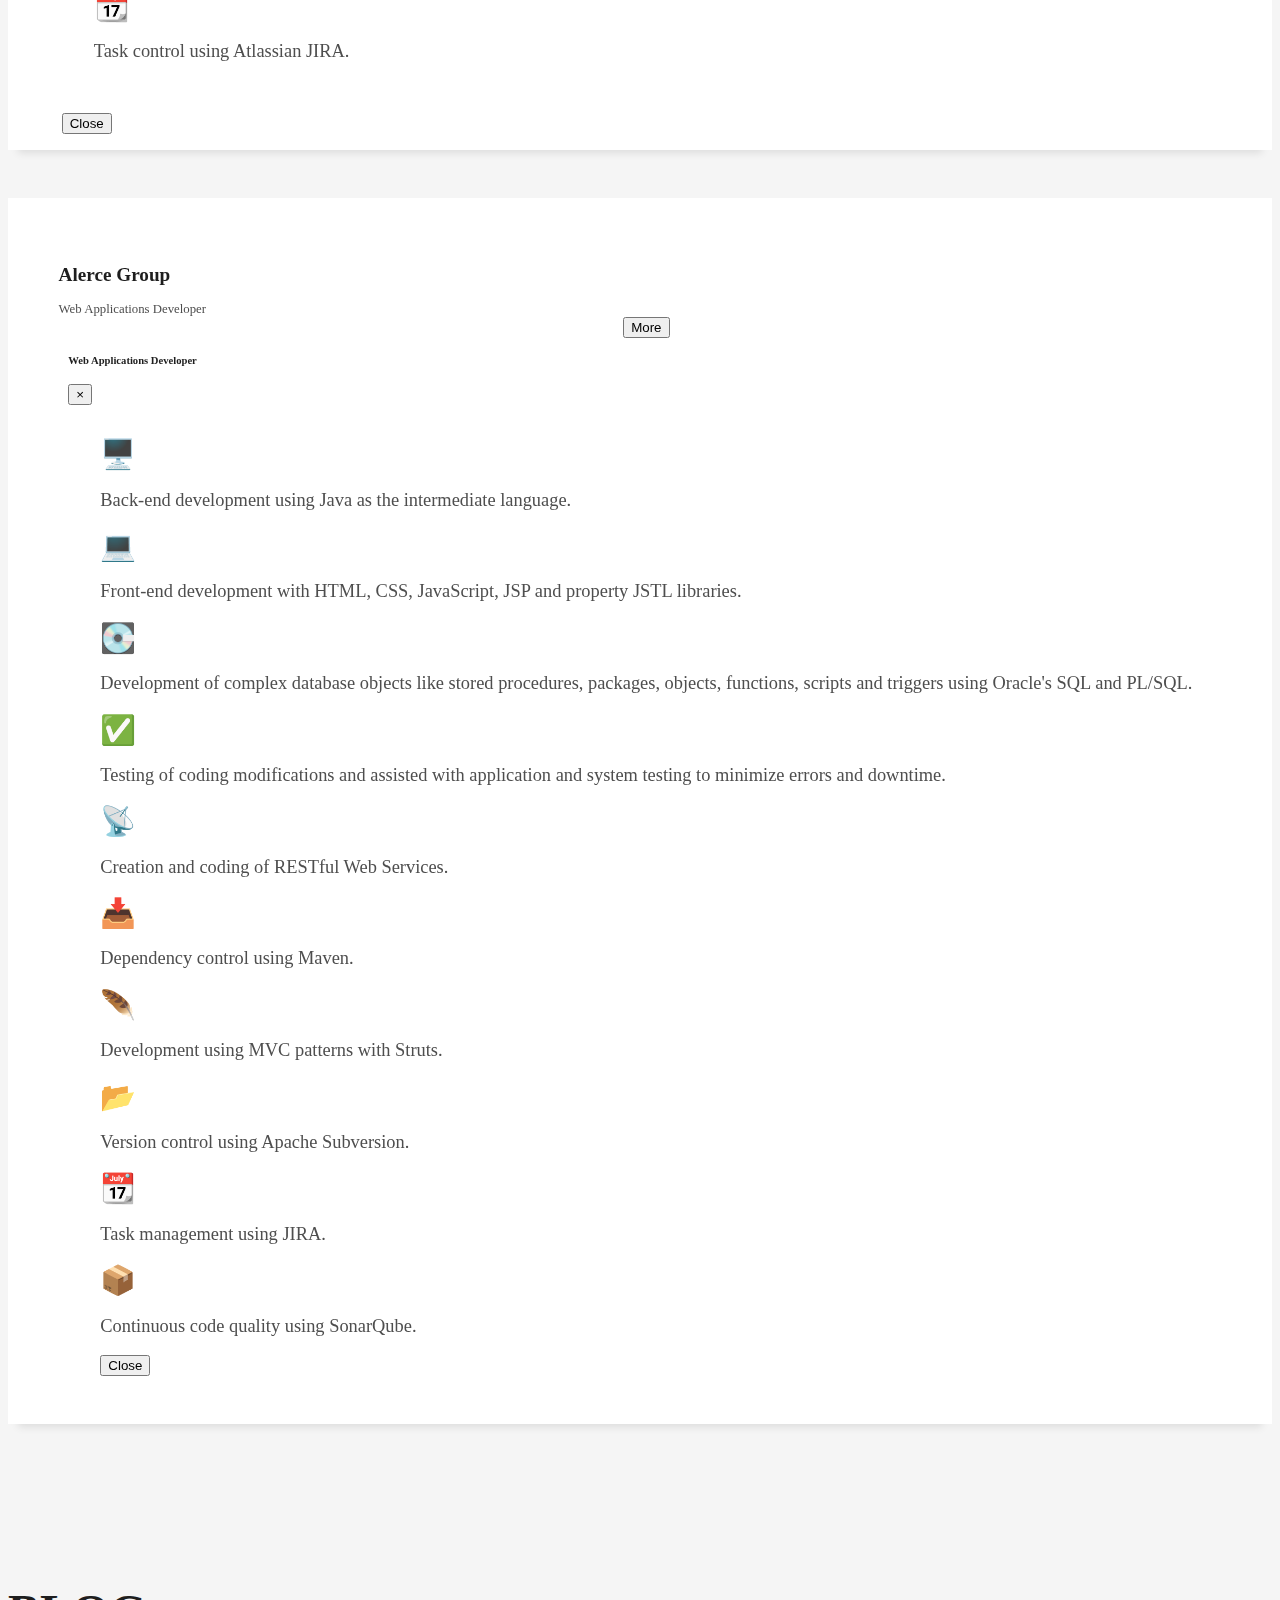
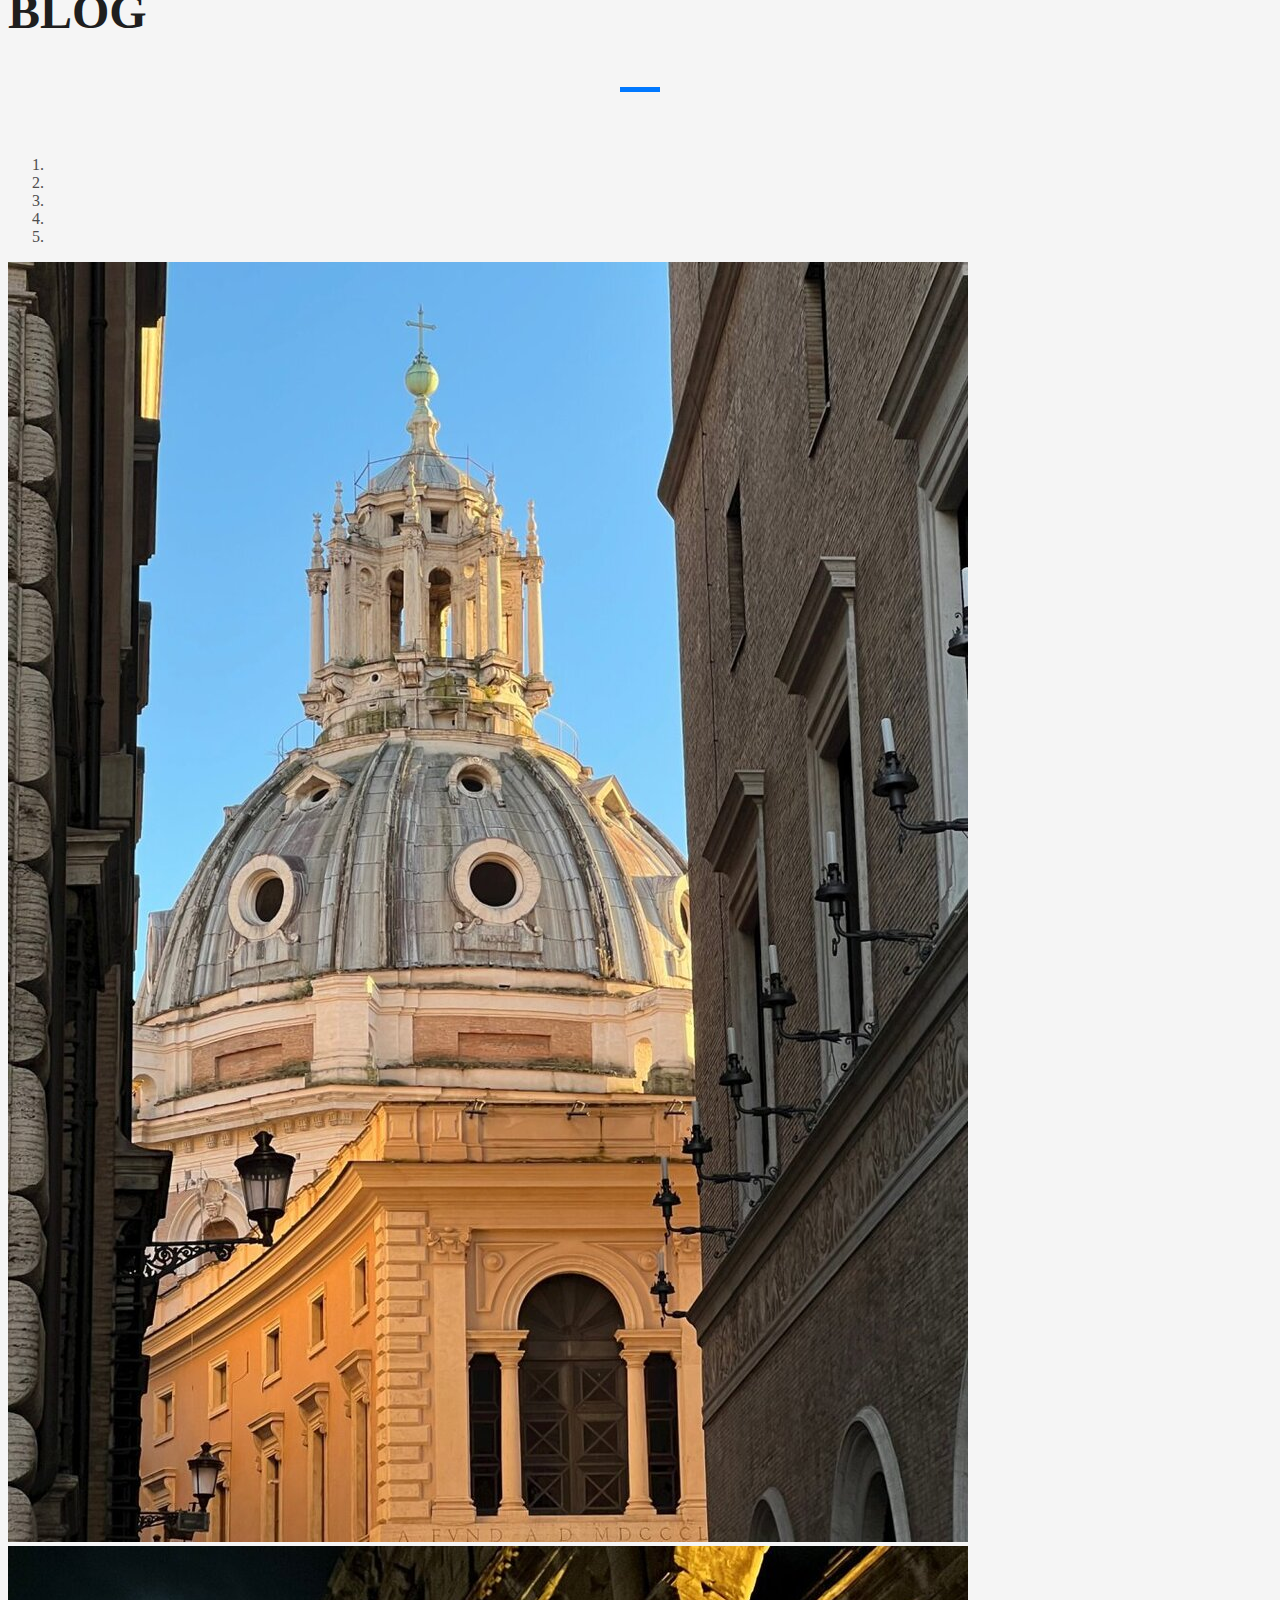
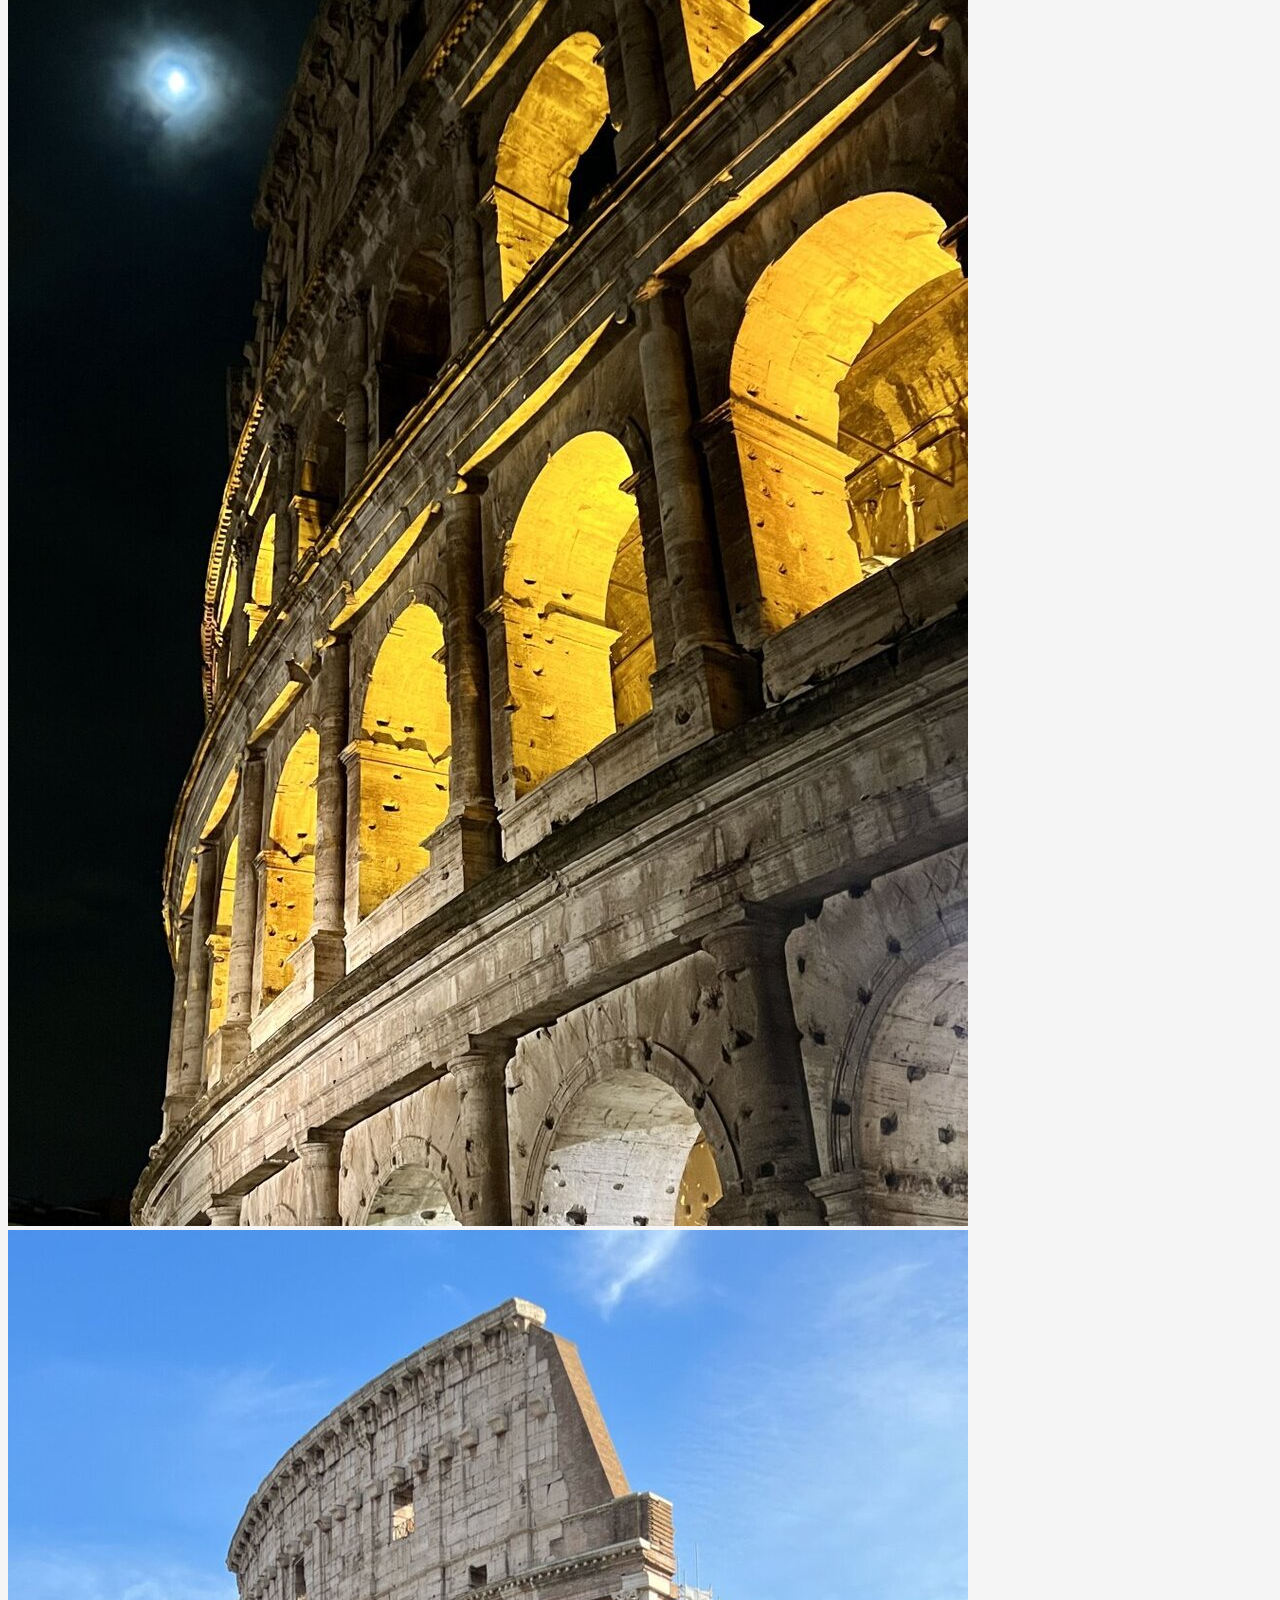
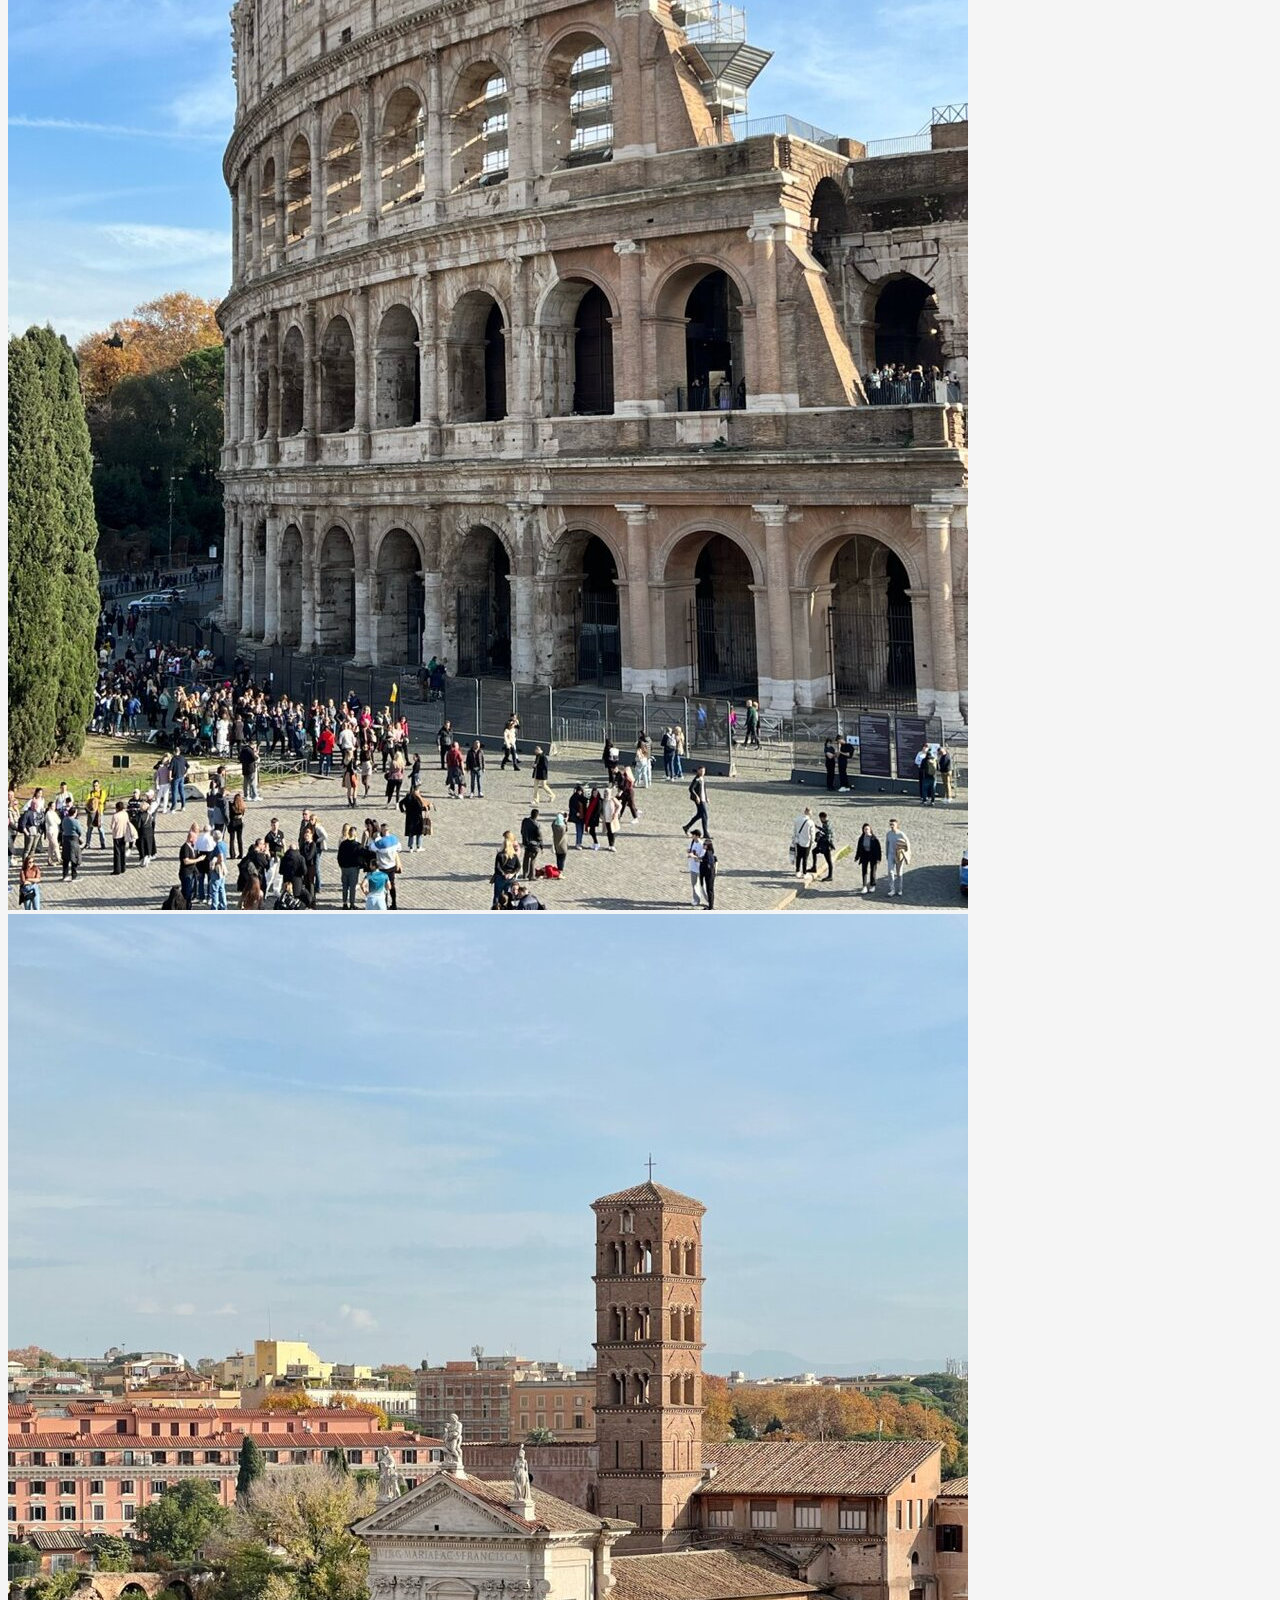
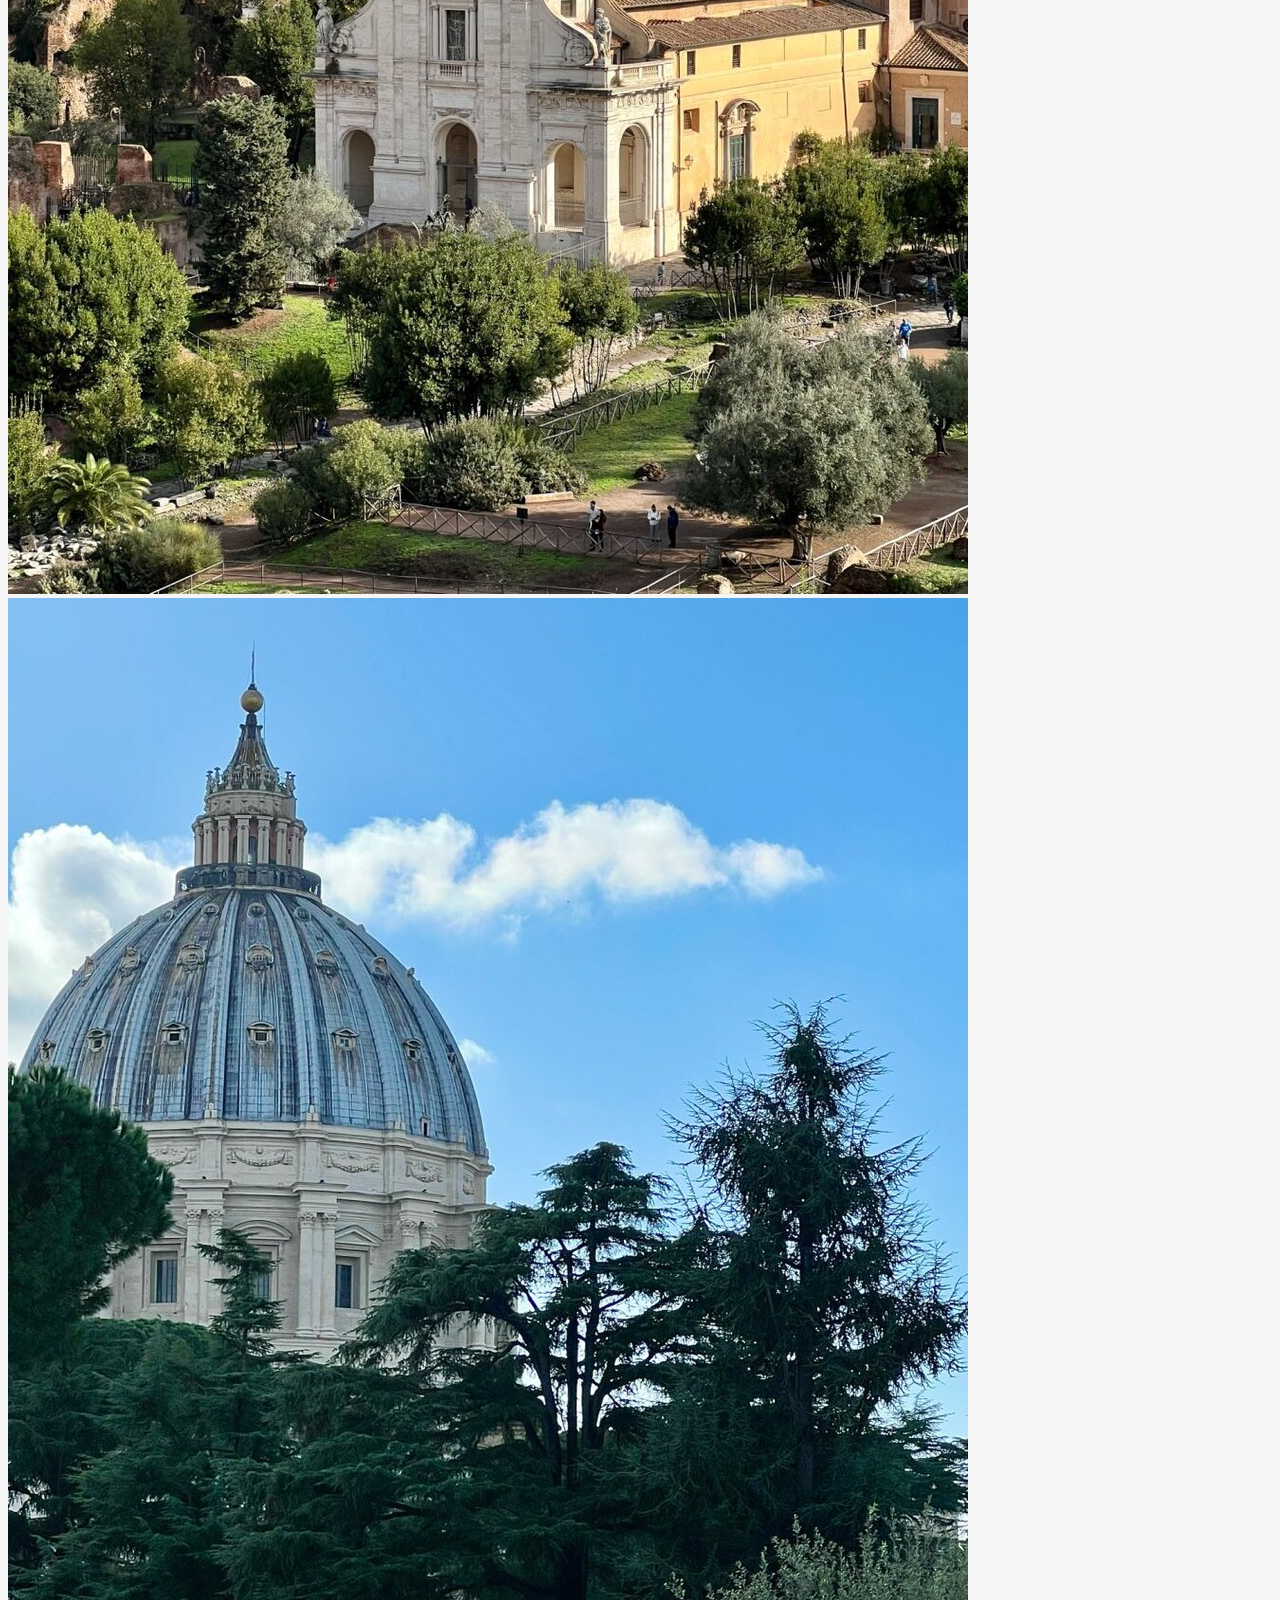
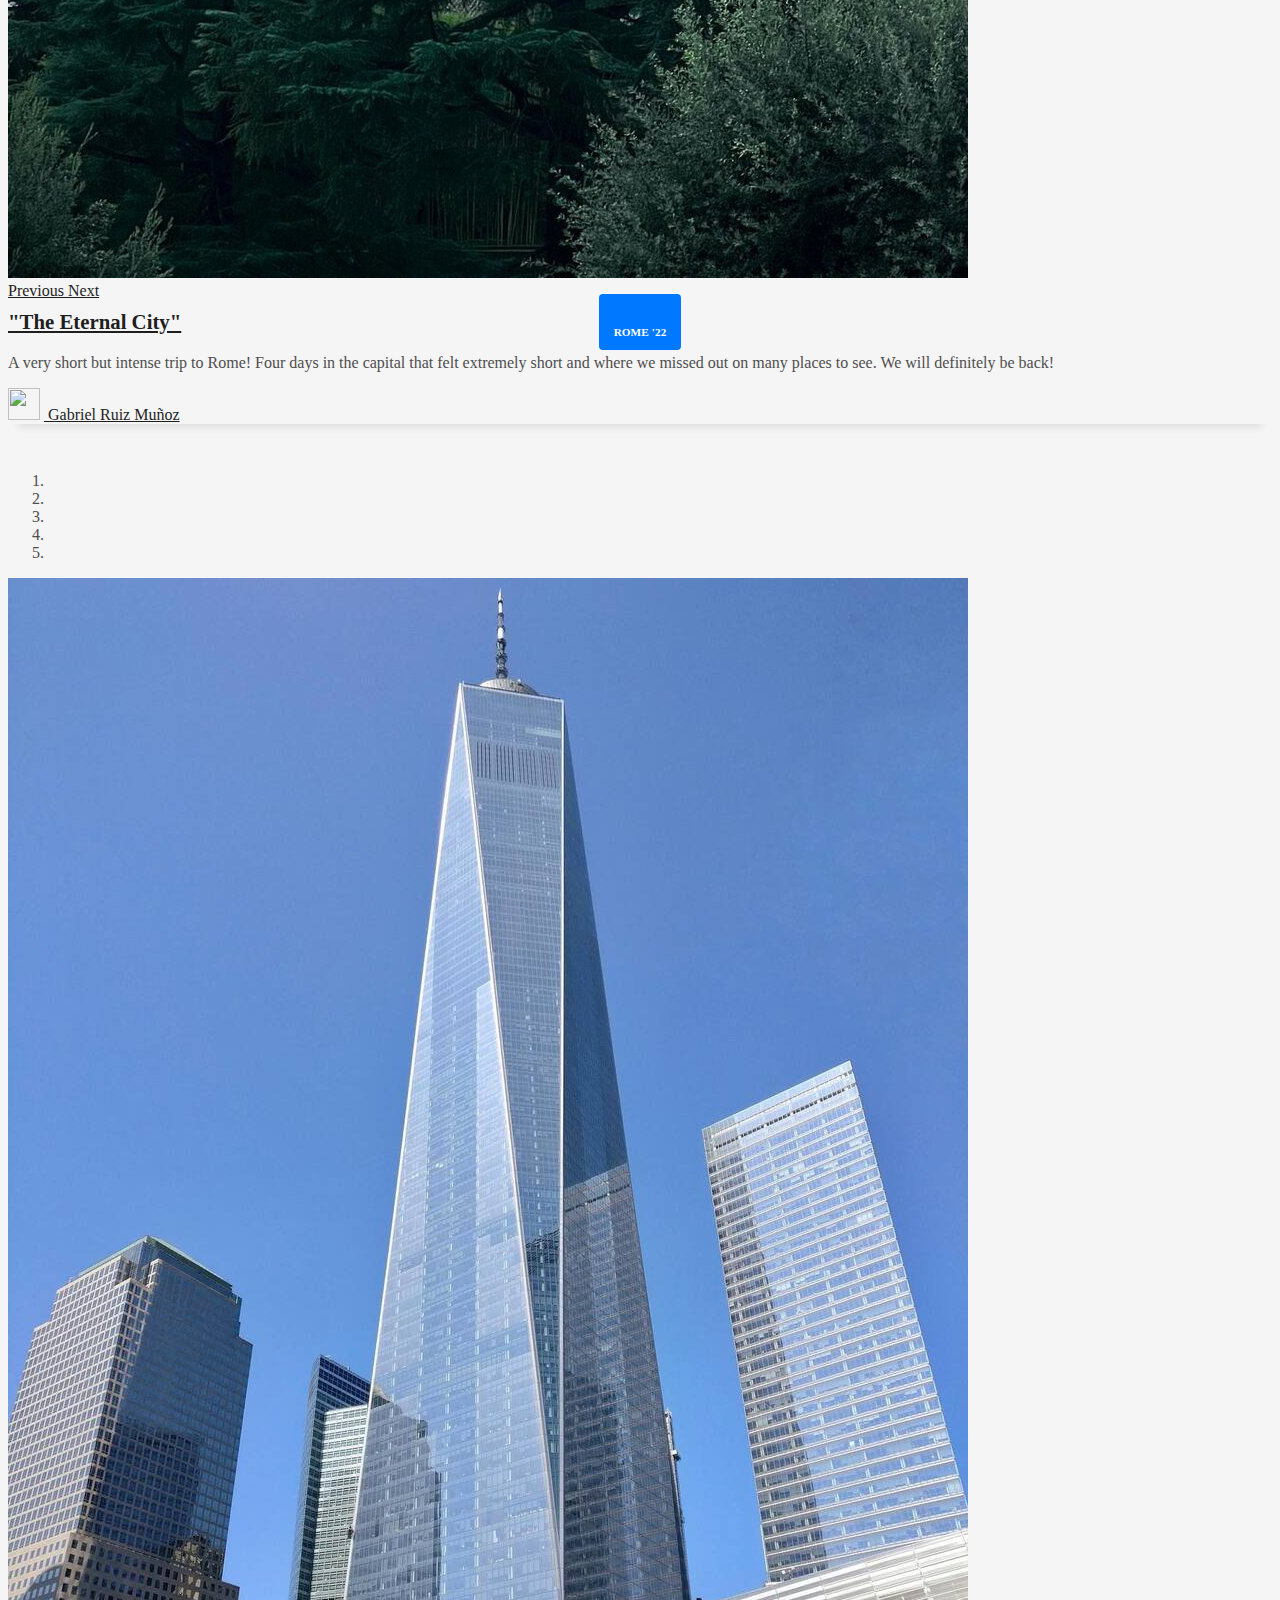
==== commit c40c9167: "Version: 1.0.0" ====
--- a/index.html
+++ b/index.html
@@ -644,20 +644,51 @@
           <div class="col-md-4">
             <div class="card card-blog">
               <div class="card-img">
-                <a href="blog-single.html">
-                  <img src="img/post-1.jpg" alt="" class="img-fluid">
-                </a>
+                <div id="romeCarouselIndicators" class="carousel slide" data-ride="carousel">
+                  <ol class="carousel-indicators">
+                    <li data-target="#romeCarouselIndicators" data-slide-to="0" class="active"></li>
+                    <li data-target="#romeCarouselIndicators" data-slide-to="1"></li>
+                    <li data-target="#romeCarouselIndicators" data-slide-to="2"></li>
+                    <li data-target="#romeCarouselIndicators" data-slide-to="3"></li>
+                    <li data-target="#romeCarouselIndicators" data-slide-to="4"></li>
+                  </ol>
+                  <div class="carousel-inner">
+                    <div class="carousel-item active">
+                      <img class="d-block w-100" src="img/rome1.jpg" alt="First slide">
+                    </div>
+                    <div class="carousel-item">
+                      <img class="d-block w-100" src="img/rome2.jpg" alt="Second slide">
+                    </div>
+                    <div class="carousel-item">
+                      <img class="d-block w-100" src="img/rome3.jpg" alt="Third slide">
+                    </div>
+                    <div class="carousel-item">
+                      <img class="d-block w-100" src="img/rome4.jpg" alt="Fourth slide">
+                    </div>
+                    <div class="carousel-item">
+                      <img class="d-block w-100" src="img/rome5.jpg" alt="Fifth slide">
+                    </div>
+                  </div>
+                  <a class="carousel-control-prev" href="#romeCarouselIndicators" role="button" data-slide="prev">
+                    <span class="carousel-control-prev-icon" aria-hidden="true"></span>
+                    <span class="sr-only">Previous</span>
+                  </a>
+                  <a class="carousel-control-next" href="#romeCarouselIndicators" role="button" data-slide="next">
+                    <span class="carousel-control-next-icon" aria-hidden="true"></span>
+                    <span class="sr-only">Next</span>
+                  </a>
+                </div>
               </div>
               <div class="card-body">
                 <div class="card-category-box">
                   <div class="card-category">
-                    <h6 class="category">Travel</h6>
+                    <h6 class="category">Rome '22</h6>
                   </div>
                 </div>
                 <h3 class="card-title">
-                  <a href="blog-single.html">See more ideas about Travel</a>
+                  <a href="blog-single.html">"The Eternal City"</a>
                 </h3>
-                <p class="card-description"> Proin eget tortor risus. Pellentesque in ipsum id orci porta dapibus. Praesent sapien massa, convallis a pellentesque nec, egestas non nisi. </p>
+                <p class="card-description"> A very short but intense trip to Rome! Four days in the capital that felt extremely short and where we missed out on many places to see. We will definitely be back! </p>
               </div>
               <div class="card-footer">
                 <div class="post-author">
@@ -666,29 +697,59 @@
                     <span class="author">Gabriel Ruiz Muñoz</span>
                   </a>
                 </div>
-                <div class="post-date">
-                  <span class="ion-ios-clock-outline"></span> 10 min
-                </div>
+                <!-- <div class="post-date"><span class="ion-ios-clock-outline"></span> 10 min
+                </div> -->
               </div>
             </div>
           </div>
           <div class="col-md-4">
             <div class="card card-blog">
               <div class="card-img">
-                <a href="blog-single.html">
-                  <img src="img/post-2.jpg" alt="" class="img-fluid">
-                </a>
+                <div id="newyorkCarouselIndicators" class="carousel slide" data-ride="carousel">
+                  <ol class="carousel-indicators">
+                    <li data-target="#newyorkCarouselIndicators" data-slide-to="0" class="active"></li>
+                    <li data-target="#newyorkCarouselIndicators" data-slide-to="1"></li>
+                    <li data-target="#newyorkCarouselIndicators" data-slide-to="2"></li>
+                    <li data-target="#newyorkCarouselIndicators" data-slide-to="3"></li>
+                    <li data-target="#newyorkCarouselIndicators" data-slide-to="4"></li>
+                  </ol>
+                  <div class="carousel-inner">
+                    <div class="carousel-item active">
+                      <img class="d-block w-100" src="img/newyork1.jpg" alt="First slide">
+                    </div>
+                    <div class="carousel-item">
+                      <img class="d-block w-100" src="img/newyork2.jpg" alt="Second slide">
+                    </div>
+                    <div class="carousel-item">
+                      <img class="d-block w-100" src="img/newyork3.jpg" alt="Third slide">
+                    </div>
+                    <div class="carousel-item">
+                      <img class="d-block w-100" src="img/washington1.jpg" alt="Fourth slide">
+                    </div>
+                    <div class="carousel-item">
+                      <img class="d-block w-100" src="img/washington2.jpg" alt="Fifth slide">
+                    </div>
+                  </div>
+                  <a class="carousel-control-prev" href="#newyorkCarouselIndicators" role="button" data-slide="prev">
+                    <span class="carousel-control-prev-icon" aria-hidden="true"></span>
+                    <span class="sr-only">Previous</span>
+                  </a>
+                  <a class="carousel-control-next" href="#newyorkCarouselIndicators" role="button" data-slide="next">
+                    <span class="carousel-control-next-icon" aria-hidden="true"></span>
+                    <span class="sr-only">Next</span>
+                  </a>
+                </div>
               </div>
               <div class="card-body">
                 <div class="card-category-box">
                   <div class="card-category">
-                    <h6 class="category">Web Design</h6>
+                    <h6 class="category">New York & Washington '22</h6>
                   </div>
                 </div>
                 <h3 class="card-title">
-                  <a href="blog-single.html">See more ideas about Travel</a>
+                  <a href="blog-single.html">"The Big Apple" & "The District" </a>
                 </h3>
-                <p class="card-description"> Proin eget tortor risus. Pellentesque in ipsum id orci porta dapibus. Praesent sapien massa, convallis a pellentesque nec, egestas non nisi. </p>
+                <p class="card-description"> The city that everyone should see at least once in their life! A fast-paced rhythm, endless buildings and a modern and open culture. I ❤️ NY!</p>
               </div>
               <div class="card-footer">
                 <div class="post-author">
@@ -697,29 +758,59 @@
                     <span class="author">Gabriel Ruiz Muñoz</span>
                   </a>
                 </div>
-                <div class="post-date">
-                  <span class="ion-ios-clock-outline"></span> 10 min
-                </div>
+                <!-- <div class="post-date"><span class="ion-ios-clock-outline"></span> 10 min
+                </div> -->
               </div>
             </div>
           </div>
           <div class="col-md-4">
             <div class="card card-blog">
               <div class="card-img">
-                <a href="blog-single.html">
-                  <img src="img/post-3.jpg" alt="" class="img-fluid">
-                </a>
+                <div id="baliCarouselIndicators" class="carousel slide" data-ride="carousel">
+                  <ol class="carousel-indicators">
+                    <li data-target="#baliCarouselIndicators" data-slide-to="0" class="active"></li>
+                    <li data-target="#baliCarouselIndicators" data-slide-to="1"></li>
+                    <li data-target="#baliCarouselIndicators" data-slide-to="2"></li>
+                    <li data-target="#baliCarouselIndicators" data-slide-to="3"></li>
+                    <li data-target="#baliCarouselIndicators" data-slide-to="4"></li>
+                  </ol>
+                  <div class="carousel-inner">
+                    <div class="carousel-item active">
+                      <img class="d-block w-100" src="img/bali1.jpg" alt="First slide">
+                    </div>
+                    <div class="carousel-item">
+                      <img class="d-block w-100" src="img/bali2.jpg" alt="Second slide">
+                    </div>
+                    <div class="carousel-item">
+                      <img class="d-block w-100" src="img/bali3.jpg" alt="Third slide">
+                    </div>
+                    <div class="carousel-item">
+                      <img class="d-block w-100" src="img/bali4.jpg" alt="Fourth slide">
+                    </div>
+                    <div class="carousel-item">
+                      <img class="d-block w-100" src="img/bali5.jpg" alt="Fifth slide">
+                    </div>
+                  </div>
+                  <a class="carousel-control-prev" href="#baliCarouselIndicators" role="button" data-slide="prev">
+                    <span class="carousel-control-prev-icon" aria-hidden="true"></span>
+                    <span class="sr-only">Previous</span>
+                  </a>
+                  <a class="carousel-control-next" href="#baliCarouselIndicators" role="button" data-slide="next">
+                    <span class="carousel-control-next-icon" aria-hidden="true"></span>
+                    <span class="sr-only">Next</span>
+                  </a>
+                </div>
               </div>
               <div class="card-body">
                 <div class="card-category-box">
                   <div class="card-category">
-                    <h6 class="category">Web Design</h6>
+                    <h6 class="category">Bali '18</h6>
                   </div>
                 </div>
                 <h3 class="card-title">
-                  <a href="blog-single.html">See more ideas about Travel</a>
+                  <a href="blog-single.html">"Peace and self-discovery"</a>
                 </h3>
-                <p class="card-description"> Proin eget tortor risus. Pellentesque in ipsum id orci porta dapibus. Praesent sapien massa, convallis a pellentesque nec, egestas non nisi. </p>
+                <p class="card-description"> A personal journey, seeking the necessary time for reflection on which direction to steer my life and professional career. You will undoubtedly cherish its people. </p>
               </div>
               <div class="card-footer">
                 <div class="post-author">
@@ -728,9 +819,8 @@
                     <span class="author">Gabriel Ruiz Muñoz</span>
                   </a>
                 </div>
-                <div class="post-date">
-                  <span class="ion-ios-clock-outline"></span> 10 min
-                </div>
+                <!-- <div class="post-date"><span class="ion-ios-clock-outline"></span> 10 min
+                </div> -->
               </div>
             </div>
           </div>
@@ -747,52 +837,13 @@
             <div class="contact-mf">
               <div id="contact" class="box-shadow-full">
                 <div class="row">
-                  <div class="col-md-6">
-                    <div class="title-box-2">
-                      <h5 class="title-left"> Send Message Us </h5>
-                    </div>
-                    <div>
-                      <form action="" method="post" role="form" class="contactForm">
-                        <div id="sendmessage">Your message has been sent. Thank you!</div>
-                        <div id="errormessage"></div>
-                        <div class="row">
-                          <div class="col-md-12 mb-3">
-                            <div class="form-group">
-                              <input type="text" name="name" class="form-control" id="name" placeholder="Your Name" data-rule="minlen:4" data-msg="Please enter at least 4 chars" />
-                              <div class="validation"></div>
-                            </div>
-                          </div>
-                          <div class="col-md-12 mb-3">
-                            <div class="form-group">
-                              <input type="email" class="form-control" name="email" id="email" placeholder="Your Email" data-rule="email" data-msg="Please enter a valid email" />
-                              <div class="validation"></div>
-                            </div>
-                          </div>
-                          <div class="col-md-12 mb-3">
-                            <div class="form-group">
-                              <input type="text" class="form-control" name="subject" id="subject" placeholder="Subject" data-rule="minlen:4" data-msg="Please enter at least 8 chars of subject" />
-                              <div class="validation"></div>
-                            </div>
-                          </div>
-                          <div class="col-md-12 mb-3">
-                            <div class="form-group">
-                              <textarea class="form-control" name="message" rows="5" data-rule="required" data-msg="Please write something for us" placeholder="Message"></textarea>
-                              <div class="validation"></div>
-                            </div>
-                          </div>
-                          <div class="col-md-12">
-                            <button type="submit" class="button button-a button-big button-rouded">Send Message</button>
-                          </div>
-                        </div>
-                      </form>
-                    </div>
-                  </div>
+                  <!-- <div class="col-md-6"><div class="title-box-2"><h5 class="title-left"> Send Message Us </h5></div><div><form action="" method="post" role="form" class="contactForm"><div id="sendmessage">Your message has been sent. Thank you!</div><div id="errormessage"></div><div class="row"><div class="col-md-12 mb-3"><div class="form-group"><input type="text" name="name" class="form-control" id="name" placeholder="Your Name" data-rule="minlen:4" data-msg="Please enter at least 4 chars" /><div class="validation"></div></div></div><div class="col-md-12 mb-3"><div class="form-group"><input type="email" class="form-control" name="email" id="email" placeholder="Your Email" data-rule="email" data-msg="Please enter a valid email" /><div class="validation"></div></div></div><div class="col-md-12 mb-3"><div class="form-group"><input type="text" class="form-control" name="subject" id="subject" placeholder="Subject" data-rule="minlen:4" data-msg="Please enter at least 8 chars of subject" /><div class="validation"></div></div></div><div class="col-md-12 mb-3"><div class="form-group"><textarea class="form-control" name="message" rows="5" data-rule="required" data-msg="Please write something for us" placeholder="Message"></textarea><div class="validation"></div></div></div><div class="col-md-12"><button type="submit" class="button button-a button-big button-rouded">Send Message</button></div></div></form></div></div> -->
                   <div class="col-md-6">
                     <div class="title-box-2 pt-4 pt-md-0">
                       <h5 class="title-left"> Get in Touch </h5>
                     </div>
                     <div class="more-info">
-                      <p class="lead"> Lorem ipsum dolor sit amet consectetur adipisicing elit. Facilis dolorum dolorem soluta quidem expedita aperiam aliquid at. Totam magni ipsum suscipit amet? Autem nemo esse laboriosam ratione nobis mollitia inventore? </p>
+                      <p class="lead text-justify"> Did you like my profile? Do you think I could fit into one of your projects? Feel free to contact me through the following platforms. Regards! </p>
                       <ul class="list-ico">
                         <li>
                           <span class="ion-ios-location"></span> 7 Paseo del Zurrón, Madrid, 28042
@@ -808,9 +859,9 @@
                     <div class="socials">
                       <ul>
                         <li>
-                          <a href="https://mastodon.social/@gabrielrmunoz" rel="me" target="_blank">
+                          <a href="https://www.linkedin.com/in/gabrielruizmunoz/" target="_blank">
                             <span class="ico">
-                              <img src="img/mastodon.svg" alt="mastodon" />
+                              <img src="img/linkedin.svg" alt="linkedin" />
                             </span>
                           </a>
                         </li>
@@ -818,6 +869,13 @@
                           <a href="https://pixelfed.social/i/web/profile/86733264575926272" target="_blank">
                             <span class="ico">
                               <img src="img/pixelfed.svg" alt="pixelfed">
+                            </span>
+                          </a>
+                        </li>
+                        <li>
+                          <a href="https://mastodon.social/@gabrielrmunoz" rel="me" target="_blank">
+                            <span class="ico">
+                              <img src="img/mastodon.svg" alt="mastodon" />
                             </span>
                           </a>
                         </li>
--- a/css/style.css
+++ b/css/style.css
@@ -56,6 +56,7 @@
 .work-box,
 .card-blog {
   box-shadow: 0 13px 8px -10px rgba(0, 0, 0, 0.1);
+  margin-bottom: 2rem;
 }
 
 .box-shadow-a,
@@ -688,6 +689,10 @@
 
 .about-mf .about-img img {
   margin-left: 10px;
+}
+
+.skill-mf {
+  padding-top: 3rem;
 }
 
 .skill-mf span {
@@ -1275,4 +1280,27 @@
   -ms-flex:1 1 auto;
   flex:1 1 auto;
   padding:2rem
+}
+
+.flex-center {
+  display: flex;
+  justify-content: center;
+  align-items: center;
+  flex-direction: column;
+}
+
+.flex-end {
+  display: flex;
+  justify-content: flex-end;
+  align-items: center;
+  flex-direction: column;
+}
+
+.custom-icon {
+  font-size: 1.8rem;
+}
+
+.custom-lead {
+  font-size: 1.15rem;
+  font-weight: 300;
 }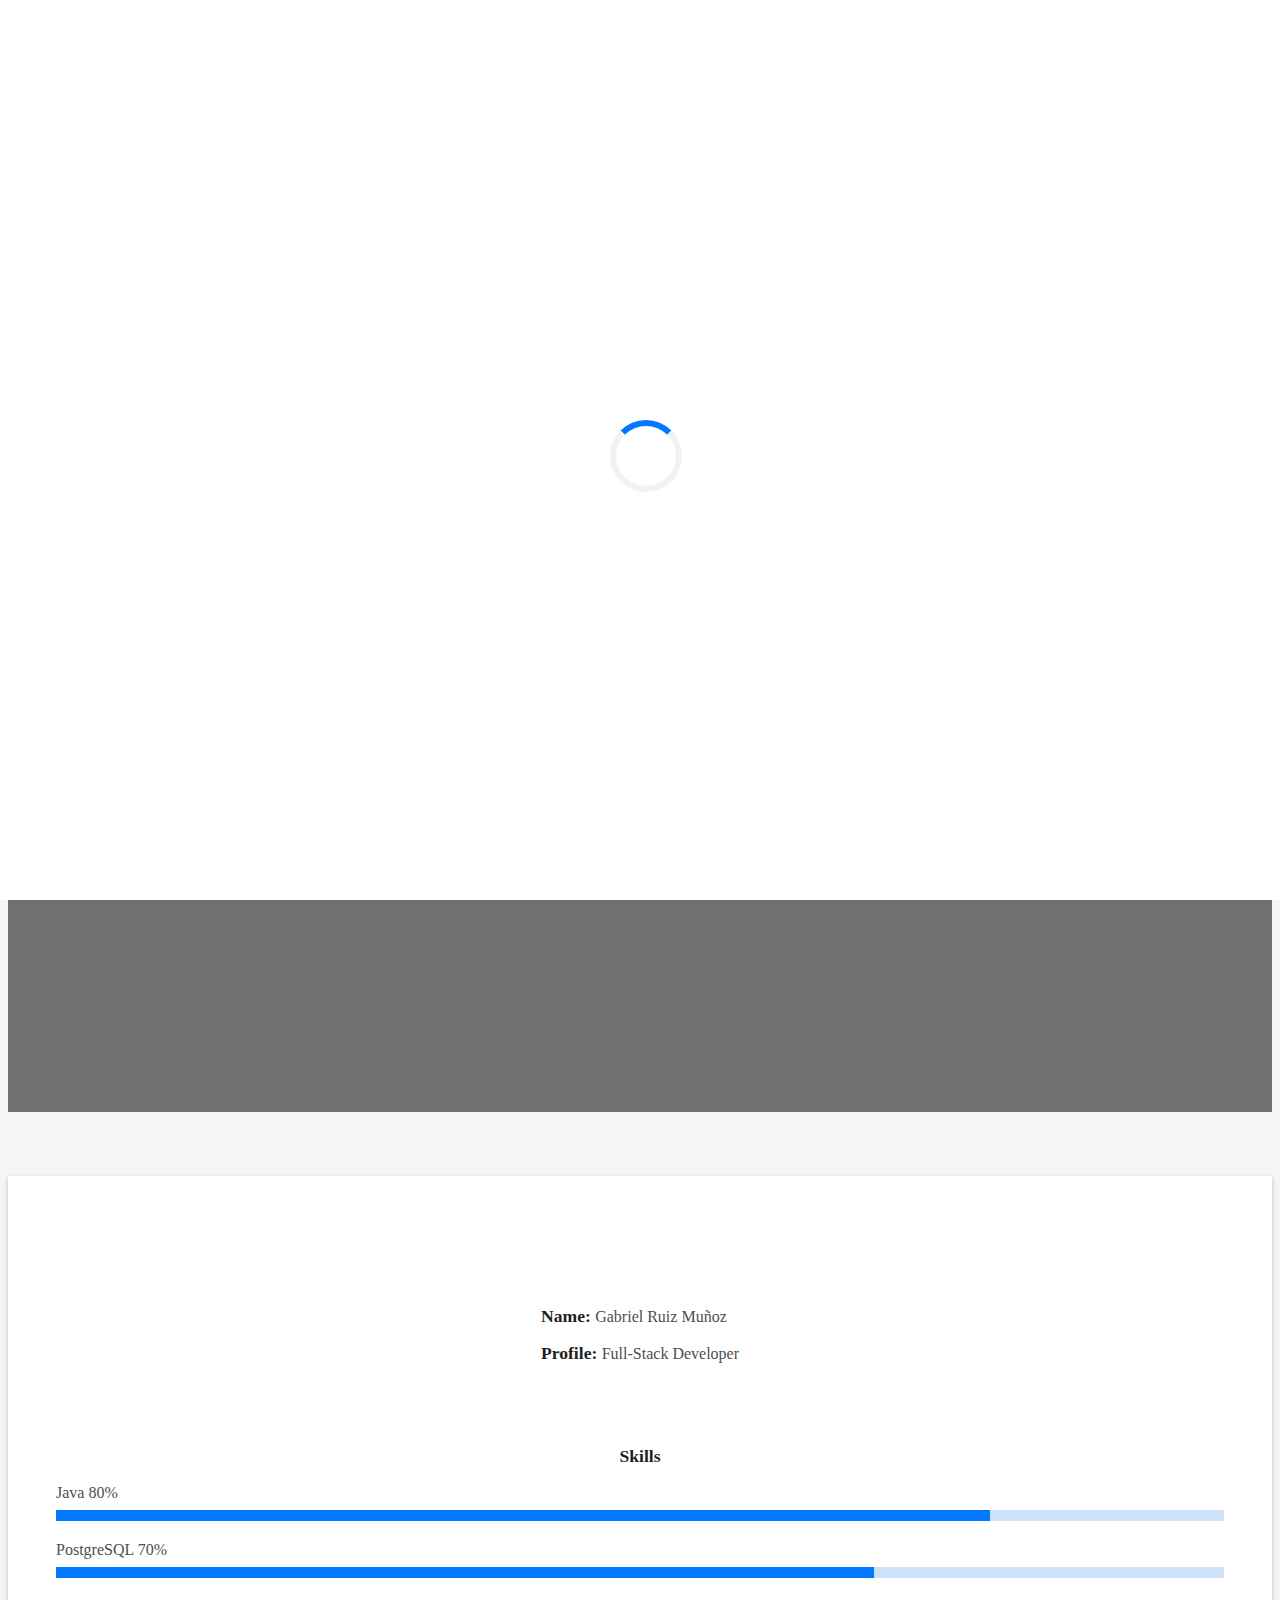
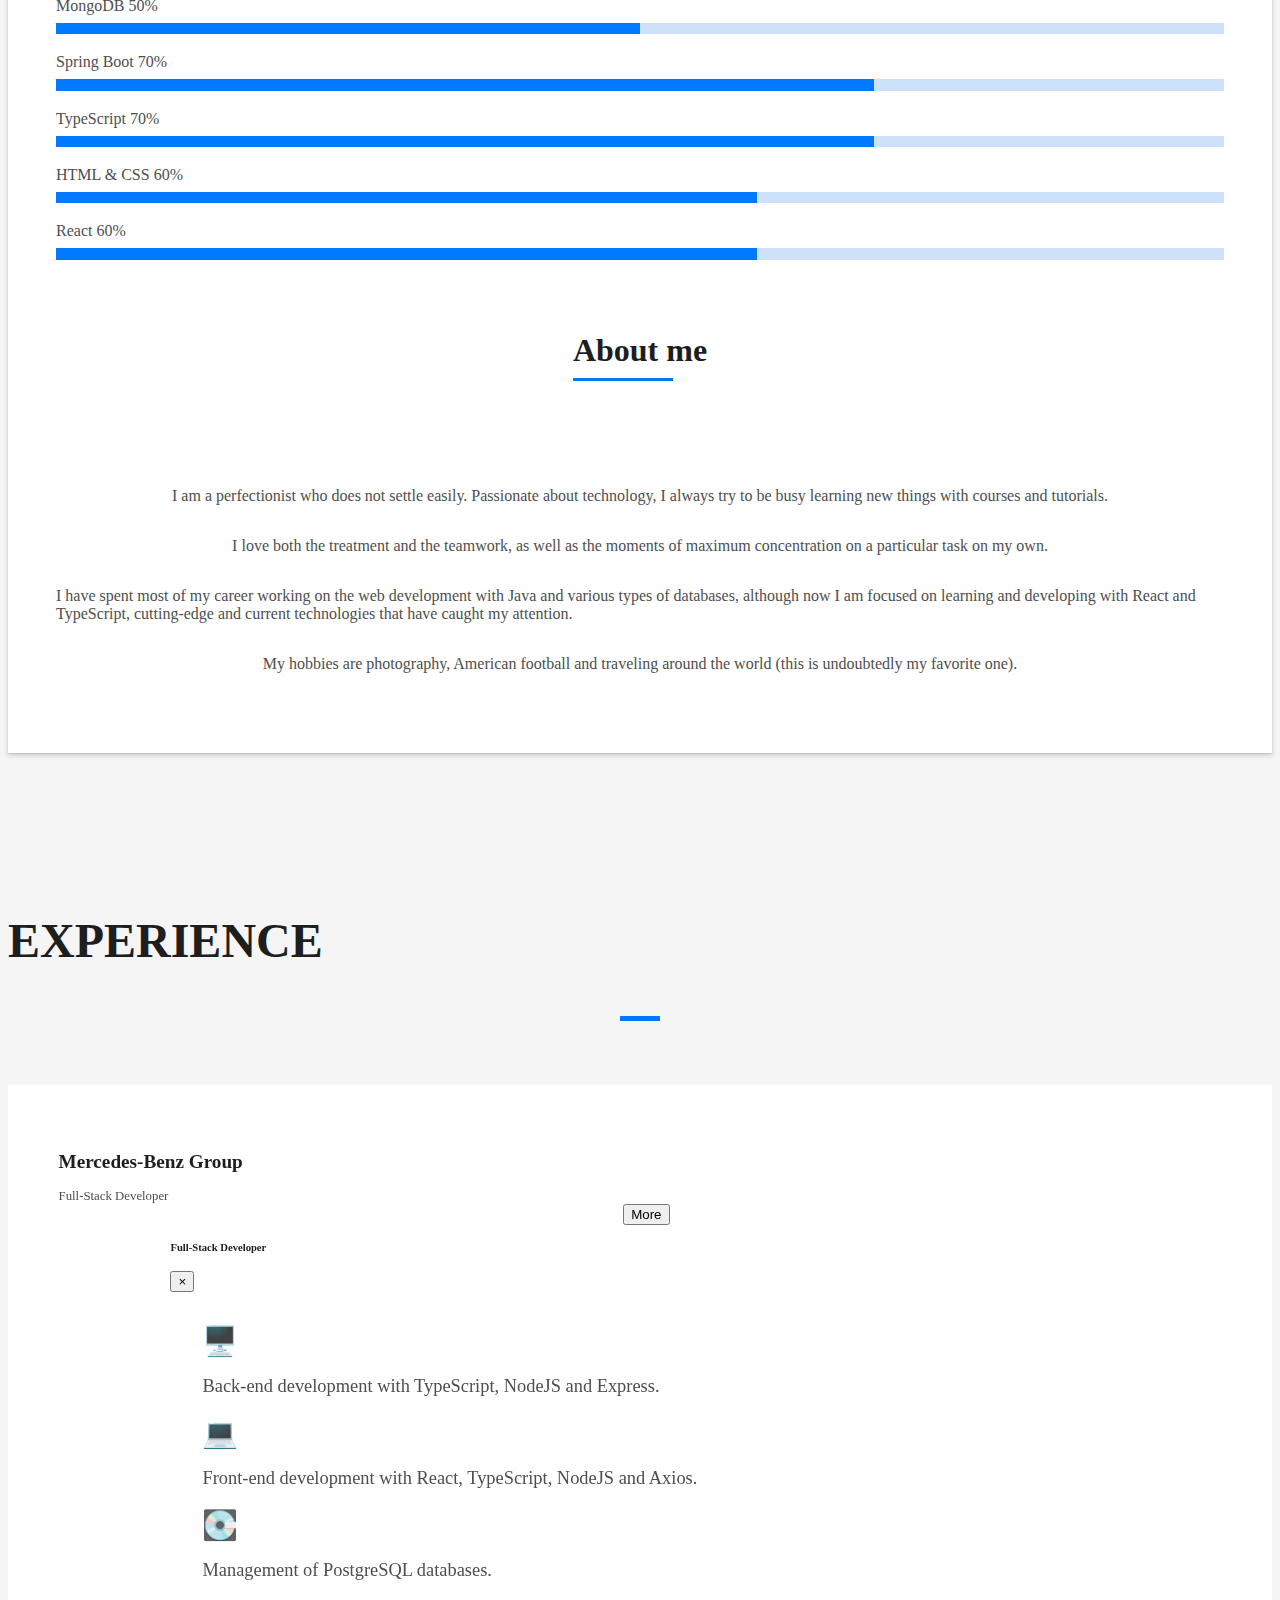
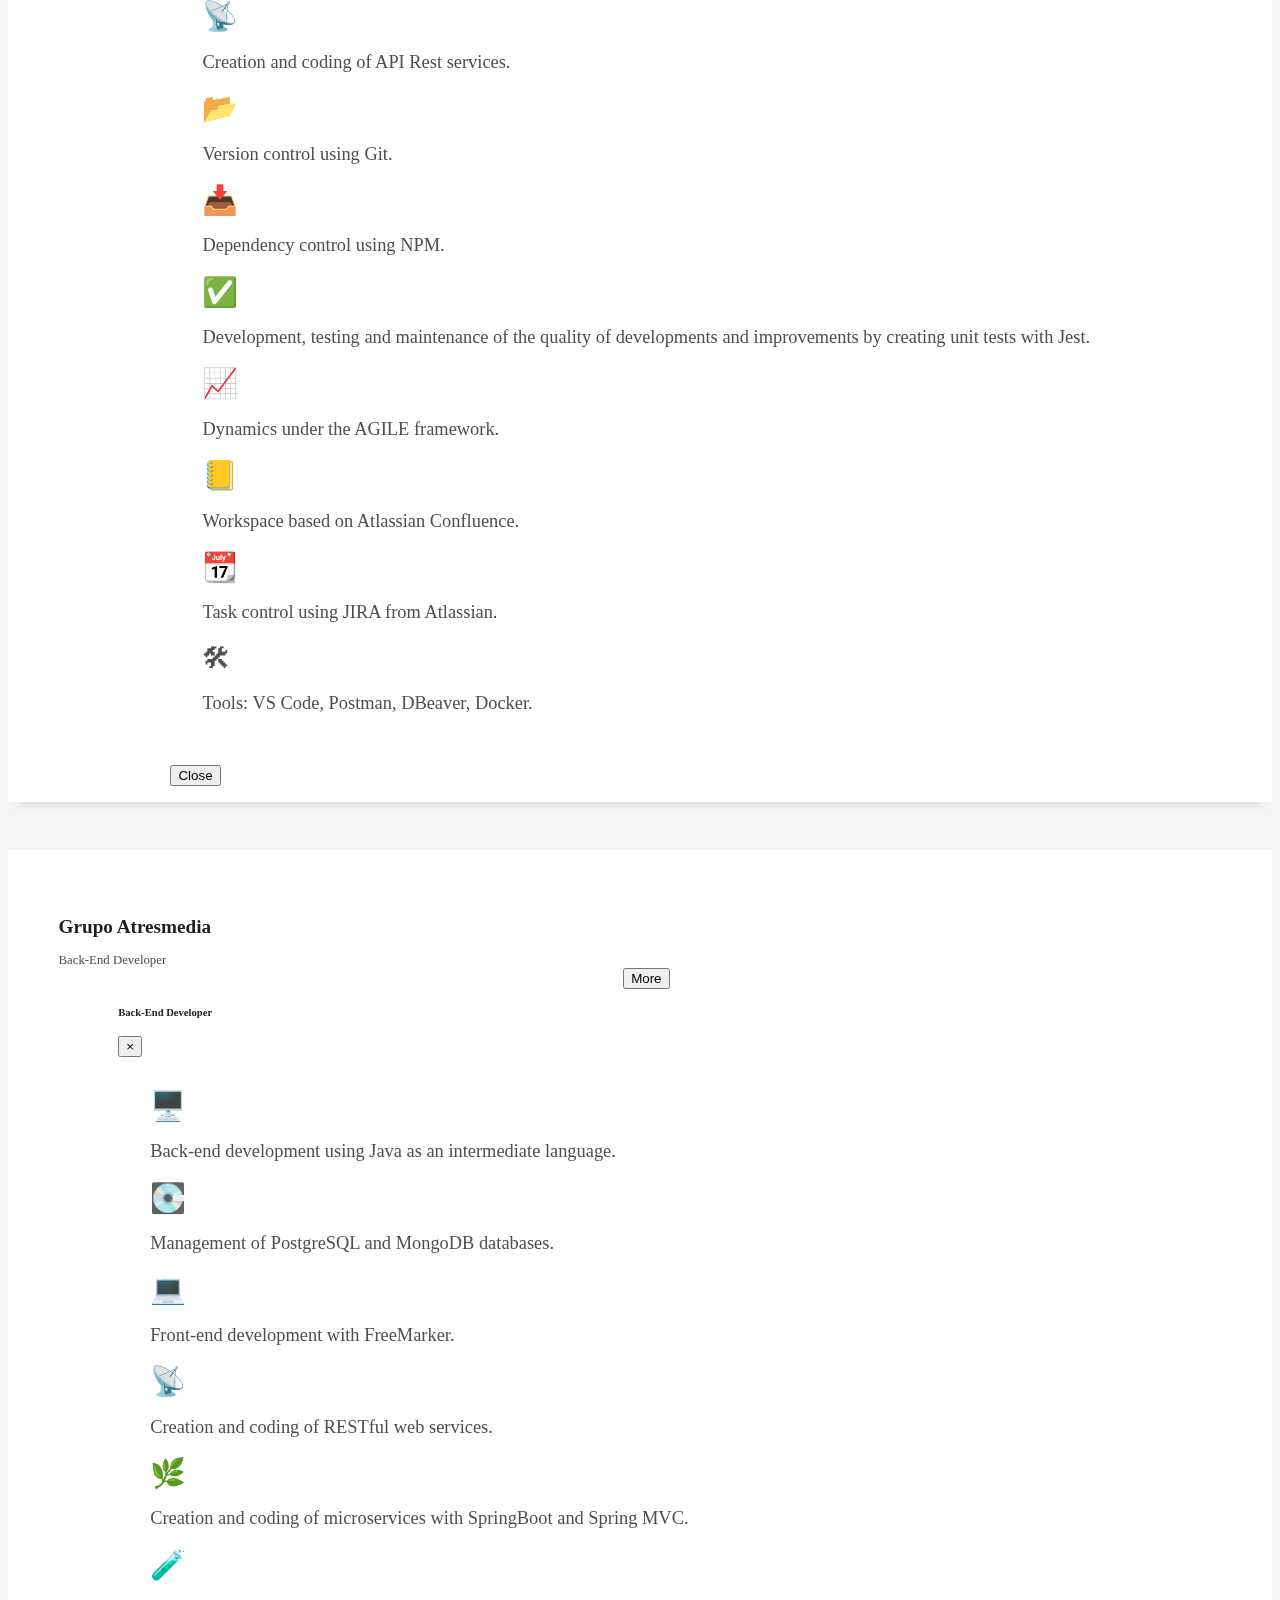
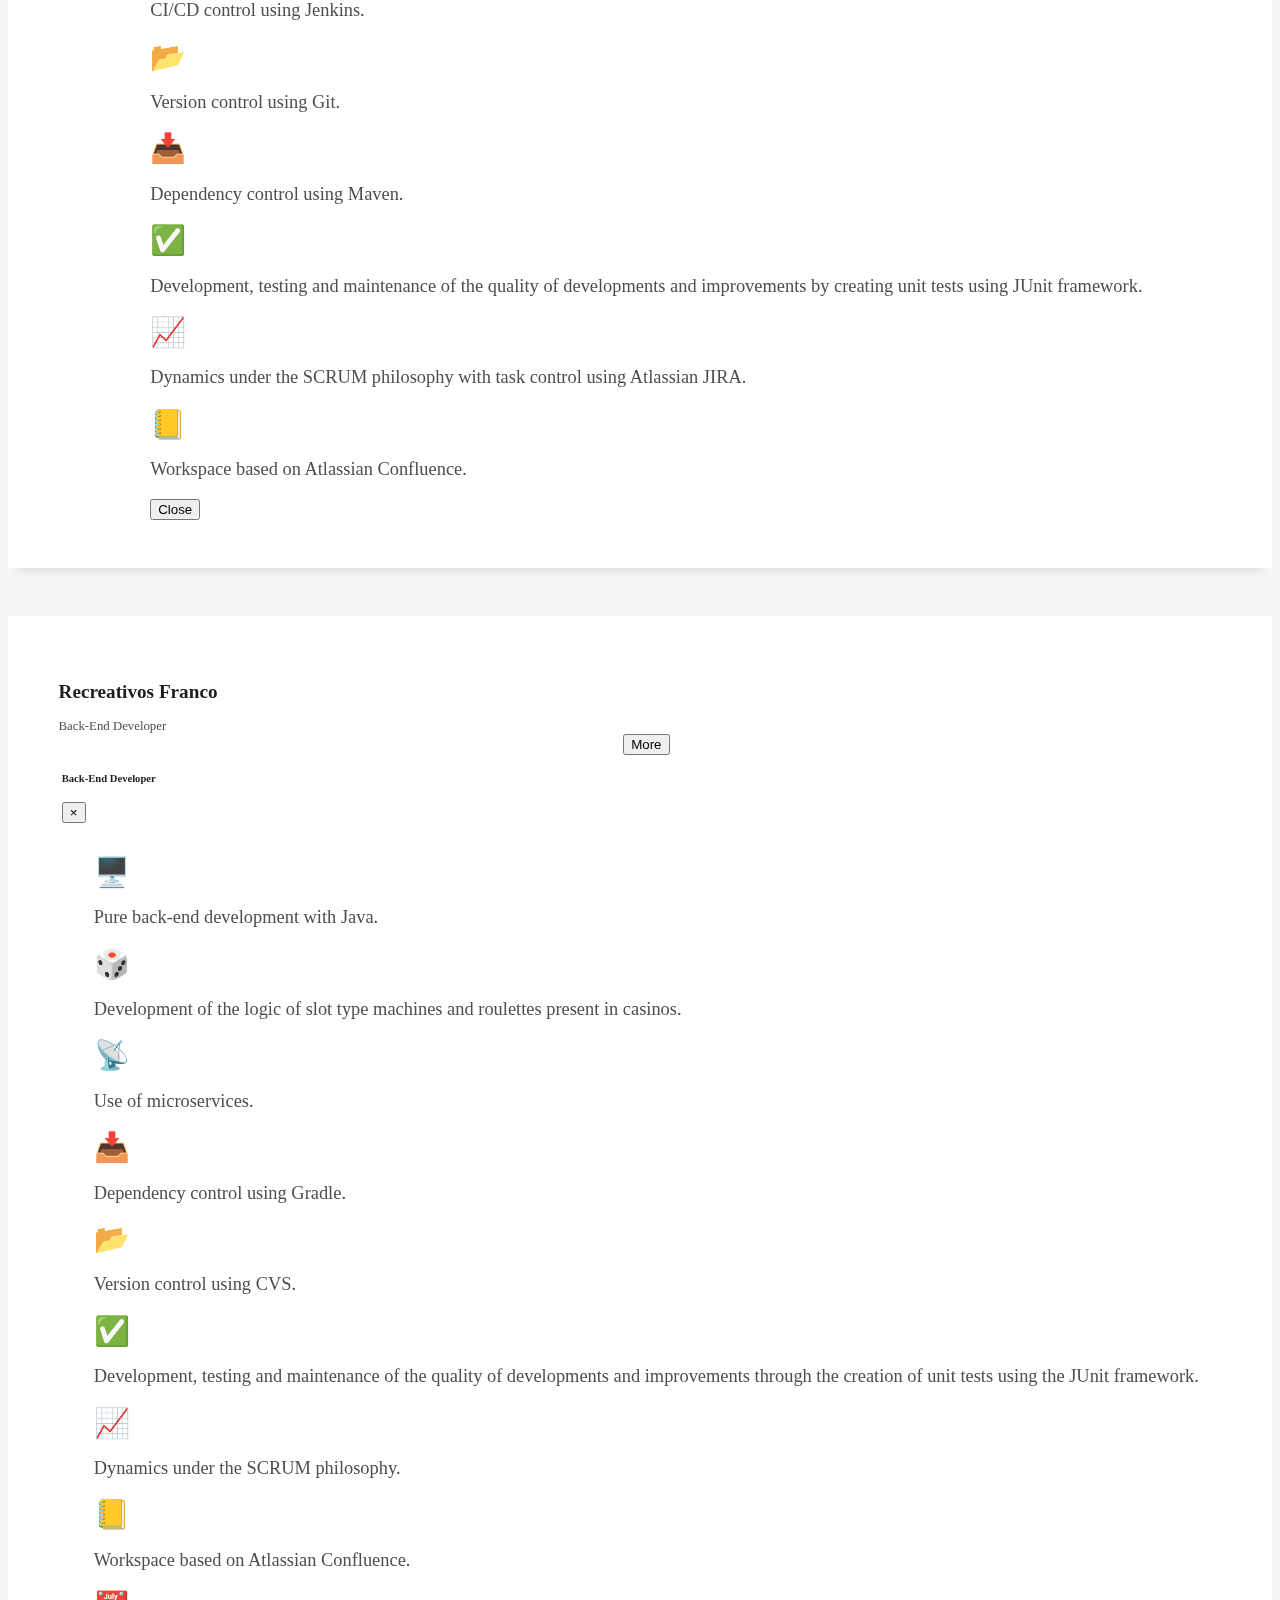
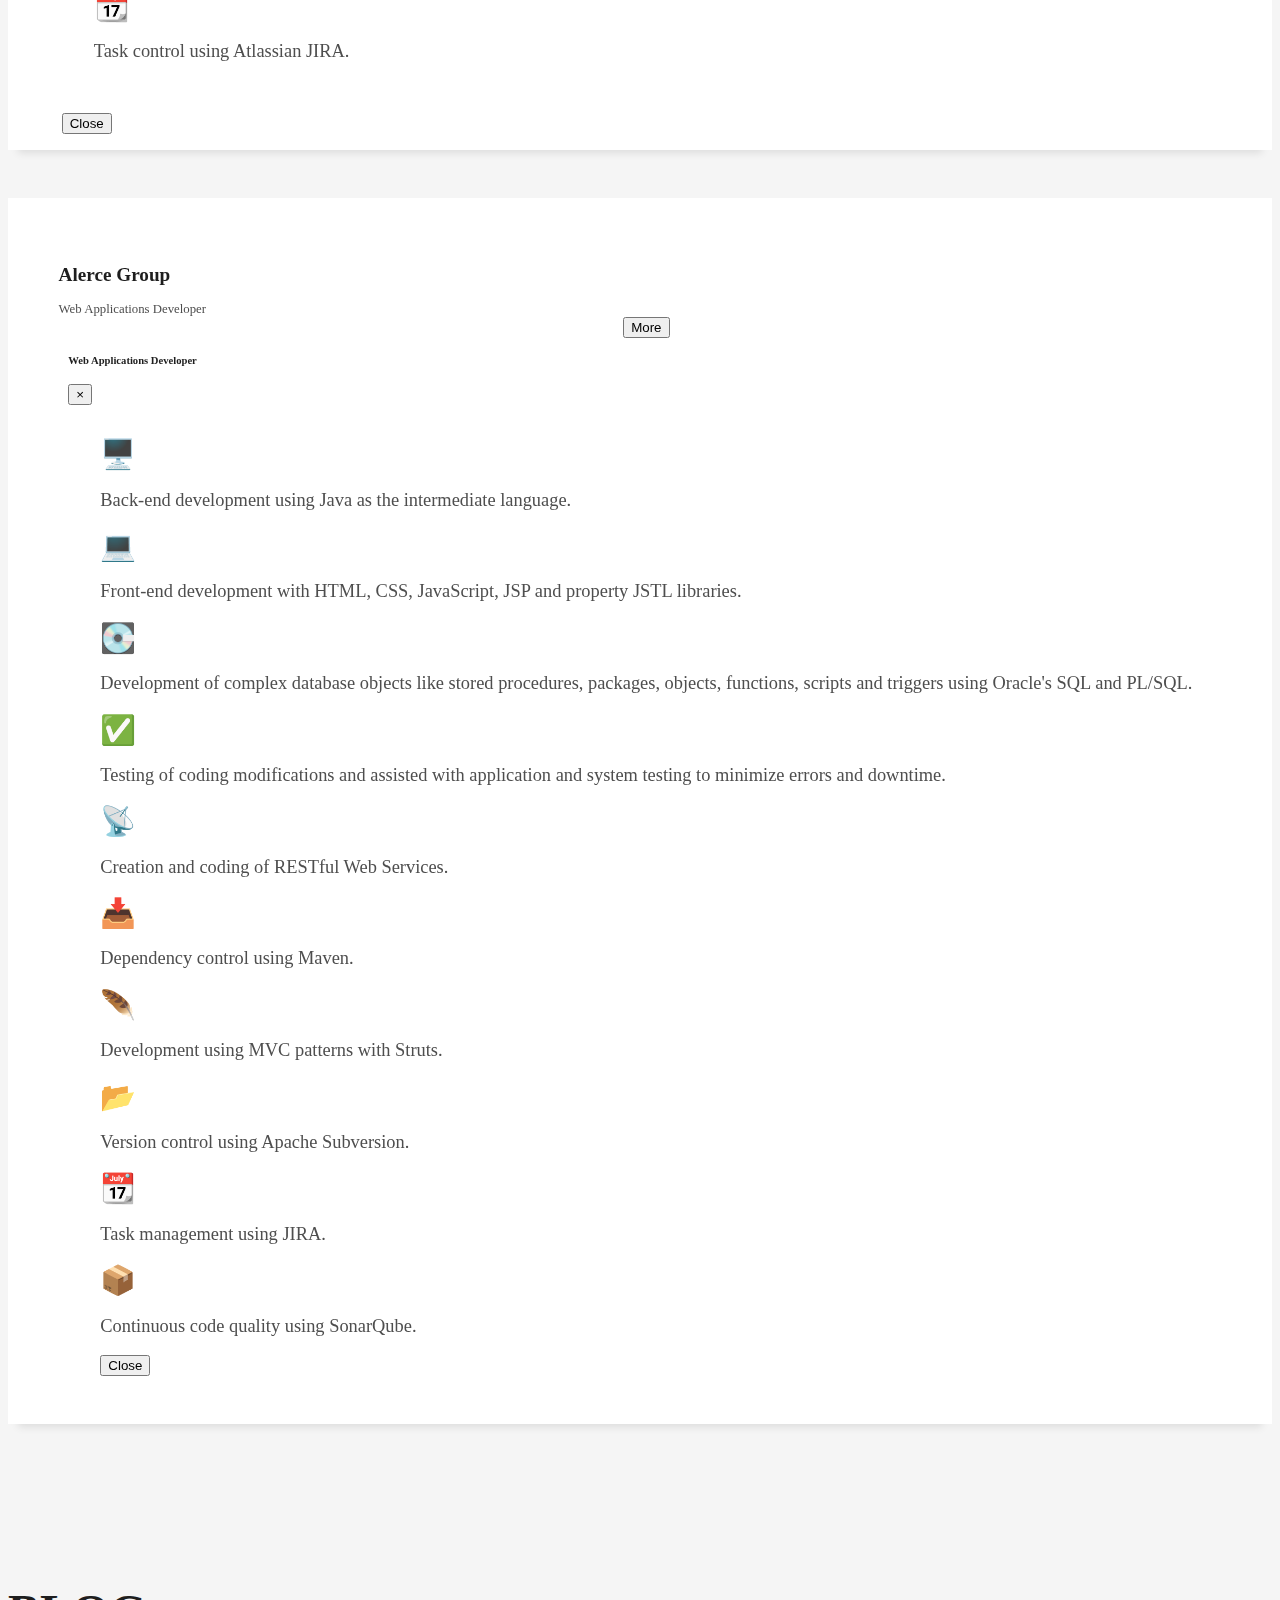
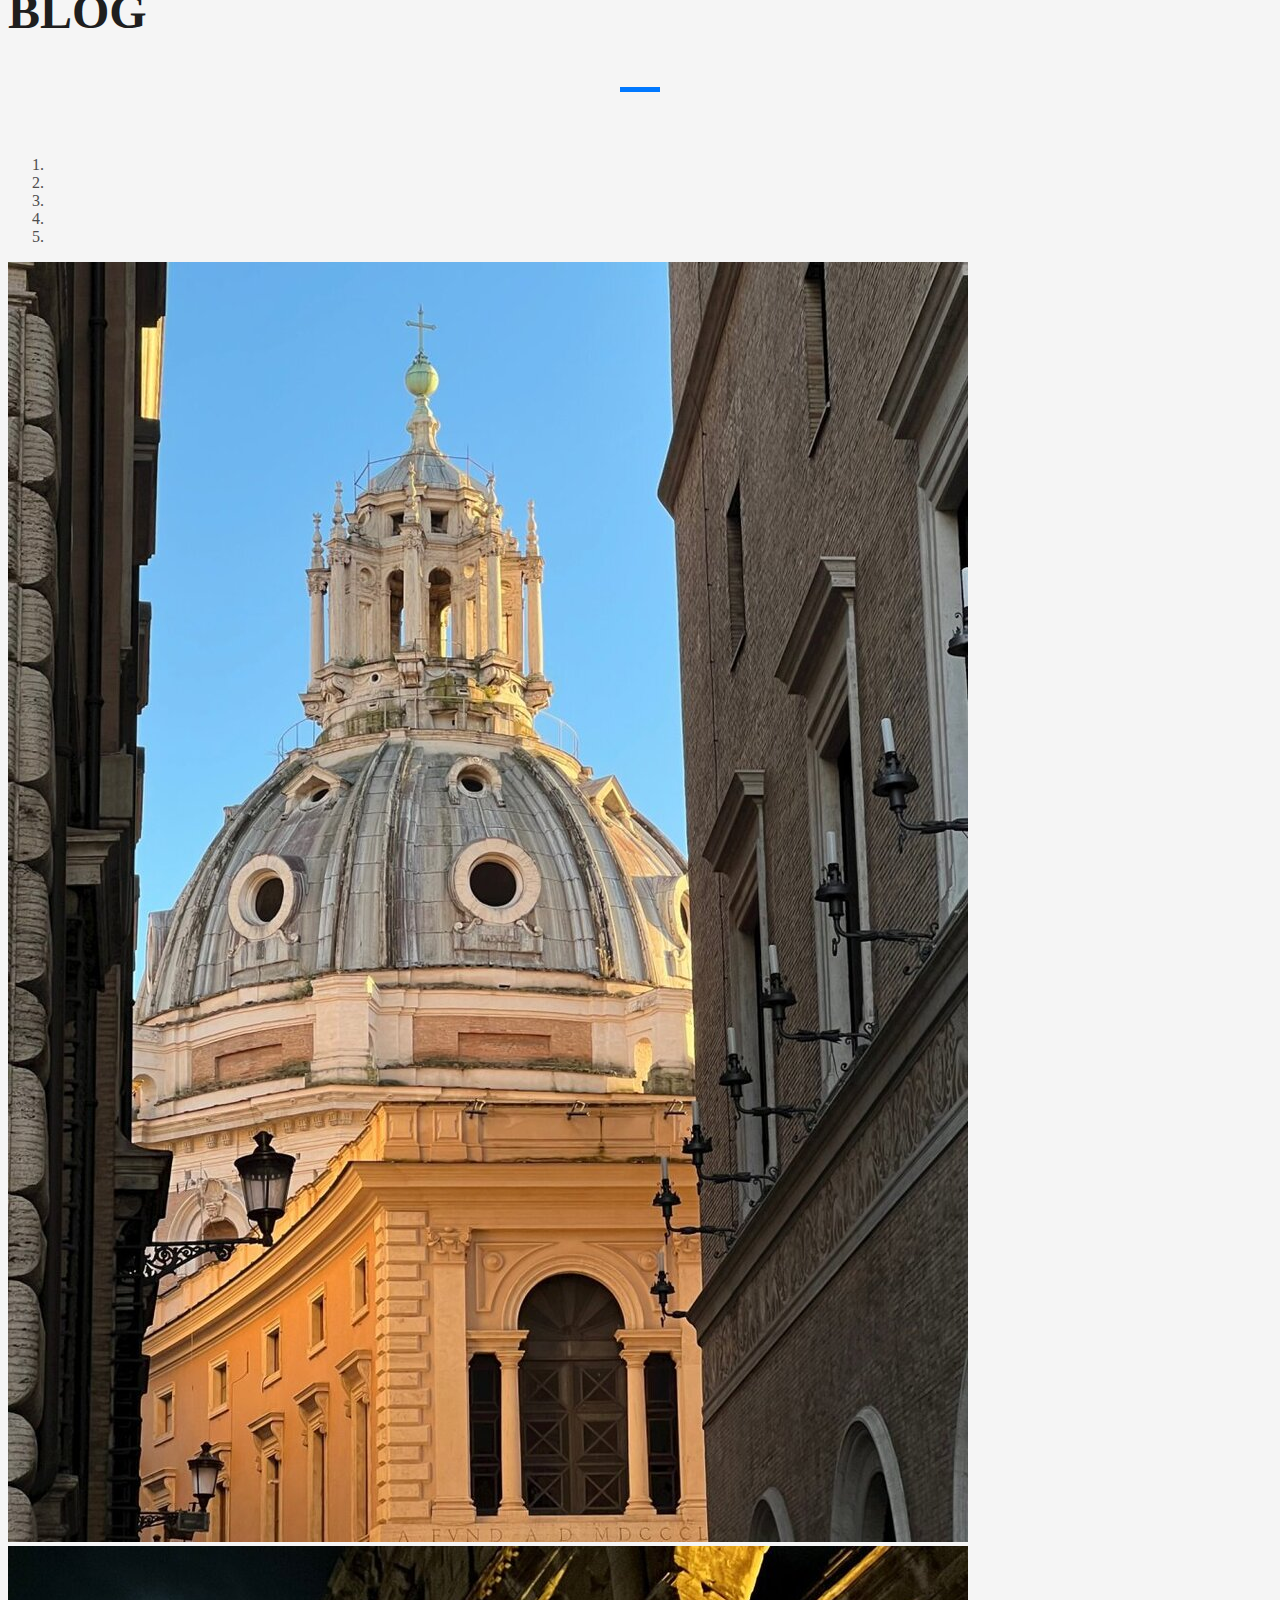
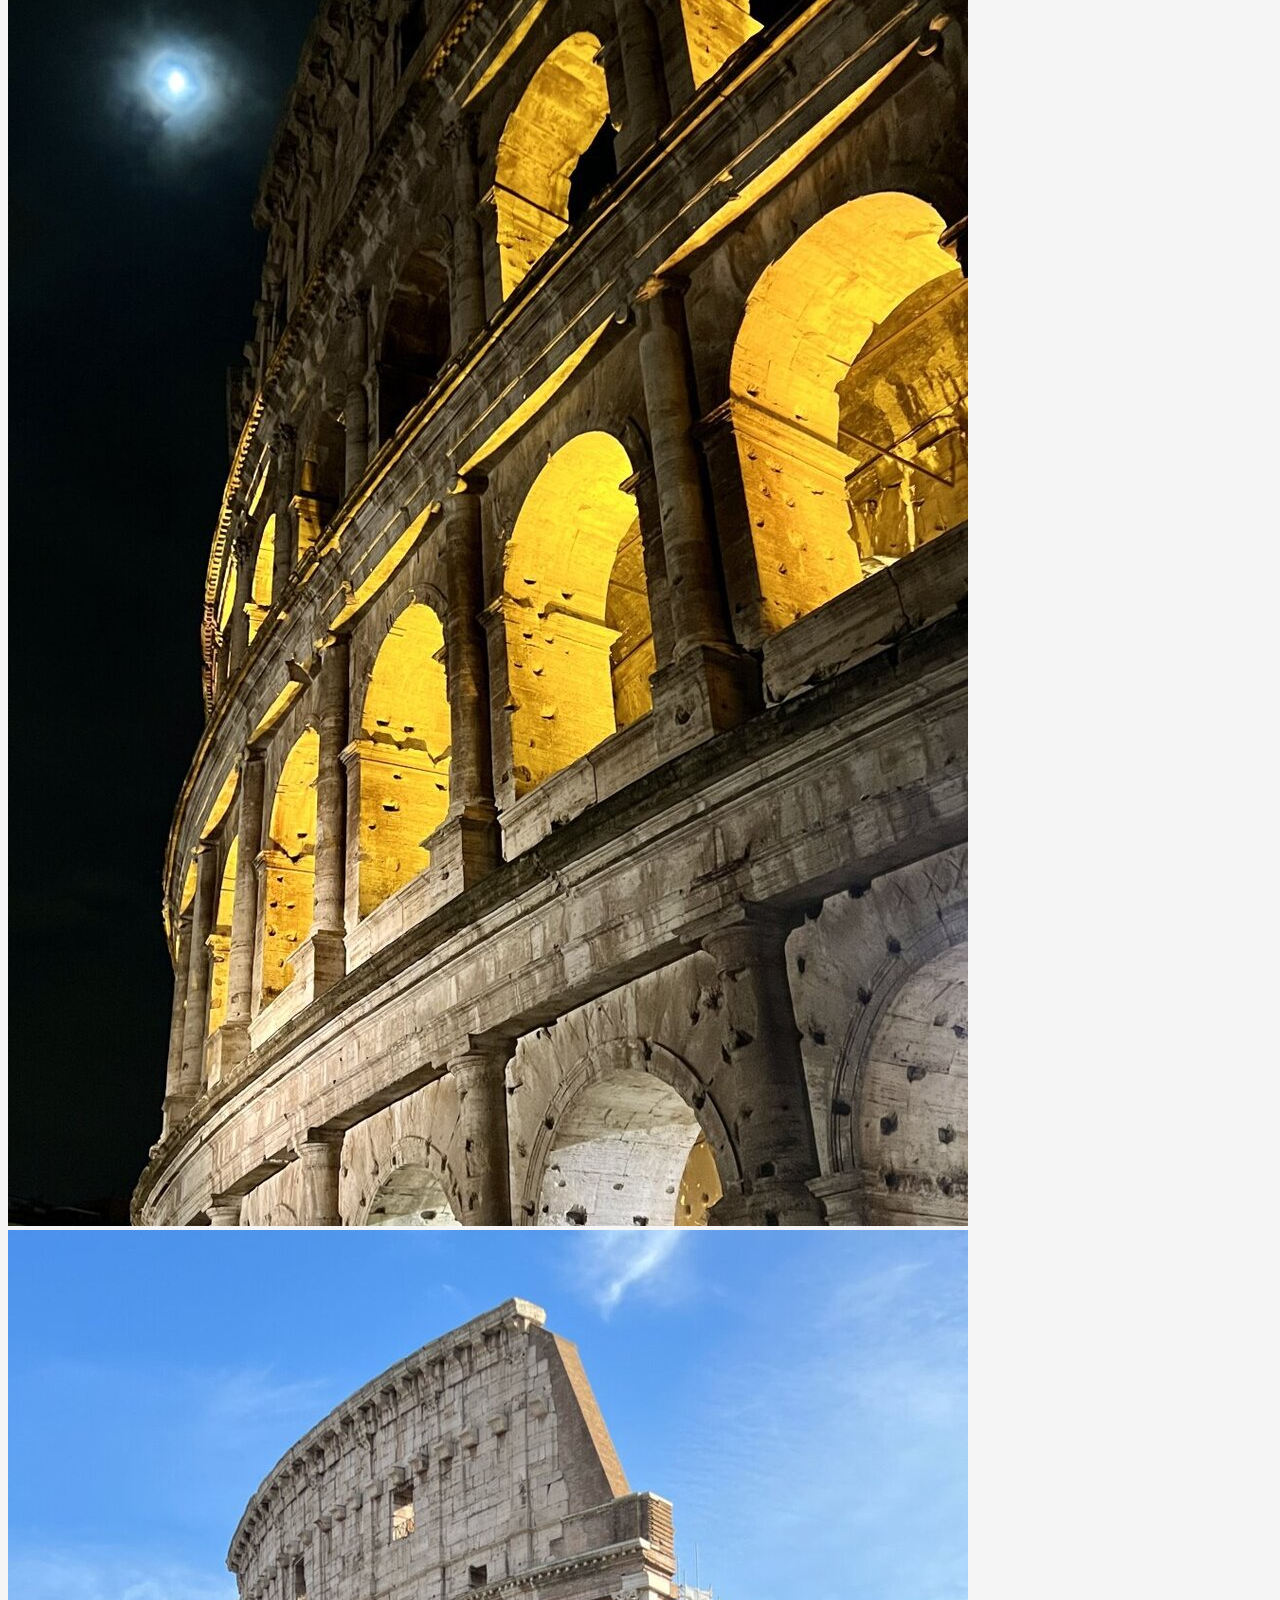
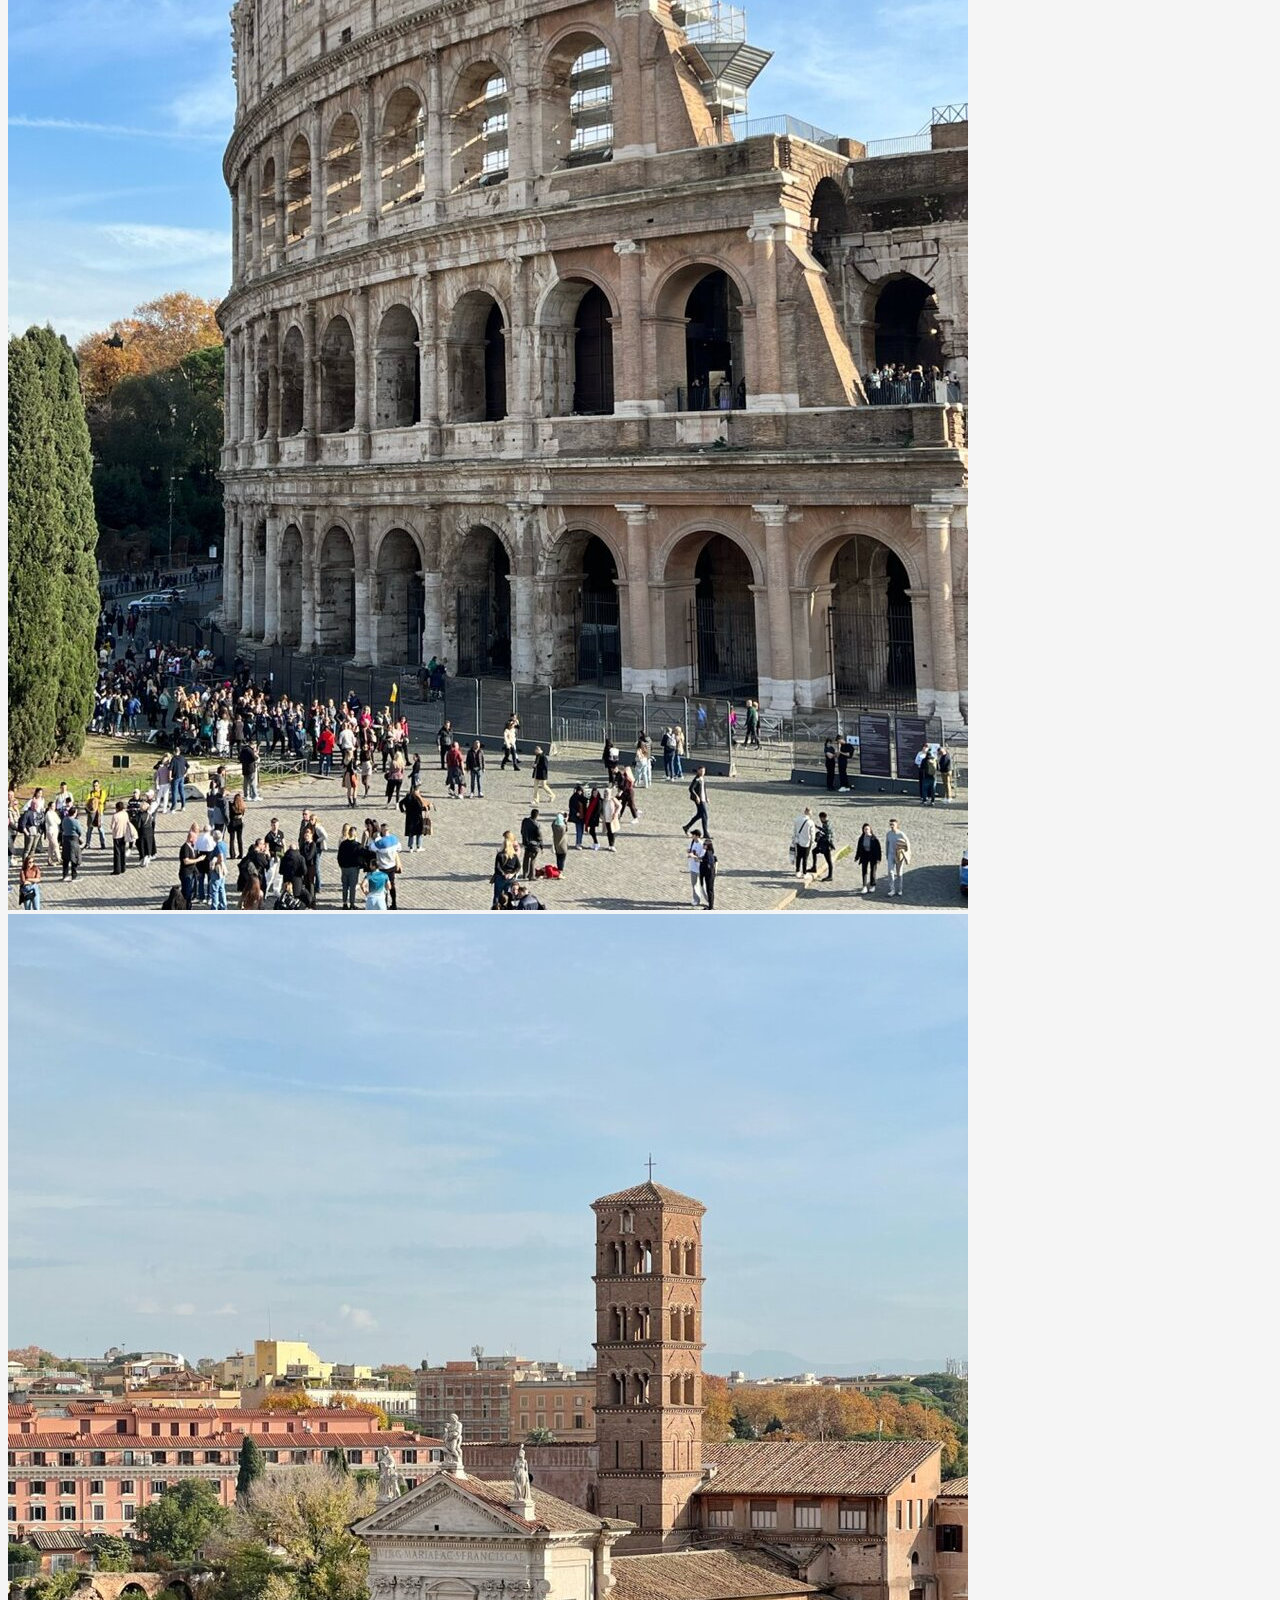
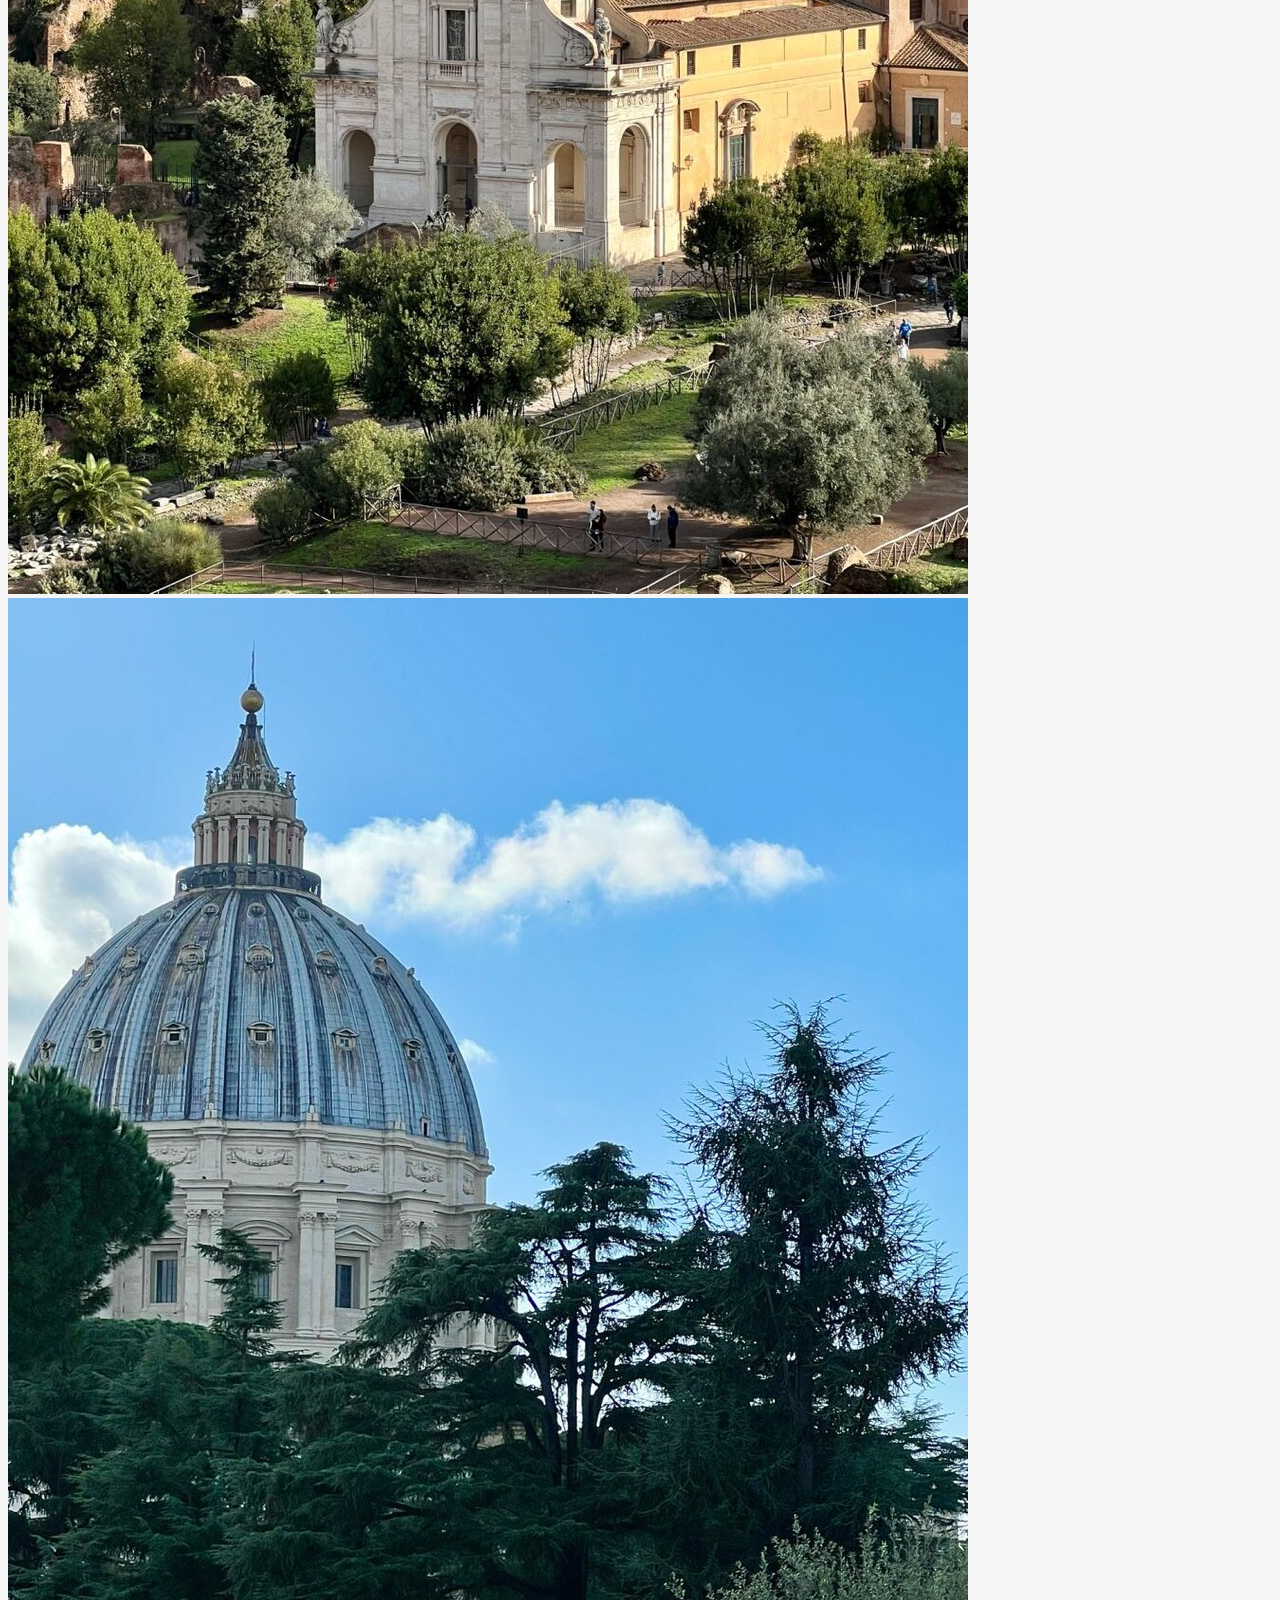
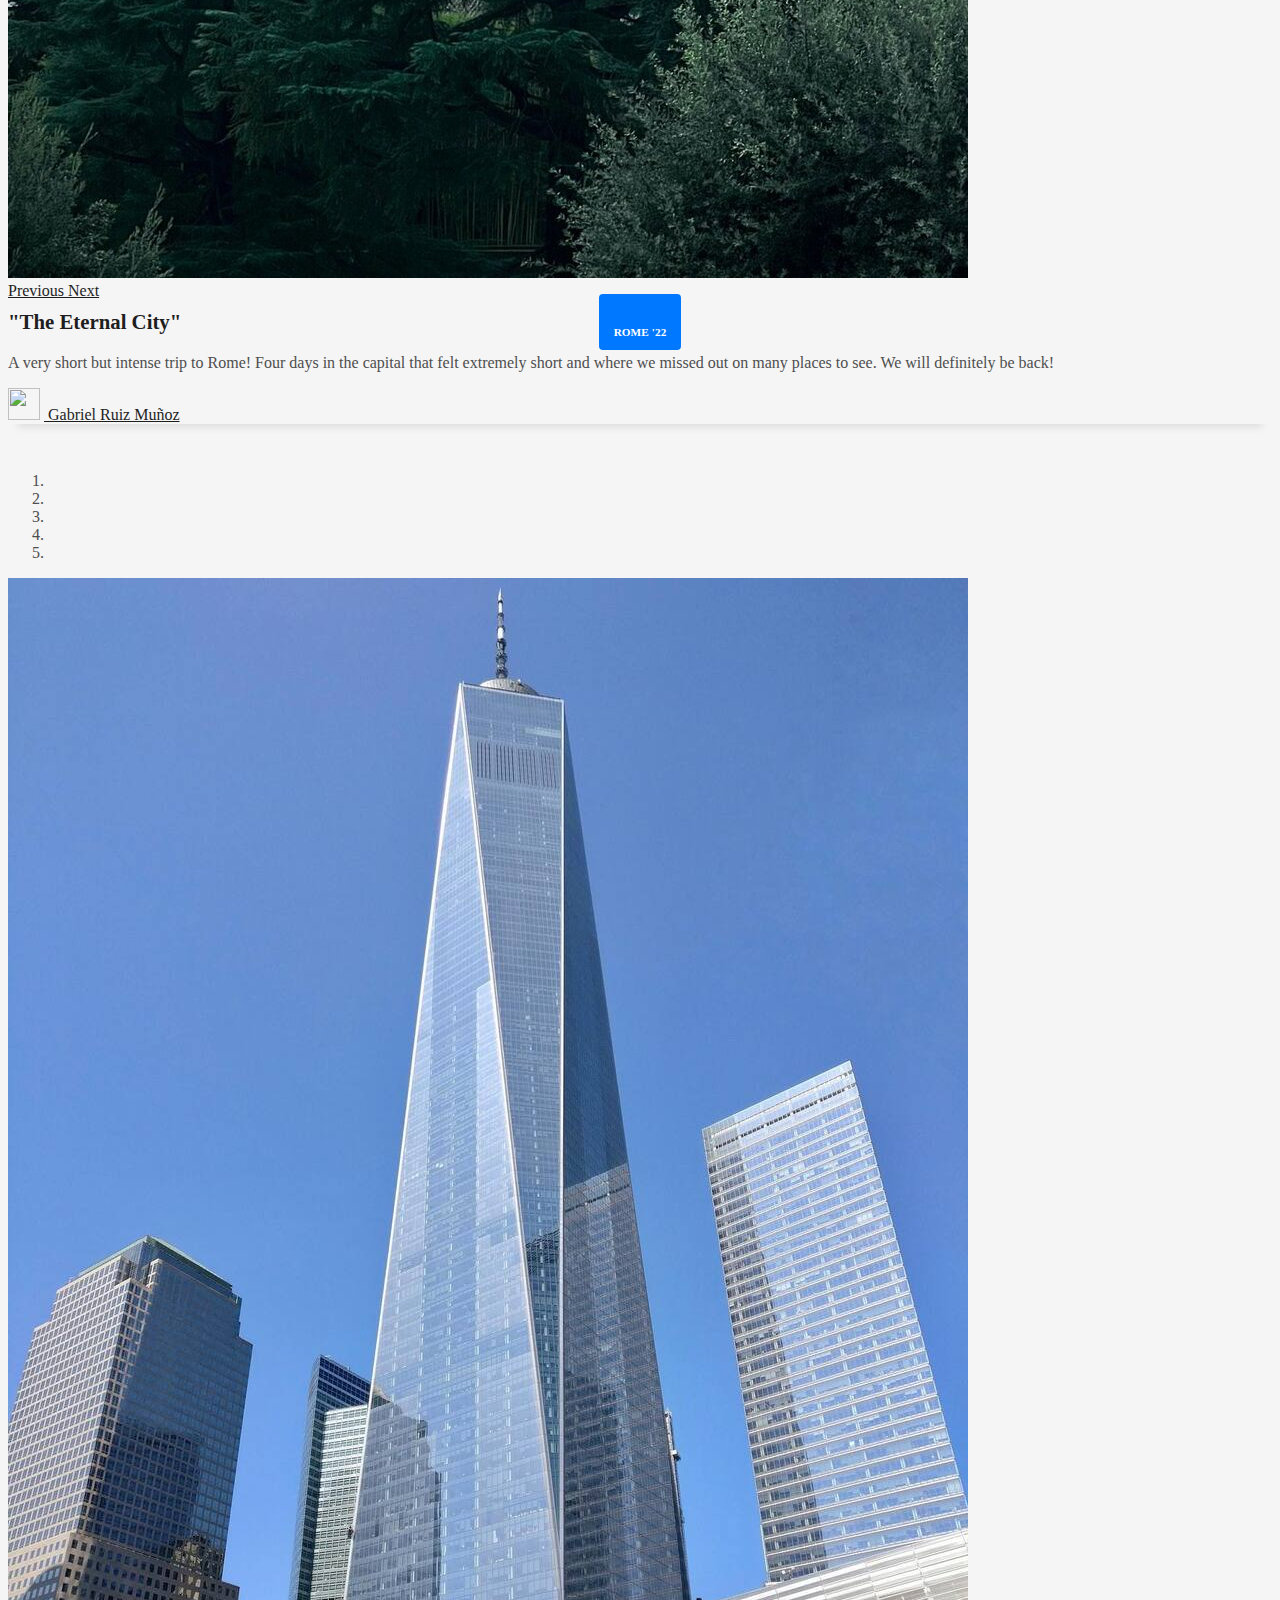
==== commit 42b1dd5f: "Delete blog-single.html reference." ====
--- a/index.html
+++ b/index.html
@@ -686,8 +686,8 @@
                   </div>
                 </div>
                 <h3 class="card-title">
-                  <a href="blog-single.html">"The Eternal City"</a>
-                </h3>
+                  <a>"The Eternal City"</a>
+                </h3> 
                 <p class="card-description"> A very short but intense trip to Rome! Four days in the capital that felt extremely short and where we missed out on many places to see. We will definitely be back! </p>
               </div>
               <div class="card-footer">
@@ -747,7 +747,7 @@
                   </div>
                 </div>
                 <h3 class="card-title">
-                  <a href="blog-single.html">"The Big Apple" & "The District" </a>
+                  <a>"The Big Apple" & "The District" </a>
                 </h3>
                 <p class="card-description"> The city that everyone should see at least once in their life! A fast-paced rhythm, endless buildings and a modern and open culture. I ❤️ NY!</p>
               </div>
@@ -808,7 +808,7 @@
                   </div>
                 </div>
                 <h3 class="card-title">
-                  <a href="blog-single.html">"Peace and self-discovery"</a>
+                  <a>"Peace and self-discovery"</a>
                 </h3>
                 <p class="card-description"> A personal journey, seeking the necessary time for reflection on which direction to steer my life and professional career. You will undoubtedly cherish its people. </p>
               </div>
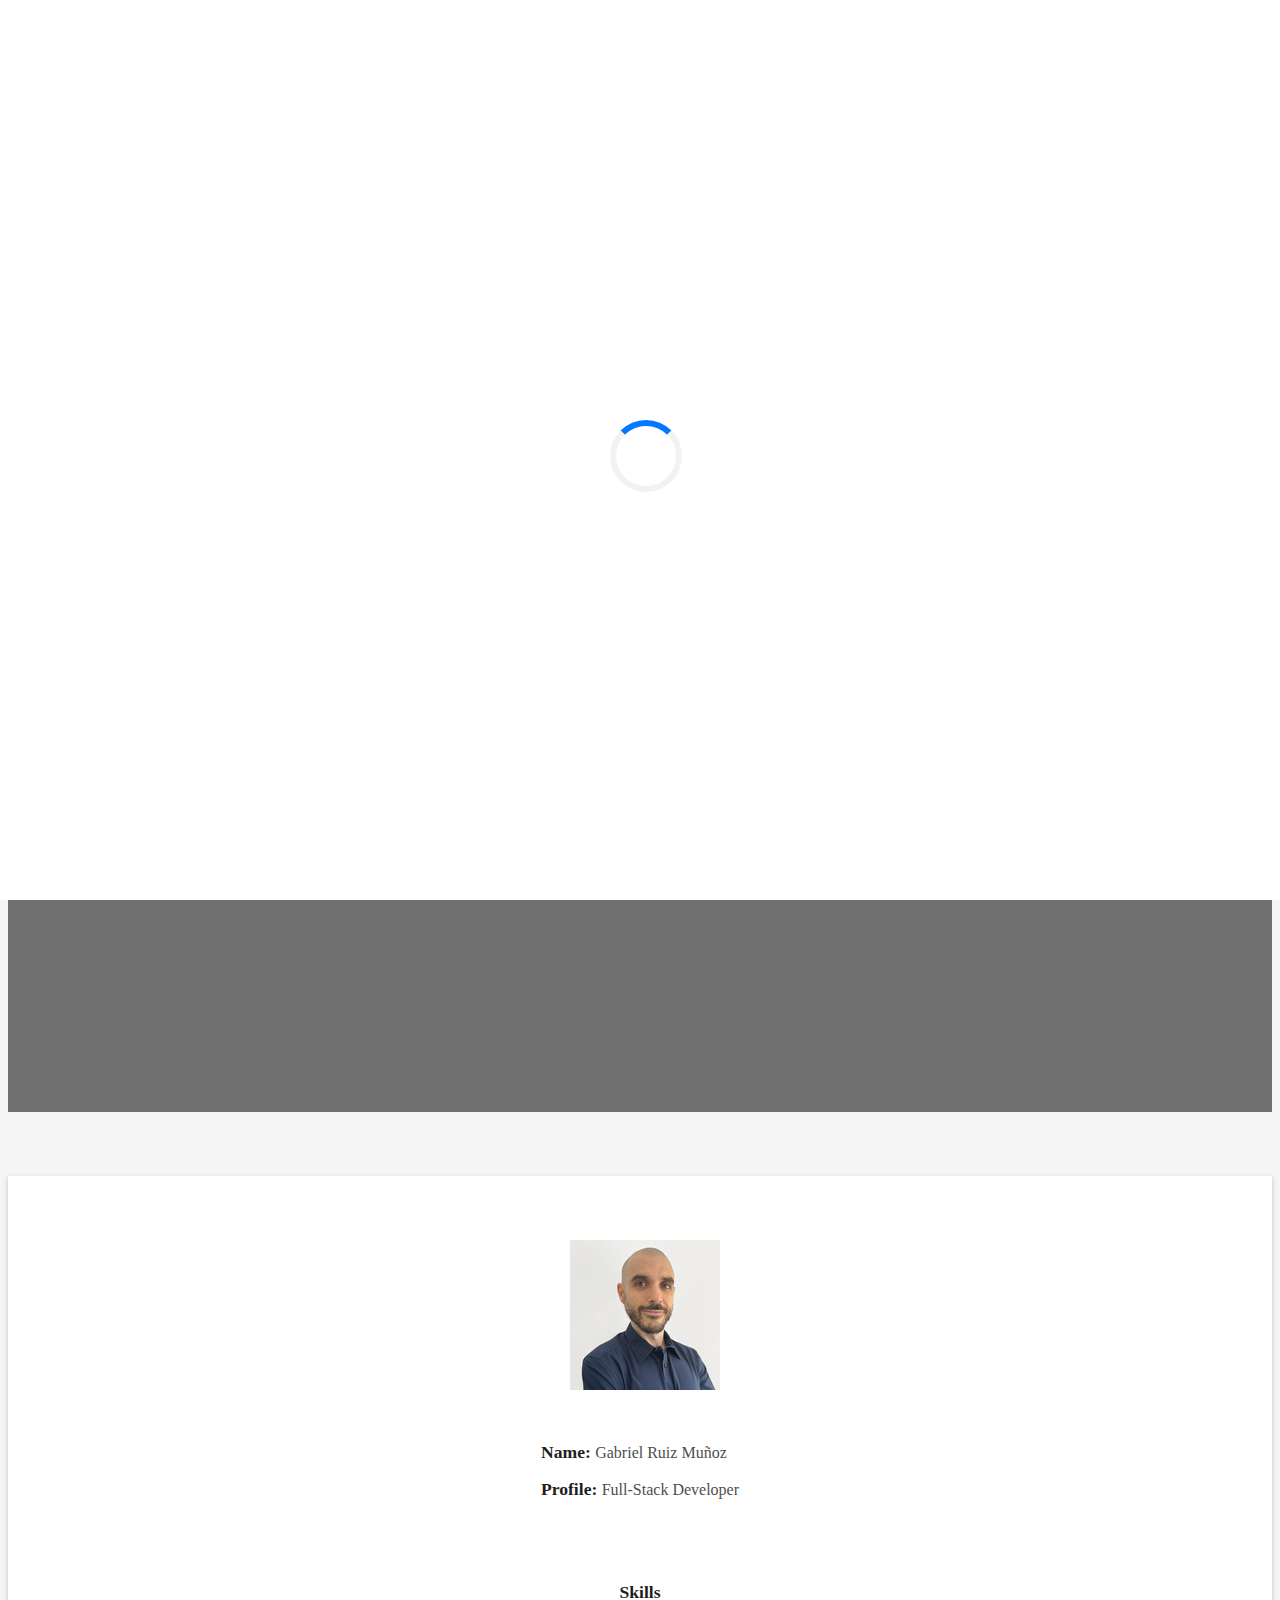
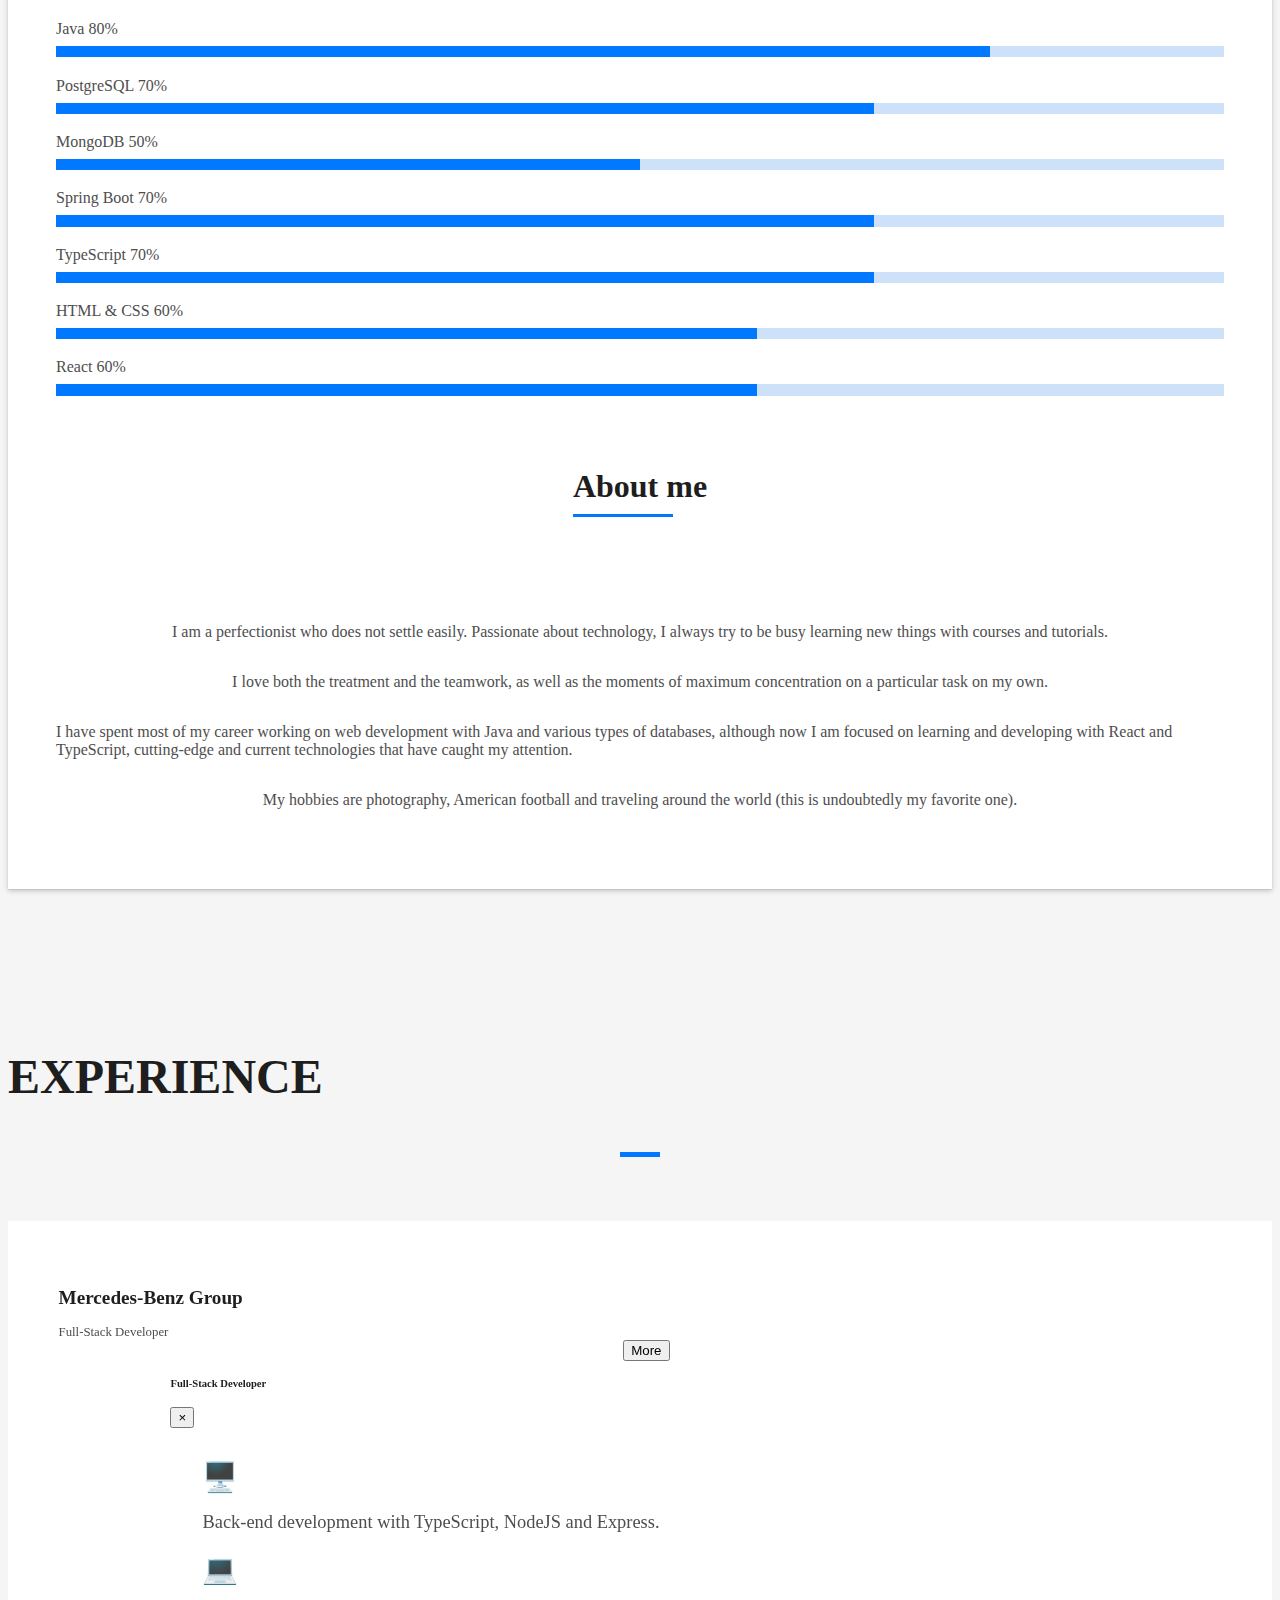
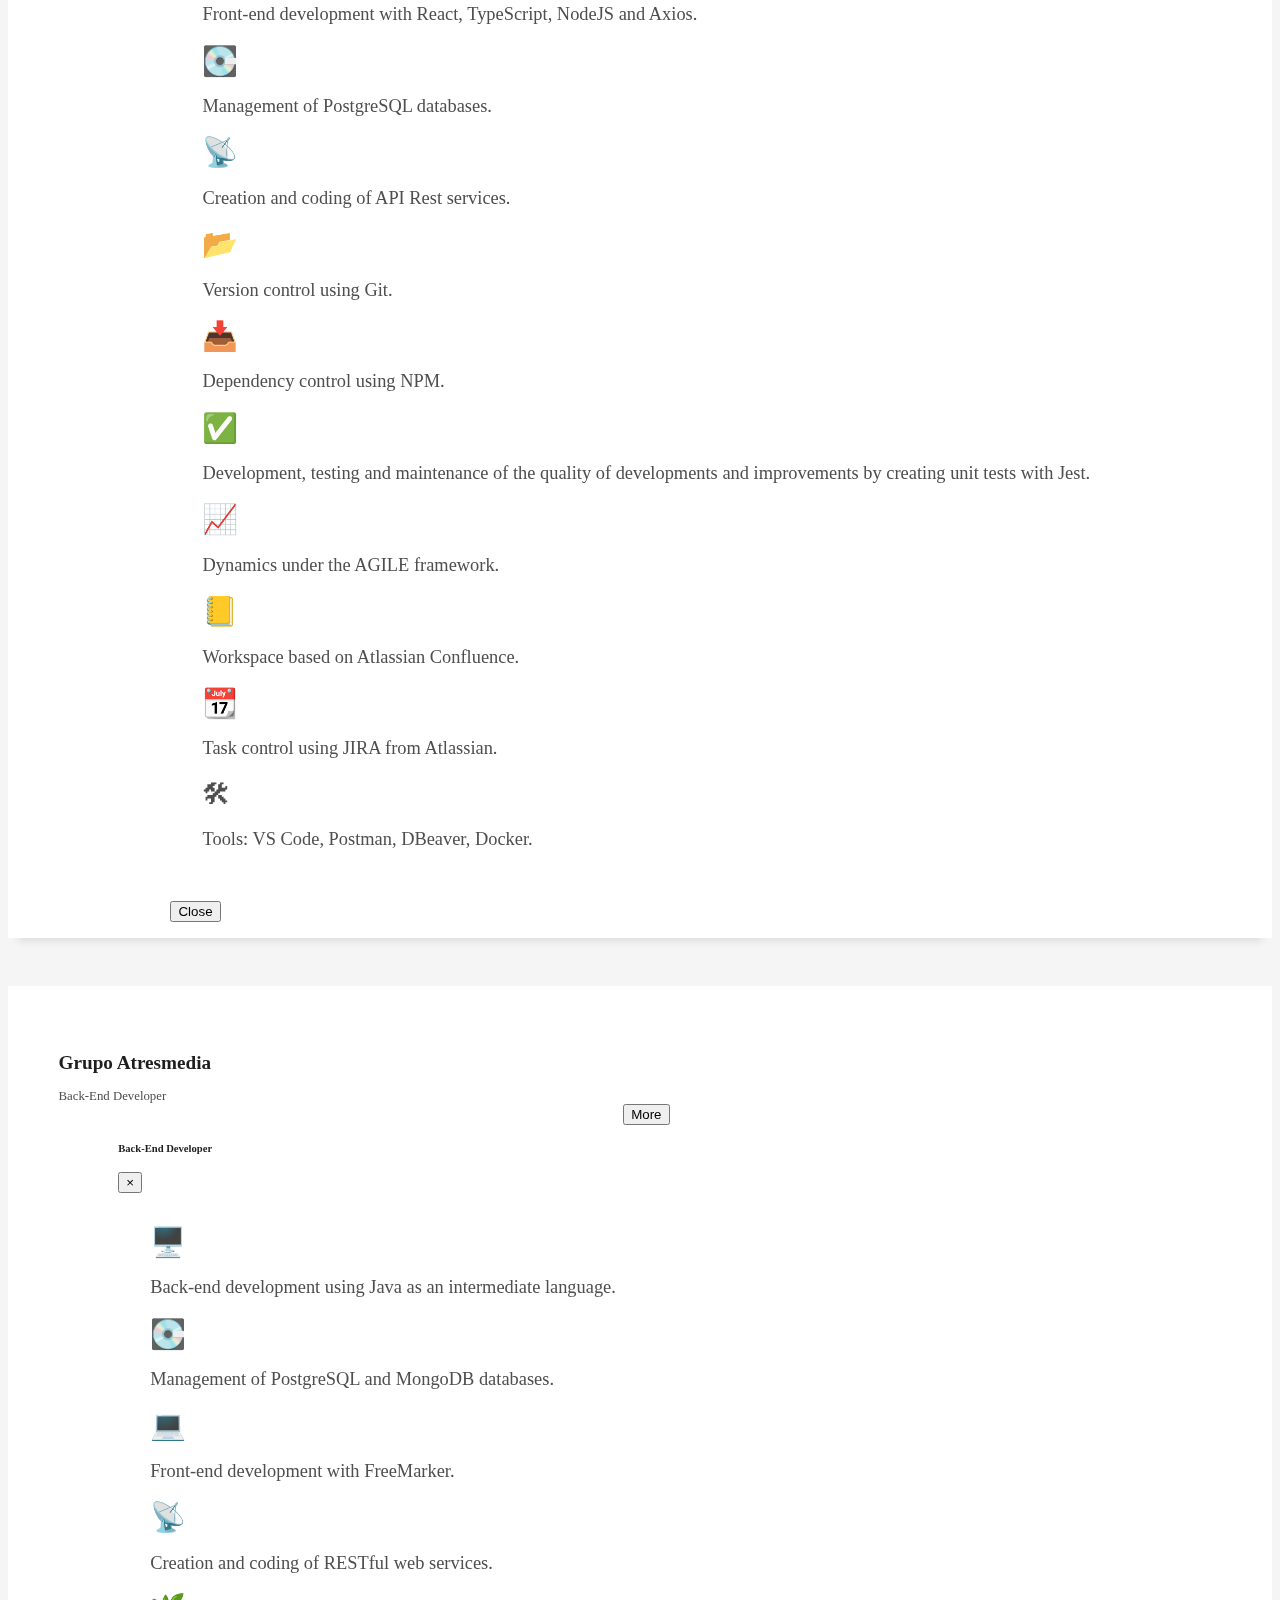
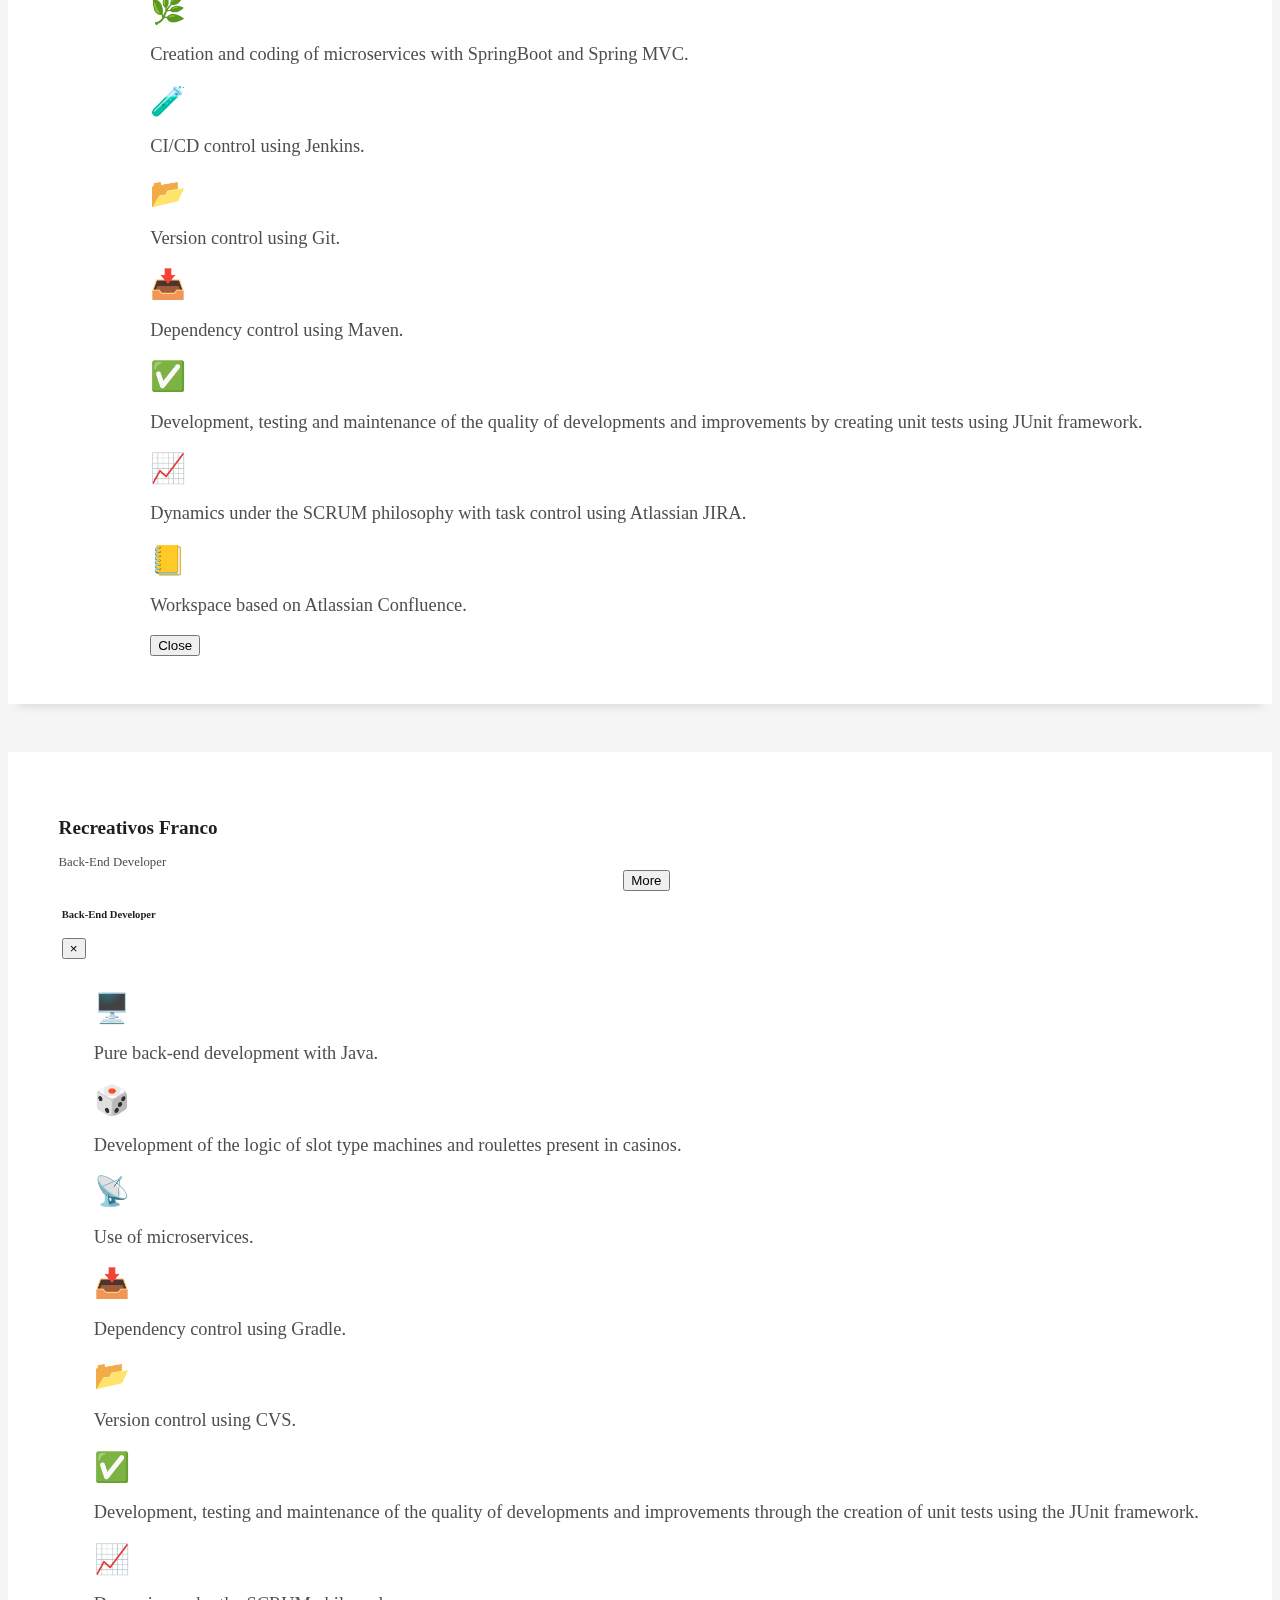
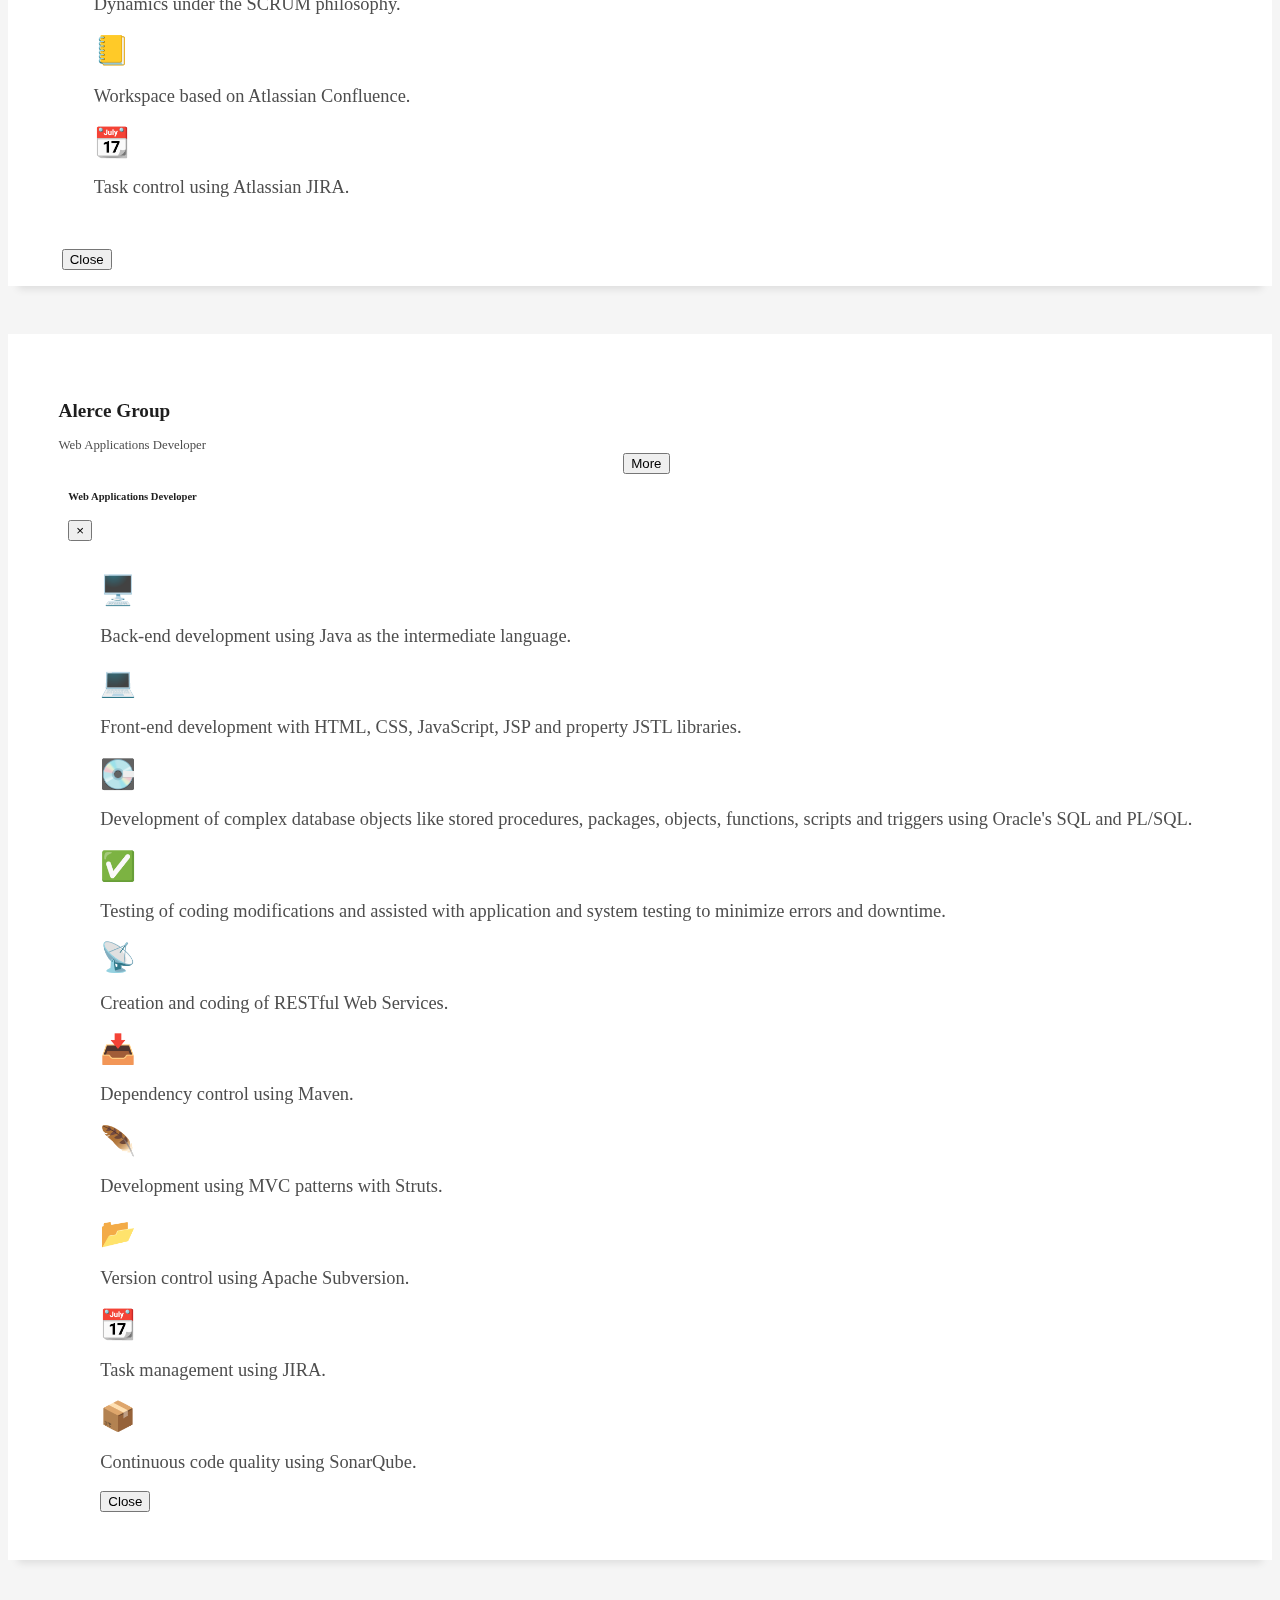
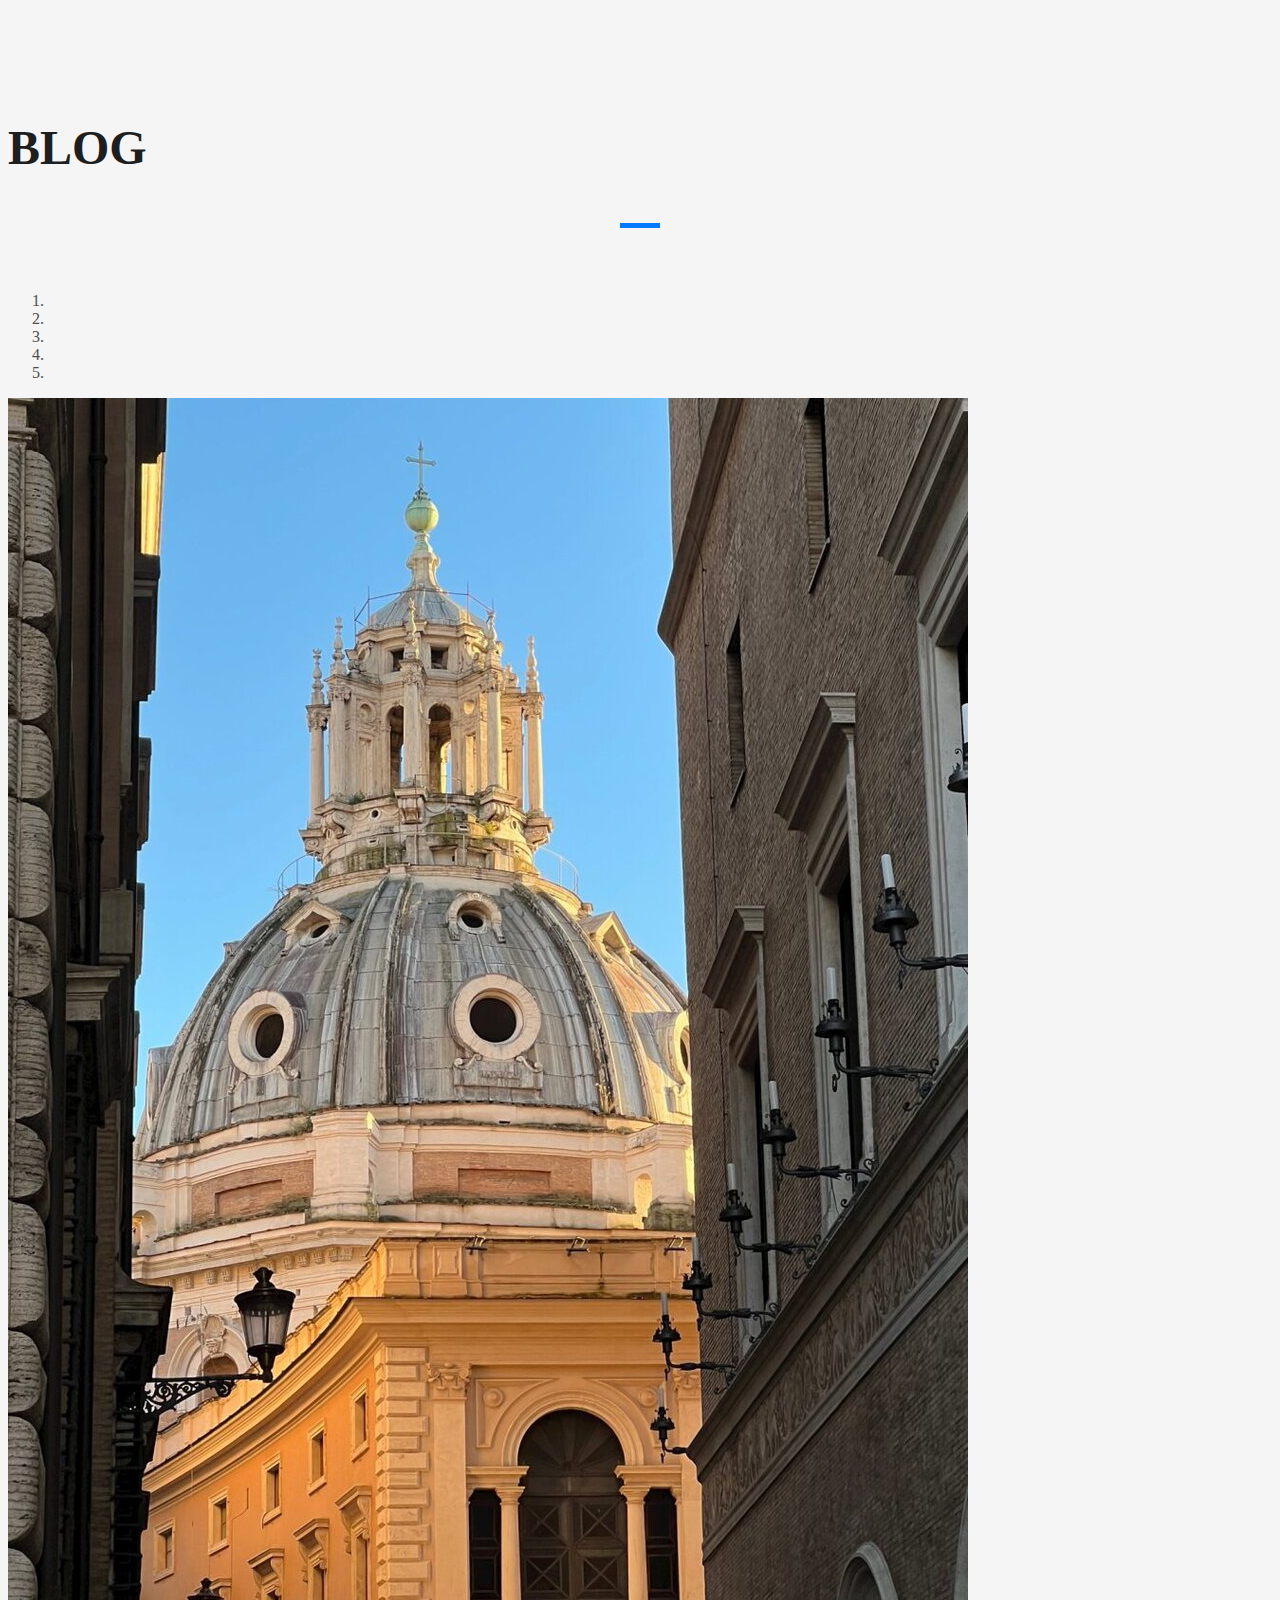
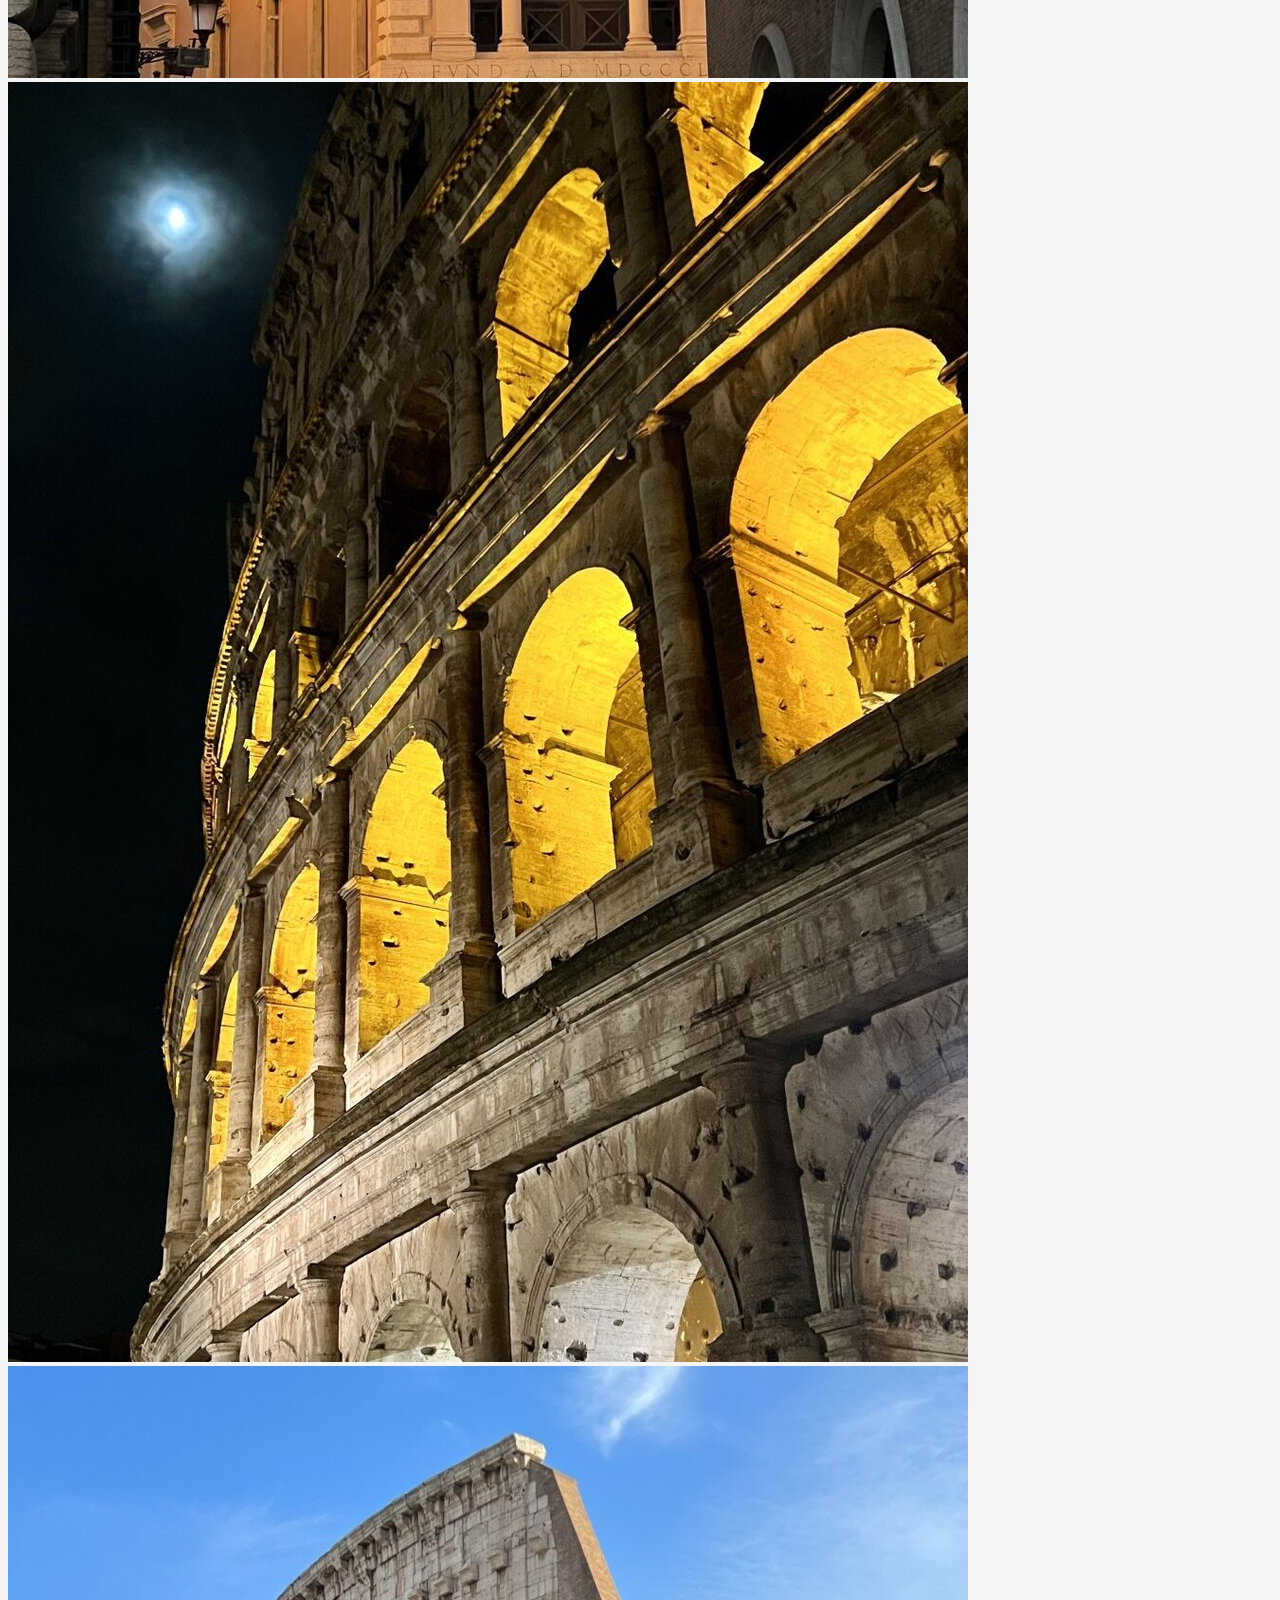
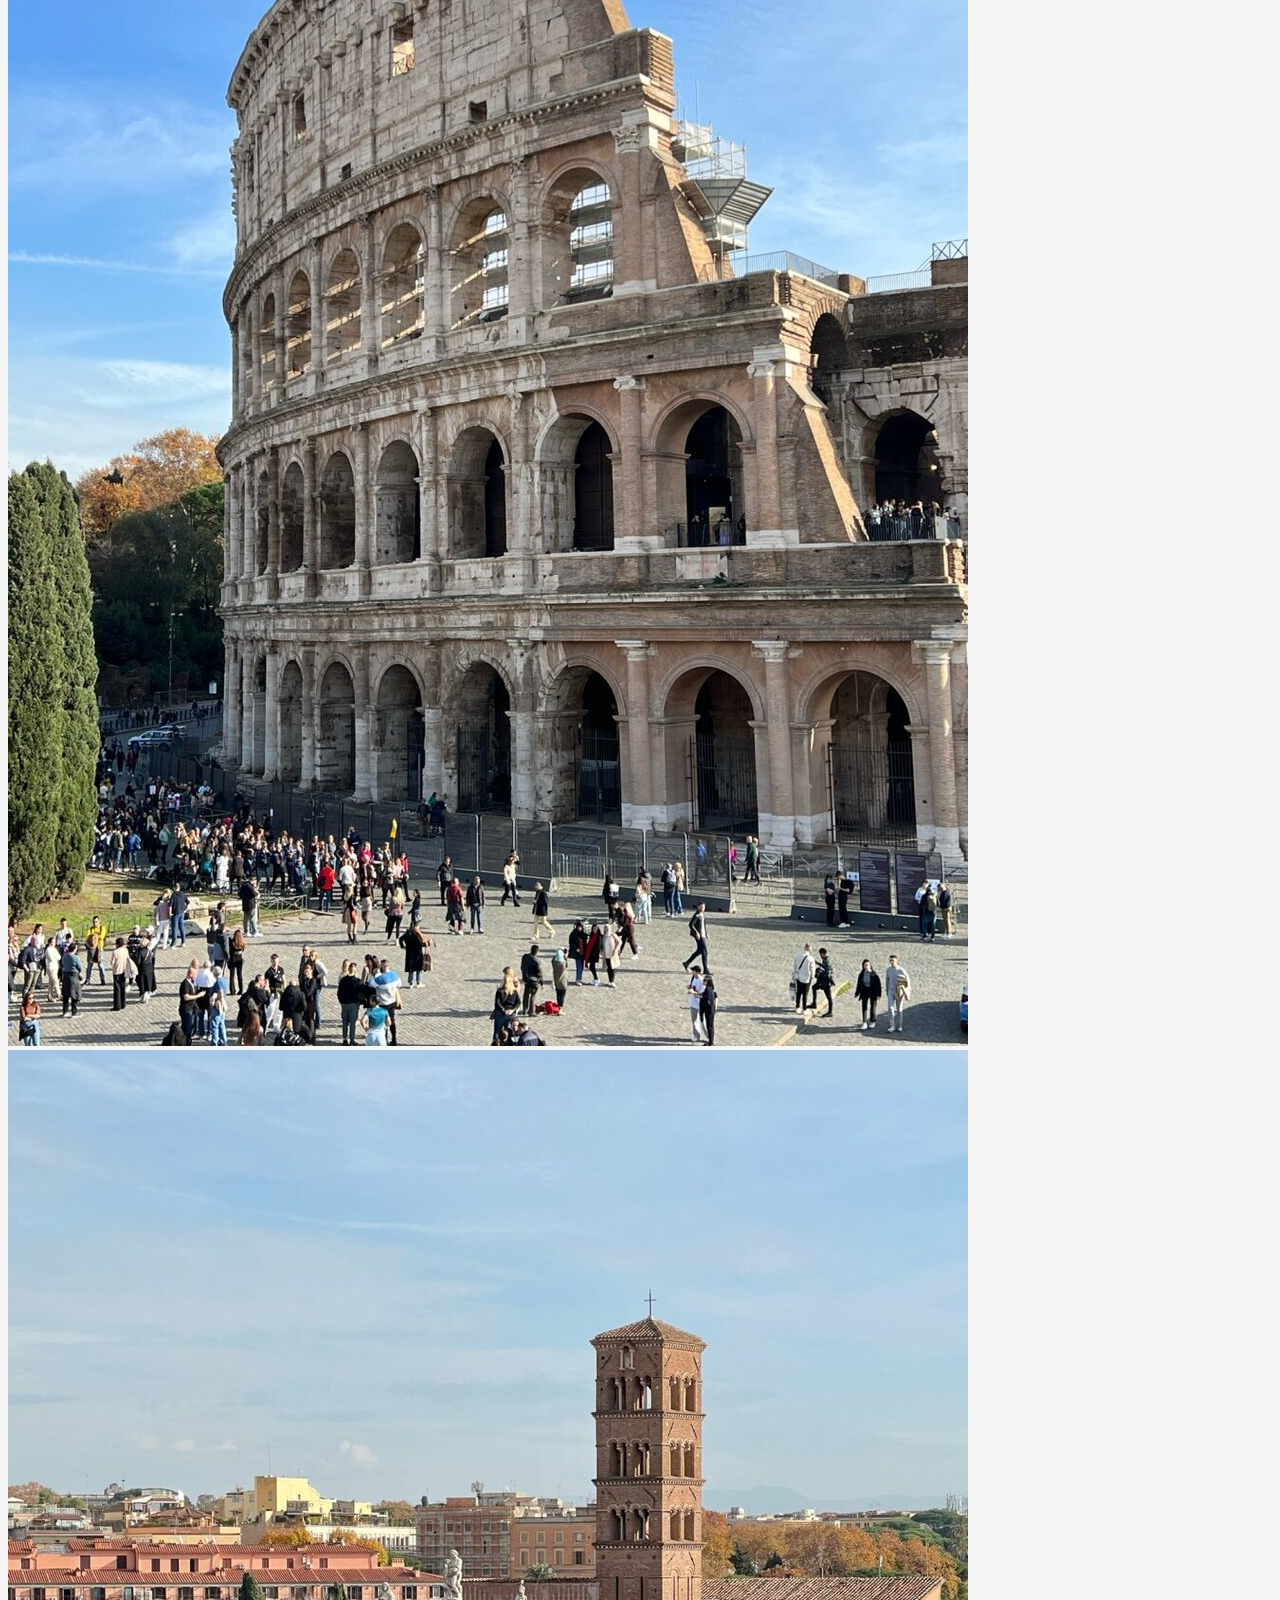
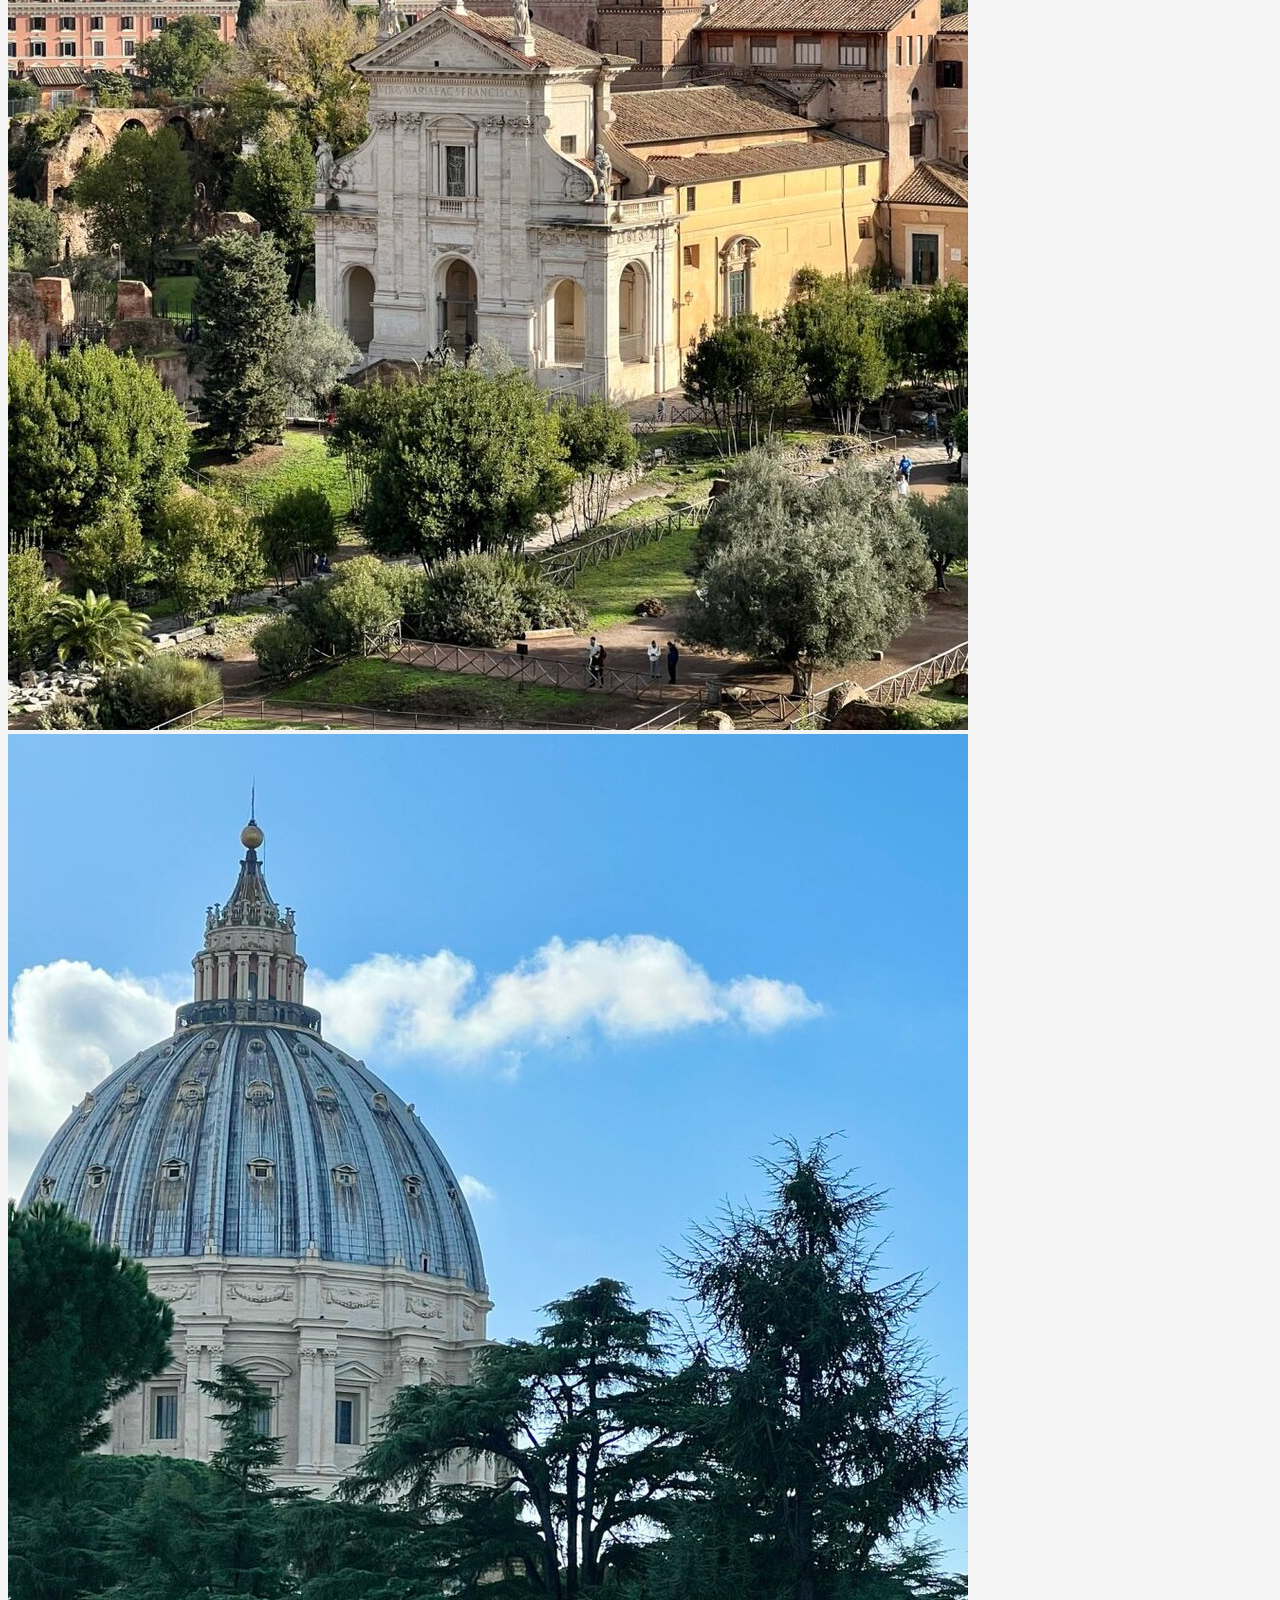
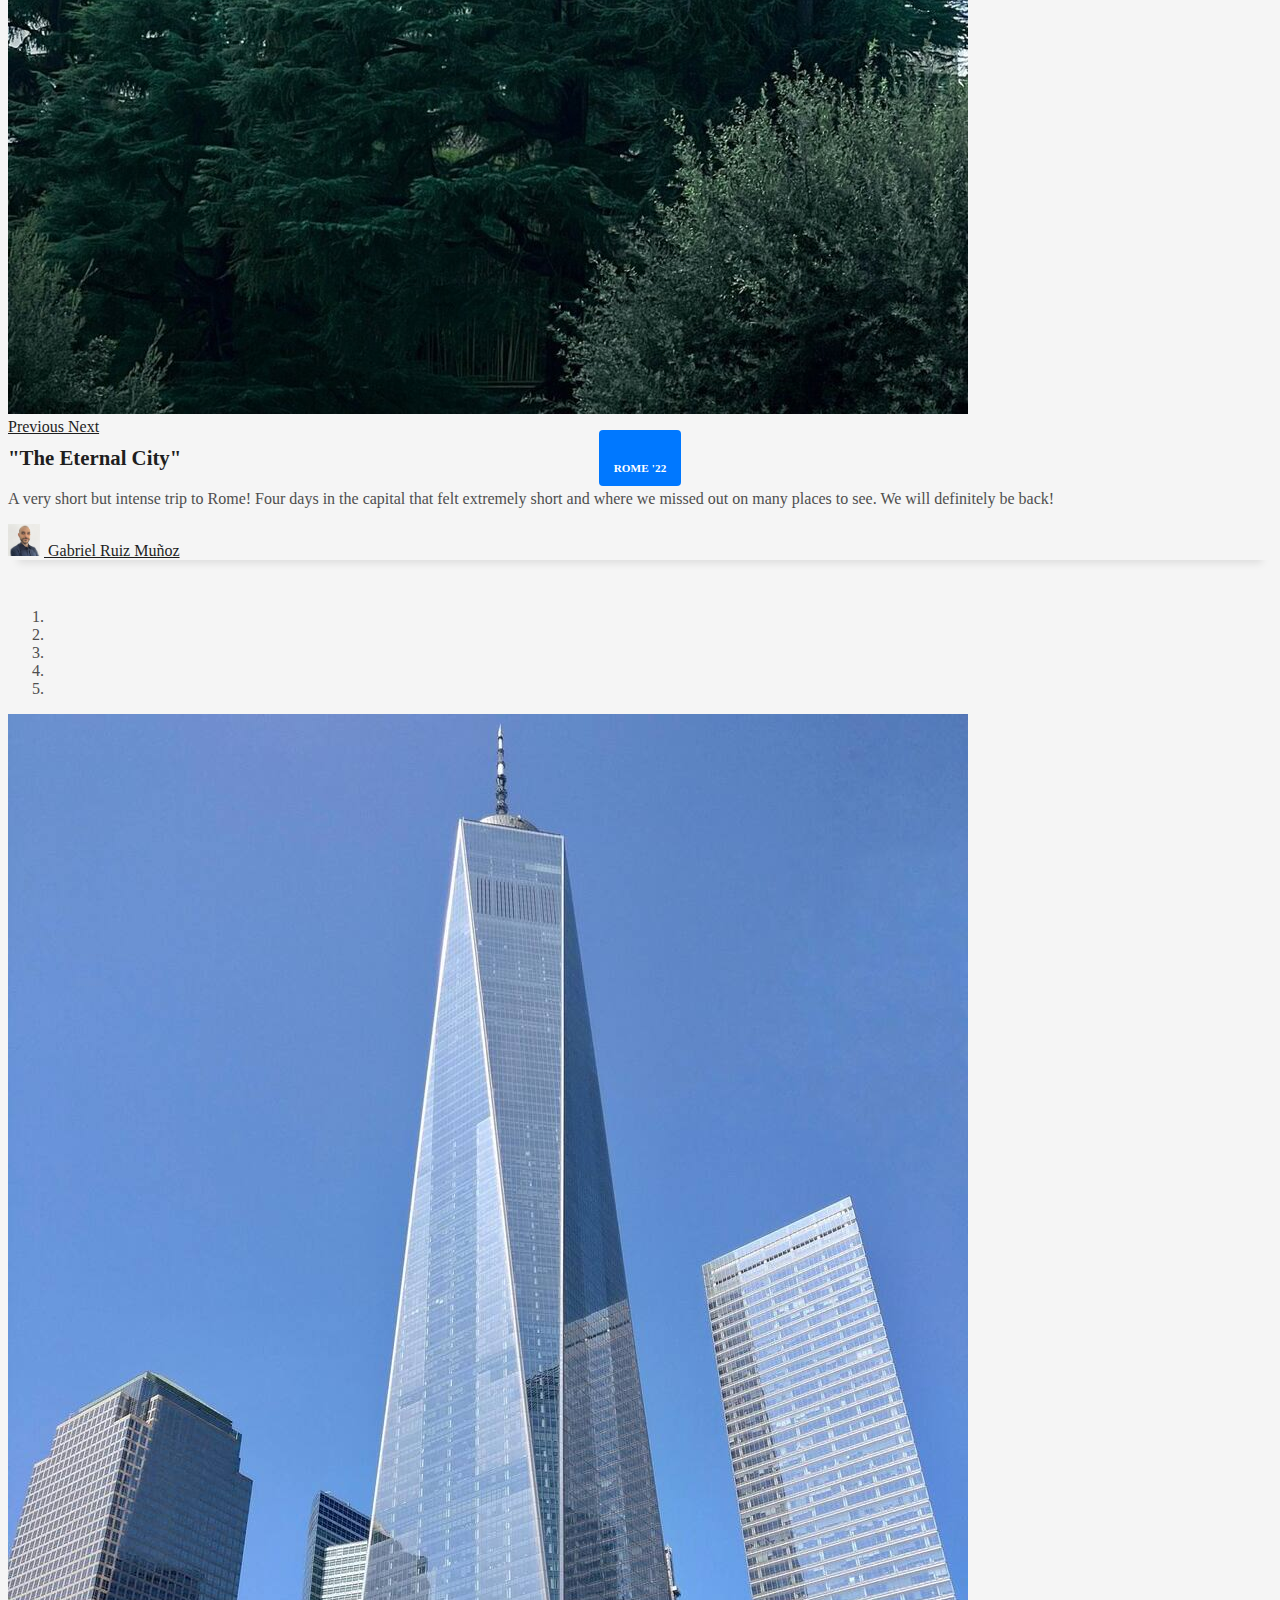
==== commit 13509c16: "Update index.html" ====
--- a/index.html
+++ b/index.html
@@ -143,7 +143,7 @@
                     </div>
                     <p class="lead text-justify"> I am a perfectionist who does not settle easily. Passionate about technology, I always try to be busy learning new things with courses and tutorials. </p>
                     <p class="lead text-justify"> I love both the treatment and the teamwork, as well as the moments of maximum concentration on a particular task on my own. </p>
-                    <p class="lead text-justify"> I have spent most of my career working on the web development with Java and various types of databases, although now I am focused on learning and developing with React and TypeScript, cutting-edge and current technologies that have caught my attention. </p>
+                    <p class="lead text-justify"> I have spent most of my career working on web development with Java and various types of databases, although now I am focused on learning and developing with React and TypeScript, cutting-edge and current technologies that have caught my attention. </p>
                     <p class="lead text-justify"> My hobbies are photography, American football and traveling around the world (this is undoubtedly my favorite one). </p>
                   </div>
                 </div>
@@ -838,7 +838,7 @@
               <div id="contact" class="box-shadow-full">
                 <div class="row">
                   <!-- <div class="col-md-6"><div class="title-box-2"><h5 class="title-left"> Send Message Us </h5></div><div><form action="" method="post" role="form" class="contactForm"><div id="sendmessage">Your message has been sent. Thank you!</div><div id="errormessage"></div><div class="row"><div class="col-md-12 mb-3"><div class="form-group"><input type="text" name="name" class="form-control" id="name" placeholder="Your Name" data-rule="minlen:4" data-msg="Please enter at least 4 chars" /><div class="validation"></div></div></div><div class="col-md-12 mb-3"><div class="form-group"><input type="email" class="form-control" name="email" id="email" placeholder="Your Email" data-rule="email" data-msg="Please enter a valid email" /><div class="validation"></div></div></div><div class="col-md-12 mb-3"><div class="form-group"><input type="text" class="form-control" name="subject" id="subject" placeholder="Subject" data-rule="minlen:4" data-msg="Please enter at least 8 chars of subject" /><div class="validation"></div></div></div><div class="col-md-12 mb-3"><div class="form-group"><textarea class="form-control" name="message" rows="5" data-rule="required" data-msg="Please write something for us" placeholder="Message"></textarea><div class="validation"></div></div></div><div class="col-md-12"><button type="submit" class="button button-a button-big button-rouded">Send Message</button></div></div></form></div></div> -->
-                  <div class="col-md-6">
+                  <div class="col-12">
                     <div class="title-box-2 pt-4 pt-md-0">
                       <h5 class="title-left"> Get in Touch </h5>
                     </div>
@@ -866,16 +866,16 @@
                           </a>
                         </li>
                         <li>
-                          <a href="https://pixelfed.social/i/web/profile/86733264575926272" target="_blank">
+                          <a href="https://twitter.com/gabrielrmunoz" target="_blank">
                             <span class="ico">
-                              <img src="img/pixelfed.svg" alt="pixelfed">
+                              <img src="img/x.svg" alt="x">
                             </span>
                           </a>
                         </li>
                         <li>
-                          <a href="https://mastodon.social/@gabrielrmunoz" rel="me" target="_blank">
+                          <a href="https://www.instagram.com/gabrielrmunoz" rel="me" target="_blank">
                             <span class="ico">
-                              <img src="img/mastodon.svg" alt="mastodon" />
+                              <img src="img/instagram.svg" alt="instagram" />
                             </span>
                           </a>
                         </li>
@@ -918,4 +918,4 @@
     <!-- Template Main Javascript File -->
     <script src="js/main.js"></script>
   </body>
-</html>+</html>
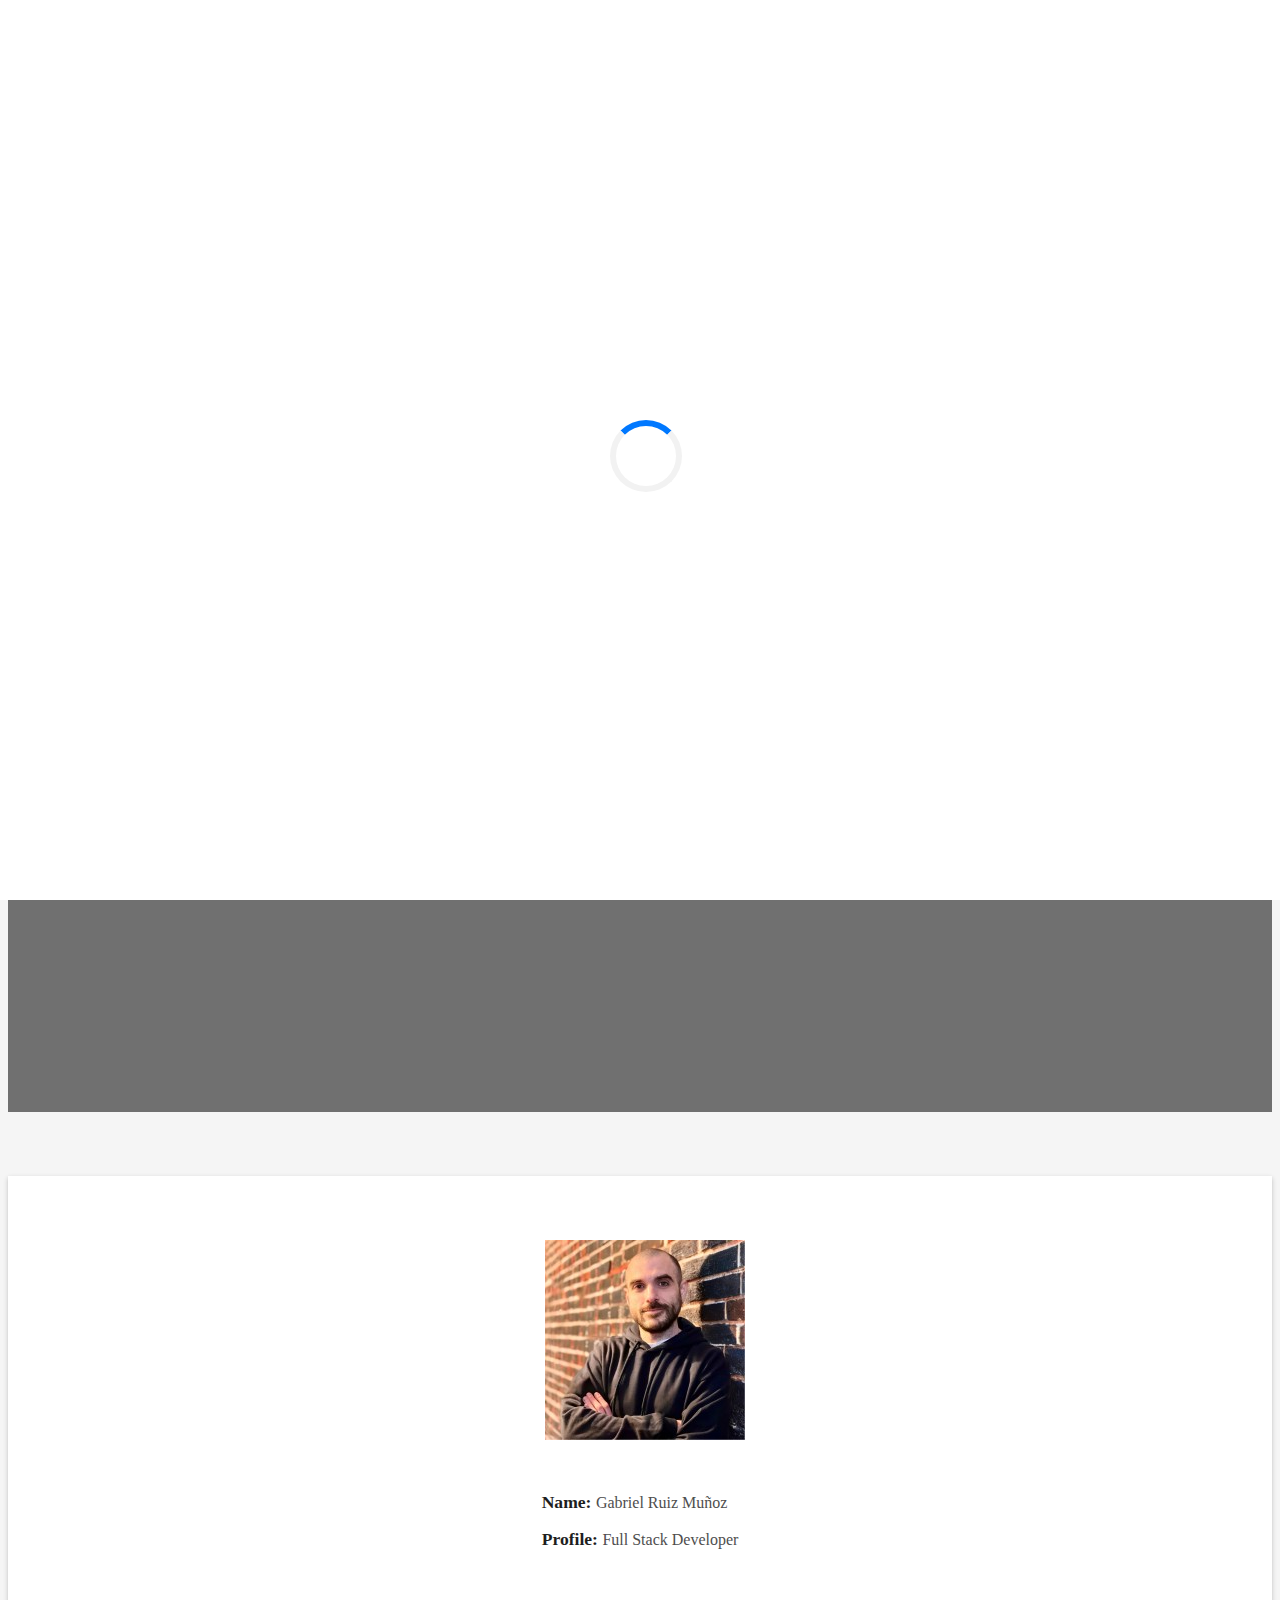
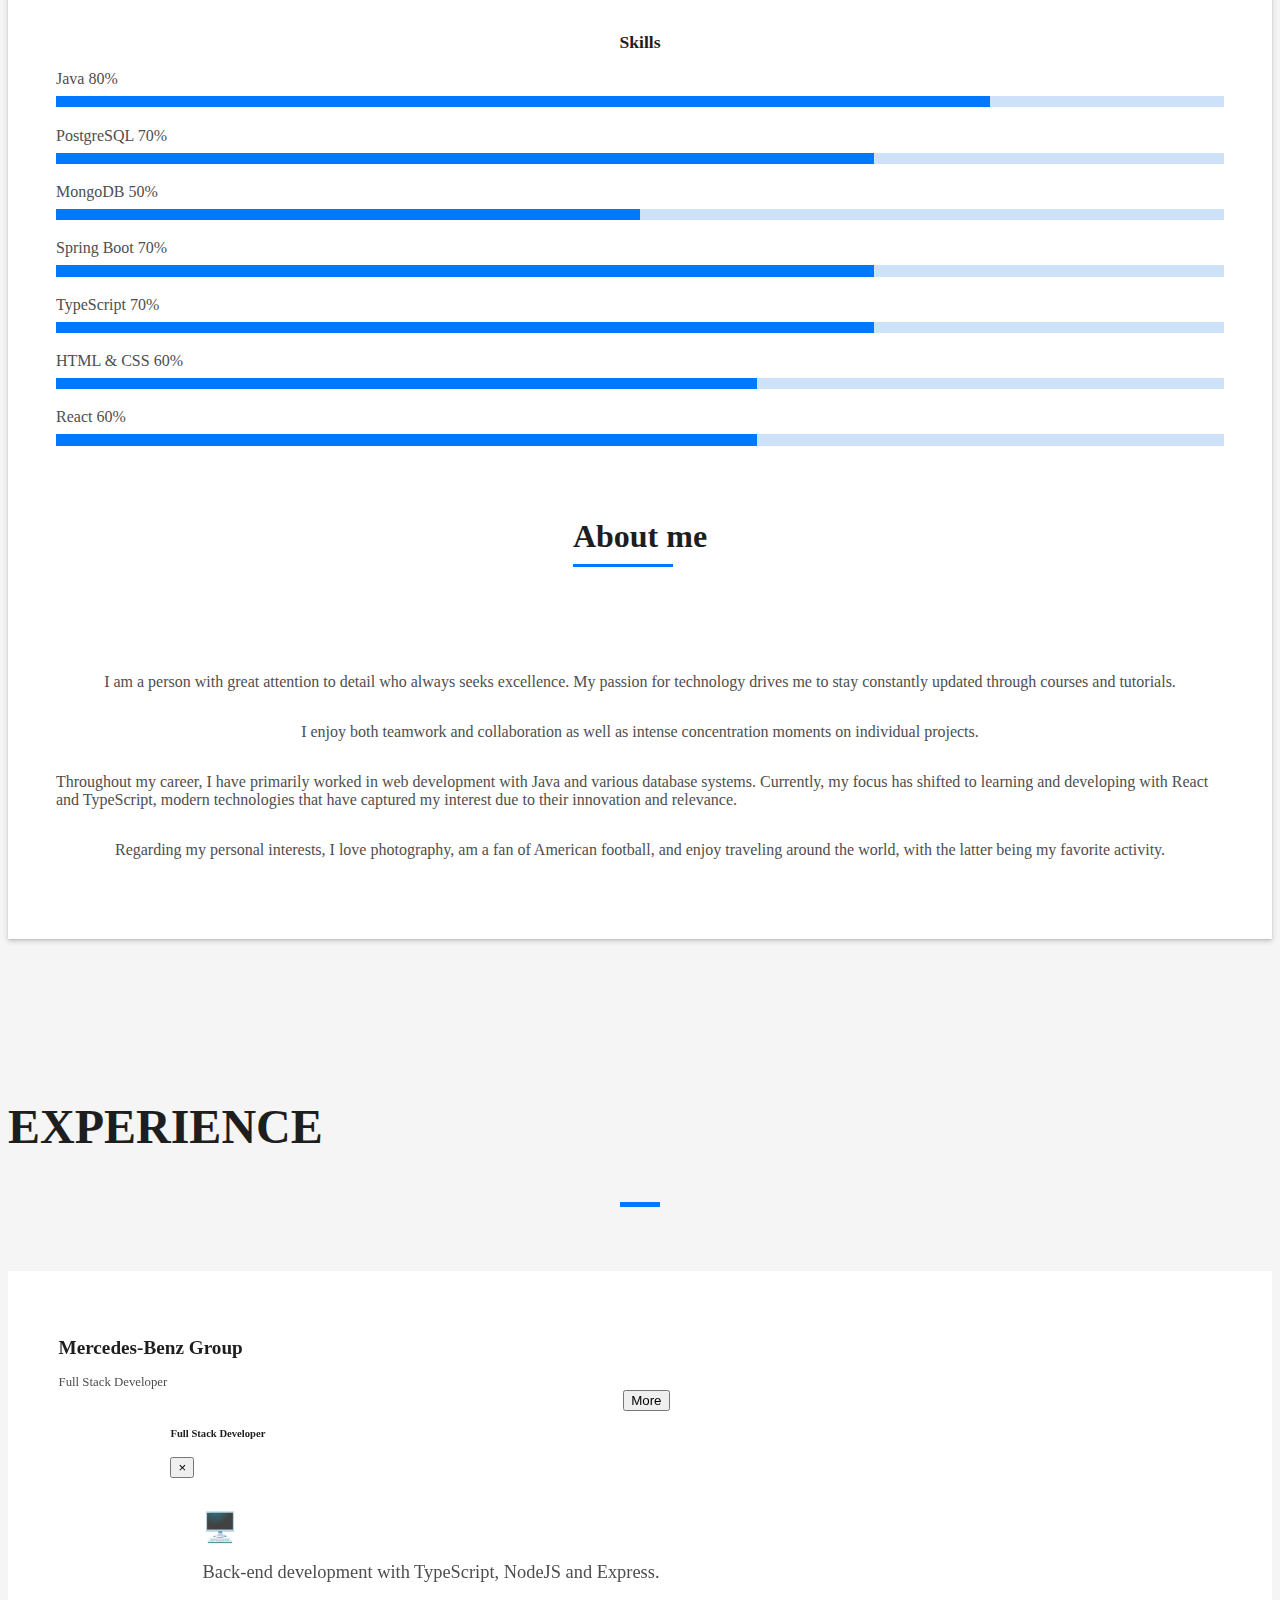
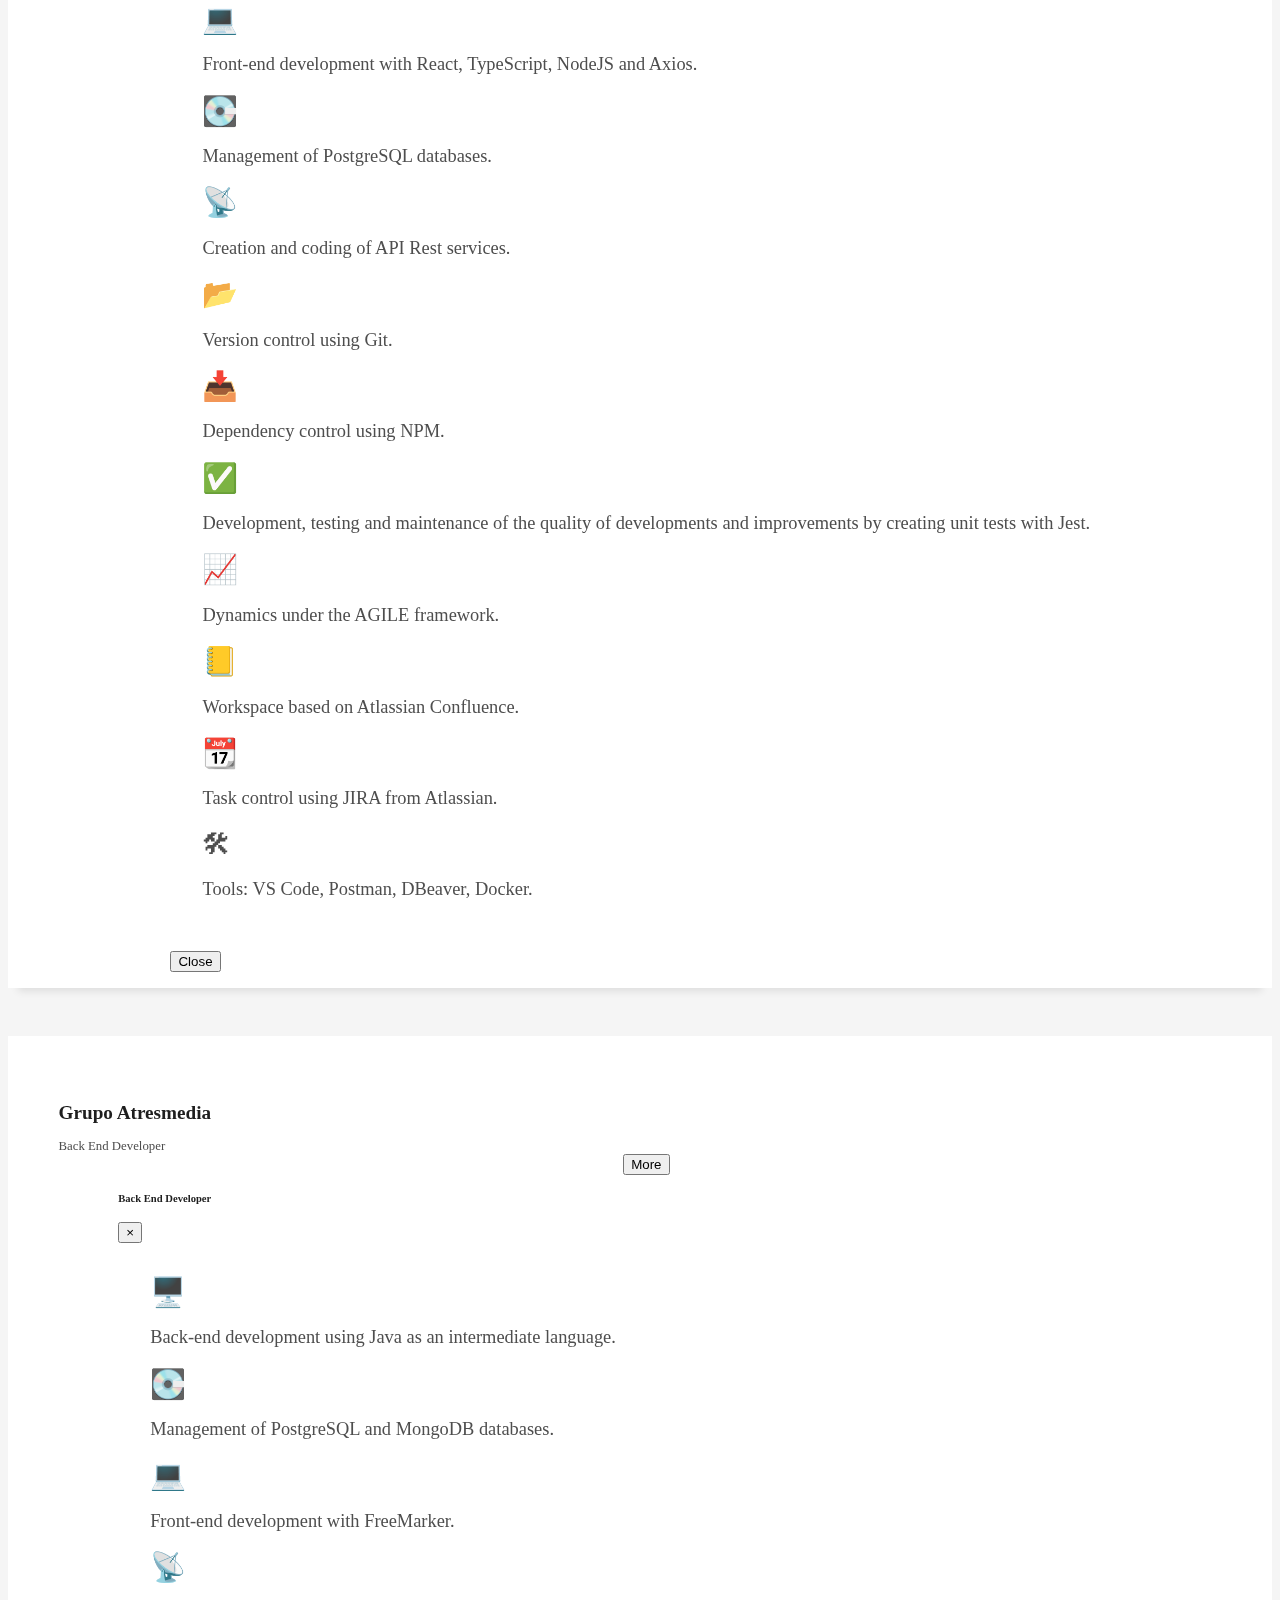
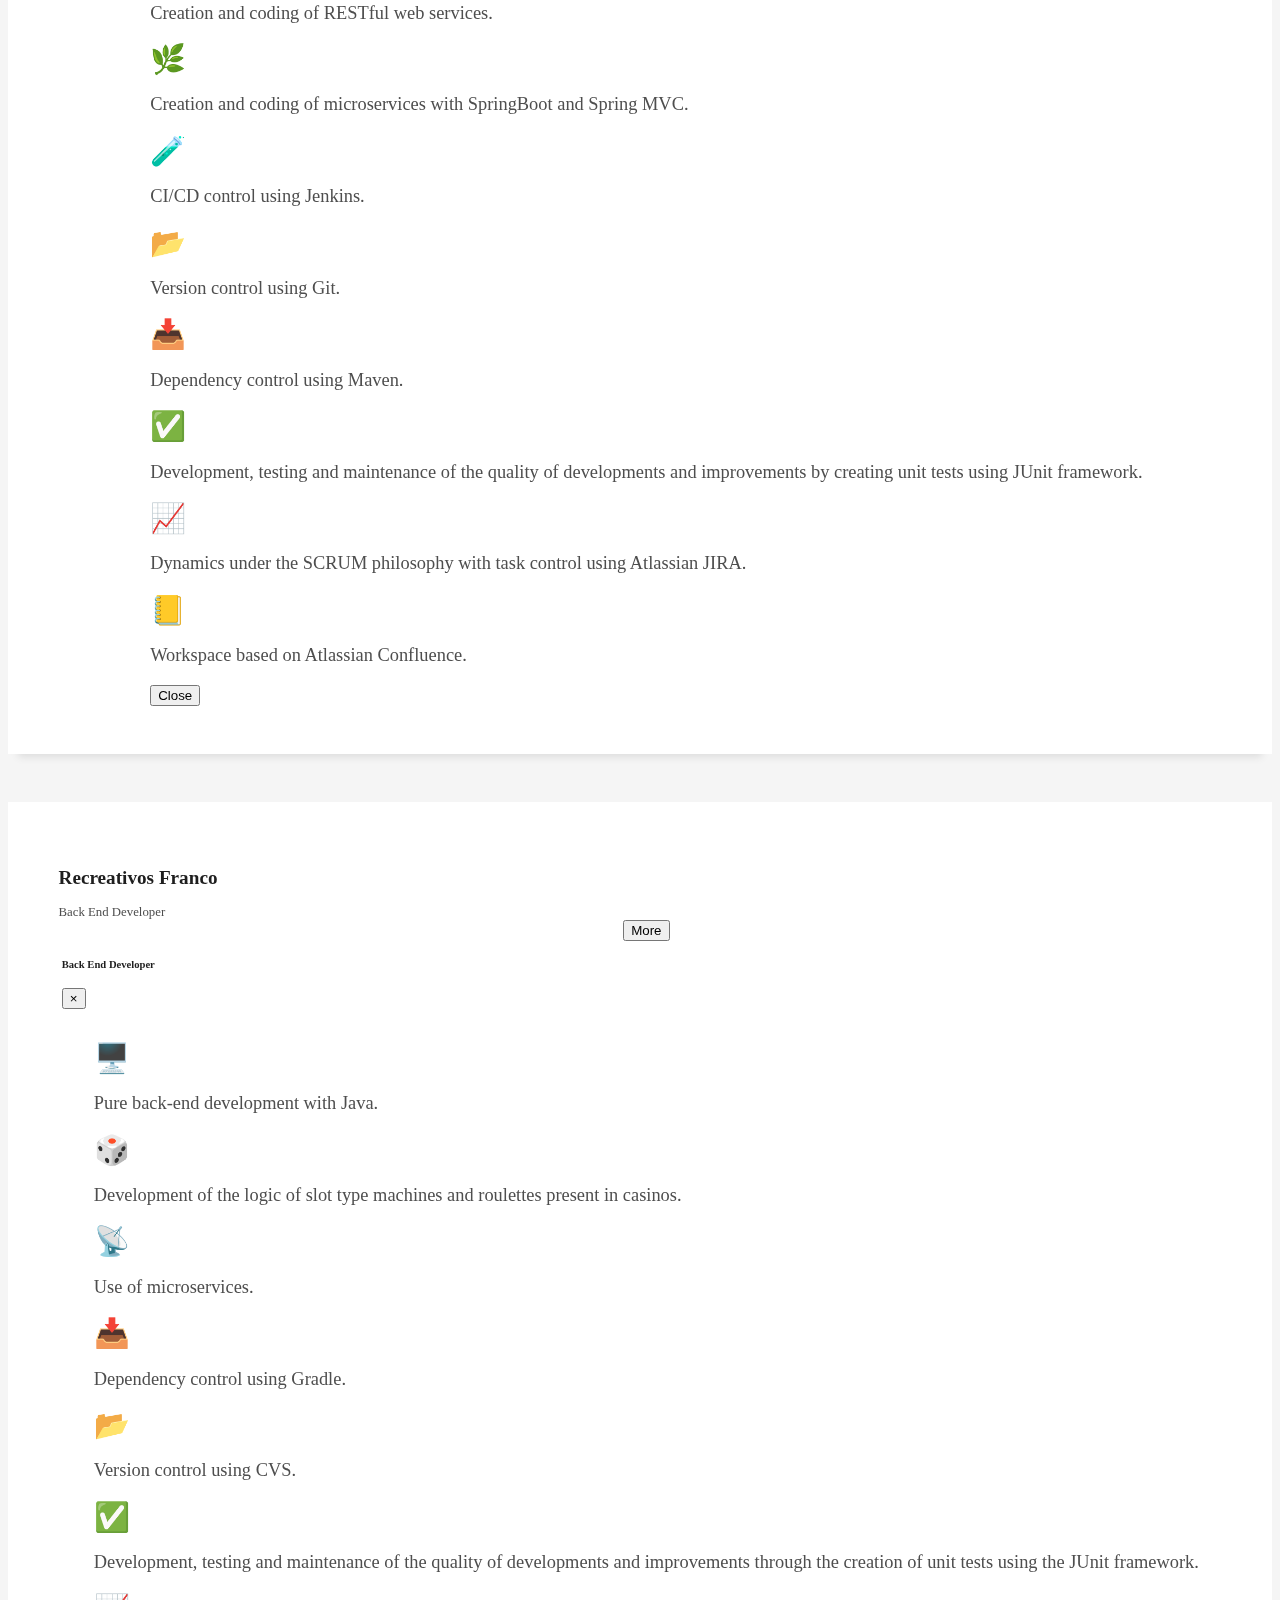
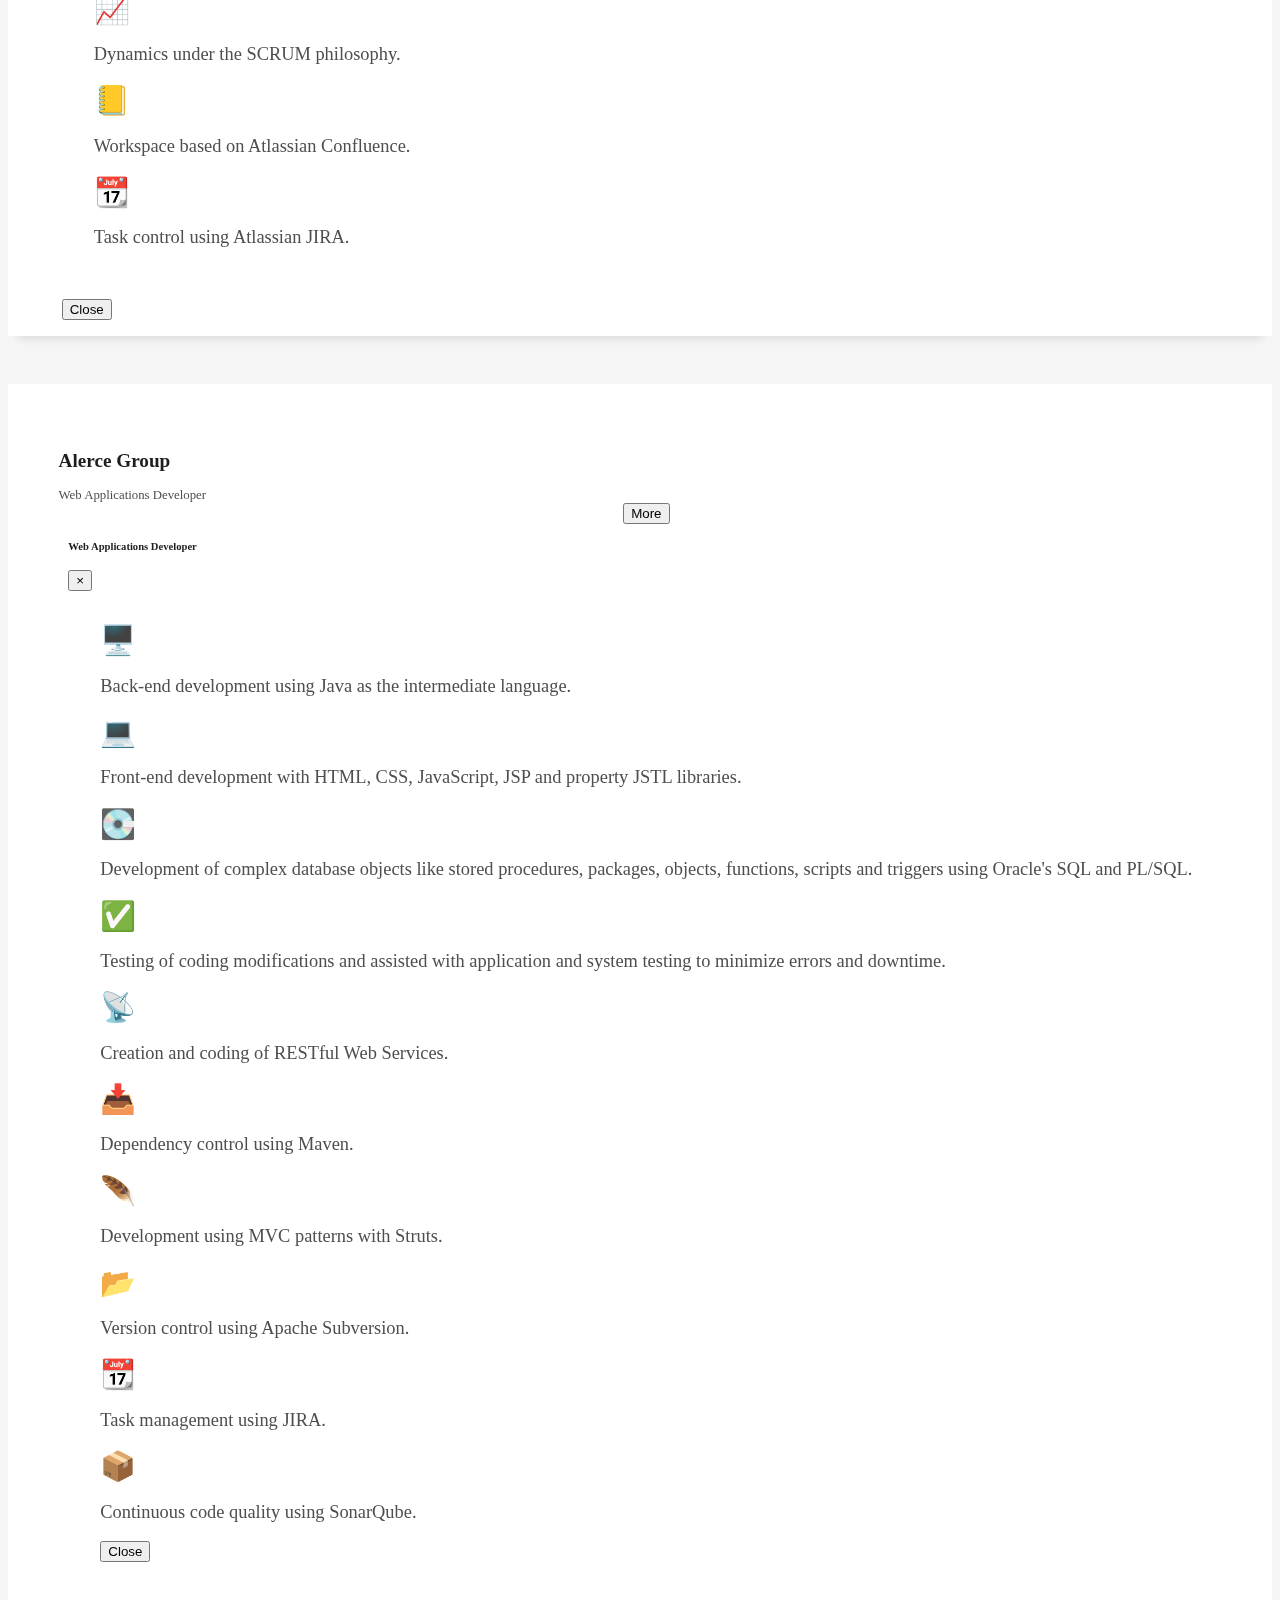
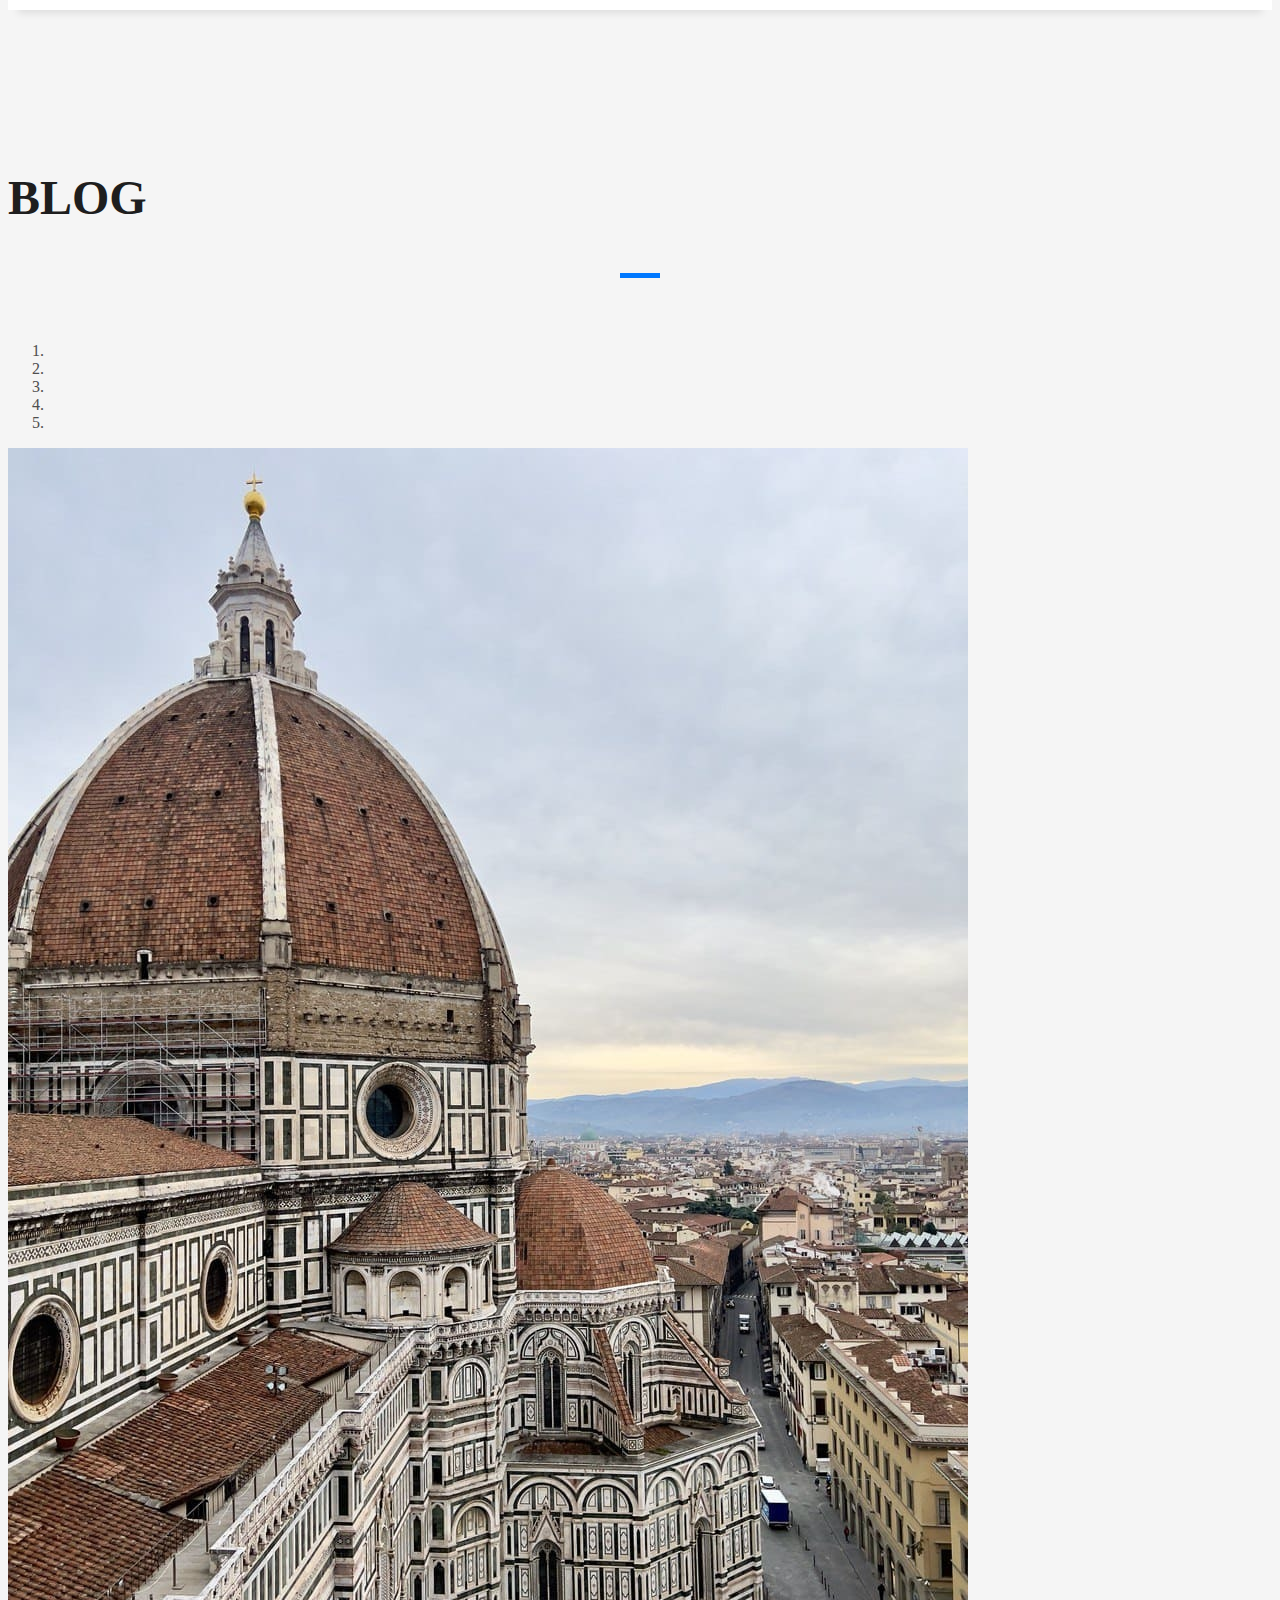
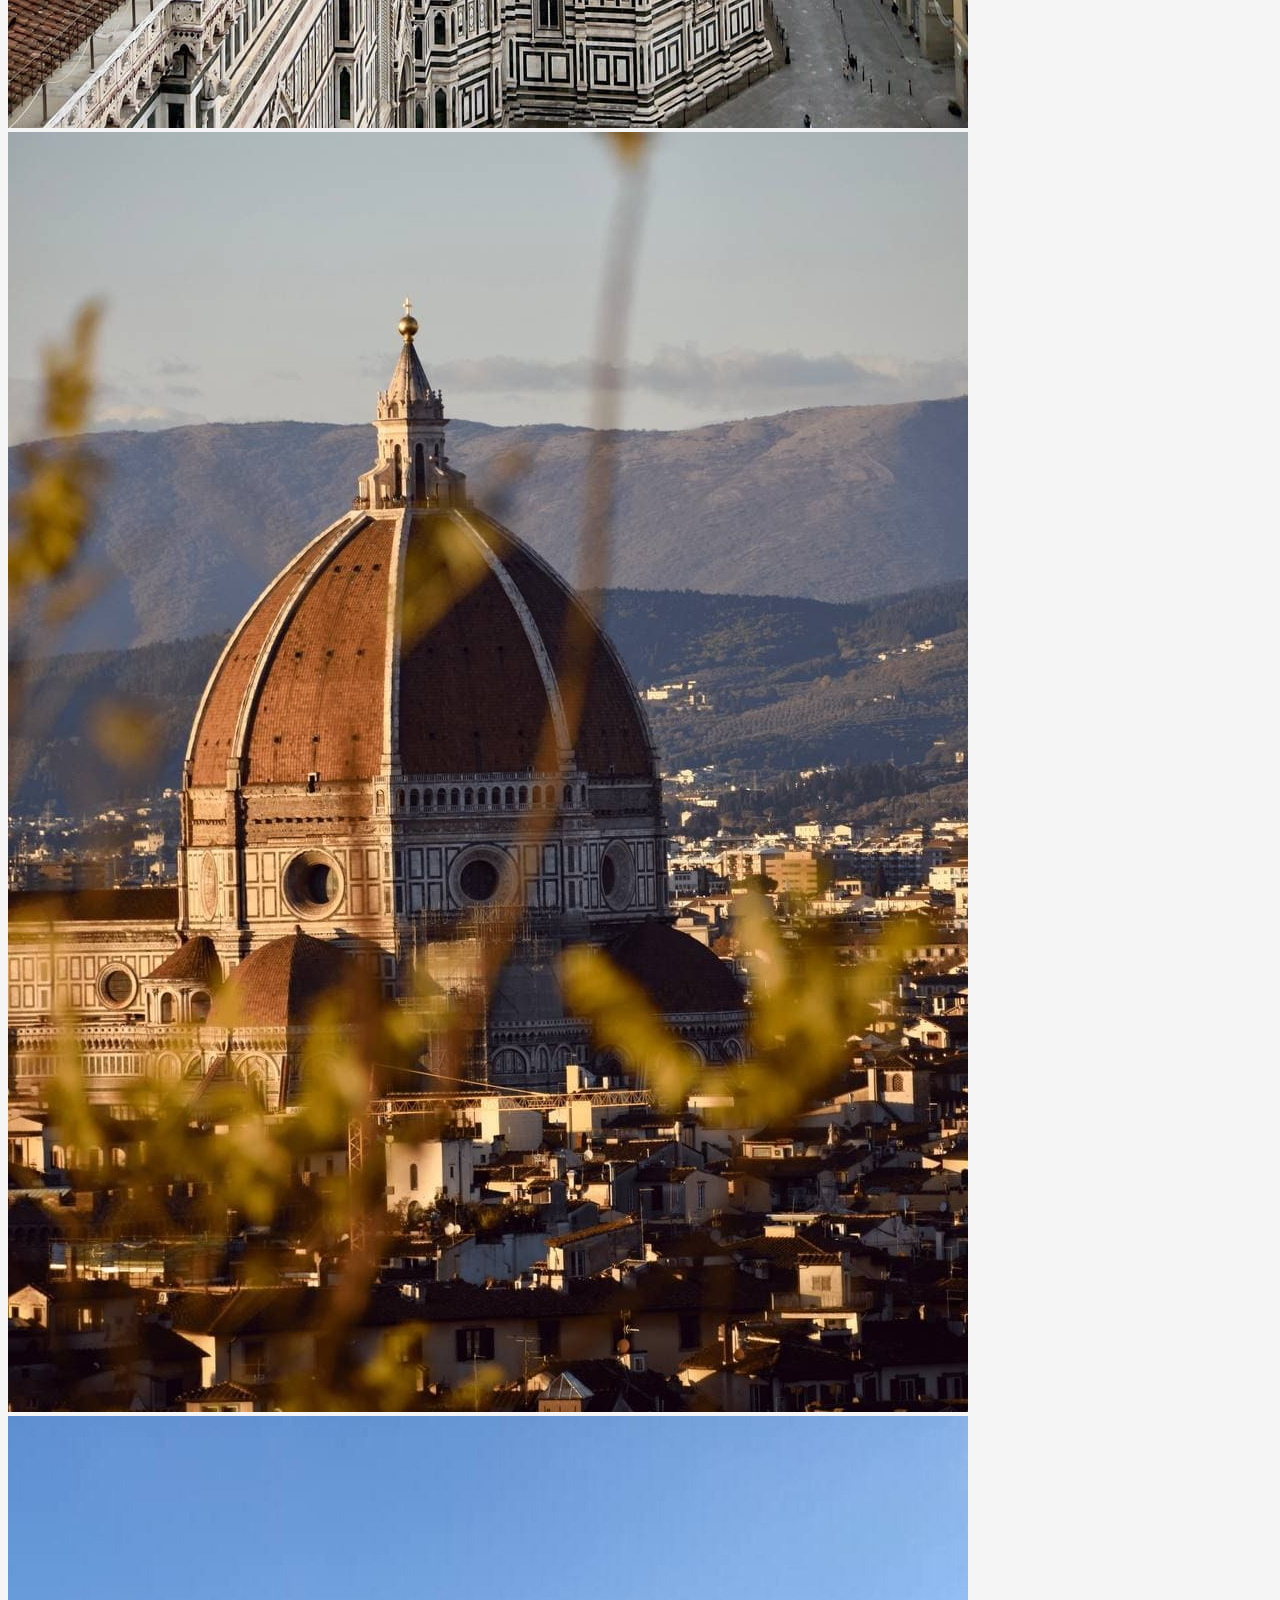
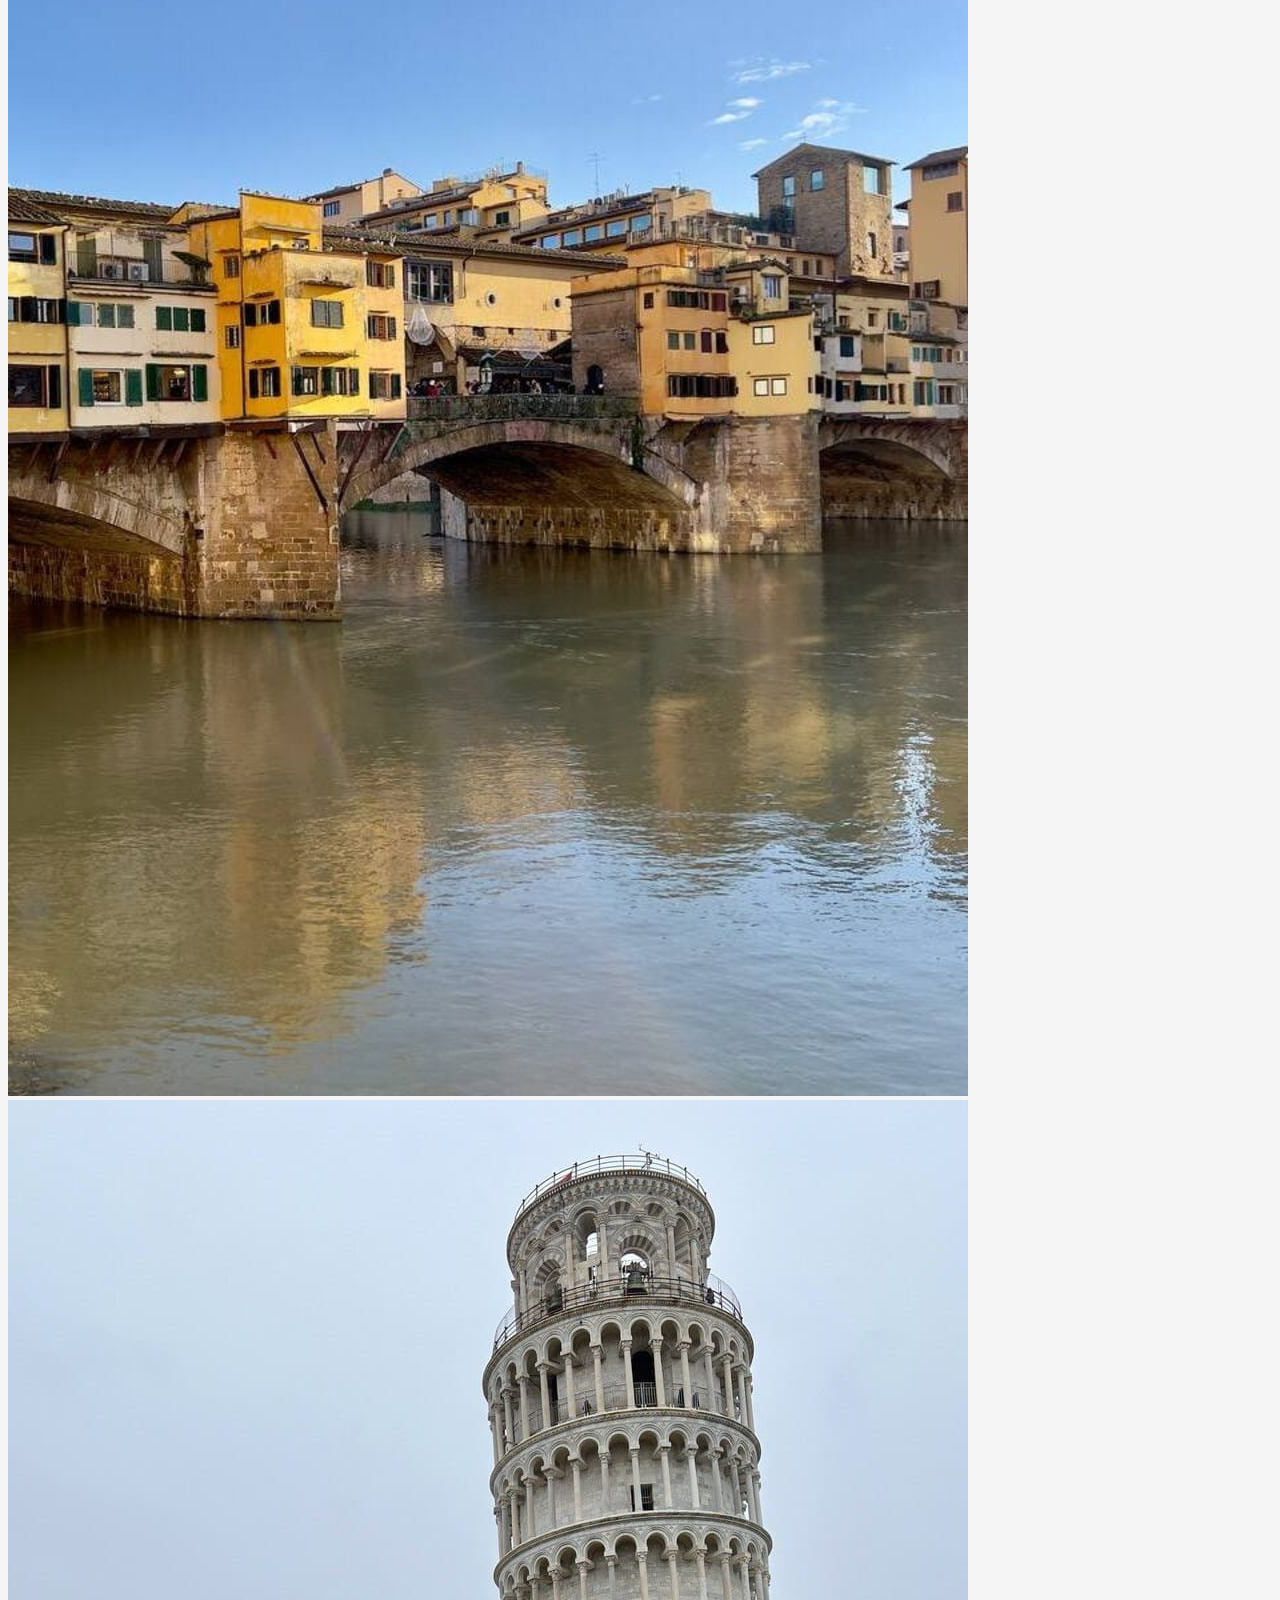
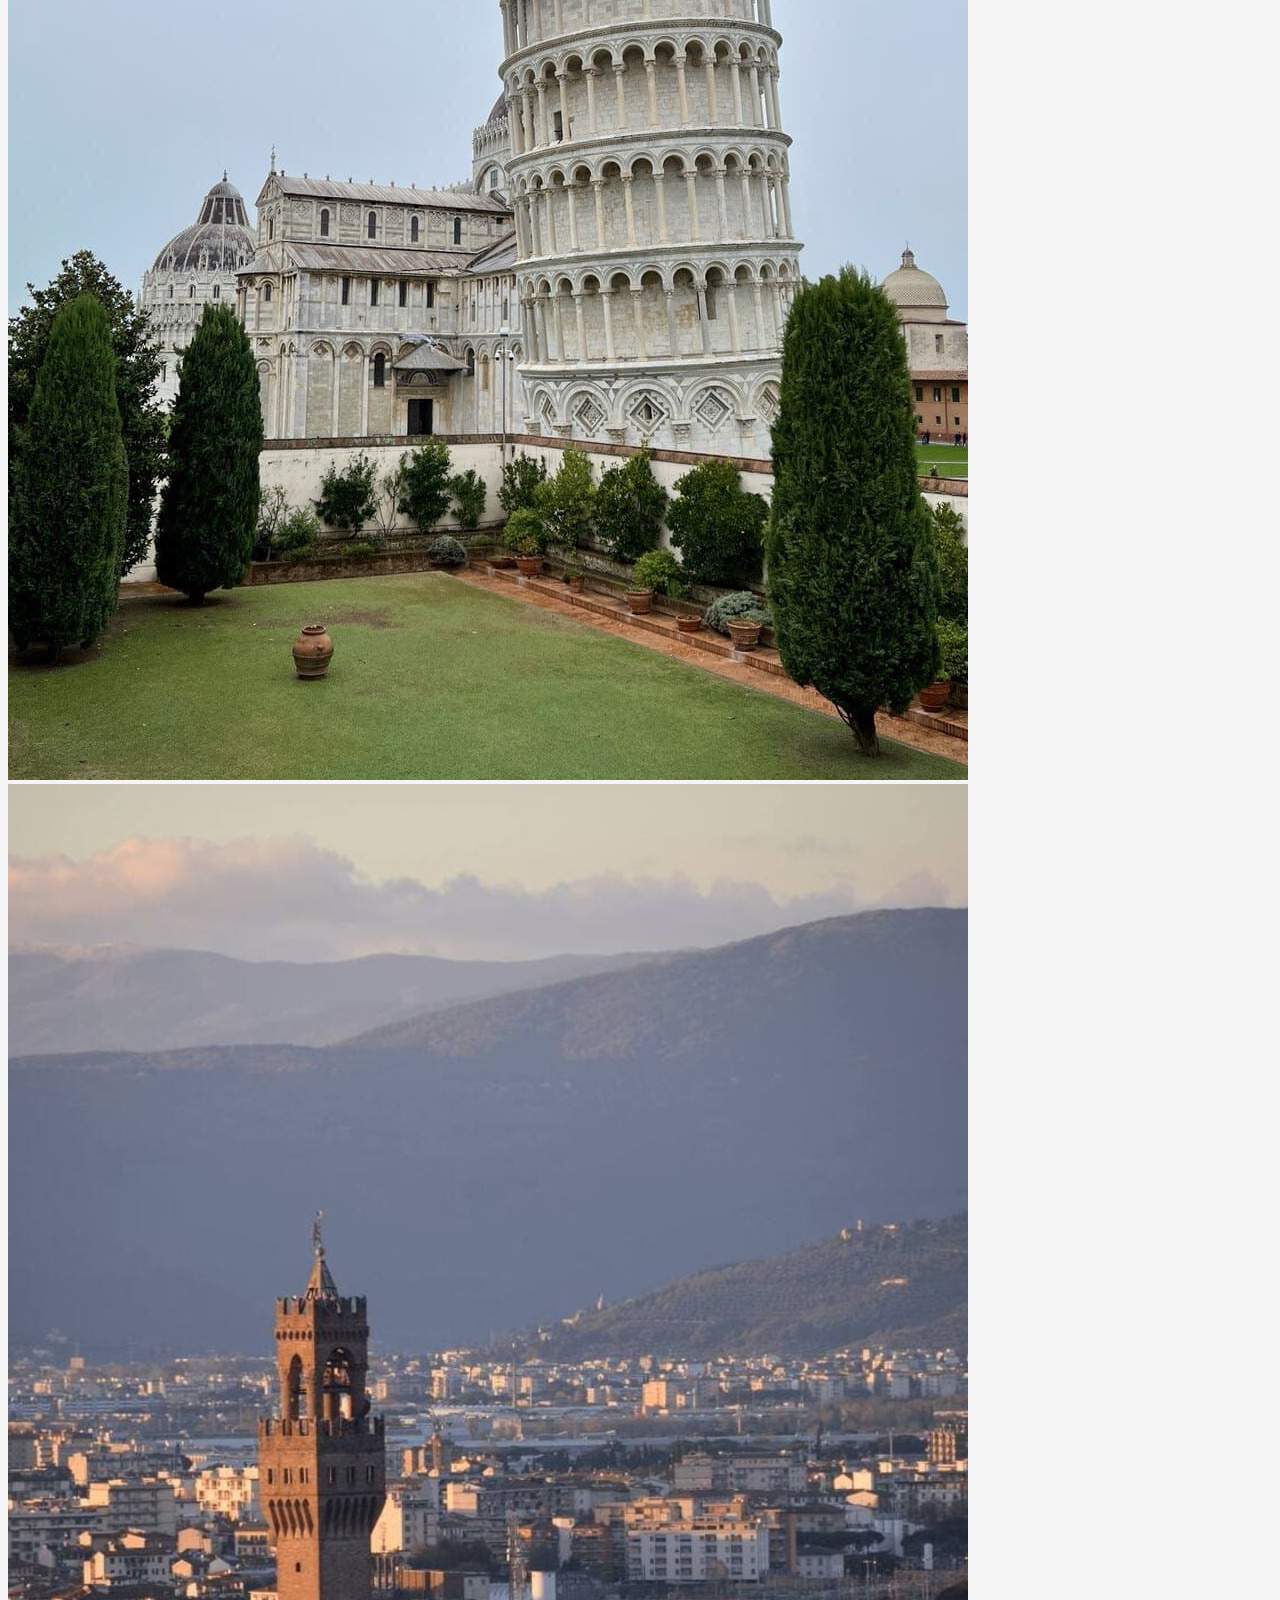
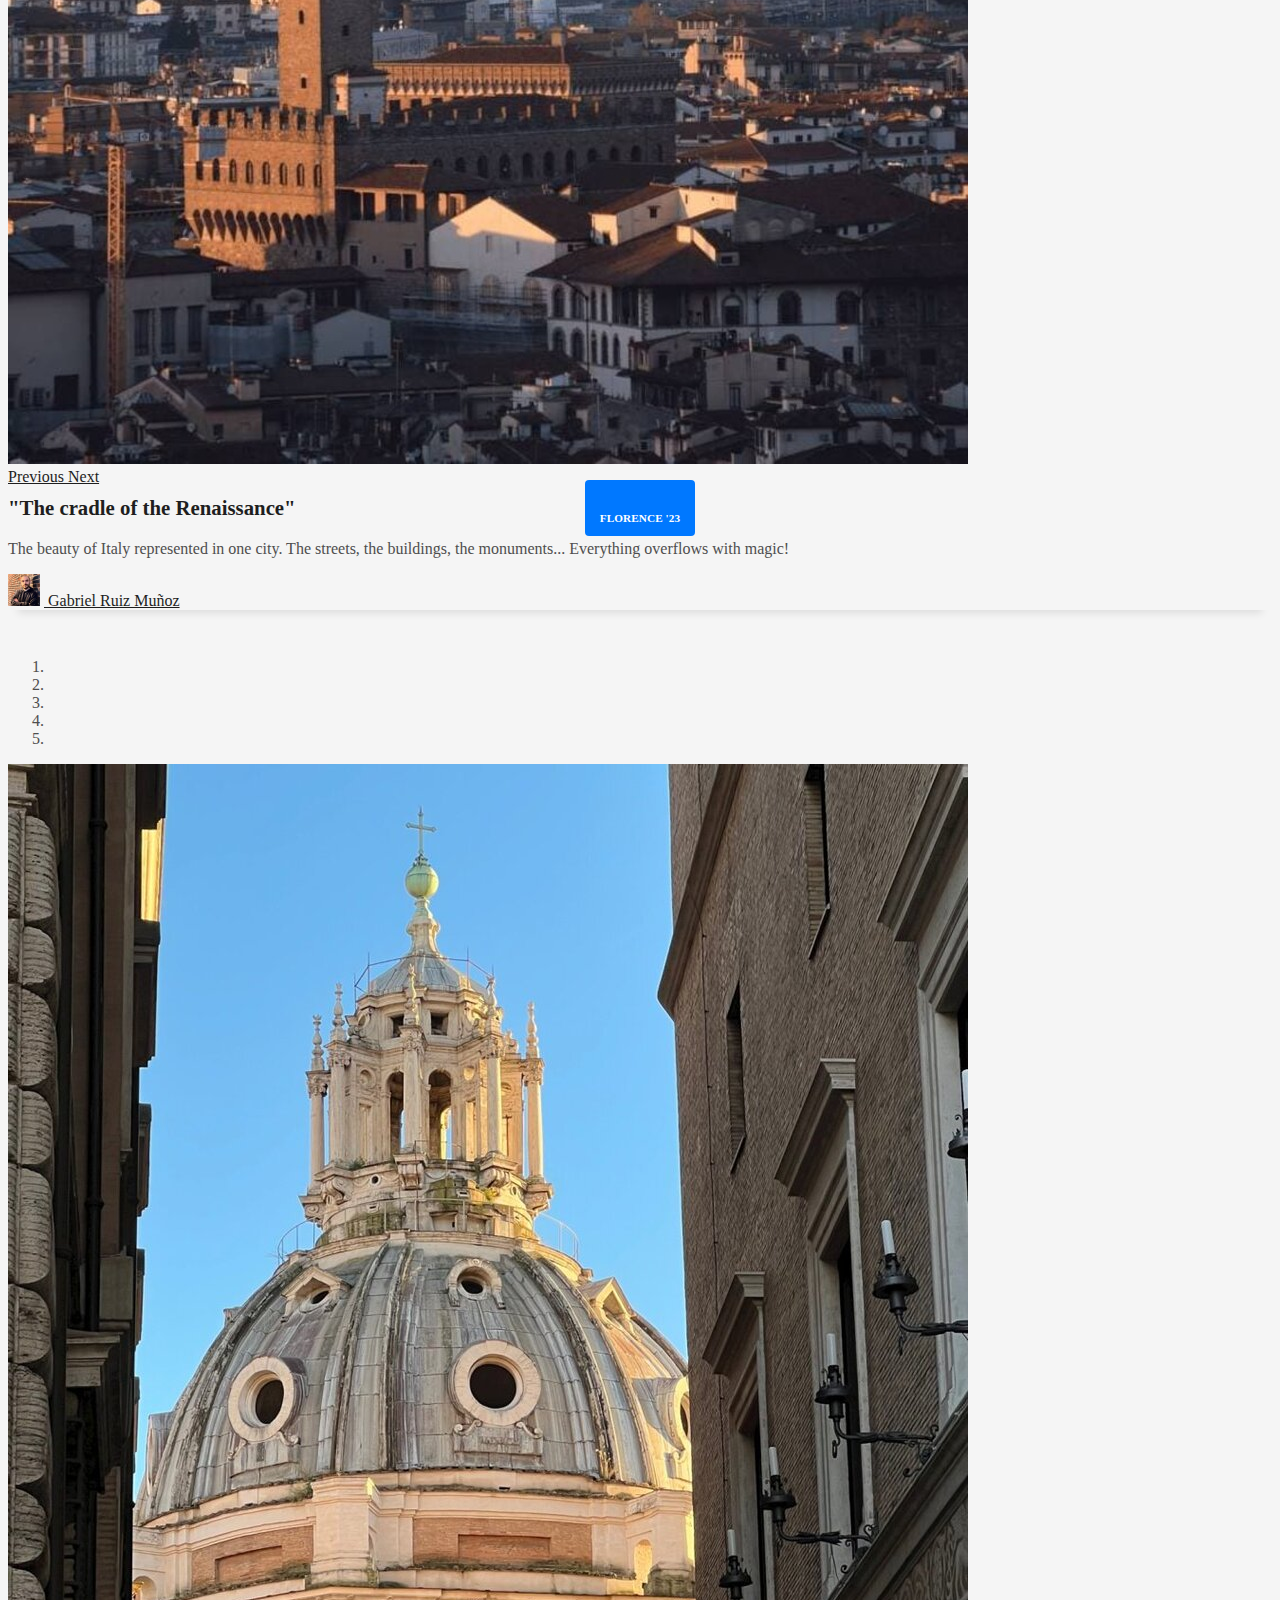
==== commit 314fe045: "Quick updates." ====
--- a/index.html
+++ b/index.html
@@ -24,7 +24,6 @@
     <!--/ Nav Star /-->
     <nav class="navbar navbar-b navbar-trans navbar-expand-md fixed-top" id="mainNav">
       <div class="container">
-        <!-- <a class="navbar-brand js-scroll" href="#page-top">Gabriel's Portfolio</a> -->
         <button class="navbar-toggler collapsed" type="button" data-toggle="collapse" data-target="#navbarDefault" aria-controls="navbarDefault" aria-expanded="false" aria-label="Toggle navigation">
           <span></span>
           <span></span>
@@ -38,7 +37,6 @@
             <li class="nav-item">
               <a class="nav-link js-scroll" href="#about">About</a>
             </li>
-            <!-- <li class="nav-item"><a class="nav-link js-scroll" href="#service">Services</a></li> -->
             <li class="nav-item">
               <a class="nav-link js-scroll" href="#work">Experience</a>
             </li>
@@ -59,13 +57,11 @@
       <div class="intro-content display-table">
         <div class="table-cell">
           <div class="container">
-            <!--<p class="display-6 color-d">Hello, world!</p>-->
             <h1 class="intro-title mb-4">I am Gabriel Ruiz Muñoz</h1>
             <p class="intro-subtitle">
-              <span class="text-slider-items">Full-Stack Developer, Back-End Developer, Front-End Developer, Amateur Photographer</span>
+              <span class="text-slider-items">Full Stack Developer, Back End Developer, Front End Developer, Amateur Photographer</span>
               <strong class="text-slider"></strong>
             </p>
-            <!-- <p class="pt-3"><a class="btn btn-primary btn js-scroll px-4" href="#about" role="button">Learn More</a></p> -->
           </div>
         </div>
       </div>
@@ -81,7 +77,7 @@
                   <div class="row">
                     <div class="col-12 flex-center">
                       <div class="about-img">
-                        <img src="img/profile.jpg" alt="" class="rounded-circle b-shadow-a">
+                        <img src="img/profile.jpeg" alt="" class="rounded-circle b-shadow-a">
                       </div>
                     </div>
                     <div class="col-12 flex-center">
@@ -92,7 +88,7 @@
                         </p>
                         <p>
                           <span class="title-s">Profile: </span>
-                          <span>Full-Stack Developer</span>
+                          <span>Full Stack Developer</span>
                         </p>
                       </div>
                     </div>
@@ -141,10 +137,11 @@
                     <div class="title-box-2">
                       <h5 class="title-left"> About me </h5>
                     </div>
-                    <p class="lead text-justify"> I am a perfectionist who does not settle easily. Passionate about technology, I always try to be busy learning new things with courses and tutorials. </p>
-                    <p class="lead text-justify"> I love both the treatment and the teamwork, as well as the moments of maximum concentration on a particular task on my own. </p>
-                    <p class="lead text-justify"> I have spent most of my career working on web development with Java and various types of databases, although now I am focused on learning and developing with React and TypeScript, cutting-edge and current technologies that have caught my attention. </p>
-                    <p class="lead text-justify"> My hobbies are photography, American football and traveling around the world (this is undoubtedly my favorite one). </p>
+                    <p class="lead text-justify"> I am a person with great attention to detail who always seeks excellence. My passion for technology drives me to stay constantly updated through courses and tutorials. </p>
+                    <p class="lead text-justify"> I enjoy both teamwork and collaboration as well as intense concentration moments on individual projects. </p>
+                    <p class="lead text-justify"> 
+                      Throughout my career, I have primarily worked in web development with Java and various database systems. Currently, my focus has shifted to learning and developing with React and TypeScript, modern technologies that have captured my interest due to their innovation and relevance. </p>
+                    <p class="lead text-justify"> Regarding my personal interests, I love photography, am a fan of American football, and enjoy traveling around the world, with the latter being my favorite activity. </p>
                   </div>
                 </div>
               </div>
@@ -153,38 +150,6 @@
         </div>
       </div>
     </section>
-    <!--/ Section Services Star /-->
-    <!-- <section id="service" class="services-mf route"><div class="container"><div class="row"><div class="col-sm-12"><div class="title-box text-center"><h3 class="title-a">
-              Services
-            </h3><p class="subtitle-a">
-              Lorem ipsum, dolor sit amet consectetur adipisicing elit.
-            </p><div class="line-mf"></div></div></div></div><div class="row"><div class="col-md-4"><div class="service-box"><div class="service-ico"><span class="ico-circle"><i class="ion-monitor"></i></span></div><div class="service-content"><h2 class="s-title">Web Design</h2><p class="s-description text-center">
-                Lorem ipsum dolor sit amet consectetur adipisicing elit. Magni adipisci eaque autem fugiat! Quia,
-                provident vitae! Magni
-                tempora perferendis eum non provident.
-              </p></div></div></div><div class="col-md-4"><div class="service-box"><div class="service-ico"><span class="ico-circle"><i class="ion-code-working"></i></span></div><div class="service-content"><h2 class="s-title">Web Development</h2><p class="s-description text-center">
-                Lorem ipsum dolor sit amet consectetur adipisicing elit. Magni adipisci eaque autem fugiat! Quia,
-                provident vitae! Magni
-                tempora perferendis eum non provident.
-              </p></div></div></div><div class="col-md-4"><div class="service-box"><div class="service-ico"><span class="ico-circle"><i class="ion-camera"></i></span></div><div class="service-content"><h2 class="s-title">Photography</h2><p class="s-description text-center">
-                Lorem ipsum dolor sit amet consectetur adipisicing elit. Magni adipisci eaque autem fugiat! Quia,
-                provident vitae! Magni
-                tempora perferendis eum non provident.
-              </p></div></div></div><div class="col-md-4"><div class="service-box"><div class="service-ico"><span class="ico-circle"><i class="ion-android-phone-portrait"></i></span></div><div class="service-content"><h2 class="s-title">Responsive Design</h2><p class="s-description text-center">
-                Lorem ipsum dolor sit amet consectetur adipisicing elit. Magni adipisci eaque autem fugiat! Quia,
-                provident vitae! Magni
-                tempora perferendis eum non provident.
-              </p></div></div></div><div class="col-md-4"><div class="service-box"><div class="service-ico"><span class="ico-circle"><i class="ion-paintbrush"></i></span></div><div class="service-content"><h2 class="s-title">Graphic Design</h2><p class="s-description text-center">
-                Lorem ipsum dolor sit amet consectetur adipisicing elit. Magni adipisci eaque autem fugiat! Quia,
-                provident vitae! Magni
-                tempora perferendis eum non provident.
-              </p></div></div></div><div class="col-md-4"><div class="service-box"><div class="service-ico"><span class="ico-circle"><i class="ion-stats-bars"></i></span></div><div class="service-content"><h2 class="s-title">Marketing Services</h2><p class="s-description text-center">
-                Lorem ipsum dolor sit amet consectetur adipisicing elit. Magni adipisci eaque autem fugiat! Quia,
-                provident vitae! Magni
-                tempora perferendis eum non provident.
-              </p></div></div></div></div></div></section> -->
-    <!--/ Section Services End /-->
-    <!-- <div class="section-counter paralax-mf bg-image" style="background-image: url(img/counters-bg.jpg)"><div class="overlay-mf"></div><div class="container"><div class="row"><div class="col-sm-3 col-lg-3"><div class="counter-box"><div class="counter-ico"><span class="ico-circle"><i class="ion-checkmark-round"></i></span></div><div class="counter-num"><p class="counter">450</p><span class="counter-text">WORKS COMPLETED</span></div></div></div><div class="col-sm-3 col-lg-3"><div class="counter-box pt-4 pt-md-0"><div class="counter-ico"><span class="ico-circle"><i class="ion-ios-calendar-outline"></i></span></div><div class="counter-num"><p class="counter">15</p><span class="counter-text">YEARS OF EXPERIENCE</span></div></div></div><div class="col-sm-3 col-lg-3"><div class="counter-box pt-4 pt-md-0"><div class="counter-ico"><span class="ico-circle"><i class="ion-ios-people"></i></span></div><div class="counter-num"><p class="counter">550</p><span class="counter-text">TOTAL CLIENTS</span></div></div></div><div class="col-sm-3 col-lg-3"><div class="counter-box pt-4 pt-md-0"><div class="counter-ico"><span class="ico-circle"><i class="ion-ribbon-a"></i></span></div><div class="counter-num"><p class="counter">36</p><span class="counter-text">AWARD WON</span></div></div></div></div></div></div> -->
     <!--/ Section Portfolio Star /-->
     <section id="work" class="portfolio-mf sect-pt4 route">
       <div class="container">
@@ -192,9 +157,6 @@
           <div class="col-sm-12">
             <div class="title-box text-center">
               <h3 class="title-a"> Experience </h3>
-              <!-- <p class="subtitle-a">
-              Lorem ipsum, dolor sit amet consectetur adipisicing elit.
-            </p> -->
               <div class="line-mf"></div>
             </div>
           </div>
@@ -210,8 +172,7 @@
                   <div class="col-8">
                     <h2 class="w-title">Mercedes-Benz Group</h2>
                     <div class="w-more">
-                      <!-- <span class="w-ctegory">Web Design</span> / -->
-                      <span class="w-date">Full-Stack Developer</span>
+                      <span class="w-date">Full Stack Developer</span>
                     </div>
                   </div>
                   <div class="col-4">
@@ -223,7 +184,7 @@
                         <div class="modal-dialog modal-dialog-centered" role="document">
                           <div class="modal-content">
                             <div class="modal-header">
-                              <h5 class="modal-title" id="mercedesModalLongTitle">Full-Stack Developer</h5>
+                              <h5 class="modal-title" id="mercedesModalLongTitle">Full Stack Developer</h5>
                               <button type="button" class="close" data-dismiss="modal" aria-label="Close">
                                 <span aria-hidden="true">&times;</span>
                               </button>
@@ -318,8 +279,7 @@
                   <div class="col-8">
                     <h2 class="w-title">Grupo Atresmedia</h2>
                     <div class="w-more">
-                      <!-- <span class="w-ctegory">Web Design</span> / -->
-                      <span class="w-date">Back-End Developer</span>
+                      <span class="w-date">Back End Developer</span>
                     </div>
                   </div>
                   <div class="col-4">
@@ -331,7 +291,7 @@
                         <div class="modal-dialog modal-dialog-centered" role="document">
                           <div class="modal-content">
                             <div class="modal-header">
-                              <h5 class="modal-title" id="atresmediaModalLongTitle">Back-End Developer</h5>
+                              <h5 class="modal-title" id="atresmediaModalLongTitle">Back End Developer</h5>
                               <button type="button" class="close" data-dismiss="modal" aria-label="Close">
                                 <span aria-hidden="true">&times;</span>
                               </button>
@@ -426,8 +386,7 @@
                   <div class="col-8">
                     <h2 class="w-title">Recreativos Franco</h2>
                     <div class="w-more">
-                      <!-- <span class="w-ctegory">Web Design</span> / -->
-                      <span class="w-date">Back-End Developer</span>
+                      <span class="w-date">Back End Developer</span>
                     </div>
                   </div>
                   <div class="col-4">
@@ -439,7 +398,7 @@
                         <div class="modal-dialog modal-dialog-centered" role="document">
                           <div class="modal-content">
                             <div class="modal-header">
-                              <h5 class="modal-title" id="francoModalLongTitle">Back-End Developer</h5>
+                              <h5 class="modal-title" id="francoModalLongTitle">Back End Developer</h5>
                               <button type="button" class="close" data-dismiss="modal" aria-label="Close">
                                 <span aria-hidden="true">&times;</span>
                               </button>
@@ -522,7 +481,6 @@
                   <div class="col-8">
                     <h2 class="w-title">Alerce Group</h2>
                     <div class="w-more">
-                      <!-- <span class="w-ctegory">Web Design</span> / -->
                       <span class="w-date">Web Applications Developer</span>
                     </div>
                   </div>
@@ -616,16 +574,6 @@
           </div>
         </div>
     </section>
-    <!-- <div class="col-md-4"><div class="work-box"><a href="img/work-4.jpg" data-lightbox="gallery-mf"><div class="work-img"><img src="img/work-4.jpg" alt="" class="img-fluid"></div><div class="work-content"><div class="row"><div class="col-sm-8"><h2 class="w-title">Bindo Laro Cado</h2><div class="w-more"><span class="w-ctegory">Web Design</span> / <span class="w-date">18 Sep. 2018</span></div></div><div class="col-sm-4"><div class="w-like"><span class="ion-ios-plus-outline"></span></div></div></div></div></a></div></div><div class="col-md-4"><div class="work-box"><a href="img/work-5.jpg" data-lightbox="gallery-mf"><div class="work-img"><img src="img/work-5.jpg" alt="" class="img-fluid"></div><div class="work-content"><div class="row"><div class="col-sm-8"><h2 class="w-title">Studio Lena Mado</h2><div class="w-more"><span class="w-ctegory">Web Design</span> / <span class="w-date">18 Sep. 2018</span></div></div><div class="col-sm-4"><div class="w-like"><span class="ion-ios-plus-outline"></span></div></div></div></div></a></div></div><div class="col-md-4"><div class="work-box"><a href="img/work-6.jpg" data-lightbox="gallery-mf"><div class="work-img"><img src="img/work-6.jpg" alt="" class="img-fluid"></div><div class="work-content"><div class="row"><div class="col-sm-8"><h2 class="w-title">Studio Big Bang</h2><div class="w-more"><span class="w-ctegory">Web Design</span> / <span class="w-date">18 Sep. 2017</span></div></div><div class="col-sm-4"><div class="w-like"><span class="ion-ios-plus-outline"></span></div></div></div></div></a></div></div></div></div></section> -->
-    <!--/ Section Portfolio End /-->
-    <!--/ Section Testimonials Star /-->
-    <!-- <div class="testimonials paralax-mf bg-image" style="background-image: url(img/overlay-bg.jpg)"><div class="overlay-mf"></div><div class="container"><div class="row"><div class="col-md-12"><div id="testimonial-mf" class="owl-carousel owl-theme"><div class="testimonial-box"><div class="author-test"><img src="img/profile.jpg" alt="" class="rounded-circle b-shadow-a"><span class="author">Xavi Alonso</span></div><div class="content-test"><p class="description lead">
-                  Curabitur arcu erat, accumsan id imperdiet et, porttitor at sem. Lorem ipsum dolor sit amet,
-                  consectetur adipiscing elit.
-                </p><span class="comit"><i class="fa fa-quote-right"></i></span></div></div><div class="testimonial-box"><div class="author-test"><img src="img/testimonial-4.jpg" alt="" class="rounded-circle b-shadow-a"><span class="author">Marta Socrate</span></div><div class="content-test"><p class="description lead">
-                  Curabitur arcu erat, accumsan id imperdiet et, porttitor at sem. Lorem ipsum dolor sit amet,
-                  consectetur adipiscing elit.
-                </p><span class="comit"><i class="fa fa-quote-right"></i></span></div></div></div></div></div></div></div> -->
     <!--/ Section Blog Star /-->
     <section id="blog" class="blog-mf sect-pt4 route">
       <div class="container">
@@ -633,15 +581,71 @@
           <div class="col-sm-12">
             <div class="title-box text-center">
               <h3 class="title-a"> Blog </h3>
-              <!-- <p class="subtitle-a">
-              Lorem ipsum, dolor sit amet consectetur adipisicing elit.
-            </p> -->
               <div class="line-mf"></div>
             </div>
           </div>
         </div>
         <div class="row">
-          <div class="col-md-4">
+          <div class="col-md-3">
+            <div class="card card-blog">
+              <div class="card-img">
+                <div id="florenceCarouselIndicators" class="carousel slide" data-ride="carousel">
+                  <ol class="carousel-indicators">
+                    <li data-target="#florenceCarouselIndicators" data-slide-to="0" class="active"></li>
+                    <li data-target="#florenceCarouselIndicators" data-slide-to="1"></li>
+                    <li data-target="#florenceCarouselIndicators" data-slide-to="2"></li>
+                    <li data-target="#florenceCarouselIndicators" data-slide-to="3"></li>
+                    <li data-target="#florenceCarouselIndicators" data-slide-to="4"></li>
+                  </ol>
+                  <div class="carousel-inner">
+                    <div class="carousel-item active">
+                      <img class="d-block w-100" src="img/florence1.jpg" alt="First slide">
+                    </div>
+                    <div class="carousel-item">
+                      <img class="d-block w-100" src="img/florence2.jpg" alt="Second slide">
+                    </div>
+                    <div class="carousel-item">
+                      <img class="d-block w-100" src="img/florence3.jpg" alt="Third slide">
+                    </div>
+                    <div class="carousel-item">
+                      <img class="d-block w-100" src="img/florence4.jpg" alt="Fourth slide">
+                    </div>
+                    <div class="carousel-item">
+                      <img class="d-block w-100" src="img/florence5.jpg" alt="Fifth slide">
+                    </div>
+                  </div>
+                  <a class="carousel-control-prev" href="#florenceCarouselIndicators" role="button" data-slide="prev">
+                    <span class="carousel-control-prev-icon" aria-hidden="true"></span>
+                    <span class="sr-only">Previous</span>
+                  </a>
+                  <a class="carousel-control-next" href="#florenceCarouselIndicators" role="button" data-slide="next">
+                    <span class="carousel-control-next-icon" aria-hidden="true"></span>
+                    <span class="sr-only">Next</span>
+                  </a>
+                </div>
+              </div>
+              <div class="card-body">
+                <div class="card-category-box">
+                  <div class="card-category">
+                    <h6 class="category">Florence '23</h6>
+                  </div>
+                </div>
+                <h3 class="card-title">
+                  <a>"The cradle of the Renaissance"</a>
+                </h3> 
+                <p class="card-description"> The beauty of Italy represented in one city. The streets, the buildings, the monuments... Everything overflows with magic! </p>
+              </div>
+              <div class="card-footer">
+                <div class="post-author">
+                  <a href="#">
+                    <img src="img/profile.jpeg" alt="" class="avatar rounded-circle">
+                    <span class="author">Gabriel Ruiz Muñoz</span>
+                  </a>
+                </div>
+              </div>
+            </div>
+          </div>
+          <div class="col-md-3">
             <div class="card card-blog">
               <div class="card-img">
                 <div id="romeCarouselIndicators" class="carousel slide" data-ride="carousel">
@@ -693,16 +697,14 @@
               <div class="card-footer">
                 <div class="post-author">
                   <a href="#">
-                    <img src="img/profile.jpg" alt="" class="avatar rounded-circle">
+                    <img src="img/profile.jpeg" alt="" class="avatar rounded-circle">
                     <span class="author">Gabriel Ruiz Muñoz</span>
                   </a>
                 </div>
-                <!-- <div class="post-date"><span class="ion-ios-clock-outline"></span> 10 min
-                </div> -->
-              </div>
-            </div>
-          </div>
-          <div class="col-md-4">
+              </div>
+            </div>
+          </div>
+          <div class="col-md-3">
             <div class="card card-blog">
               <div class="card-img">
                 <div id="newyorkCarouselIndicators" class="carousel slide" data-ride="carousel">
@@ -754,16 +756,14 @@
               <div class="card-footer">
                 <div class="post-author">
                   <a href="#">
-                    <img src="img/profile.jpg" alt="" class="avatar rounded-circle">
+                    <img src="img/profile.jpeg" alt="" class="avatar rounded-circle">
                     <span class="author">Gabriel Ruiz Muñoz</span>
                   </a>
                 </div>
-                <!-- <div class="post-date"><span class="ion-ios-clock-outline"></span> 10 min
-                </div> -->
-              </div>
-            </div>
-          </div>
-          <div class="col-md-4">
+              </div>
+            </div>
+          </div>
+          <div class="col-md-3">
             <div class="card card-blog">
               <div class="card-img">
                 <div id="baliCarouselIndicators" class="carousel slide" data-ride="carousel">
@@ -810,17 +810,15 @@
                 <h3 class="card-title">
                   <a>"Peace and self-discovery"</a>
                 </h3>
-                <p class="card-description"> A personal journey, seeking the necessary time for reflection on which direction to steer my life and professional career. You will undoubtedly cherish its people. </p>
+                <p class="card-description"> Taking some time to reflect on my life and career direction. I'm sure you'll enjoy meeting the people along the way. </p>
               </div>
               <div class="card-footer">
                 <div class="post-author">
                   <a href="#">
-                    <img src="img/profile.jpg" alt="" class="avatar rounded-circle">
+                    <img src="img/profile.jpeg" alt="" class="avatar rounded-circle">
                     <span class="author">Gabriel Ruiz Muñoz</span>
                   </a>
                 </div>
-                <!-- <div class="post-date"><span class="ion-ios-clock-outline"></span> 10 min
-                </div> -->
               </div>
             </div>
           </div>
@@ -837,7 +835,6 @@
             <div class="contact-mf">
               <div id="contact" class="box-shadow-full">
                 <div class="row">
-                  <!-- <div class="col-md-6"><div class="title-box-2"><h5 class="title-left"> Send Message Us </h5></div><div><form action="" method="post" role="form" class="contactForm"><div id="sendmessage">Your message has been sent. Thank you!</div><div id="errormessage"></div><div class="row"><div class="col-md-12 mb-3"><div class="form-group"><input type="text" name="name" class="form-control" id="name" placeholder="Your Name" data-rule="minlen:4" data-msg="Please enter at least 4 chars" /><div class="validation"></div></div></div><div class="col-md-12 mb-3"><div class="form-group"><input type="email" class="form-control" name="email" id="email" placeholder="Your Email" data-rule="email" data-msg="Please enter a valid email" /><div class="validation"></div></div></div><div class="col-md-12 mb-3"><div class="form-group"><input type="text" class="form-control" name="subject" id="subject" placeholder="Subject" data-rule="minlen:4" data-msg="Please enter at least 8 chars of subject" /><div class="validation"></div></div></div><div class="col-md-12 mb-3"><div class="form-group"><textarea class="form-control" name="message" rows="5" data-rule="required" data-msg="Please write something for us" placeholder="Message"></textarea><div class="validation"></div></div></div><div class="col-md-12"><button type="submit" class="button button-a button-big button-rouded">Send Message</button></div></div></form></div></div> -->
                   <div class="col-12">
                     <div class="title-box-2 pt-4 pt-md-0">
                       <h5 class="title-left"> Get in Touch </h5>
@@ -852,7 +849,7 @@
                           <span class="ion-ios-telephone"></span> (+34) 644 466 698
                         </li>
                         <li>
-                          <span class="ion-email"></span> gabriel.rmunoz.dev@icloud.com
+                          <span class="ion-email"></span> gabriel.rmunoz.coding@gmail.com
                         </li>
                       </ul>
                     </div>
@@ -866,16 +863,30 @@
                           </a>
                         </li>
                         <li>
-                          <a href="https://twitter.com/gabrielrmunoz" target="_blank">
+                          <a href="https://mastodon.social/@gabrielrmunoz" target="_blank">
                             <span class="ico">
-                              <img src="img/x.svg" alt="x">
+                              <img src="img/mastodon.png" alt="mastodon">
                             </span>
                           </a>
                         </li>
                         <li>
-                          <a href="https://www.instagram.com/gabrielrmunoz" rel="me" target="_blank">
+                          <a href="https://bsky.app/profile/gabrielrmunoz.bsky.social" target="_blank">
                             <span class="ico">
-                              <img src="img/instagram.svg" alt="instagram" />
+                              <img src="img/bluesky.png" alt="bluesky" />
+                            </span>
+                          </a>
+                        </li>
+                        <li>
+                          <a href="https://pixelfed.social/GabrielRMunoz" target="_blank">
+                            <span class="ico">
+                              <img src="img/pixelfed.svg" alt="pixelfed" />
+                            </span>
+                          </a>
+                        </li>
+                        <li>
+                          <a href="https://www.threads.net/@gabrielrmunoz" target="_blank">
+                            <span class="ico">
+                              <img src="img/threads.png" alt="threads" />
                             </span>
                           </a>
                         </li>
@@ -888,14 +899,6 @@
           </div>
         </div>
       </div>
-      <!-- <footer><div class="container"><div class="row"><div class="col-sm-12"><div class="copyright-box"><p class="copyright">&copy; Copyright <strong>DevFolio</strong>. All Rights Reserved</p><div class="credits"> -->
-      <!--
-                  All the links in the footer should remain intact.
-                  You can delete the links only if you purchased the pro version.
-                  Licensing information: https://bootstrapmade.com/license/
-                  Purchase the pro version with working PHP/AJAX contact form: https://bootstrapmade.com/buy/?theme=DevFolio
-                -->
-      <!-- Designed by <a href="https://bootstrapmade.com/">BootstrapMade</a></div></div></div></div></div></footer> -->
     </section>
     <!--/ Section Contact-footer End /-->
     <a href="#" class="back-to-top">
